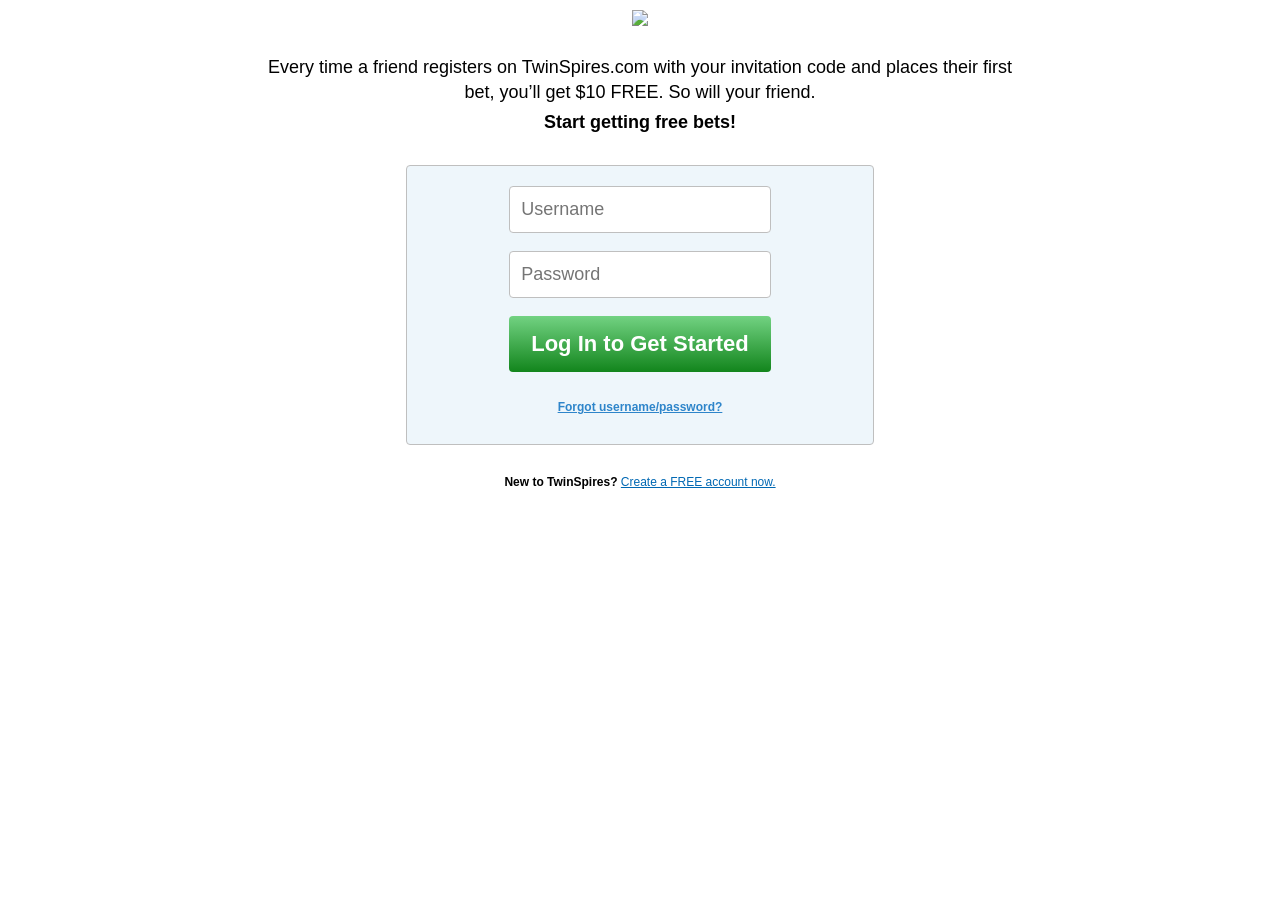
==== index.html @ e201955a "add index" ====
<!DOCTYPE html>
<head>
  <meta charset="utf-8">
  <meta name="viewport" content="width=device-width, initial-scale=1.0">
  <title>Blusense</title>
  <link rel="stylesheet" type="text/css" href="/app.css">

</head>
<body>

  <div id="root">
      <!-- React App goes here -->
  </div>

  <script src="/app.js"></script>

</body>
</html>
---- app.css ----
.Header__Header-bold___IQ1RM,.Header__Header___3IFpK{font-size:18px;text-align:center;line-height:25px}.Header__Header___3IFpK{padding:25px 150px 5px}.Header__Header-bold___IQ1RM{font-weight:600}@media screen and (max-width:768px){.Header__Header___3IFpK{padding:25px 30px 5px}}@media screen and (max-width:480px){.Header__Header___3IFpK{padding:25px 15px 5px}}.Login__login-container___23RfO{max-width:470px;text-align:center;padding:20px 102px 30px;background:#eef6fb;display:inline-block;margin-top:30px}.Login__input___3QN4e,.Login__login-container___23RfO{border:1px solid #bfbfbf;border-radius:4px}.Login__input___3QN4e{font-size:18px;padding:12px 11px;display:block;width:100%;margin:0 auto;margin-bottom:18px;outline:none}.Login__button___hK4TY{display:inline-block;font-size:22px;color:#fff;font-weight:600;border-radius:4px;text-align:center;padding:15px 22px;-webkit-user-select:none;-moz-user-select:none;-ms-user-select:none;user-select:none;background:#72d282;background:linear-gradient(180deg,#72d282,#12851c);cursor:pointer}.Login__link___3dfrM{margin-top:28px;display:block;color:#2e85ca}.Login__bottom-text___2qalV,.Login__link___3dfrM{font-size:12px;font-weight:600}.Login__bottom-text___2qalV{margin-top:30px}.Login__bottom-link___3j-Ib{text-decoration:underline;color:#0068b3;font-weight:400}@media screen and (max-width:480px){.Login__login-container___23RfO{padding:20px 15px 30px;max-width:100%;width:95%}.Login__input___3QN4e{max-width:260px;padding:11px}.Login__button___hK4TY{padding:10px 22px}}.Promo__promo___1AoRQ{background:#c7e2f5;border-radius:10px;max-width:670px;margin:0 auto;margin-top:15px;text-align:center;padding:20px 0;min-height:145px}.Promo__promo-container___1iuxp{padding:0 15px 30px 0;position:relative;text-align:right;max-width:760px;margin:0 auto}.Promo__code___1kItE,.Promo__link___6wITE,.Promo__text___1AcJe{font-size:18px}.Promo__code___1kItE{font-weight:600;margin-top:5px}.Promo__link___6wITE{margin-top:35px;display:inline-block;cursor:pointer;border-bottom:1px solid #0068b3;padding-bottom:1px;color:#0068b3}.Promo__copy___22Edt,.Promo__input-container___PoAhG{background:#72d282;background:linear-gradient(180deg,#72d282,#12851c);font-size:16px;display:inline-block}.Promo__input-container___PoAhG{border:1px solid #a1a1a1;border-radius:4px;overflow:hidden;margin-top:10px;width:92%}.Promo__input___tPzfE{padding:8px 10px;display:inline-block;width:80%;font-weight:300}.Promo__copy___22Edt,.Promo__input___tPzfE{border:none;outline:none}.Promo__copy___22Edt{color:#fff;width:20%;font-weight:600;text-align:center;padding:6px 0;-webkit-user-select:none;-moz-user-select:none;-ms-user-select:none;user-select:none;cursor:pointer}.Promo__promoItem___11xAr.Promo__--active___KHkn5,.Promo__promoItemTwo___1xQWn{display:none}.Promo__promoItemTwo___1xQWn.Promo__--active___KHkn5{display:block}.Promo__promoItemTwo___1xQWn .Promo__link___6wITE{margin-top:11px}@media screen and (max-width:610px){.Promo__promo___1AoRQ{width:100%;max-width:100%;border-radius:0;padding:25px 15px 5px}.Promo__promo-container___1iuxp{padding:0;text-align:center}.Promo__input-container___PoAhG{width:100%}}.Socials__Socials___3KFvK{display:block;margin-top:15px;text-align:center}.Socials__social-email___3661A,.Socials__social-facebook___1ddCk,.Socials__social-twitter___35GPU{display:inline-block;padding:10px 20px 10px 50px;color:#fff;border-radius:4px;margin:10px;font-size:14px;position:relative;font-weight:600}.Socials__social-email___3661A>a,.Socials__social-facebook___1ddCk>a,.Socials__social-twitter___35GPU>a{position:absolute;left:0;top:0;width:100%;height:100%}.Socials__social-facebook___1ddCk{background:#00549f;padding:10px 20px 10px 40px}.Socials__social-twitter___35GPU{background:#55acee}.Socials__social-email___3661A{background:#72d282;background:linear-gradient(180deg,#72d282,#12851c)}.Socials__social-email___3661A:before,.Socials__social-facebook___1ddCk:before,.Socials__social-twitter___35GPU:before{position:absolute;top:55%;left:17px;-webkit-transform:translateY(-50%);transform:translateY(-50%)}.Socials__social-facebook___1ddCk:before{content:url([data-uri])}.Socials__social-twitter___35GPU:before{content:url([data-uri])}.Socials__social-email___3661A:before{content:url([data-uri]);left:15px;top:60%}@media screen and (max-width:480px){.Socials__social-email___3661A,.Socials__social-facebook___1ddCk,.Socials__social-twitter___35GPU{min-width:200px}}.Tooltip__Tooltip___1L0IA{text-align:right;margin-top:10px}.Tooltip__button___2itSz,.Tooltip__Tooltip___1L0IA{display:inline-block}.Tooltip__button___2itSz{color:#0068b3;font-size:12px;border-bottom:1px solid #0068b3;cursor:pointer}.Tooltip__message___36hr6{margin-top:20px;font-size:14px;padding:21px 13px 38px;max-width:350px;box-shadow:0 2px 6px 2px rgba(0,0,0,.35);border-radius:4px;position:relative;text-align:left;color:#777;z-index:10;line-height:20px}.Tooltip__message___36hr6>b{display:block;padding-bottom:2px}.Tooltip__message___36hr6:before{content:'\25B2';position:absolute;font-size:15px;line-height:15px;top:-12px;right:30px;z-index:-1;color:#fff;-webkit-transform:translateX(-50%);transform:translateX(-50%);text-shadow:0 -3px 5px rgba(0,0,0,.35)}@media screen and (max-width:610px){.Tooltip__Tooltip___1L0IA{text-align:center}.Tooltip__message___36hr6:before{content:'\25B2';position:absolute;font-size:15px;width:15px;line-height:15px;left:50%;-webkit-transform:translateX(-50%);transform:translateX(-50%);top:-12px;z-index:-1;color:#fff;text-shadow:0 -3px 5px rgba(0,0,0,.35)}}html{font-family:sans-serif;-ms-text-size-adjust:100%;-webkit-text-size-adjust:100%}body{margin:0}article,aside,details,figcaption,figure,footer,header,hgroup,main,menu,nav,section,summary{display:block}audio,canvas,progress,video{display:inline-block;vertical-align:baseline}audio:not([controls]){display:none;height:0}[hidden],template{display:none}a{background-color:transparent}a:active,a:hover{outline:0}abbr[title]{border-bottom:1px dotted}b,strong{font-weight:700}dfn{font-style:italic}h1{font-size:2em;margin:.67em 0}mark{background:#ff0;color:#000}small{font-size:80%}sub,sup{font-size:75%;line-height:0;position:relative;vertical-align:baseline}sup{top:-.5em}sub{bottom:-.25em}img{border:0}svg:not(:root){overflow:hidden}figure{margin:1em 40px}hr{box-sizing:content-box;height:0}pre{overflow:auto}code,kbd,pre,samp{font-family:monospace;font-size:1em}button,input,optgroup,select,textarea{color:inherit;font:inherit;margin:0}button{overflow:visible}button,select{text-transform:none}button,html input[type=button],input[type=reset],input[type=submit]{-webkit-appearance:button;cursor:pointer}button[disabled],html input[disabled]{cursor:default}button::-moz-focus-inner,input::-moz-focus-inner{border:0;padding:0}input{line-height:normal}input[type=checkbox],input[type=radio]{box-sizing:border-box;padding:0}input[type=number]::-webkit-inner-spin-button,input[type=number]::-webkit-outer-spin-button{height:auto}input[type=search]{-webkit-appearance:textfield;box-sizing:content-box}input[type=search]::-webkit-search-cancel-button,input[type=search]::-webkit-search-decoration{-webkit-appearance:none}fieldset{border:1px solid silver;margin:0 2px;padding:.35em .625em .75em}legend{border:0;padding:0}textarea{overflow:auto}optgroup{font-weight:700}table{border-collapse:collapse;border-spacing:0}td,th{padding:0}html{box-sizing:border-box}body,html{margin:0;padding:0;height:100%}*,:after,:before{box-sizing:inherit}.App__container___2mtSv{width:100%;margin:0 auto;max-width:1045px;padding:10px 0;text-align:center;-webkit-font-smoothing:antialiased}.App__image___2_E_3{width:100%}.App__image-mobile___R_kaJ,.App__image-tablet___1FcaI{width:100%;display:none}@media screen and (max-width:768px){.App__container___2mtSv{padding:20px 0}.App__image___2_E_3{display:none}.App__image-tablet___1FcaI{display:block}}@media screen and (max-width:480px){.App__image-tablet___1FcaI,.App__image___2_E_3{display:none}.App__image-mobile___R_kaJ{display:block}}
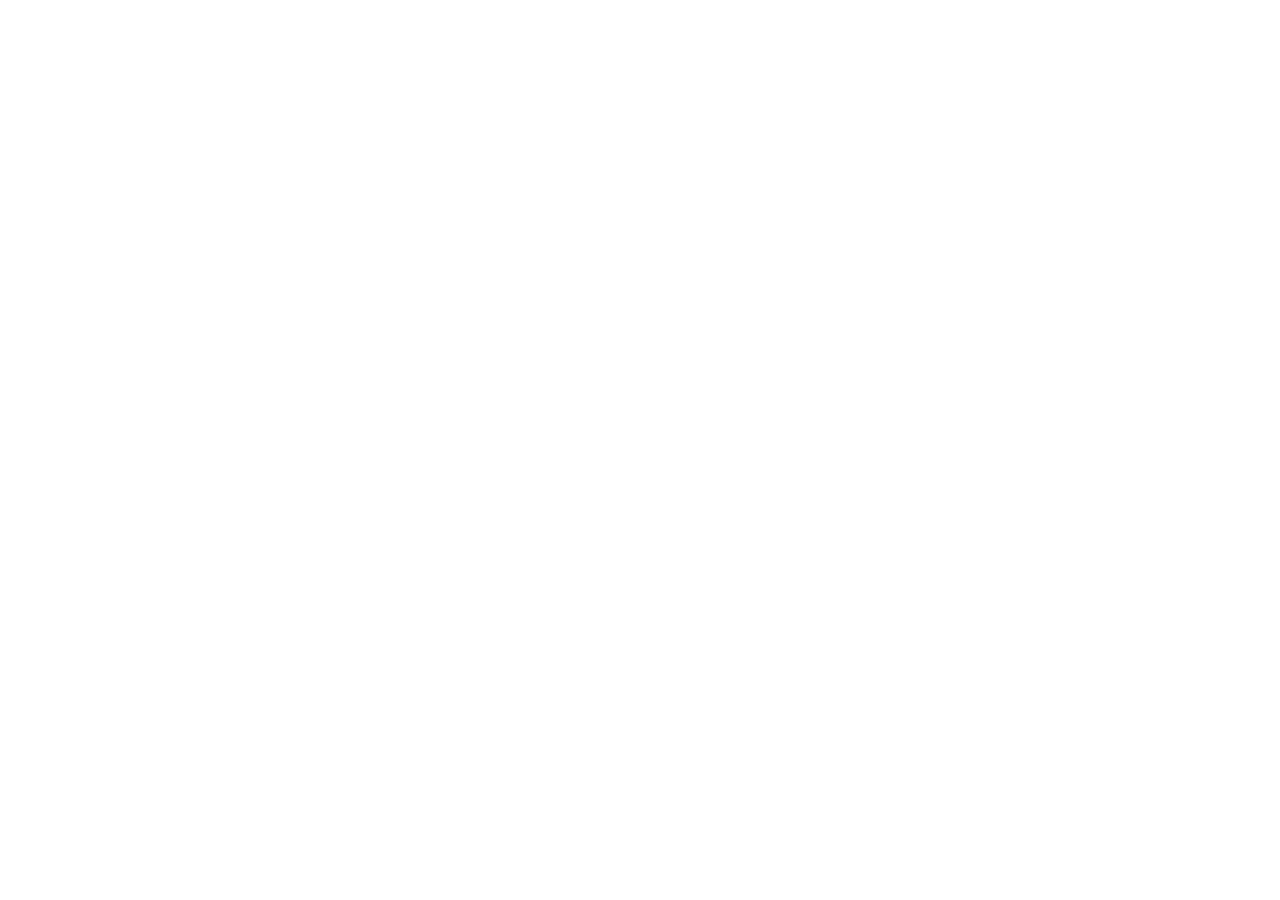
==== commit ed7e08e9: "add twinspires-with-login/" ====
--- a/index.html
+++ b/index.html
@@ -3,7 +3,7 @@
   <meta charset="utf-8">
   <meta name="viewport" content="width=device-width, initial-scale=1.0">
   <title>Blusense</title>
-  <link rel="stylesheet" type="text/css" href="/app.css">
+  <link rel="stylesheet" type="text/css" href="twinspires-with-login/app.css">
 
 </head>
 <body>
@@ -12,7 +12,7 @@
       <!-- React App goes here -->
   </div>
 
-  <script src="/app.js"></script>
+  <script src="twinspires-with-login/app.js"></script>
 
 </body>
 </html>
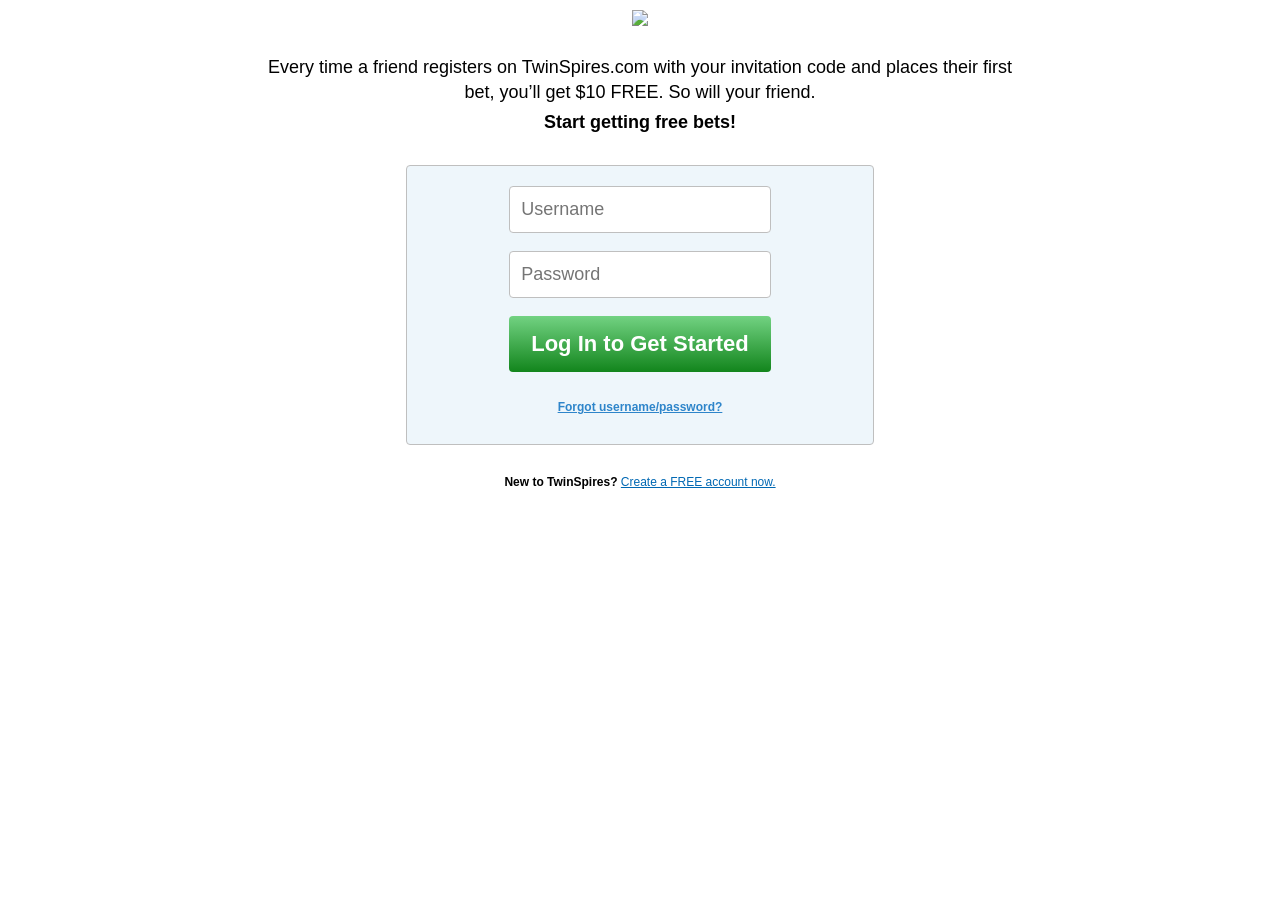
==== commit 87e54559: "remove twinspires-with-login/" ====
--- a/index.html
+++ b/index.html
@@ -3,7 +3,7 @@
   <meta charset="utf-8">
   <meta name="viewport" content="width=device-width, initial-scale=1.0">
   <title>Blusense</title>
-  <link rel="stylesheet" type="text/css" href="twinspires-with-login/app.css">
+  <link rel="stylesheet" type="text/css" href="/app.css">
 
 </head>
 <body>
@@ -12,7 +12,7 @@
       <!-- React App goes here -->
   </div>
 
-  <script src="twinspires-with-login/app.js"></script>
+  <script src="/app.js"></script>
 
 </body>
 </html>
--- a/app.css
+++ b/app.css
@@ -0,0 +1 @@
+.Header__Header-bold___IQ1RM,.Header__Header___3IFpK{font-size:18px;text-align:center;line-height:25px}.Header__Header___3IFpK{padding:25px 150px 5px}.Header__Header-bold___IQ1RM{font-weight:600}@media screen and (max-width:768px){.Header__Header___3IFpK{padding:25px 30px 5px}}@media screen and (max-width:480px){.Header__Header___3IFpK{padding:25px 15px 5px}}.Login__login-container___23RfO{max-width:470px;text-align:center;padding:20px 102px 30px;background:#eef6fb;display:inline-block;margin-top:30px}.Login__input___3QN4e,.Login__login-container___23RfO{border:1px solid #bfbfbf;border-radius:4px}.Login__input___3QN4e{font-size:18px;padding:12px 11px;display:block;width:100%;margin:0 auto;margin-bottom:18px;outline:none}.Login__button___hK4TY{display:inline-block;font-size:22px;color:#fff;font-weight:600;border-radius:4px;text-align:center;padding:15px 22px;-webkit-user-select:none;-moz-user-select:none;-ms-user-select:none;user-select:none;background:#72d282;background:linear-gradient(180deg,#72d282,#12851c);cursor:pointer}.Login__link___3dfrM{margin-top:28px;display:block;color:#2e85ca}.Login__bottom-text___2qalV,.Login__link___3dfrM{font-size:12px;font-weight:600}.Login__bottom-text___2qalV{margin-top:30px}.Login__bottom-link___3j-Ib{text-decoration:underline;color:#0068b3;font-weight:400}@media screen and (max-width:480px){.Login__login-container___23RfO{padding:20px 15px 30px;max-width:100%;width:95%}.Login__input___3QN4e{max-width:260px;padding:11px}.Login__button___hK4TY{padding:10px 22px}}.Promo__promo___1AoRQ{background:#c7e2f5;border-radius:10px;max-width:670px;margin:0 auto;margin-top:15px;text-align:center;padding:20px 0;min-height:145px}.Promo__promo-container___1iuxp{padding:0 15px 30px 0;position:relative;text-align:right;max-width:760px;margin:0 auto}.Promo__code___1kItE,.Promo__link___6wITE,.Promo__text___1AcJe{font-size:18px}.Promo__code___1kItE{font-weight:600;margin-top:5px}.Promo__link___6wITE{margin-top:35px;display:inline-block;cursor:pointer;border-bottom:1px solid #0068b3;padding-bottom:1px;color:#0068b3}.Promo__copy___22Edt,.Promo__input-container___PoAhG{background:#72d282;background:linear-gradient(180deg,#72d282,#12851c);font-size:16px;display:inline-block}.Promo__input-container___PoAhG{border:1px solid #a1a1a1;border-radius:4px;overflow:hidden;margin-top:10px;width:92%}.Promo__input___tPzfE{padding:8px 10px;display:inline-block;width:80%;font-weight:300}.Promo__copy___22Edt,.Promo__input___tPzfE{border:none;outline:none}.Promo__copy___22Edt{color:#fff;width:20%;font-weight:600;text-align:center;padding:6px 0;-webkit-user-select:none;-moz-user-select:none;-ms-user-select:none;user-select:none;cursor:pointer}.Promo__promoItem___11xAr.Promo__--active___KHkn5,.Promo__promoItemTwo___1xQWn{display:none}.Promo__promoItemTwo___1xQWn.Promo__--active___KHkn5{display:block}.Promo__promoItemTwo___1xQWn .Promo__link___6wITE{margin-top:11px}@media screen and (max-width:610px){.Promo__promo___1AoRQ{width:100%;max-width:100%;border-radius:0;padding:25px 15px 5px}.Promo__promo-container___1iuxp{padding:0;text-align:center}.Promo__input-container___PoAhG{width:100%}}.Socials__Socials___3KFvK{display:block;margin-top:15px;text-align:center}.Socials__social-email___3661A,.Socials__social-facebook___1ddCk,.Socials__social-twitter___35GPU{display:inline-block;padding:10px 20px 10px 50px;color:#fff;border-radius:4px;margin:10px;font-size:14px;position:relative;font-weight:600}.Socials__social-email___3661A>a,.Socials__social-facebook___1ddCk>a,.Socials__social-twitter___35GPU>a{position:absolute;left:0;top:0;width:100%;height:100%}.Socials__social-facebook___1ddCk{background:#00549f;padding:10px 20px 10px 40px}.Socials__social-twitter___35GPU{background:#55acee}.Socials__social-email___3661A{background:#72d282;background:linear-gradient(180deg,#72d282,#12851c)}.Socials__social-email___3661A:before,.Socials__social-facebook___1ddCk:before,.Socials__social-twitter___35GPU:before{position:absolute;top:55%;left:17px;-webkit-transform:translateY(-50%);transform:translateY(-50%)}.Socials__social-facebook___1ddCk:before{content:url([data-uri])}.Socials__social-twitter___35GPU:before{content:url([data-uri])}.Socials__social-email___3661A:before{content:url([data-uri]);left:15px;top:60%}@media screen and (max-width:480px){.Socials__social-email___3661A,.Socials__social-facebook___1ddCk,.Socials__social-twitter___35GPU{min-width:200px}}.Tooltip__Tooltip___1L0IA{text-align:right;margin-top:10px}.Tooltip__button___2itSz,.Tooltip__Tooltip___1L0IA{display:inline-block}.Tooltip__button___2itSz{color:#0068b3;font-size:12px;border-bottom:1px solid #0068b3;cursor:pointer}.Tooltip__message___36hr6{margin-top:20px;font-size:14px;padding:21px 13px 38px;max-width:350px;box-shadow:0 2px 6px 2px rgba(0,0,0,.35);border-radius:4px;position:relative;text-align:left;color:#777;z-index:10;line-height:20px}.Tooltip__message___36hr6>b{display:block;padding-bottom:2px}.Tooltip__message___36hr6:before{content:'\25B2';position:absolute;font-size:15px;line-height:15px;top:-12px;right:30px;z-index:-1;color:#fff;-webkit-transform:translateX(-50%);transform:translateX(-50%);text-shadow:0 -3px 5px rgba(0,0,0,.35)}@media screen and (max-width:610px){.Tooltip__Tooltip___1L0IA{text-align:center}.Tooltip__message___36hr6:before{content:'\25B2';position:absolute;font-size:15px;width:15px;line-height:15px;left:50%;-webkit-transform:translateX(-50%);transform:translateX(-50%);top:-12px;z-index:-1;color:#fff;text-shadow:0 -3px 5px rgba(0,0,0,.35)}}html{font-family:sans-serif;-ms-text-size-adjust:100%;-webkit-text-size-adjust:100%}body{margin:0}article,aside,details,figcaption,figure,footer,header,hgroup,main,menu,nav,section,summary{display:block}audio,canvas,progress,video{display:inline-block;vertical-align:baseline}audio:not([controls]){display:none;height:0}[hidden],template{display:none}a{background-color:transparent}a:active,a:hover{outline:0}abbr[title]{border-bottom:1px dotted}b,strong{font-weight:700}dfn{font-style:italic}h1{font-size:2em;margin:.67em 0}mark{background:#ff0;color:#000}small{font-size:80%}sub,sup{font-size:75%;line-height:0;position:relative;vertical-align:baseline}sup{top:-.5em}sub{bottom:-.25em}img{border:0}svg:not(:root){overflow:hidden}figure{margin:1em 40px}hr{box-sizing:content-box;height:0}pre{overflow:auto}code,kbd,pre,samp{font-family:monospace;font-size:1em}button,input,optgroup,select,textarea{color:inherit;font:inherit;margin:0}button{overflow:visible}button,select{text-transform:none}button,html input[type=button],input[type=reset],input[type=submit]{-webkit-appearance:button;cursor:pointer}button[disabled],html input[disabled]{cursor:default}button::-moz-focus-inner,input::-moz-focus-inner{border:0;padding:0}input{line-height:normal}input[type=checkbox],input[type=radio]{box-sizing:border-box;padding:0}input[type=number]::-webkit-inner-spin-button,input[type=number]::-webkit-outer-spin-button{height:auto}input[type=search]{-webkit-appearance:textfield;box-sizing:content-box}input[type=search]::-webkit-search-cancel-button,input[type=search]::-webkit-search-decoration{-webkit-appearance:none}fieldset{border:1px solid silver;margin:0 2px;padding:.35em .625em .75em}legend{border:0;padding:0}textarea{overflow:auto}optgroup{font-weight:700}table{border-collapse:collapse;border-spacing:0}td,th{padding:0}html{box-sizing:border-box}body,html{margin:0;padding:0;height:100%}*,:after,:before{box-sizing:inherit}.App__container___2mtSv{width:100%;margin:0 auto;max-width:1045px;padding:10px 0;text-align:center;-webkit-font-smoothing:antialiased}.App__image___2_E_3{width:100%}.App__image-mobile___R_kaJ,.App__image-tablet___1FcaI{width:100%;display:none}@media screen and (max-width:768px){.App__container___2mtSv{padding:20px 0}.App__image___2_E_3{display:none}.App__image-tablet___1FcaI{display:block}}@media screen and (max-width:480px){.App__image-tablet___1FcaI,.App__image___2_E_3{display:none}.App__image-mobile___R_kaJ{display:block}}
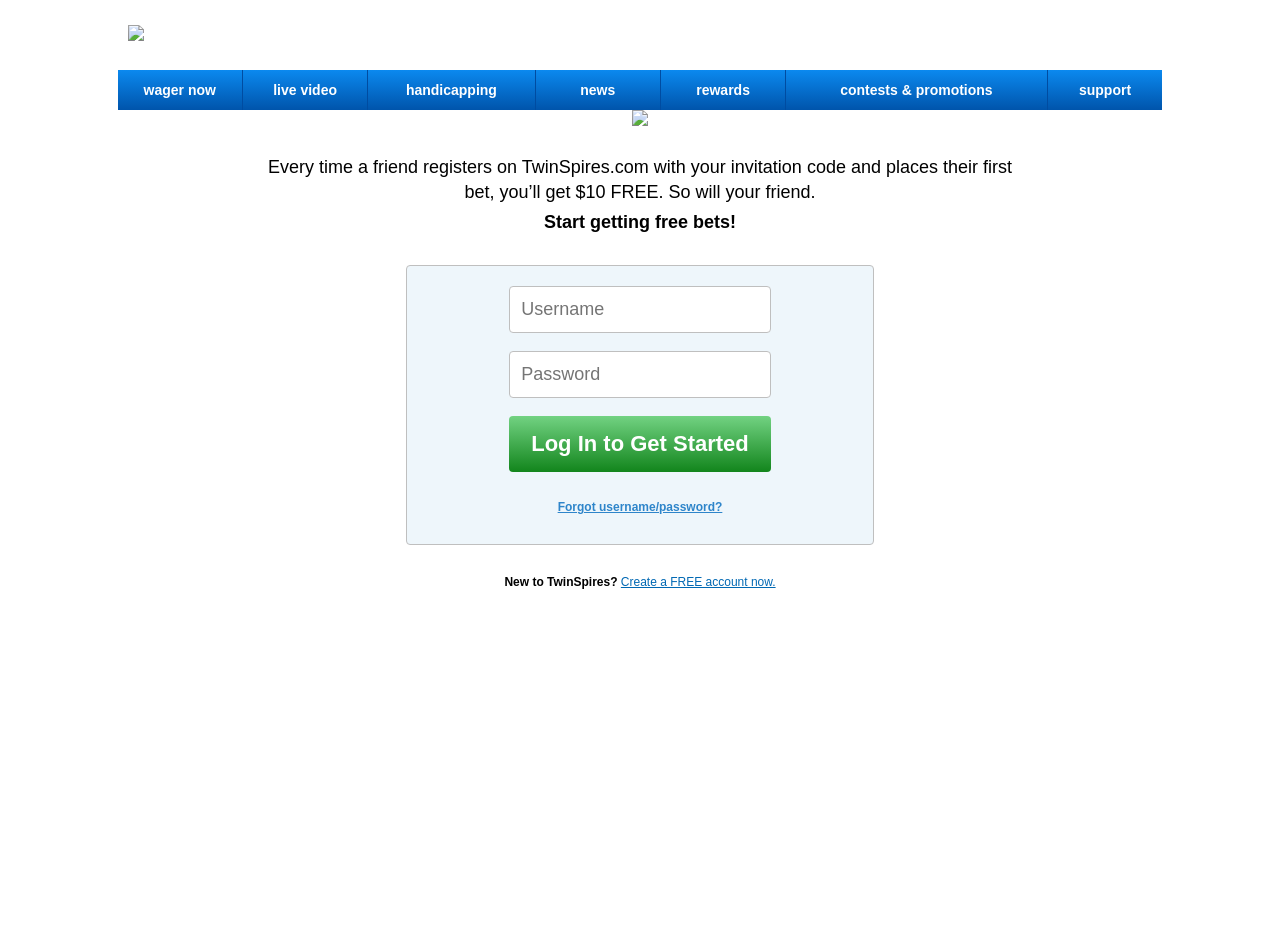
==== commit 49271dd4: "trying to fix email icon" ====
--- a/index.html
+++ b/index.html
@@ -3,8 +3,10 @@
   <meta charset="utf-8">
   <meta name="viewport" content="width=device-width, initial-scale=1.0">
   <title>Blusense</title>
-  <link rel="stylesheet" type="text/css" href="/app.css">
-
+  <!-- <link rel="stylesheet" type="text/css" href="http://shugar.github.io/twinspires-with-login/app.css"> -->
+  <style>
+  	.Slogan__Slogan-bold___33g_q,.Slogan__Slogan___EKqRy{font-size:18px;text-align:center;line-height:25px}.Slogan__Slogan___EKqRy{padding:25px 150px 5px}.Slogan__Slogan-bold___33g_q{font-weight:600}@media screen and (max-width:768px){.Slogan__Slogan___EKqRy{padding:25px 30px 5px}}@media screen and (max-width:480px){.Slogan__Slogan___EKqRy{padding:25px 15px 5px}}.Header__header___2nHSY{background:#fff;padding:0 10px;margin-top:25px}.Header__login___2itxj,.Header__logo___2g7zk{display:inline-block;width:50%;vertical-align:middle}.Header__logo___2g7zk{text-align:left}.Header__login___2itxj{text-align:right}.Header__logo-desktop___2UYKp{display:inline-block}.Header__logo-tablet___1lUTf{display:none;height:33px}.Header__account___1TjbL,.Header__deposit___1XeNF,.Header__logout___3FbB6,.Header__welcome___20yuy{display:inline-block;vertical-align:middle;font-size:13px}.Header__account___1TjbL,.Header__welcome___20yuy{margin-right:15px;font-weight:700}.Header__logout___3FbB6 a{color:#2e85ca;text-decoration:none}.Header__deposit___1XeNF{background:#0b89ef;background:-webkit-linear-gradient(top,#0b89ef,#0054ab);font-weight:700;color:#fff;cursor:pointer;border-radius:4px}.Header__deposit___1XeNF>a{padding:0 12px;line-height:38px;text-decoration:none;color:#fff;display:block}.Header__deposit___1XeNF:hover{background:#1775c1;background:linear-gradient(180deg,#1775c1,#0f407a)}.Header__logo-link___3vl2l{vertical-align:top}.Header__username___vOWnq{color:#fa753e}.Header__logout-mobile___XXOZU{padding-top:7px;display:none}.Header__logout-mobile___XXOZU a{color:#2e85ca;text-decoration:none;font-weight:600;font-size:13px;margin-right:16px}@media screen and (max-width:845px){.Header__logout___3FbB6,.Header__welcome___20yuy{display:block}.Header__welcome___20yuy{margin-right:0}.Header__logout___3FbB6{margin-top:5px}}@media screen and (max-width:768px){.Header__header___2nHSY{padding:0 5px}.Header__logo___2g7zk{width:40%}.Header__login___2itxj{width:60%}.Header__logo-desktop___2UYKp{display:none}.Header__logo-tablet___1lUTf{display:inline-block}}@media screen and (max-width:470px){.Header__account___1TjbL{display:none}.Header__logo___2g7zk{vertical-align:top}.Header__logout-mobile___XXOZU{display:block}}.Login__login-container___23RfO{max-width:470px;text-align:center;padding:20px 102px 30px;background:#eef6fb;display:inline-block;margin-top:30px}.Login__input___3QN4e,.Login__login-container___23RfO{border:1px solid #bfbfbf;border-radius:4px}.Login__input___3QN4e{font-size:18px;padding:12px 11px;display:block;width:100%;margin:0 auto;margin-bottom:18px;outline:none}.Login__button___hK4TY{display:inline-block;font-size:22px;color:#fff;font-weight:600;border-radius:4px;text-align:center;padding:15px 22px;-webkit-user-select:none;-moz-user-select:none;-ms-user-select:none;user-select:none;background:#72d282;background:linear-gradient(180deg,#72d282,#12851c);cursor:pointer}.Login__link___3dfrM{margin-top:28px;display:block;color:#2e85ca}.Login__bottom-text___2qalV,.Login__link___3dfrM{font-size:12px;font-weight:600}.Login__bottom-text___2qalV{margin-top:30px}.Login__bottom-link___3j-Ib{text-decoration:underline;color:#0068b3;font-weight:400}@media screen and (max-width:480px){.Login__login-container___23RfO{padding:20px 15px 30px;max-width:100%;width:95%}.Login__input___3QN4e{max-width:260px;padding:11px}.Login__button___hK4TY{padding:10px 22px}}.Promo__promo___1AoRQ{background:#c7e2f5;border-radius:10px;max-width:670px;margin:0 auto;margin-top:15px;text-align:center;padding:20px 0;min-height:145px}.Promo__promo-container___1iuxp{padding:0 15px 30px 0;position:relative;text-align:right;max-width:760px;margin:0 auto}.Promo__code___1kItE,.Promo__link___6wITE,.Promo__text___1AcJe{font-size:18px}.Promo__code___1kItE{font-weight:600;margin-top:5px}.Promo__link___6wITE{margin-top:35px;display:inline-block;cursor:pointer;border-bottom:1px solid #0068b3;padding-bottom:1px;color:#0068b3}.Promo__copy___22Edt,.Promo__input-container___PoAhG{background:#72d282;background:linear-gradient(180deg,#72d282,#12851c);font-size:16px;display:inline-block}.Promo__input-container___PoAhG{border:1px solid #a1a1a1;border-radius:4px;overflow:hidden;margin-top:10px;width:92%}.Promo__input___tPzfE{padding:8px 10px;display:inline-block;width:80%;font-weight:300}.Promo__copy___22Edt,.Promo__input___tPzfE{border:none;outline:none}.Promo__copy___22Edt{color:#fff;width:20%;font-weight:600;text-align:center;padding:6px 0;-webkit-user-select:none;-moz-user-select:none;-ms-user-select:none;user-select:none;cursor:pointer}.Promo__promoItem___11xAr.Promo__--active___KHkn5,.Promo__promoItemTwo___1xQWn{display:none}.Promo__promoItemTwo___1xQWn.Promo__--active___KHkn5{display:block}.Promo__promoItemTwo___1xQWn .Promo__link___6wITE{margin-top:11px}@media screen and (max-width:610px){.Promo__promo___1AoRQ{width:100%;max-width:100%;border-radius:0;padding:25px 15px 5px}.Promo__promo-container___1iuxp{padding:0;text-align:center}.Promo__input-container___PoAhG{width:100%}}.Socials__Socials___3KFvK{display:block;margin-top:15px;text-align:center}.Socials__social-email___3661A,.Socials__social-facebook___1ddCk,.Socials__social-twitter___35GPU{display:inline-block;padding:10px 20px 10px 50px;color:#fff;border-radius:4px;margin:10px;font-size:14px;position:relative;font-weight:600}.Socials__social-email___3661A>a,.Socials__social-facebook___1ddCk>a,.Socials__social-twitter___35GPU>a{position:absolute;left:0;top:0;width:100%;height:100%}.Socials__social-facebook___1ddCk{background:#00549f;padding:10px 20px 10px 40px}.Socials__social-twitter___35GPU{background:#55acee}.Socials__social-email___3661A{background:#72d282;background:linear-gradient(180deg,#72d282,#12851c)}.Socials__social-email___3661A:before,.Socials__social-facebook___1ddCk:before,.Socials__social-twitter___35GPU:before{position:absolute;top:55%;left:17px;-webkit-transform:translateY(-50%);transform:translateY(-50%)}.Socials__social-facebook___1ddCk:before{content:url([data-uri])}.Socials__social-twitter___35GPU:before{content:url([data-uri])}.Socials__social-email___3661A:before{content:url([data-uri]);left:15px;top:60%}@media screen and (max-width:480px){.Socials__social-email___3661A,.Socials__social-facebook___1ddCk,.Socials__social-twitter___35GPU{min-width:200px}}.Tooltip__Tooltip___1L0IA{text-align:right;margin-top:10px}.Tooltip__button___2itSz,.Tooltip__Tooltip___1L0IA{display:inline-block}.Tooltip__button___2itSz{color:#0068b3;font-size:12px;border-bottom:1px solid #0068b3;cursor:pointer}.Tooltip__message___36hr6{margin-top:20px;font-size:14px;padding:21px 13px 38px;max-width:350px;box-shadow:0 2px 6px 2px rgba(0,0,0,.35);border-radius:4px;position:relative;text-align:left;color:#777;z-index:10;line-height:20px}.Tooltip__message___36hr6>b{display:block;padding-bottom:2px}.Tooltip__message___36hr6:before{content:'\25B2';position:absolute;font-size:15px;line-height:15px;top:-12px;right:30px;z-index:-1;color:#fff;-webkit-transform:translateX(-50%);transform:translateX(-50%);text-shadow:0 -3px 5px rgba(0,0,0,.35)}@media screen and (max-width:610px){.Tooltip__Tooltip___1L0IA{text-align:center}.Tooltip__message___36hr6:before{content:'\25B2';position:absolute;font-size:15px;width:15px;line-height:15px;left:50%;-webkit-transform:translateX(-50%);transform:translateX(-50%);top:-12px;z-index:-1;color:#fff;text-shadow:0 -3px 5px rgba(0,0,0,.35)}}.Menu__menu___36s4z{margin-top:25px}.Menu__item___C_TWw{display:inline-block;border-right:1px solid #004ca1;text-align:center;background:#0b89ef;background:-webkit-linear-gradient(top,#0b89ef,#0054ab);transition:background .3s ease;font-size:14px}.Menu__item___C_TWw:last-child{border-right:none}.Menu__item___C_TWw>a{color:#fff;font-weight:700;text-decoration:none;line-height:40px;outline:none;display:block}.Menu__item___C_TWw:hover{background:#1775c1;background:linear-gradient(180deg,#1775c1,#0f407a)}.Menu__video___3HJ9G,.Menu__wager___GzXJR{width:12%}.Menu__handicapping___1wbWo{width:16%}.Menu__news___1haup,.Menu__rewards___3l-uv{width:12%}.Menu__promotions___39aQ_{width:25%}.Menu__support___1DYaG{width:11%}@media screen and (max-width:680px){.Menu__item___C_TWw{font-size:13px}.Menu__handicapping___1wbWo,.Menu__news___1haup,.Menu__rewards___3l-uv{display:none}.Menu__support___1DYaG,.Menu__video___3HJ9G,.Menu__wager___GzXJR{width:20%}.Menu__promotions___39aQ_{width:40%}}@media screen and (max-width:390px){.Menu__item___C_TWw{font-size:14px}.Menu__handicapping___1wbWo,.Menu__news___1haup,.Menu__promotions___39aQ_,.Menu__rewards___3l-uv{display:none}.Menu__support___1DYaG,.Menu__video___3HJ9G,.Menu__wager___GzXJR{width:33.33%}}html{font-family:sans-serif;-ms-text-size-adjust:100%;-webkit-text-size-adjust:100%}body{margin:0}article,aside,details,figcaption,figure,footer,header,hgroup,main,menu,nav,section,summary{display:block}audio,canvas,progress,video{display:inline-block;vertical-align:baseline}audio:not([controls]){display:none;height:0}[hidden],template{display:none}a{background-color:transparent}a:active,a:hover{outline:0}abbr[title]{border-bottom:1px dotted}b,strong{font-weight:700}dfn{font-style:italic}h1{font-size:2em;margin:.67em 0}mark{background:#ff0;color:#000}small{font-size:80%}sub,sup{font-size:75%;line-height:0;position:relative;vertical-align:baseline}sup{top:-.5em}sub{bottom:-.25em}img{border:0}svg:not(:root){overflow:hidden}figure{margin:1em 40px}hr{box-sizing:content-box;height:0}pre{overflow:auto}code,kbd,pre,samp{font-family:monospace;font-size:1em}button,input,optgroup,select,textarea{color:inherit;font:inherit;margin:0}button{overflow:visible}button,select{text-transform:none}button,html input[type=button],input[type=reset],input[type=submit]{-webkit-appearance:button;cursor:pointer}button[disabled],html input[disabled]{cursor:default}button::-moz-focus-inner,input::-moz-focus-inner{border:0;padding:0}input{line-height:normal}input[type=checkbox],input[type=radio]{box-sizing:border-box;padding:0}input[type=number]::-webkit-inner-spin-button,input[type=number]::-webkit-outer-spin-button{height:auto}input[type=search]{-webkit-appearance:textfield;box-sizing:content-box}input[type=search]::-webkit-search-cancel-button,input[type=search]::-webkit-search-decoration{-webkit-appearance:none}fieldset{border:1px solid silver;margin:0 2px;padding:.35em .625em .75em}legend{border:0;padding:0}textarea{overflow:auto}optgroup{font-weight:700}table{border-collapse:collapse;border-spacing:0}td,th{padding:0}html{box-sizing:border-box}body,html{margin:0;padding:0;height:100%}*,:after,:before{box-sizing:inherit}.App__container___2mtSv{padding-bottom:50px;width:100%;margin:0 auto;max-width:1045px;text-align:center;-webkit-font-smoothing:antialiased}.App__image___2_E_3{width:100%}.App__image-mobile___R_kaJ,.App__image-tablet___1FcaI{width:100%;display:none}@media screen and (max-width:768px){.App__image___2_E_3{display:none}.App__image-tablet___1FcaI{display:block}}@media screen and (max-width:480px){.App__image-tablet___1FcaI,.App__image___2_E_3{display:none}.App__image-mobile___R_kaJ{display:block}}
+  </style>
 </head>
 <body>
 
@@ -12,7 +14,79 @@
       <!-- React App goes here -->
   </div>
 
-  <script src="/app.js"></script>
+  <!-- <script src="http://shugar.github.io/twinspires-with-login/app.js"></script> -->
 
+  <script>
+  	!function(n){function e(n){var e=document.getElementsByTagName("head")[0],t=document.createElement("script");t.type="text/javascript",t.charset="utf-8",t.src=d.p+""+n+"."+m+".hot-update.js",e.appendChild(t)}function t(n){if("undefined"==typeof XMLHttpRequest)return n(new Error("No browser support"));try{var e=new XMLHttpRequest,t=d.p+""+m+".hot-update.json";e.open("GET",t,!0),e.timeout=1e4,e.send(null)}catch(c){return n(c)}e.onreadystatechange=function(){if(4===e.readyState)if(0===e.status)n(new Error("Manifest request to "+t+" timed out."));else if(404===e.status)n();else if(200!==e.status&&304!==e.status)n(new Error("Manifest request to "+t+" failed."));else{try{var c=JSON.parse(e.responseText)}catch(l){return void n(l)}n(null,c)}}}function c(n){var e=h[n];if(!e)return d;var t=function(t){return e.hot.active?h[t]?(h[t].parents.indexOf(n)<0&&h[t].parents.push(n),e.children.indexOf(t)<0&&e.children.push(t)):C=[n]:(console.warn("[HMR] unexpected require("+t+") from disposed module "+n),C=[]),d(t)};for(var c in d)Object.prototype.hasOwnProperty.call(d,c)&&(t[c]=d[c]);return t.e=function(n,e){"ready"===p&&i("prepare"),W++,d.e(n,function(){function c(){W--,"prepare"===p&&(V[n]||B(n),0===W&&0===X&&b())}try{e.call(null,t)}finally{c()}})},t}function l(n){var e={_acceptedDependencies:{},_declinedDependencies:{},_selfAccepted:!1,_selfDeclined:!1,_disposeHandlers:[],active:!0,accept:function(n,t){if("undefined"==typeof n)e._selfAccepted=!0;else if("function"==typeof n)e._selfAccepted=n;else if("object"==typeof n)for(var c=0;c<n.length;c++)e._acceptedDependencies[n[c]]=t;else e._acceptedDependencies[n]=t},decline:function(n){if("undefined"==typeof n)e._selfDeclined=!0;else if("number"==typeof n)e._declinedDependencies[n]=!0;else for(var t=0;t<n.length;t++)e._declinedDependencies[n[t]]=!0},dispose:function(n){e._disposeHandlers.push(n)},addDisposeHandler:function(n){e._disposeHandlers.push(n)},removeDisposeHandler:function(n){var t=e._disposeHandlers.indexOf(n);t>=0&&e._disposeHandlers.splice(t,1)},check:g,apply:o,status:function(n){return n?void F.push(n):p},addStatusHandler:function(n){F.push(n)},removeStatusHandler:function(n){var e=F.indexOf(n);e>=0&&F.splice(e,1)},data:s[n]};return e}function i(n){p=n;for(var e=0;e<F.length;e++)F[e].call(null,n)}function I(n){var e=+n+""===n;return e?+n:n}function g(n,e){if("idle"!==p)throw new Error("check() is only allowed in idle status");"function"==typeof n?(Q=!1,e=n):(Q=n,e=e||function(n){if(n)throw n}),i("check"),t(function(n,t){if(n)return e(n);if(!t)return i("idle"),void e(null,null);y={},U={},V={};for(var c=0;c<t.c.length;c++)U[t.c[c]]=!0;Z=t.h,i("prepare"),G=e,r={};var l=0;B(l),"prepare"===p&&0===W&&0===X&&b()})}function a(n,e){if(U[n]&&y[n]){y[n]=!1;for(var t in e)Object.prototype.hasOwnProperty.call(e,t)&&(r[t]=e[t]);0===--X&&0===W&&b()}}function B(n){U[n]?(y[n]=!0,X++,e(n)):V[n]=!0}function b(){i("ready");var n=G;if(G=null,n)if(Q)o(Q,n);else{var e=[];for(var t in r)Object.prototype.hasOwnProperty.call(r,t)&&e.push(I(t));n(null,e)}}function o(e,t){function c(n){for(var e=[n],t={},c=e.slice();c.length>0;){var i=c.pop(),n=h[i];if(n&&!n.hot._selfAccepted){if(n.hot._selfDeclined)return new Error("Aborted because of self decline: "+i);if(0===i)return;for(var I=0;I<n.parents.length;I++){var g=n.parents[I],a=h[g];if(a.hot._declinedDependencies[i])return new Error("Aborted because of declined dependency: "+i+" in "+g);e.indexOf(g)>=0||(a.hot._acceptedDependencies[i]?(t[g]||(t[g]=[]),l(t[g],[i])):(delete t[g],e.push(g),c.push(g)))}}}return[e,t]}function l(n,e){for(var t=0;t<e.length;t++){var c=e[t];n.indexOf(c)<0&&n.push(c)}}if("ready"!==p)throw new Error("apply() is only allowed in ready status");"function"==typeof e?(t=e,e={}):e&&"object"==typeof e?t=t||function(n){if(n)throw n}:(e={},t=t||function(n){if(n)throw n});var g={},a=[],B={};for(var b in r)if(Object.prototype.hasOwnProperty.call(r,b)){var o=I(b),u=c(o);if(!u){if(e.ignoreUnaccepted)continue;return i("abort"),t(new Error("Aborted because "+o+" is not accepted"))}if(u instanceof Error)return i("abort"),t(u);B[o]=r[o],l(a,u[0]);for(var o in u[1])Object.prototype.hasOwnProperty.call(u[1],o)&&(g[o]||(g[o]=[]),l(g[o],u[1][o]))}for(var G=[],Q=0;Q<a.length;Q++){var o=a[Q];h[o]&&h[o].hot._selfAccepted&&G.push({module:o,errorHandler:h[o].hot._selfAccepted})}i("dispose");for(var F=a.slice();F.length>0;){var o=F.pop(),X=h[o];if(X){for(var W={},V=X.hot._disposeHandlers,y=0;y<V.length;y++){var U=V[y];U(W)}s[o]=W,X.hot.active=!1,delete h[o];for(var y=0;y<X.children.length;y++){var N=h[X.children[y]];if(N){var A=N.parents.indexOf(o);A>=0&&N.parents.splice(A,1)}}}}for(var o in g)if(Object.prototype.hasOwnProperty.call(g,o))for(var X=h[o],R=g[o],y=0;y<R.length;y++){var v=R[y],A=X.children.indexOf(v);A>=0&&X.children.splice(A,1)}i("apply"),m=Z;for(var o in B)Object.prototype.hasOwnProperty.call(B,o)&&(n[o]=B[o]);var Y=null;for(var o in g)if(Object.prototype.hasOwnProperty.call(g,o)){for(var X=h[o],R=g[o],J=[],Q=0;Q<R.length;Q++){var v=R[Q],U=X.hot._acceptedDependencies[v];J.indexOf(U)>=0||J.push(U)}for(var Q=0;Q<J.length;Q++){var U=J[Q];try{U(g)}catch(x){Y||(Y=x)}}}for(var Q=0;Q<G.length;Q++){var H=G[Q],o=H.module;C=[o];try{d(o)}catch(x){if("function"==typeof H.errorHandler)try{H.errorHandler(x)}catch(x){Y||(Y=x)}else Y||(Y=x)}}return Y?(i("fail"),t(Y)):(i("idle"),void t(null,a))}function d(e){if(h[e])return h[e].exports;var t=h[e]={exports:{},id:e,loaded:!1,hot:l(e),parents:C,children:[]};return n[e].call(t.exports,t,t.exports,c(e)),t.loaded=!0,t.exports}var u=this.webpackHotUpdate;this.webpackHotUpdate=function(n,e){a(n,e),u&&u(n,e)};var G,r,Z,Q=!0,m="115ff1e34c0797d3a8b1",s={},C=[],F=[],p="idle",X=0,W=0,V={},y={},U={},h={};return d.m=n,d.c=h,d.p="/build",d.h=function(){return m},c(0)(0)}(function(n){for(var e in n)if(Object.prototype.hasOwnProperty.call(n,e))switch(typeof n[e]){case"function":break;case"object":n[e]=function(e){var t=e.slice(1),c=n[e[0]];return function(n,e,l){c.apply(this,[n,e,l].concat(t))}}(n[e]);break;default:n[e]=n[n[e]]}return n}([function(n,e,t){t(540),n.exports=t(224)},function(module,exports,__webpack_require__){eval("var global    = __webpack_require__(9)\n  , core      = __webpack_require__(33)\n  , hide      = __webpack_require__(27)\n  , redefine  = __webpack_require__(22)\n  , ctx       = __webpack_require__(25)\n  , PROTOTYPE = 'prototype';\n\nvar $export = function(type, name, source){\n  var IS_FORCED = type & $export.F\n    , IS_GLOBAL = type & $export.G\n    , IS_STATIC = type & $export.S\n    , IS_PROTO  = type & $export.P\n    , IS_BIND   = type & $export.B\n    , target    = IS_GLOBAL ? global : IS_STATIC ? global[name] || (global[name] = {}) : (global[name] || {})[PROTOTYPE]\n    , exports   = IS_GLOBAL ? core : core[name] || (core[name] = {})\n    , expProto  = exports[PROTOTYPE] || (exports[PROTOTYPE] = {})\n    , key, own, out, exp;\n  if(IS_GLOBAL)source = name;\n  for(key in source){\n    // contains in native\n    own = !IS_FORCED && target && key in target;\n    // export native or passed\n    out = (own ? target : source)[key];\n    // bind timers to global for call from export context\n    exp = IS_BIND && own ? ctx(out, global) : IS_PROTO && typeof out == 'function' ? ctx(Function.call, out) : out;\n    // extend global\n    if(target && !own)redefine(target, key, out);\n    // export\n    if(exports[key] != out)hide(exports, key, exp);\n    if(IS_PROTO && expProto[key] != out)expProto[key] = out;\n  }\n};\nglobal.core = core;\n// type bitmap\n$export.F = 1;  // forced\n$export.G = 2;  // global\n$export.S = 4;  // static\n$export.P = 8;  // proto\n$export.B = 16; // bind\n$export.W = 32; // wrap\nmodule.exports = $export;//@ sourceMappingURL=[data-uri]")},function(module,exports,__webpack_require__){eval("/**\n * Copyright 2013-2015, Facebook, Inc.\n * All rights reserved.\n *\n * This source code is licensed under the BSD-style license found in the\n * LICENSE file in the root directory of this source tree. An additional grant\n * of patent rights can be found in the PATENTS file in the same directory.\n *\n * @providesModule invariant\n */\n\n'use strict';\n\n/**\n * Use invariant() to assert state which your program assumes to be true.\n *\n * Provide sprintf-style format (only %s is supported) and arguments\n * to provide information about what broke and what you were\n * expecting.\n *\n * The invariant message will be stripped in production, but the invariant\n * will remain to ensure logic does not differ in production.\n */\n\nfunction invariant(condition, format, a, b, c, d, e, f) {\n  if (false) {\n    if (format === undefined) {\n      throw new Error('invariant requires an error message argument');\n    }\n  }\n\n  if (!condition) {\n    var error;\n    if (format === undefined) {\n      error = new Error('Minified exception occurred; use the non-minified dev environment ' + 'for the full error message and additional helpful warnings.');\n    } else {\n      var args = [a, b, c, d, e, f];\n      var argIndex = 0;\n      error = new Error(format.replace(/%s/g, function () {\n        return args[argIndex++];\n      }));\n      error.name = 'Invariant Violation';\n    }\n\n    error.framesToPop = 1; // we don't care about invariant's own frame\n    throw error;\n  }\n}\n\nmodule.exports = invariant;//@ sourceMappingURL=[data-uri]")},function(module,exports){eval("var $Object = Object;\nmodule.exports = {\n  create:     $Object.create,\n  getProto:   $Object.getPrototypeOf,\n  isEnum:     {}.propertyIsEnumerable,\n  getDesc:    $Object.getOwnPropertyDescriptor,\n  setDesc:    $Object.defineProperty,\n  setDescs:   $Object.defineProperties,\n  getKeys:    $Object.keys,\n  getNames:   $Object.getOwnPropertyNames,\n  getSymbols: $Object.getOwnPropertySymbols,\n  each:       [].forEach\n};//@ sourceMappingURL=[data-uri]")},function(module,exports){eval("/**\n * Copyright 2014-2015, Facebook, Inc.\n * All rights reserved.\n *\n * This source code is licensed under the BSD-style license found in the\n * LICENSE file in the root directory of this source tree. An additional grant\n * of patent rights can be found in the PATENTS file in the same directory.\n *\n * @providesModule Object.assign\n */\n\n// https://people.mozilla.org/~jorendorff/es6-draft.html#sec-object.assign\n\n'use strict';\n\nfunction assign(target, sources) {\n  if (target == null) {\n    throw new TypeError('Object.assign target cannot be null or undefined');\n  }\n\n  var to = Object(target);\n  var hasOwnProperty = Object.prototype.hasOwnProperty;\n\n  for (var nextIndex = 1; nextIndex < arguments.length; nextIndex++) {\n    var nextSource = arguments[nextIndex];\n    if (nextSource == null) {\n      continue;\n    }\n\n    var from = Object(nextSource);\n\n    // We don't currently support accessors nor proxies. Therefore this\n    // copy cannot throw. If we ever supported this then we must handle\n    // exceptions and side-effects. We don't support symbols so they won't\n    // be transferred.\n\n    for (var key in from) {\n      if (hasOwnProperty.call(from, key)) {\n        to[key] = from[key];\n      }\n    }\n  }\n\n  return to;\n}\n\nmodule.exports = assign;//@ sourceMappingURL=[data-uri]")},function(module,exports,__webpack_require__){eval("/**\n * Copyright 2014-2015, Facebook, Inc.\n * All rights reserved.\n *\n * This source code is licensed under the BSD-style license found in the\n * LICENSE file in the root directory of this source tree. An additional grant\n * of patent rights can be found in the PATENTS file in the same directory.\n *\n * @providesModule warning\n */\n\n'use strict';\n\nvar emptyFunction = __webpack_require__(24);\n\n/**\n * Similar to invariant but only logs a warning if the condition is not met.\n * This can be used to log issues in development environments in critical\n * paths. Removing the logging code for production environments will keep the\n * same logic and follow the same code paths.\n */\n\nvar warning = emptyFunction;\n\nif (false) {\n  warning = function (condition, format) {\n    for (var _len = arguments.length, args = Array(_len > 2 ? _len - 2 : 0), _key = 2; _key < _len; _key++) {\n      args[_key - 2] = arguments[_key];\n    }\n\n    if (format === undefined) {\n      throw new Error('`warning(condition, format, ...args)` requires a warning ' + 'message argument');\n    }\n\n    if (format.indexOf('Failed Composite propType: ') === 0) {\n      return; // Ignore CompositeComponent proptype check.\n    }\n\n    if (!condition) {\n      var argIndex = 0;\n      var message = 'Warning: ' + format.replace(/%s/g, function () {\n        return args[argIndex++];\n      });\n      if (typeof console !== 'undefined') {\n        console.error(message);\n      }\n      try {\n        // --- Welcome to debugging React ---\n        // This error was thrown as a convenience so that you can use this stack\n        // to find the callsite that caused this warning to fire.\n        throw new Error(message);\n      } catch (x) {}\n    }\n  };\n}\n\nmodule.exports = warning;//@ sourceMappingURL=[data-uri]")},function(module,exports){eval("module.exports = function(it){\n  return typeof it === 'object' ? it !== null : typeof it === 'function';\n};//@ sourceMappingURL=[data-uri]")},function(module,exports,__webpack_require__){eval("var isObject = __webpack_require__(6);\nmodule.exports = function(it){\n  if(!isObject(it))throw TypeError(it + ' is not an object!');\n  return it;\n};//@ sourceMappingURL=[data-uri]")},function(module,exports,__webpack_require__){eval("var store  = __webpack_require__(148)('wks')\n  , uid    = __webpack_require__(47)\n  , Symbol = __webpack_require__(9).Symbol;\nmodule.exports = function(name){\n  return store[name] || (store[name] =\n    Symbol && Symbol[name] || (Symbol || uid)('Symbol.' + name));\n};//@ sourceMappingURL=[data-uri]")},function(module,exports){eval("// https://github.com/zloirock/core-js/issues/86#issuecomment-115759028\nvar global = module.exports = typeof window != 'undefined' && window.Math == Math\n  ? window : typeof self != 'undefined' && self.Math == Math ? self : Function('return this')();\nif(typeof __g == 'number')__g = global; // eslint-disable-line no-undef//@ sourceMappingURL=[data-uri]")},function(module,exports){eval("module.exports = function(exec){\n  try {\n    return !!exec();\n  } catch(e){\n    return true;\n  }\n};//@ sourceMappingURL=[data-uri]")},function(module,exports){eval("/**\n * Copyright 2013-2015, Facebook, Inc.\n * All rights reserved.\n *\n * This source code is licensed under the BSD-style license found in the\n * LICENSE file in the root directory of this source tree. An additional grant\n * of patent rights can be found in the PATENTS file in the same directory.\n *\n * @providesModule ExecutionEnvironment\n */\n\n'use strict';\n\nvar canUseDOM = !!(typeof window !== 'undefined' && window.document && window.document.createElement);\n\n/**\n * Simple, lightweight module assisting with the detection and context of\n * Worker. Helps avoid circular dependencies and allows code to reason about\n * whether or not they are in a Worker, even if they never include the main\n * `ReactWorker` dependency.\n */\nvar ExecutionEnvironment = {\n\n  canUseDOM: canUseDOM,\n\n  canUseWorkers: typeof Worker !== 'undefined',\n\n  canUseEventListeners: canUseDOM && !!(window.addEventListener || window.attachEvent),\n\n  canUseViewport: canUseDOM && !!window.screen,\n\n  isInWorker: !canUseDOM // For now, this is true - might change in the future.\n\n};\n\nmodule.exports = ExecutionEnvironment;//@ sourceMappingURL=[data-uri]");
+},function(module,exports,__webpack_require__){eval("/**\n * Copyright 2013-2015, Facebook, Inc.\n * All rights reserved.\n *\n * This source code is licensed under the BSD-style license found in the\n * LICENSE file in the root directory of this source tree. An additional grant\n * of patent rights can be found in the PATENTS file in the same directory.\n *\n * @providesModule ReactMount\n */\n\n'use strict';\n\nvar DOMProperty = __webpack_require__(50);\nvar ReactBrowserEventEmitter = __webpack_require__(83);\nvar ReactCurrentOwner = __webpack_require__(30);\nvar ReactDOMFeatureFlags = __webpack_require__(185);\nvar ReactElement = __webpack_require__(14);\nvar ReactEmptyComponentRegistry = __webpack_require__(192);\nvar ReactInstanceHandles = __webpack_require__(51);\nvar ReactInstanceMap = __webpack_require__(63);\nvar ReactMarkupChecksum = __webpack_require__(195);\nvar ReactPerf = __webpack_require__(18);\nvar ReactReconciler = __webpack_require__(43);\nvar ReactUpdateQueue = __webpack_require__(117);\nvar ReactUpdates = __webpack_require__(19);\n\nvar assign = __webpack_require__(4);\nvar emptyObject = __webpack_require__(65);\nvar containsNode = __webpack_require__(207);\nvar instantiateReactComponent = __webpack_require__(124);\nvar invariant = __webpack_require__(2);\nvar setInnerHTML = __webpack_require__(90);\nvar shouldUpdateReactComponent = __webpack_require__(127);\nvar validateDOMNesting = __webpack_require__(129);\nvar warning = __webpack_require__(5);\n\nvar ATTR_NAME = DOMProperty.ID_ATTRIBUTE_NAME;\nvar nodeCache = {};\n\nvar ELEMENT_NODE_TYPE = 1;\nvar DOC_NODE_TYPE = 9;\nvar DOCUMENT_FRAGMENT_NODE_TYPE = 11;\n\nvar ownerDocumentContextKey = '__ReactMount_ownerDocument$' + Math.random().toString(36).slice(2);\n\n/** Mapping from reactRootID to React component instance. */\nvar instancesByReactRootID = {};\n\n/** Mapping from reactRootID to `container` nodes. */\nvar containersByReactRootID = {};\n\nif (false) {\n  /** __DEV__-only mapping from reactRootID to root elements. */\n  var rootElementsByReactRootID = {};\n}\n\n// Used to store breadth-first search state in findComponentRoot.\nvar findComponentRootReusableArray = [];\n\n/**\n * Finds the index of the first character\n * that's not common between the two given strings.\n *\n * @return {number} the index of the character where the strings diverge\n */\nfunction firstDifferenceIndex(string1, string2) {\n  var minLen = Math.min(string1.length, string2.length);\n  for (var i = 0; i < minLen; i++) {\n    if (string1.charAt(i) !== string2.charAt(i)) {\n      return i;\n    }\n  }\n  return string1.length === string2.length ? -1 : minLen;\n}\n\n/**\n * @param {DOMElement|DOMDocument} container DOM element that may contain\n * a React component\n * @return {?*} DOM element that may have the reactRoot ID, or null.\n */\nfunction getReactRootElementInContainer(container) {\n  if (!container) {\n    return null;\n  }\n\n  if (container.nodeType === DOC_NODE_TYPE) {\n    return container.documentElement;\n  } else {\n    return container.firstChild;\n  }\n}\n\n/**\n * @param {DOMElement} container DOM element that may contain a React component.\n * @return {?string} A \"reactRoot\" ID, if a React component is rendered.\n */\nfunction getReactRootID(container) {\n  var rootElement = getReactRootElementInContainer(container);\n  return rootElement && ReactMount.getID(rootElement);\n}\n\n/**\n * Accessing node[ATTR_NAME] or calling getAttribute(ATTR_NAME) on a form\n * element can return its control whose name or ID equals ATTR_NAME. All\n * DOM nodes support `getAttributeNode` but this can also get called on\n * other objects so just return '' if we're given something other than a\n * DOM node (such as window).\n *\n * @param {?DOMElement|DOMWindow|DOMDocument|DOMTextNode} node DOM node.\n * @return {string} ID of the supplied `domNode`.\n */\nfunction getID(node) {\n  var id = internalGetID(node);\n  if (id) {\n    if (nodeCache.hasOwnProperty(id)) {\n      var cached = nodeCache[id];\n      if (cached !== node) {\n        !!isValid(cached, id) ?  false ? invariant(false, 'ReactMount: Two valid but unequal nodes with the same `%s`: %s', ATTR_NAME, id) : invariant(false) : undefined;\n\n        nodeCache[id] = node;\n      }\n    } else {\n      nodeCache[id] = node;\n    }\n  }\n\n  return id;\n}\n\nfunction internalGetID(node) {\n  // If node is something like a window, document, or text node, none of\n  // which support attributes or a .getAttribute method, gracefully return\n  // the empty string, as if the attribute were missing.\n  return node && node.getAttribute && node.getAttribute(ATTR_NAME) || '';\n}\n\n/**\n * Sets the React-specific ID of the given node.\n *\n * @param {DOMElement} node The DOM node whose ID will be set.\n * @param {string} id The value of the ID attribute.\n */\nfunction setID(node, id) {\n  var oldID = internalGetID(node);\n  if (oldID !== id) {\n    delete nodeCache[oldID];\n  }\n  node.setAttribute(ATTR_NAME, id);\n  nodeCache[id] = node;\n}\n\n/**\n * Finds the node with the supplied React-generated DOM ID.\n *\n * @param {string} id A React-generated DOM ID.\n * @return {DOMElement} DOM node with the suppled `id`.\n * @internal\n */\nfunction getNode(id) {\n  if (!nodeCache.hasOwnProperty(id) || !isValid(nodeCache[id], id)) {\n    nodeCache[id] = ReactMount.findReactNodeByID(id);\n  }\n  return nodeCache[id];\n}\n\n/**\n * Finds the node with the supplied public React instance.\n *\n * @param {*} instance A public React instance.\n * @return {?DOMElement} DOM node with the suppled `id`.\n * @internal\n */\nfunction getNodeFromInstance(instance) {\n  var id = ReactInstanceMap.get(instance)._rootNodeID;\n  if (ReactEmptyComponentRegistry.isNullComponentID(id)) {\n    return null;\n  }\n  if (!nodeCache.hasOwnProperty(id) || !isValid(nodeCache[id], id)) {\n    nodeCache[id] = ReactMount.findReactNodeByID(id);\n  }\n  return nodeCache[id];\n}\n\n/**\n * A node is \"valid\" if it is contained by a currently mounted container.\n *\n * This means that the node does not have to be contained by a document in\n * order to be considered valid.\n *\n * @param {?DOMElement} node The candidate DOM node.\n * @param {string} id The expected ID of the node.\n * @return {boolean} Whether the node is contained by a mounted container.\n */\nfunction isValid(node, id) {\n  if (node) {\n    !(internalGetID(node) === id) ?  false ? invariant(false, 'ReactMount: Unexpected modification of `%s`', ATTR_NAME) : invariant(false) : undefined;\n\n    var container = ReactMount.findReactContainerForID(id);\n    if (container && containsNode(container, node)) {\n      return true;\n    }\n  }\n\n  return false;\n}\n\n/**\n * Causes the cache to forget about one React-specific ID.\n *\n * @param {string} id The ID to forget.\n */\nfunction purgeID(id) {\n  delete nodeCache[id];\n}\n\nvar deepestNodeSoFar = null;\nfunction findDeepestCachedAncestorImpl(ancestorID) {\n  var ancestor = nodeCache[ancestorID];\n  if (ancestor && isValid(ancestor, ancestorID)) {\n    deepestNodeSoFar = ancestor;\n  } else {\n    // This node isn't populated in the cache, so presumably none of its\n    // descendants are. Break out of the loop.\n    return false;\n  }\n}\n\n/**\n * Return the deepest cached node whose ID is a prefix of `targetID`.\n */\nfunction findDeepestCachedAncestor(targetID) {\n  deepestNodeSoFar = null;\n  ReactInstanceHandles.traverseAncestors(targetID, findDeepestCachedAncestorImpl);\n\n  var foundNode = deepestNodeSoFar;\n  deepestNodeSoFar = null;\n  return foundNode;\n}\n\n/**\n * Mounts this component and inserts it into the DOM.\n *\n * @param {ReactComponent} componentInstance The instance to mount.\n * @param {string} rootID DOM ID of the root node.\n * @param {DOMElement} container DOM element to mount into.\n * @param {ReactReconcileTransaction} transaction\n * @param {boolean} shouldReuseMarkup If true, do not insert markup\n */\nfunction mountComponentIntoNode(componentInstance, rootID, container, transaction, shouldReuseMarkup, context) {\n  if (ReactDOMFeatureFlags.useCreateElement) {\n    context = assign({}, context);\n    if (container.nodeType === DOC_NODE_TYPE) {\n      context[ownerDocumentContextKey] = container;\n    } else {\n      context[ownerDocumentContextKey] = container.ownerDocument;\n    }\n  }\n  if (false) {\n    if (context === emptyObject) {\n      context = {};\n    }\n    var tag = container.nodeName.toLowerCase();\n    context[validateDOMNesting.ancestorInfoContextKey] = validateDOMNesting.updatedAncestorInfo(null, tag, null);\n  }\n  var markup = ReactReconciler.mountComponent(componentInstance, rootID, transaction, context);\n  componentInstance._renderedComponent._topLevelWrapper = componentInstance;\n  ReactMount._mountImageIntoNode(markup, container, shouldReuseMarkup, transaction);\n}\n\n/**\n * Batched mount.\n *\n * @param {ReactComponent} componentInstance The instance to mount.\n * @param {string} rootID DOM ID of the root node.\n * @param {DOMElement} container DOM element to mount into.\n * @param {boolean} shouldReuseMarkup If true, do not insert markup\n */\nfunction batchedMountComponentIntoNode(componentInstance, rootID, container, shouldReuseMarkup, context) {\n  var transaction = ReactUpdates.ReactReconcileTransaction.getPooled(\n  /* forceHTML */shouldReuseMarkup);\n  transaction.perform(mountComponentIntoNode, null, componentInstance, rootID, container, transaction, shouldReuseMarkup, context);\n  ReactUpdates.ReactReconcileTransaction.release(transaction);\n}\n\n/**\n * Unmounts a component and removes it from the DOM.\n *\n * @param {ReactComponent} instance React component instance.\n * @param {DOMElement} container DOM element to unmount from.\n * @final\n * @internal\n * @see {ReactMount.unmountComponentAtNode}\n */\nfunction unmountComponentFromNode(instance, container) {\n  ReactReconciler.unmountComponent(instance);\n\n  if (container.nodeType === DOC_NODE_TYPE) {\n    container = container.documentElement;\n  }\n\n  // http://jsperf.com/emptying-a-node\n  while (container.lastChild) {\n    container.removeChild(container.lastChild);\n  }\n}\n\n/**\n * True if the supplied DOM node has a direct React-rendered child that is\n * not a React root element. Useful for warning in `render`,\n * `unmountComponentAtNode`, etc.\n *\n * @param {?DOMElement} node The candidate DOM node.\n * @return {boolean} True if the DOM element contains a direct child that was\n * rendered by React but is not a root element.\n * @internal\n */\nfunction hasNonRootReactChild(node) {\n  var reactRootID = getReactRootID(node);\n  return reactRootID ? reactRootID !== ReactInstanceHandles.getReactRootIDFromNodeID(reactRootID) : false;\n}\n\n/**\n * Returns the first (deepest) ancestor of a node which is rendered by this copy\n * of React.\n */\nfunction findFirstReactDOMImpl(node) {\n  // This node might be from another React instance, so we make sure not to\n  // examine the node cache here\n  for (; node && node.parentNode !== node; node = node.parentNode) {\n    if (node.nodeType !== 1) {\n      // Not a DOMElement, therefore not a React component\n      continue;\n    }\n    var nodeID = internalGetID(node);\n    if (!nodeID) {\n      continue;\n    }\n    var reactRootID = ReactInstanceHandles.getReactRootIDFromNodeID(nodeID);\n\n    // If containersByReactRootID contains the container we find by crawling up\n    // the tree, we know that this instance of React rendered the node.\n    // nb. isValid's strategy (with containsNode) does not work because render\n    // trees may be nested and we don't want a false positive in that case.\n    var current = node;\n    var lastID;\n    do {\n      lastID = internalGetID(current);\n      current = current.parentNode;\n      if (current == null) {\n        // The passed-in node has been detached from the container it was\n        // originally rendered into.\n        return null;\n      }\n    } while (lastID !== reactRootID);\n\n    if (current === containersByReactRootID[reactRootID]) {\n      return node;\n    }\n  }\n  return null;\n}\n\n/**\n * Temporary (?) hack so that we can store all top-level pending updates on\n * composites instead of having to worry about different types of components\n * here.\n */\nvar TopLevelWrapper = function () {};\nTopLevelWrapper.prototype.isReactComponent = {};\nif (false) {\n  TopLevelWrapper.displayName = 'TopLevelWrapper';\n}\nTopLevelWrapper.prototype.render = function () {\n  // this.props is actually a ReactElement\n  return this.props;\n};\n\n/**\n * Mounting is the process of initializing a React component by creating its\n * representative DOM elements and inserting them into a supplied `container`.\n * Any prior content inside `container` is destroyed in the process.\n *\n *   ReactMount.render(\n *     component,\n *     document.getElementById('container')\n *   );\n *\n *   <div id=\"container\">                   <-- Supplied `container`.\n *     <div data-reactid=\".3\">              <-- Rendered reactRoot of React\n *       // ...                                 component.\n *     </div>\n *   </div>\n *\n * Inside of `container`, the first element rendered is the \"reactRoot\".\n */\nvar ReactMount = {\n\n  TopLevelWrapper: TopLevelWrapper,\n\n  /** Exposed for debugging purposes **/\n  _instancesByReactRootID: instancesByReactRootID,\n\n  /**\n   * This is a hook provided to support rendering React components while\n   * ensuring that the apparent scroll position of its `container` does not\n   * change.\n   *\n   * @param {DOMElement} container The `container` being rendered into.\n   * @param {function} renderCallback This must be called once to do the render.\n   */\n  scrollMonitor: function (container, renderCallback) {\n    renderCallback();\n  },\n\n  /**\n   * Take a component that's already mounted into the DOM and replace its props\n   * @param {ReactComponent} prevComponent component instance already in the DOM\n   * @param {ReactElement} nextElement component instance to render\n   * @param {DOMElement} container container to render into\n   * @param {?function} callback function triggered on completion\n   */\n  _updateRootComponent: function (prevComponent, nextElement, container, callback) {\n    ReactMount.scrollMonitor(container, function () {\n      ReactUpdateQueue.enqueueElementInternal(prevComponent, nextElement);\n      if (callback) {\n        ReactUpdateQueue.enqueueCallbackInternal(prevComponent, callback);\n      }\n    });\n\n    if (false) {\n      // Record the root element in case it later gets transplanted.\n      rootElementsByReactRootID[getReactRootID(container)] = getReactRootElementInContainer(container);\n    }\n\n    return prevComponent;\n  },\n\n  /**\n   * Register a component into the instance map and starts scroll value\n   * monitoring\n   * @param {ReactComponent} nextComponent component instance to render\n   * @param {DOMElement} container container to render into\n   * @return {string} reactRoot ID prefix\n   */\n  _registerComponent: function (nextComponent, container) {\n    !(container && (container.nodeType === ELEMENT_NODE_TYPE || container.nodeType === DOC_NODE_TYPE || container.nodeType === DOCUMENT_FRAGMENT_NODE_TYPE)) ?  false ? invariant(false, '_registerComponent(...): Target container is not a DOM element.') : invariant(false) : undefined;\n\n    ReactBrowserEventEmitter.ensureScrollValueMonitoring();\n\n    var reactRootID = ReactMount.registerContainer(container);\n    instancesByReactRootID[reactRootID] = nextComponent;\n    return reactRootID;\n  },\n\n  /**\n   * Render a new component into the DOM.\n   * @param {ReactElement} nextElement element to render\n   * @param {DOMElement} container container to render into\n   * @param {boolean} shouldReuseMarkup if we should skip the markup insertion\n   * @return {ReactComponent} nextComponent\n   */\n  _renderNewRootComponent: function (nextElement, container, shouldReuseMarkup, context) {\n    // Various parts of our code (such as ReactCompositeComponent's\n    // _renderValidatedComponent) assume that calls to render aren't nested;\n    // verify that that's the case.\n     false ? warning(ReactCurrentOwner.current == null, '_renderNewRootComponent(): Render methods should be a pure function ' + 'of props and state; triggering nested component updates from ' + 'render is not allowed. If necessary, trigger nested updates in ' + 'componentDidUpdate. Check the render method of %s.', ReactCurrentOwner.current && ReactCurrentOwner.current.getName() || 'ReactCompositeComponent') : undefined;\n\n    var componentInstance = instantiateReactComponent(nextElement, null);\n    var reactRootID = ReactMount._registerComponent(componentInstance, container);\n\n    // The initial render is synchronous but any updates that happen during\n    // rendering, in componentWillMount or componentDidMount, will be batched\n    // according to the current batching strategy.\n\n    ReactUpdates.batchedUpdates(batchedMountComponentIntoNode, componentInstance, reactRootID, container, shouldReuseMarkup, context);\n\n    if (false) {\n      // Record the root element in case it later gets transplanted.\n      rootElementsByReactRootID[reactRootID] = getReactRootElementInContainer(container);\n    }\n\n    return componentInstance;\n  },\n\n  /**\n   * Renders a React component into the DOM in the supplied `container`.\n   *\n   * If the React component was previously rendered into `container`, this will\n   * perform an update on it and only mutate the DOM as necessary to reflect the\n   * latest React component.\n   *\n   * @param {ReactComponent} parentComponent The conceptual parent of this render tree.\n   * @param {ReactElement} nextElement Component element to render.\n   * @param {DOMElement} container DOM element to render into.\n   * @param {?function} callback function triggered on completion\n   * @return {ReactComponent} Component instance rendered in `container`.\n   */\n  renderSubtreeIntoContainer: function (parentComponent, nextElement, container, callback) {\n    !(parentComponent != null && parentComponent._reactInternalInstance != null) ?  false ? invariant(false, 'parentComponent must be a valid React Component') : invariant(false) : undefined;\n    return ReactMount._renderSubtreeIntoContainer(parentComponent, nextElement, container, callback);\n  },\n\n  _renderSubtreeIntoContainer: function (parentComponent, nextElement, container, callback) {\n    !ReactElement.isValidElement(nextElement) ?  false ? invariant(false, 'ReactDOM.render(): Invalid component element.%s', typeof nextElement === 'string' ? ' Instead of passing an element string, make sure to instantiate ' + 'it by passing it to React.createElement.' : typeof nextElement === 'function' ? ' Instead of passing a component class, make sure to instantiate ' + 'it by passing it to React.createElement.' :\n    // Check if it quacks like an element\n    nextElement != null && nextElement.props !== undefined ? ' This may be caused by unintentionally loading two independent ' + 'copies of React.' : '') : invariant(false) : undefined;\n\n     false ? warning(!container || !container.tagName || container.tagName.toUpperCase() !== 'BODY', 'render(): Rendering components directly into document.body is ' + 'discouraged, since its children are often manipulated by third-party ' + 'scripts and browser extensions. This may lead to subtle ' + 'reconciliation issues. Try rendering into a container element created ' + 'for your app.') : undefined;\n\n    var nextWrappedElement = new ReactElement(TopLevelWrapper, null, null, null, null, null, nextElement);\n\n    var prevComponent = instancesByReactRootID[getReactRootID(container)];\n\n    if (prevComponent) {\n      var prevWrappedElement = prevComponent._currentElement;\n      var prevElement = prevWrappedElement.props;\n      if (shouldUpdateReactComponent(prevElement, nextElement)) {\n        var publicInst = prevComponent._renderedComponent.getPublicInstance();\n        var updatedCallback = callback && function () {\n          callback.call(publicInst);\n        };\n        ReactMount._updateRootComponent(prevComponent, nextWrappedElement, container, updatedCallback);\n        return publicInst;\n      } else {\n        ReactMount.unmountComponentAtNode(container);\n      }\n    }\n\n    var reactRootElement = getReactRootElementInContainer(container);\n    var containerHasReactMarkup = reactRootElement && !!internalGetID(reactRootElement);\n    var containerHasNonRootReactChild = hasNonRootReactChild(container);\n\n    if (false) {\n      process.env.NODE_ENV !== 'production' ? warning(!containerHasNonRootReactChild, 'render(...): Replacing React-rendered children with a new root ' + 'component. If you intended to update the children of this node, ' + 'you should instead have the existing children update their state ' + 'and render the new components instead of calling ReactDOM.render.') : undefined;\n\n      if (!containerHasReactMarkup || reactRootElement.nextSibling) {\n        var rootElementSibling = reactRootElement;\n        while (rootElementSibling) {\n          if (internalGetID(rootElementSibling)) {\n            process.env.NODE_ENV !== 'production' ? warning(false, 'render(): Target node has markup rendered by React, but there ' + 'are unrelated nodes as well. This is most commonly caused by ' + 'white-space inserted around server-rendered markup.') : undefined;\n            break;\n          }\n          rootElementSibling = rootElementSibling.nextSibling;\n        }\n      }\n    }\n\n    var shouldReuseMarkup = containerHasReactMarkup && !prevComponent && !containerHasNonRootReactChild;\n    var component = ReactMount._renderNewRootComponent(nextWrappedElement, container, shouldReuseMarkup, parentComponent != null ? parentComponent._reactInternalInstance._processChildContext(parentComponent._reactInternalInstance._context) : emptyObject)._renderedComponent.getPublicInstance();\n    if (callback) {\n      callback.call(component);\n    }\n    return component;\n  },\n\n  /**\n   * Renders a React component into the DOM in the supplied `container`.\n   *\n   * If the React component was previously rendered into `container`, this will\n   * perform an update on it and only mutate the DOM as necessary to reflect the\n   * latest React component.\n   *\n   * @param {ReactElement} nextElement Component element to render.\n   * @param {DOMElement} container DOM element to render into.\n   * @param {?function} callback function triggered on completion\n   * @return {ReactComponent} Component instance rendered in `container`.\n   */\n  render: function (nextElement, container, callback) {\n    return ReactMount._renderSubtreeIntoContainer(null, nextElement, container, callback);\n  },\n\n  /**\n   * Registers a container node into which React components will be rendered.\n   * This also creates the \"reactRoot\" ID that will be assigned to the element\n   * rendered within.\n   *\n   * @param {DOMElement} container DOM element to register as a container.\n   * @return {string} The \"reactRoot\" ID of elements rendered within.\n   */\n  registerContainer: function (container) {\n    var reactRootID = getReactRootID(container);\n    if (reactRootID) {\n      // If one exists, make sure it is a valid \"reactRoot\" ID.\n      reactRootID = ReactInstanceHandles.getReactRootIDFromNodeID(reactRootID);\n    }\n    if (!reactRootID) {\n      // No valid \"reactRoot\" ID found, create one.\n      reactRootID = ReactInstanceHandles.createReactRootID();\n    }\n    containersByReactRootID[reactRootID] = container;\n    return reactRootID;\n  },\n\n  /**\n   * Unmounts and destroys the React component rendered in the `container`.\n   *\n   * @param {DOMElement} container DOM element containing a React component.\n   * @return {boolean} True if a component was found in and unmounted from\n   *                   `container`\n   */\n  unmountComponentAtNode: function (container) {\n    // Various parts of our code (such as ReactCompositeComponent's\n    // _renderValidatedComponent) assume that calls to render aren't nested;\n    // verify that that's the case. (Strictly speaking, unmounting won't cause a\n    // render but we still don't expect to be in a render call here.)\n     false ? warning(ReactCurrentOwner.current == null, 'unmountComponentAtNode(): Render methods should be a pure function ' + 'of props and state; triggering nested component updates from render ' + 'is not allowed. If necessary, trigger nested updates in ' + 'componentDidUpdate. Check the render method of %s.', ReactCurrentOwner.current && ReactCurrentOwner.current.getName() || 'ReactCompositeComponent') : undefined;\n\n    !(container && (container.nodeType === ELEMENT_NODE_TYPE || container.nodeType === DOC_NODE_TYPE || container.nodeType === DOCUMENT_FRAGMENT_NODE_TYPE)) ?  false ? invariant(false, 'unmountComponentAtNode(...): Target container is not a DOM element.') : invariant(false) : undefined;\n\n    var reactRootID = getReactRootID(container);\n    var component = instancesByReactRootID[reactRootID];\n    if (!component) {\n      // Check if the node being unmounted was rendered by React, but isn't a\n      // root node.\n      var containerHasNonRootReactChild = hasNonRootReactChild(container);\n\n      // Check if the container itself is a React root node.\n      var containerID = internalGetID(container);\n      var isContainerReactRoot = containerID && containerID === ReactInstanceHandles.getReactRootIDFromNodeID(containerID);\n\n      if (false) {\n        process.env.NODE_ENV !== 'production' ? warning(!containerHasNonRootReactChild, 'unmountComponentAtNode(): The node you\\'re attempting to unmount ' + 'was rendered by React and is not a top-level container. %s', isContainerReactRoot ? 'You may have accidentally passed in a React root node instead ' + 'of its container.' : 'Instead, have the parent component update its state and ' + 'rerender in order to remove this component.') : undefined;\n      }\n\n      return false;\n    }\n    ReactUpdates.batchedUpdates(unmountComponentFromNode, component, container);\n    delete instancesByReactRootID[reactRootID];\n    delete containersByReactRootID[reactRootID];\n    if (false) {\n      delete rootElementsByReactRootID[reactRootID];\n    }\n    return true;\n  },\n\n  /**\n   * Finds the container DOM element that contains React component to which the\n   * supplied DOM `id` belongs.\n   *\n   * @param {string} id The ID of an element rendered by a React component.\n   * @return {?DOMElement} DOM element that contains the `id`.\n   */\n  findReactContainerForID: function (id) {\n    var reactRootID = ReactInstanceHandles.getReactRootIDFromNodeID(id);\n    var container = containersByReactRootID[reactRootID];\n\n    if (false) {\n      var rootElement = rootElementsByReactRootID[reactRootID];\n      if (rootElement && rootElement.parentNode !== container) {\n        process.env.NODE_ENV !== 'production' ? warning(\n        // Call internalGetID here because getID calls isValid which calls\n        // findReactContainerForID (this function).\n        internalGetID(rootElement) === reactRootID, 'ReactMount: Root element ID differed from reactRootID.') : undefined;\n        var containerChild = container.firstChild;\n        if (containerChild && reactRootID === internalGetID(containerChild)) {\n          // If the container has a new child with the same ID as the old\n          // root element, then rootElementsByReactRootID[reactRootID] is\n          // just stale and needs to be updated. The case that deserves a\n          // warning is when the container is empty.\n          rootElementsByReactRootID[reactRootID] = containerChild;\n        } else {\n          process.env.NODE_ENV !== 'production' ? warning(false, 'ReactMount: Root element has been removed from its original ' + 'container. New container: %s', rootElement.parentNode) : undefined;\n        }\n      }\n    }\n\n    return container;\n  },\n\n  /**\n   * Finds an element rendered by React with the supplied ID.\n   *\n   * @param {string} id ID of a DOM node in the React component.\n   * @return {DOMElement} Root DOM node of the React component.\n   */\n  findReactNodeByID: function (id) {\n    var reactRoot = ReactMount.findReactContainerForID(id);\n    return ReactMount.findComponentRoot(reactRoot, id);\n  },\n\n  /**\n   * Traverses up the ancestors of the supplied node to find a node that is a\n   * DOM representation of a React component rendered by this copy of React.\n   *\n   * @param {*} node\n   * @return {?DOMEventTarget}\n   * @internal\n   */\n  getFirstReactDOM: function (node) {\n    return findFirstReactDOMImpl(node);\n  },\n\n  /**\n   * Finds a node with the supplied `targetID` inside of the supplied\n   * `ancestorNode`.  Exploits the ID naming scheme to perform the search\n   * quickly.\n   *\n   * @param {DOMEventTarget} ancestorNode Search from this root.\n   * @pararm {string} targetID ID of the DOM representation of the component.\n   * @return {DOMEventTarget} DOM node with the supplied `targetID`.\n   * @internal\n   */\n  findComponentRoot: function (ancestorNode, targetID) {\n    var firstChildren = findComponentRootReusableArray;\n    var childIndex = 0;\n\n    var deepestAncestor = findDeepestCachedAncestor(targetID) || ancestorNode;\n\n    if (false) {\n      // This will throw on the next line; give an early warning\n      process.env.NODE_ENV !== 'production' ? warning(deepestAncestor != null, 'React can\\'t find the root component node for data-reactid value ' + '`%s`. If you\\'re seeing this message, it probably means that ' + 'you\\'ve loaded two copies of React on the page. At this time, only ' + 'a single copy of React can be loaded at a time.', targetID) : undefined;\n    }\n\n    firstChildren[0] = deepestAncestor.firstChild;\n    firstChildren.length = 1;\n\n    while (childIndex < firstChildren.length) {\n      var child = firstChildren[childIndex++];\n      var targetChild;\n\n      while (child) {\n        var childID = ReactMount.getID(child);\n        if (childID) {\n          // Even if we find the node we're looking for, we finish looping\n          // through its siblings to ensure they're cached so that we don't have\n          // to revisit this node again. Otherwise, we make n^2 calls to getID\n          // when visiting the many children of a single node in order.\n\n          if (targetID === childID) {\n            targetChild = child;\n          } else if (ReactInstanceHandles.isAncestorIDOf(childID, targetID)) {\n            // If we find a child whose ID is an ancestor of the given ID,\n            // then we can be sure that we only want to search the subtree\n            // rooted at this child, so we can throw out the rest of the\n            // search state.\n            firstChildren.length = childIndex = 0;\n            firstChildren.push(child.firstChild);\n          }\n        } else {\n          // If this child had no ID, then there's a chance that it was\n          // injected automatically by the browser, as when a `<table>`\n          // element sprouts an extra `<tbody>` child as a side effect of\n          // `.innerHTML` parsing. Optimistically continue down this\n          // branch, but not before examining the other siblings.\n          firstChildren.push(child.firstChild);\n        }\n\n        child = child.nextSibling;\n      }\n\n      if (targetChild) {\n        // Emptying firstChildren/findComponentRootReusableArray is\n        // not necessary for correctness, but it helps the GC reclaim\n        // any nodes that were left at the end of the search.\n        firstChildren.length = 0;\n\n        return targetChild;\n      }\n    }\n\n    firstChildren.length = 0;\n\n     true ?  false ? invariant(false, 'findComponentRoot(..., %s): Unable to find element. This probably ' + 'means the DOM was unexpectedly mutated (e.g., by the browser), ' + 'usually due to forgetting a <tbody> when using tables, nesting tags ' + 'like <form>, <p>, or <a>, or using non-SVG elements in an <svg> ' + 'parent. ' + 'Try inspecting the child nodes of the element with React ID `%s`.', targetID, ReactMount.getID(ancestorNode)) : invariant(false) : undefined;\n  },\n\n  _mountImageIntoNode: function (markup, container, shouldReuseMarkup, transaction) {\n    !(container && (container.nodeType === ELEMENT_NODE_TYPE || container.nodeType === DOC_NODE_TYPE || container.nodeType === DOCUMENT_FRAGMENT_NODE_TYPE)) ?  false ? invariant(false, 'mountComponentIntoNode(...): Target container is not valid.') : invariant(false) : undefined;\n\n    if (shouldReuseMarkup) {\n      var rootElement = getReactRootElementInContainer(container);\n      if (ReactMarkupChecksum.canReuseMarkup(markup, rootElement)) {\n        return;\n      } else {\n        var checksum = rootElement.getAttribute(ReactMarkupChecksum.CHECKSUM_ATTR_NAME);\n        rootElement.removeAttribute(ReactMarkupChecksum.CHECKSUM_ATTR_NAME);\n\n        var rootMarkup = rootElement.outerHTML;\n        rootElement.setAttribute(ReactMarkupChecksum.CHECKSUM_ATTR_NAME, checksum);\n\n        var normalizedMarkup = markup;\n        if (false) {\n          // because rootMarkup is retrieved from the DOM, various normalizations\n          // will have occurred which will not be present in `markup`. Here,\n          // insert markup into a <div> or <iframe> depending on the container\n          // type to perform the same normalizations before comparing.\n          var normalizer;\n          if (container.nodeType === ELEMENT_NODE_TYPE) {\n            normalizer = document.createElement('div');\n            normalizer.innerHTML = markup;\n            normalizedMarkup = normalizer.innerHTML;\n          } else {\n            normalizer = document.createElement('iframe');\n            document.body.appendChild(normalizer);\n            normalizer.contentDocument.write(markup);\n            normalizedMarkup = normalizer.contentDocument.documentElement.outerHTML;\n            document.body.removeChild(normalizer);\n          }\n        }\n\n        var diffIndex = firstDifferenceIndex(normalizedMarkup, rootMarkup);\n        var difference = ' (client) ' + normalizedMarkup.substring(diffIndex - 20, diffIndex + 20) + '\\n (server) ' + rootMarkup.substring(diffIndex - 20, diffIndex + 20);\n\n        !(container.nodeType !== DOC_NODE_TYPE) ?  false ? invariant(false, 'You\\'re trying to render a component to the document using ' + 'server rendering but the checksum was invalid. This usually ' + 'means you rendered a different component type or props on ' + 'the client from the one on the server, or your render() ' + 'methods are impure. React cannot handle this case due to ' + 'cross-browser quirks by rendering at the document root. You ' + 'should look for environment dependent code in your components ' + 'and ensure the props are the same client and server side:\\n%s', difference) : invariant(false) : undefined;\n\n        if (false) {\n          process.env.NODE_ENV !== 'production' ? warning(false, 'React attempted to reuse markup in a container but the ' + 'checksum was invalid. This generally means that you are ' + 'using server rendering and the markup generated on the ' + 'server was not what the client was expecting. React injected ' + 'new markup to compensate which works but you have lost many ' + 'of the benefits of server rendering. Instead, figure out ' + 'why the markup being generated is different on the client ' + 'or server:\\n%s', difference) : undefined;\n        }\n      }\n    }\n\n    !(container.nodeType !== DOC_NODE_TYPE) ?  false ? invariant(false, 'You\\'re trying to render a component to the document but ' + 'you didn\\'t use server rendering. We can\\'t do this ' + 'without using server rendering due to cross-browser quirks. ' + 'See ReactDOMServer.renderToString() for server rendering.') : invariant(false) : undefined;\n\n    if (transaction.useCreateElement) {\n      while (container.lastChild) {\n        container.removeChild(container.lastChild);\n      }\n      container.appendChild(markup);\n    } else {\n      setInnerHTML(container, markup);\n    }\n  },\n\n  ownerDocumentContextKey: ownerDocumentContextKey,\n\n  /**\n   * React ID utilities.\n   */\n\n  getReactRootID: getReactRootID,\n\n  getID: getID,\n\n  setID: setID,\n\n  getNode: getNode,\n\n  getNodeFromInstance: getNodeFromInstance,\n\n  isValid: isValid,\n\n  purgeID: purgeID\n};\n\nReactPerf.measureMethods(ReactMount, 'ReactMount', {\n  _renderNewRootComponent: '_renderNewRootComponent',\n  _mountImageIntoNode: '_mountImageIntoNode'\n});\n\nmodule.exports = ReactMount;//@ sourceMappingURL=[data-uri]");
+},function(module,exports,__webpack_require__){eval("'use strict';\n\nmodule.exports = __webpack_require__(477);\n//@ sourceMappingURL=[data-uri]")},function(module,exports,__webpack_require__){eval("/**\n * Copyright 2014-2015, Facebook, Inc.\n * All rights reserved.\n *\n * This source code is licensed under the BSD-style license found in the\n * LICENSE file in the root directory of this source tree. An additional grant\n * of patent rights can be found in the PATENTS file in the same directory.\n *\n * @providesModule ReactElement\n */\n\n'use strict';\n\nvar ReactCurrentOwner = __webpack_require__(30);\n\nvar assign = __webpack_require__(4);\nvar canDefineProperty = __webpack_require__(88);\n\n// The Symbol used to tag the ReactElement type. If there is no native Symbol\n// nor polyfill, then a plain number is used for performance.\nvar REACT_ELEMENT_TYPE = typeof Symbol === 'function' && Symbol['for'] && Symbol['for']('react.element') || 0xeac7;\n\nvar RESERVED_PROPS = {\n  key: true,\n  ref: true,\n  __self: true,\n  __source: true\n};\n\n/**\n * Base constructor for all React elements. This is only used to make this\n * work with a dynamic instanceof check. Nothing should live on this prototype.\n *\n * @param {*} type\n * @param {*} key\n * @param {string|object} ref\n * @param {*} self A *temporary* helper to detect places where `this` is\n * different from the `owner` when React.createElement is called, so that we\n * can warn. We want to get rid of owner and replace string `ref`s with arrow\n * functions, and as long as `this` and owner are the same, there will be no\n * change in behavior.\n * @param {*} source An annotation object (added by a transpiler or otherwise)\n * indicating filename, line number, and/or other information.\n * @param {*} owner\n * @param {*} props\n * @internal\n */\nvar ReactElement = function (type, key, ref, self, source, owner, props) {\n  var element = {\n    // This tag allow us to uniquely identify this as a React Element\n    $$typeof: REACT_ELEMENT_TYPE,\n\n    // Built-in properties that belong on the element\n    type: type,\n    key: key,\n    ref: ref,\n    props: props,\n\n    // Record the component responsible for creating this element.\n    _owner: owner\n  };\n\n  if (false) {\n    // The validation flag is currently mutative. We put it on\n    // an external backing store so that we can freeze the whole object.\n    // This can be replaced with a WeakMap once they are implemented in\n    // commonly used development environments.\n    element._store = {};\n\n    // To make comparing ReactElements easier for testing purposes, we make\n    // the validation flag non-enumerable (where possible, which should\n    // include every environment we run tests in), so the test framework\n    // ignores it.\n    if (canDefineProperty) {\n      Object.defineProperty(element._store, 'validated', {\n        configurable: false,\n        enumerable: false,\n        writable: true,\n        value: false\n      });\n      // self and source are DEV only properties.\n      Object.defineProperty(element, '_self', {\n        configurable: false,\n        enumerable: false,\n        writable: false,\n        value: self\n      });\n      // Two elements created in two different places should be considered\n      // equal for testing purposes and therefore we hide it from enumeration.\n      Object.defineProperty(element, '_source', {\n        configurable: false,\n        enumerable: false,\n        writable: false,\n        value: source\n      });\n    } else {\n      element._store.validated = false;\n      element._self = self;\n      element._source = source;\n    }\n    Object.freeze(element.props);\n    Object.freeze(element);\n  }\n\n  return element;\n};\n\nReactElement.createElement = function (type, config, children) {\n  var propName;\n\n  // Reserved names are extracted\n  var props = {};\n\n  var key = null;\n  var ref = null;\n  var self = null;\n  var source = null;\n\n  if (config != null) {\n    ref = config.ref === undefined ? null : config.ref;\n    key = config.key === undefined ? null : '' + config.key;\n    self = config.__self === undefined ? null : config.__self;\n    source = config.__source === undefined ? null : config.__source;\n    // Remaining properties are added to a new props object\n    for (propName in config) {\n      if (config.hasOwnProperty(propName) && !RESERVED_PROPS.hasOwnProperty(propName)) {\n        props[propName] = config[propName];\n      }\n    }\n  }\n\n  // Children can be more than one argument, and those are transferred onto\n  // the newly allocated props object.\n  var childrenLength = arguments.length - 2;\n  if (childrenLength === 1) {\n    props.children = children;\n  } else if (childrenLength > 1) {\n    var childArray = Array(childrenLength);\n    for (var i = 0; i < childrenLength; i++) {\n      childArray[i] = arguments[i + 2];\n    }\n    props.children = childArray;\n  }\n\n  // Resolve default props\n  if (type && type.defaultProps) {\n    var defaultProps = type.defaultProps;\n    for (propName in defaultProps) {\n      if (typeof props[propName] === 'undefined') {\n        props[propName] = defaultProps[propName];\n      }\n    }\n  }\n\n  return ReactElement(type, key, ref, self, source, ReactCurrentOwner.current, props);\n};\n\nReactElement.createFactory = function (type) {\n  var factory = ReactElement.createElement.bind(null, type);\n  // Expose the type on the factory and the prototype so that it can be\n  // easily accessed on elements. E.g. `<Foo />.type === Foo`.\n  // This should not be named `constructor` since this may not be the function\n  // that created the element, and it may not even be a constructor.\n  // Legacy hook TODO: Warn if this is accessed\n  factory.type = type;\n  return factory;\n};\n\nReactElement.cloneAndReplaceKey = function (oldElement, newKey) {\n  var newElement = ReactElement(oldElement.type, newKey, oldElement.ref, oldElement._self, oldElement._source, oldElement._owner, oldElement.props);\n\n  return newElement;\n};\n\nReactElement.cloneAndReplaceProps = function (oldElement, newProps) {\n  var newElement = ReactElement(oldElement.type, oldElement.key, oldElement.ref, oldElement._self, oldElement._source, oldElement._owner, newProps);\n\n  if (false) {\n    // If the key on the original is valid, then the clone is valid\n    newElement._store.validated = oldElement._store.validated;\n  }\n\n  return newElement;\n};\n\nReactElement.cloneElement = function (element, config, children) {\n  var propName;\n\n  // Original props are copied\n  var props = assign({}, element.props);\n\n  // Reserved names are extracted\n  var key = element.key;\n  var ref = element.ref;\n  // Self is preserved since the owner is preserved.\n  var self = element._self;\n  // Source is preserved since cloneElement is unlikely to be targeted by a\n  // transpiler, and the original source is probably a better indicator of the\n  // true owner.\n  var source = element._source;\n\n  // Owner will be preserved, unless ref is overridden\n  var owner = element._owner;\n\n  if (config != null) {\n    if (config.ref !== undefined) {\n      // Silently steal the ref from the parent.\n      ref = config.ref;\n      owner = ReactCurrentOwner.current;\n    }\n    if (config.key !== undefined) {\n      key = '' + config.key;\n    }\n    // Remaining properties override existing props\n    for (propName in config) {\n      if (config.hasOwnProperty(propName) && !RESERVED_PROPS.hasOwnProperty(propName)) {\n        props[propName] = config[propName];\n      }\n    }\n  }\n\n  // Children can be more than one argument, and those are transferred onto\n  // the newly allocated props object.\n  var childrenLength = arguments.length - 2;\n  if (childrenLength === 1) {\n    props.children = children;\n  } else if (childrenLength > 1) {\n    var childArray = Array(childrenLength);\n    for (var i = 0; i < childrenLength; i++) {\n      childArray[i] = arguments[i + 2];\n    }\n    props.children = childArray;\n  }\n\n  return ReactElement(element.type, key, ref, self, source, owner, props);\n};\n\n/**\n * @param {?object} object\n * @return {boolean} True if `object` is a valid component.\n * @final\n */\nReactElement.isValidElement = function (object) {\n  return typeof object === 'object' && object !== null && object.$$typeof === REACT_ELEMENT_TYPE;\n};\n\nmodule.exports = ReactElement;//@ sourceMappingURL=[data-uri]")},function(module,exports){eval("var hasOwnProperty = {}.hasOwnProperty;\nmodule.exports = function(it, key){\n  return hasOwnProperty.call(it, key);\n};//@ sourceMappingURL=[data-uri]")},function(module,exports,__webpack_require__){eval("// 7.1.15 ToLength\nvar toInteger = __webpack_require__(56)\n  , min       = Math.min;\nmodule.exports = function(it){\n  return it > 0 ? min(toInteger(it), 0x1fffffffffffff) : 0; // pow(2, 53) - 1 == 9007199254740991\n};//@ sourceMappingURL=[data-uri]")},function(module,exports){eval("/**\n * Checks if `value` is classified as an `Array` object.\n *\n * @static\n * @memberOf _\n * @type Function\n * @category Lang\n * @param {*} value The value to check.\n * @returns {boolean} Returns `true` if `value` is correctly classified, else `false`.\n * @example\n *\n * _.isArray([1, 2, 3]);\n * // => true\n *\n * _.isArray(document.body.children);\n * // => false\n *\n * _.isArray('abc');\n * // => false\n *\n * _.isArray(_.noop);\n * // => false\n */\nvar isArray = Array.isArray;\n\nmodule.exports = isArray;\n//@ sourceMappingURL=[data-uri]")},function(module,exports,__webpack_require__){eval("/**\n * Copyright 2013-2015, Facebook, Inc.\n * All rights reserved.\n *\n * This source code is licensed under the BSD-style license found in the\n * LICENSE file in the root directory of this source tree. An additional grant\n * of patent rights can be found in the PATENTS file in the same directory.\n *\n * @providesModule ReactPerf\n * @typechecks static-only\n */\n\n'use strict';\n\n/**\n * ReactPerf is a general AOP system designed to measure performance. This\n * module only has the hooks: see ReactDefaultPerf for the analysis tool.\n */\nvar ReactPerf = {\n  /**\n   * Boolean to enable/disable measurement. Set to false by default to prevent\n   * accidental logging and perf loss.\n   */\n  enableMeasure: false,\n\n  /**\n   * Holds onto the measure function in use. By default, don't measure\n   * anything, but we'll override this if we inject a measure function.\n   */\n  storedMeasure: _noMeasure,\n\n  /**\n   * @param {object} object\n   * @param {string} objectName\n   * @param {object<string>} methodNames\n   */\n  measureMethods: function (object, objectName, methodNames) {\n    if (false) {\n      for (var key in methodNames) {\n        if (!methodNames.hasOwnProperty(key)) {\n          continue;\n        }\n        object[key] = ReactPerf.measure(objectName, methodNames[key], object[key]);\n      }\n    }\n  },\n\n  /**\n   * Use this to wrap methods you want to measure. Zero overhead in production.\n   *\n   * @param {string} objName\n   * @param {string} fnName\n   * @param {function} func\n   * @return {function}\n   */\n  measure: function (objName, fnName, func) {\n    if (false) {\n      var measuredFunc = null;\n      var wrapper = function () {\n        if (ReactPerf.enableMeasure) {\n          if (!measuredFunc) {\n            measuredFunc = ReactPerf.storedMeasure(objName, fnName, func);\n          }\n          return measuredFunc.apply(this, arguments);\n        }\n        return func.apply(this, arguments);\n      };\n      wrapper.displayName = objName + '_' + fnName;\n      return wrapper;\n    }\n    return func;\n  },\n\n  injection: {\n    /**\n     * @param {function} measure\n     */\n    injectMeasure: function (measure) {\n      ReactPerf.storedMeasure = measure;\n    }\n  }\n};\n\n/**\n * Simply passes through the measured function, without measuring it.\n *\n * @param {string} objName\n * @param {string} fnName\n * @param {function} func\n * @return {function}\n */\nfunction _noMeasure(objName, fnName, func) {\n  return func;\n}\n\nmodule.exports = ReactPerf;//@ sourceMappingURL=[data-uri]");
+},function(module,exports,__webpack_require__){eval("/**\n * Copyright 2013-2015, Facebook, Inc.\n * All rights reserved.\n *\n * This source code is licensed under the BSD-style license found in the\n * LICENSE file in the root directory of this source tree. An additional grant\n * of patent rights can be found in the PATENTS file in the same directory.\n *\n * @providesModule ReactUpdates\n */\n\n'use strict';\n\nvar CallbackQueue = __webpack_require__(111);\nvar PooledClass = __webpack_require__(38);\nvar ReactPerf = __webpack_require__(18);\nvar ReactReconciler = __webpack_require__(43);\nvar Transaction = __webpack_require__(87);\n\nvar assign = __webpack_require__(4);\nvar invariant = __webpack_require__(2);\n\nvar dirtyComponents = [];\nvar asapCallbackQueue = CallbackQueue.getPooled();\nvar asapEnqueued = false;\n\nvar batchingStrategy = null;\n\nfunction ensureInjected() {\n  !(ReactUpdates.ReactReconcileTransaction && batchingStrategy) ?  false ? invariant(false, 'ReactUpdates: must inject a reconcile transaction class and batching ' + 'strategy') : invariant(false) : undefined;\n}\n\nvar NESTED_UPDATES = {\n  initialize: function () {\n    this.dirtyComponentsLength = dirtyComponents.length;\n  },\n  close: function () {\n    if (this.dirtyComponentsLength !== dirtyComponents.length) {\n      // Additional updates were enqueued by componentDidUpdate handlers or\n      // similar; before our own UPDATE_QUEUEING wrapper closes, we want to run\n      // these new updates so that if A's componentDidUpdate calls setState on\n      // B, B will update before the callback A's updater provided when calling\n      // setState.\n      dirtyComponents.splice(0, this.dirtyComponentsLength);\n      flushBatchedUpdates();\n    } else {\n      dirtyComponents.length = 0;\n    }\n  }\n};\n\nvar UPDATE_QUEUEING = {\n  initialize: function () {\n    this.callbackQueue.reset();\n  },\n  close: function () {\n    this.callbackQueue.notifyAll();\n  }\n};\n\nvar TRANSACTION_WRAPPERS = [NESTED_UPDATES, UPDATE_QUEUEING];\n\nfunction ReactUpdatesFlushTransaction() {\n  this.reinitializeTransaction();\n  this.dirtyComponentsLength = null;\n  this.callbackQueue = CallbackQueue.getPooled();\n  this.reconcileTransaction = ReactUpdates.ReactReconcileTransaction.getPooled( /* forceHTML */false);\n}\n\nassign(ReactUpdatesFlushTransaction.prototype, Transaction.Mixin, {\n  getTransactionWrappers: function () {\n    return TRANSACTION_WRAPPERS;\n  },\n\n  destructor: function () {\n    this.dirtyComponentsLength = null;\n    CallbackQueue.release(this.callbackQueue);\n    this.callbackQueue = null;\n    ReactUpdates.ReactReconcileTransaction.release(this.reconcileTransaction);\n    this.reconcileTransaction = null;\n  },\n\n  perform: function (method, scope, a) {\n    // Essentially calls `this.reconcileTransaction.perform(method, scope, a)`\n    // with this transaction's wrappers around it.\n    return Transaction.Mixin.perform.call(this, this.reconcileTransaction.perform, this.reconcileTransaction, method, scope, a);\n  }\n});\n\nPooledClass.addPoolingTo(ReactUpdatesFlushTransaction);\n\nfunction batchedUpdates(callback, a, b, c, d, e) {\n  ensureInjected();\n  batchingStrategy.batchedUpdates(callback, a, b, c, d, e);\n}\n\n/**\n * Array comparator for ReactComponents by mount ordering.\n *\n * @param {ReactComponent} c1 first component you're comparing\n * @param {ReactComponent} c2 second component you're comparing\n * @return {number} Return value usable by Array.prototype.sort().\n */\nfunction mountOrderComparator(c1, c2) {\n  return c1._mountOrder - c2._mountOrder;\n}\n\nfunction runBatchedUpdates(transaction) {\n  var len = transaction.dirtyComponentsLength;\n  !(len === dirtyComponents.length) ?  false ? invariant(false, 'Expected flush transaction\\'s stored dirty-components length (%s) to ' + 'match dirty-components array length (%s).', len, dirtyComponents.length) : invariant(false) : undefined;\n\n  // Since reconciling a component higher in the owner hierarchy usually (not\n  // always -- see shouldComponentUpdate()) will reconcile children, reconcile\n  // them before their children by sorting the array.\n  dirtyComponents.sort(mountOrderComparator);\n\n  for (var i = 0; i < len; i++) {\n    // If a component is unmounted before pending changes apply, it will still\n    // be here, but we assume that it has cleared its _pendingCallbacks and\n    // that performUpdateIfNecessary is a noop.\n    var component = dirtyComponents[i];\n\n    // If performUpdateIfNecessary happens to enqueue any new updates, we\n    // shouldn't execute the callbacks until the next render happens, so\n    // stash the callbacks first\n    var callbacks = component._pendingCallbacks;\n    component._pendingCallbacks = null;\n\n    ReactReconciler.performUpdateIfNecessary(component, transaction.reconcileTransaction);\n\n    if (callbacks) {\n      for (var j = 0; j < callbacks.length; j++) {\n        transaction.callbackQueue.enqueue(callbacks[j], component.getPublicInstance());\n      }\n    }\n  }\n}\n\nvar flushBatchedUpdates = function () {\n  // ReactUpdatesFlushTransaction's wrappers will clear the dirtyComponents\n  // array and perform any updates enqueued by mount-ready handlers (i.e.,\n  // componentDidUpdate) but we need to check here too in order to catch\n  // updates enqueued by setState callbacks and asap calls.\n  while (dirtyComponents.length || asapEnqueued) {\n    if (dirtyComponents.length) {\n      var transaction = ReactUpdatesFlushTransaction.getPooled();\n      transaction.perform(runBatchedUpdates, null, transaction);\n      ReactUpdatesFlushTransaction.release(transaction);\n    }\n\n    if (asapEnqueued) {\n      asapEnqueued = false;\n      var queue = asapCallbackQueue;\n      asapCallbackQueue = CallbackQueue.getPooled();\n      queue.notifyAll();\n      CallbackQueue.release(queue);\n    }\n  }\n};\nflushBatchedUpdates = ReactPerf.measure('ReactUpdates', 'flushBatchedUpdates', flushBatchedUpdates);\n\n/**\n * Mark a component as needing a rerender, adding an optional callback to a\n * list of functions which will be executed once the rerender occurs.\n */\nfunction enqueueUpdate(component) {\n  ensureInjected();\n\n  // Various parts of our code (such as ReactCompositeComponent's\n  // _renderValidatedComponent) assume that calls to render aren't nested;\n  // verify that that's the case. (This is called by each top-level update\n  // function, like setProps, setState, forceUpdate, etc.; creation and\n  // destruction of top-level components is guarded in ReactMount.)\n\n  if (!batchingStrategy.isBatchingUpdates) {\n    batchingStrategy.batchedUpdates(enqueueUpdate, component);\n    return;\n  }\n\n  dirtyComponents.push(component);\n}\n\n/**\n * Enqueue a callback to be run at the end of the current batching cycle. Throws\n * if no updates are currently being performed.\n */\nfunction asap(callback, context) {\n  !batchingStrategy.isBatchingUpdates ?  false ? invariant(false, 'ReactUpdates.asap: Can\\'t enqueue an asap callback in a context where' + 'updates are not being batched.') : invariant(false) : undefined;\n  asapCallbackQueue.enqueue(callback, context);\n  asapEnqueued = true;\n}\n\nvar ReactUpdatesInjection = {\n  injectReconcileTransaction: function (ReconcileTransaction) {\n    !ReconcileTransaction ?  false ? invariant(false, 'ReactUpdates: must provide a reconcile transaction class') : invariant(false) : undefined;\n    ReactUpdates.ReactReconcileTransaction = ReconcileTransaction;\n  },\n\n  injectBatchingStrategy: function (_batchingStrategy) {\n    !_batchingStrategy ?  false ? invariant(false, 'ReactUpdates: must provide a batching strategy') : invariant(false) : undefined;\n    !(typeof _batchingStrategy.batchedUpdates === 'function') ?  false ? invariant(false, 'ReactUpdates: must provide a batchedUpdates() function') : invariant(false) : undefined;\n    !(typeof _batchingStrategy.isBatchingUpdates === 'boolean') ?  false ? invariant(false, 'ReactUpdates: must provide an isBatchingUpdates boolean attribute') : invariant(false) : undefined;\n    batchingStrategy = _batchingStrategy;\n  }\n};\n\nvar ReactUpdates = {\n  /**\n   * React references `ReactReconcileTransaction` using this property in order\n   * to allow dependency injection.\n   *\n   * @internal\n   */\n  ReactReconcileTransaction: null,\n\n  batchedUpdates: batchedUpdates,\n  enqueueUpdate: enqueueUpdate,\n  flushBatchedUpdates: flushBatchedUpdates,\n  injection: ReactUpdatesInjection,\n  asap: asap\n};\n\nmodule.exports = ReactUpdates;//@ sourceMappingURL=[data-uri]")},function(module,exports,__webpack_require__){eval("// Thank's IE8 for his funny defineProperty\nmodule.exports = !__webpack_require__(10)(function(){\n  return Object.defineProperty({}, 'a', {get: function(){ return 7; }}).a != 7;\n});//@ sourceMappingURL=[data-uri]")},function(module,exports,__webpack_require__){eval("// most Object methods by ES6 should accept primitives\nvar $export = __webpack_require__(1)\n  , core    = __webpack_require__(33)\n  , fails   = __webpack_require__(10);\nmodule.exports = function(KEY, exec){\n  var fn  = (core.Object || {})[KEY] || Object[KEY]\n    , exp = {};\n  exp[KEY] = exec(fn);\n  $export($export.S + $export.F * fails(function(){ fn(1); }), 'Object', exp);\n};//@ sourceMappingURL=[data-uri]")},function(module,exports,__webpack_require__){eval("// add fake Function#toString\n// for correct work wrapped methods / constructors with methods like LoDash isNative\nvar global    = __webpack_require__(9)\n  , hide      = __webpack_require__(27)\n  , SRC       = __webpack_require__(47)('src')\n  , TO_STRING = 'toString'\n  , $toString = Function[TO_STRING]\n  , TPL       = ('' + $toString).split(TO_STRING);\n\n__webpack_require__(33).inspectSource = function(it){\n  return $toString.call(it);\n};\n\n(module.exports = function(O, key, val, safe){\n  if(typeof val == 'function'){\n    val.hasOwnProperty(SRC) || hide(val, SRC, O[key] ? '' + O[key] : TPL.join(String(key)));\n    val.hasOwnProperty('name') || hide(val, 'name', key);\n  }\n  if(O === global){\n    O[key] = val;\n  } else {\n    if(!safe)delete O[key];\n    hide(O, key, val);\n  }\n})(Function.prototype, TO_STRING, function toString(){\n  return typeof this == 'function' && this[SRC] || $toString.call(this);\n});//@ sourceMappingURL=[data-uri]")},function(module,exports,__webpack_require__){eval("// to indexed object, toObject with fallback for non-array-like ES3 strings\nvar IObject = __webpack_require__(71)\n  , defined = __webpack_require__(26);\nmodule.exports = function(it){\n  return IObject(defined(it));\n};//@ sourceMappingURL=[data-uri]")},function(module,exports){eval('/**\n * Copyright 2013-2015, Facebook, Inc.\n * All rights reserved.\n *\n * This source code is licensed under the BSD-style license found in the\n * LICENSE file in the root directory of this source tree. An additional grant\n * of patent rights can be found in the PATENTS file in the same directory.\n *\n * @providesModule emptyFunction\n */\n\n"use strict";\n\nfunction makeEmptyFunction(arg) {\n  return function () {\n    return arg;\n  };\n}\n\n/**\n * This function accepts and discards inputs; it has no side effects. This is\n * primarily useful idiomatically for overridable function endpoints which\n * always need to be callable, since JS lacks a null-call idiom ala Cocoa.\n */\nfunction emptyFunction() {}\n\nemptyFunction.thatReturns = makeEmptyFunction;\nemptyFunction.thatReturnsFalse = makeEmptyFunction(false);\nemptyFunction.thatReturnsTrue = makeEmptyFunction(true);\nemptyFunction.thatReturnsNull = makeEmptyFunction(null);\nemptyFunction.thatReturnsThis = function () {\n  return this;\n};\nemptyFunction.thatReturnsArgument = function (arg) {\n  return arg;\n};\n\nmodule.exports = emptyFunction;//@ sourceMappingURL=[data-uri]')},function(module,exports,__webpack_require__){eval("// optional / simple context binding\nvar aFunction = __webpack_require__(45);\nmodule.exports = function(fn, that, length){\n  aFunction(fn);\n  if(that === undefined)return fn;\n  switch(length){\n    case 1: return function(a){\n      return fn.call(that, a);\n    };\n    case 2: return function(a, b){\n      return fn.call(that, a, b);\n    };\n    case 3: return function(a, b, c){\n      return fn.call(that, a, b, c);\n    };\n  }\n  return function(/* ...args */){\n    return fn.apply(that, arguments);\n  };\n};//@ sourceMappingURL=[data-uri]");
+},function(module,exports){eval('// 7.2.1 RequireObjectCoercible(argument)\nmodule.exports = function(it){\n  if(it == undefined)throw TypeError("Can\'t call method on  " + it);\n  return it;\n};//@ sourceMappingURL=[data-uri]')},function(module,exports,__webpack_require__){eval("var $          = __webpack_require__(3)\n  , createDesc = __webpack_require__(41);\nmodule.exports = __webpack_require__(20) ? function(object, key, value){\n  return $.setDesc(object, key, createDesc(1, value));\n} : function(object, key, value){\n  object[key] = value;\n  return object;\n};//@ sourceMappingURL=[data-uri]")},function(module,exports){eval("/**\n * Checks if `value` is the [language type](https://es5.github.io/#x8) of `Object`.\n * (e.g. arrays, functions, objects, regexes, `new Number(0)`, and `new String('')`)\n *\n * @static\n * @memberOf _\n * @category Lang\n * @param {*} value The value to check.\n * @returns {boolean} Returns `true` if `value` is an object, else `false`.\n * @example\n *\n * _.isObject({});\n * // => true\n *\n * _.isObject([1, 2, 3]);\n * // => true\n *\n * _.isObject(_.noop);\n * // => true\n *\n * _.isObject(null);\n * // => false\n */\nfunction isObject(value) {\n  // Avoid a V8 JIT bug in Chrome 19-20.\n  // See https://code.google.com/p/v8/issues/detail?id=2291 for more details.\n  var type = typeof value;\n  return !!value && (type == 'object' || type == 'function');\n}\n\nmodule.exports = isObject;\n//@ sourceMappingURL=[data-uri]")},function(module,exports,__webpack_require__){eval("/**\n * Copyright 2013-2015, Facebook, Inc.\n * All rights reserved.\n *\n * This source code is licensed under the BSD-style license found in the\n * LICENSE file in the root directory of this source tree. An additional grant\n * of patent rights can be found in the PATENTS file in the same directory.\n *\n * @providesModule EventConstants\n */\n\n'use strict';\n\nvar keyMirror = __webpack_require__(91);\n\nvar PropagationPhases = keyMirror({ bubbled: null, captured: null });\n\n/**\n * Types of raw signals from the browser caught at the top level.\n */\nvar topLevelTypes = keyMirror({\n  topAbort: null,\n  topBlur: null,\n  topCanPlay: null,\n  topCanPlayThrough: null,\n  topChange: null,\n  topClick: null,\n  topCompositionEnd: null,\n  topCompositionStart: null,\n  topCompositionUpdate: null,\n  topContextMenu: null,\n  topCopy: null,\n  topCut: null,\n  topDoubleClick: null,\n  topDrag: null,\n  topDragEnd: null,\n  topDragEnter: null,\n  topDragExit: null,\n  topDragLeave: null,\n  topDragOver: null,\n  topDragStart: null,\n  topDrop: null,\n  topDurationChange: null,\n  topEmptied: null,\n  topEncrypted: null,\n  topEnded: null,\n  topError: null,\n  topFocus: null,\n  topInput: null,\n  topKeyDown: null,\n  topKeyPress: null,\n  topKeyUp: null,\n  topLoad: null,\n  topLoadedData: null,\n  topLoadedMetadata: null,\n  topLoadStart: null,\n  topMouseDown: null,\n  topMouseMove: null,\n  topMouseOut: null,\n  topMouseOver: null,\n  topMouseUp: null,\n  topPaste: null,\n  topPause: null,\n  topPlay: null,\n  topPlaying: null,\n  topProgress: null,\n  topRateChange: null,\n  topReset: null,\n  topScroll: null,\n  topSeeked: null,\n  topSeeking: null,\n  topSelectionChange: null,\n  topStalled: null,\n  topSubmit: null,\n  topSuspend: null,\n  topTextInput: null,\n  topTimeUpdate: null,\n  topTouchCancel: null,\n  topTouchEnd: null,\n  topTouchMove: null,\n  topTouchStart: null,\n  topVolumeChange: null,\n  topWaiting: null,\n  topWheel: null\n});\n\nvar EventConstants = {\n  topLevelTypes: topLevelTypes,\n  PropagationPhases: PropagationPhases\n};\n\nmodule.exports = EventConstants;//@ sourceMappingURL=[data-uri]")},function(module,exports){eval("/**\n * Copyright 2013-2015, Facebook, Inc.\n * All rights reserved.\n *\n * This source code is licensed under the BSD-style license found in the\n * LICENSE file in the root directory of this source tree. An additional grant\n * of patent rights can be found in the PATENTS file in the same directory.\n *\n * @providesModule ReactCurrentOwner\n */\n\n'use strict';\n\n/**\n * Keeps track of the current owner.\n *\n * The current owner is the component who should own any components that are\n * currently being constructed.\n */\nvar ReactCurrentOwner = {\n\n  /**\n   * @internal\n   * @type {ReactComponent}\n   */\n  current: null\n\n};\n\nmodule.exports = ReactCurrentOwner;//@ sourceMappingURL=[data-uri]")},function(module,exports){eval("module.exports = function(module) {\r\n	if(!module.webpackPolyfill) {\r\n		module.deprecate = function() {};\r\n		module.paths = [];\r\n		// module.parent = undefined by default\r\n		module.children = [];\r\n		module.webpackPolyfill = 1;\r\n	}\r\n	return module;\r\n}\r\n//@ sourceMappingURL=[data-uri]")},function(module,exports){eval("var toString = {}.toString;\n\nmodule.exports = function(it){\n  return toString.call(it).slice(8, -1);\n};//@ sourceMappingURL=[data-uri]")},function(module,exports){eval("var core = module.exports = {version: '1.2.6'};\nif(typeof __e == 'number')__e = core; // eslint-disable-line no-undef//@ sourceMappingURL=[data-uri]")},function(module,exports,__webpack_require__){eval("// 7.1.13 ToObject(argument)\nvar defined = __webpack_require__(26);\nmodule.exports = function(it){\n  return Object(defined(it));\n};//@ sourceMappingURL=[data-uri]")},function(module,exports,__webpack_require__){eval("'use strict';\n\nObject.defineProperty(exports, \"__esModule\", {\n    value: true\n});\n\nvar _isFunction2 = __webpack_require__(60);\n\nvar _isFunction3 = _interopRequireDefault(_isFunction2);\n\nvar _extendReactClass = __webpack_require__(381);\n\nvar _extendReactClass2 = _interopRequireDefault(_extendReactClass);\n\nvar _wrapStatelessFunction = __webpack_require__(384);\n\nvar _wrapStatelessFunction2 = _interopRequireDefault(_wrapStatelessFunction);\n\nfunction _interopRequireDefault(obj) { return obj && obj.__esModule ? obj : { default: obj }; }\n\nvar decoratorConstructor = undefined,\n    functionConstructor = undefined,\n    isReactComponent = undefined;\n\n/**\n * Determines if the given object has the signature of a class that inherits React.Component.\n *\n * @param {*} Component\n * @returns {boolean}\n */\nisReactComponent = function isReactComponent(Component) {\n    return 'prototype' in Component && (0, _isFunction3.default)(Component.prototype.render);\n};\n\n/**\n * When used as a function.\n *\n * @param {Function} Component\n * @param {Object} defaultStyles CSS Modules class map.\n * @param {Object} options {@link https://github.com/gajus/react-css-modules#options}\n * @returns {Function}\n */\nfunctionConstructor = function functionConstructor(Component, defaultStyles, options) {\n    var decoratedClass = undefined;\n\n    if (isReactComponent(Component)) {\n        decoratedClass = (0, _extendReactClass2.default)(Component, defaultStyles, options);\n    } else {\n        decoratedClass = (0, _wrapStatelessFunction2.default)(Component, defaultStyles, options);\n    }\n\n    if (Component.displayName) {\n        decoratedClass.displayName = Component.displayName;\n    } else {\n        decoratedClass.displayName = Component.name;\n    }\n\n    return decoratedClass;\n};\n\n/**\n * When used as a ES7 decorator.\n *\n * @param {Object} defaultStyles CSS Modules class map.\n * @param {Object} options {@link https://github.com/gajus/react-css-modules#options}\n * @returns {Function}\n */\ndecoratorConstructor = function decoratorConstructor(defaultStyles, options) {\n    return function (Component) {\n        return functionConstructor(Component, defaultStyles, options);\n    };\n};\n\nexports.default = function () {\n    if ((0, _isFunction3.default)(arguments.length <= 0 ? undefined : arguments[0])) {\n        return functionConstructor(arguments.length <= 0 ? undefined : arguments[0], arguments.length <= 1 ? undefined : arguments[1], arguments.length <= 2 ? undefined : arguments[2]);\n    } else {\n        return decoratorConstructor(arguments.length <= 0 ? undefined : arguments[0], arguments.length <= 1 ? undefined : arguments[1]);\n    }\n};\n\nmodule.exports = exports['default'];\n//# sourceMappingURL=index.js.map\n//@ sourceMappingURL=[data-uri]")},function(module,exports){eval("'use strict';\n\nObject.defineProperty(exports, '__esModule', {\n  value: true\n});\n\nvar _slicedToArray = (function () { function sliceIterator(arr, i) { var _arr = []; var _n = true; var _d = false; var _e = undefined; try { for (var _i = arr[Symbol.iterator](), _s; !(_n = (_s = _i.next()).done); _n = true) { _arr.push(_s.value); if (i && _arr.length === i) break; } } catch (err) { _d = true; _e = err; } finally { try { if (!_n && _i['return']) _i['return'](); } finally { if (_d) throw _e; } } return _arr; } return function (arr, i) { if (Array.isArray(arr)) { return arr; } else if (Symbol.iterator in Object(arr)) { return sliceIterator(arr, i); } else { throw new TypeError('Invalid attempt to destructure non-iterable instance'); } }; })();\n\nvar _extends = Object.assign || function (target) { for (var i = 1; i < arguments.length; i++) { var source = arguments[i]; for (var key in source) { if (Object.prototype.hasOwnProperty.call(source, key)) { target[key] = source[key]; } } } return target; };\n\nexports['default'] = catchErrors;\n\nfunction catchErrors(_ref) {\n  var filename = _ref.filename;\n  var components = _ref.components;\n  var imports = _ref.imports;\n\n  var _imports = _slicedToArray(imports, 3);\n\n  var React = _imports[0];\n  var ErrorReporter = _imports[1];\n  var reporterOptions = _imports[2];\n\n  if (!React || !React.Component) {\n    throw new Error('imports[0] for react-transform-catch-errors does not look like React.');\n  }\n  if (typeof ErrorReporter !== 'function') {\n    throw new Error('imports[1] for react-transform-catch-errors does not look like a React component.');\n  }\n\n  return function wrapToCatchErrors(ReactClass, componentId) {\n    var originalRender = ReactClass.prototype.render;\n\n    ReactClass.prototype.render = function tryRender() {\n      try {\n        return originalRender.apply(this, arguments);\n      } catch (err) {\n        setTimeout(function () {\n          if (typeof console.reportErrorsAsExceptions !== 'undefined') {\n            var prevReportErrorAsExceptions = console.reportErrorsAsExceptions;\n            // We're in React Native. Don't throw.\n            // Stop react-native from triggering its own error handler\n            console.reportErrorsAsExceptions = false;\n            // Log an error\n            console.error(err);\n            // Reactivate it so other errors are still handled\n            console.reportErrorsAsExceptions = prevReportErrorAsExceptions;\n          } else {\n            throw err;\n          }\n        });\n\n        return React.createElement(ErrorReporter, _extends({\n          error: err,\n          filename: filename\n        }, reporterOptions));\n      }\n    };\n\n    return ReactClass;\n  };\n}\n\nmodule.exports = exports['default'];//@ sourceMappingURL=[data-uri]")},function(module,exports,__webpack_require__){eval("'use strict';\n\nObject.defineProperty(exports, '__esModule', {\n  value: true\n});\n\nvar _slicedToArray = (function () { function sliceIterator(arr, i) { var _arr = []; var _n = true; var _d = false; var _e = undefined; try { for (var _i = arr[Symbol.iterator](), _s; !(_n = (_s = _i.next()).done); _n = true) { _arr.push(_s.value); if (i && _arr.length === i) break; } } catch (err) { _d = true; _e = err; } finally { try { if (!_n && _i['return']) _i['return'](); } finally { if (_d) throw _e; } } return _arr; } return function (arr, i) { if (Array.isArray(arr)) { return arr; } else if (Symbol.iterator in Object(arr)) { return sliceIterator(arr, i); } else { throw new TypeError('Invalid attempt to destructure non-iterable instance'); } }; })();\n\nexports['default'] = proxyReactComponents;\n\nfunction _interopRequireDefault(obj) { return obj && obj.__esModule ? obj : { 'default': obj }; }\n\nvar _reactProxy = __webpack_require__(465);\n\nvar _globalWindow = __webpack_require__(352);\n\nvar _globalWindow2 = _interopRequireDefault(_globalWindow);\n\nvar componentProxies = undefined;\nif (_globalWindow2['default'].__reactComponentProxies) {\n  componentProxies = _globalWindow2['default'].__reactComponentProxies;\n} else {\n  componentProxies = {};\n  Object.defineProperty(_globalWindow2['default'], '__reactComponentProxies', {\n    configurable: true,\n    enumerable: false,\n    writable: false,\n    value: componentProxies\n  });\n}\n\nfunction proxyReactComponents(_ref) {\n  var filename = _ref.filename;\n  var components = _ref.components;\n  var imports = _ref.imports;\n  var locals = _ref.locals;\n\n  var _imports = _slicedToArray(imports, 1);\n\n  var React = _imports[0];\n\n  var _locals = _slicedToArray(locals, 1);\n\n  var hot = _locals[0].hot;\n\n  if (!React.Component) {\n    throw new Error('imports[0] for react-transform-hmr does not look like React.');\n  }\n\n  if (!hot || typeof hot.accept !== 'function') {\n    throw new Error('locals[0] does not appear to be a `module` object with Hot Module ' + 'replacement API enabled. You should disable react-transform-hmr in ' + 'production by using `env` section in Babel configuration. See the ' + 'example in README: https://github.com/gaearon/react-transform-hmr');\n  }\n\n  if (Object.keys(components).some(function (key) {\n    return !components[key].isInFunction;\n  })) {\n    hot.accept(function (err) {\n      if (err) {\n        console.warn('[React Transform HMR] There was an error updating ' + filename + ':');\n        console.error(err);\n      }\n    });\n  }\n\n  var forceUpdate = (0, _reactProxy.getForceUpdate)(React);\n\n  return function wrapWithProxy(ReactClass, uniqueId) {\n    var _components$uniqueId = components[uniqueId];\n    var _components$uniqueId$isInFunction = _components$uniqueId.isInFunction;\n    var isInFunction = _components$uniqueId$isInFunction === undefined ? false : _components$uniqueId$isInFunction;\n    var _components$uniqueId$displayName = _components$uniqueId.displayName;\n    var displayName = _components$uniqueId$displayName === undefined ? uniqueId : _components$uniqueId$displayName;\n\n    if (isInFunction) {\n      return ReactClass;\n    }\n\n    var globalUniqueId = filename + '$' + uniqueId;\n    if (componentProxies[globalUniqueId]) {\n      (function () {\n        console.info('[React Transform HMR] Patching ' + displayName);\n        var instances = componentProxies[globalUniqueId].update(ReactClass);\n        setTimeout(function () {\n          return instances.forEach(forceUpdate);\n        });\n      })();\n    } else {\n      componentProxies[globalUniqueId] = (0, _reactProxy.createProxy)(ReactClass);\n    }\n\n    return componentProxies[globalUniqueId].get();\n  };\n}\n\nmodule.exports = exports['default'];//@ sourceMappingURL=[data-uri]");
+},function(module,exports,__webpack_require__){eval("/**\n * Copyright 2013-2015, Facebook, Inc.\n * All rights reserved.\n *\n * This source code is licensed under the BSD-style license found in the\n * LICENSE file in the root directory of this source tree. An additional grant\n * of patent rights can be found in the PATENTS file in the same directory.\n *\n * @providesModule PooledClass\n */\n\n'use strict';\n\nvar invariant = __webpack_require__(2);\n\n/**\n * Static poolers. Several custom versions for each potential number of\n * arguments. A completely generic pooler is easy to implement, but would\n * require accessing the `arguments` object. In each of these, `this` refers to\n * the Class itself, not an instance. If any others are needed, simply add them\n * here, or in their own files.\n */\nvar oneArgumentPooler = function (copyFieldsFrom) {\n  var Klass = this;\n  if (Klass.instancePool.length) {\n    var instance = Klass.instancePool.pop();\n    Klass.call(instance, copyFieldsFrom);\n    return instance;\n  } else {\n    return new Klass(copyFieldsFrom);\n  }\n};\n\nvar twoArgumentPooler = function (a1, a2) {\n  var Klass = this;\n  if (Klass.instancePool.length) {\n    var instance = Klass.instancePool.pop();\n    Klass.call(instance, a1, a2);\n    return instance;\n  } else {\n    return new Klass(a1, a2);\n  }\n};\n\nvar threeArgumentPooler = function (a1, a2, a3) {\n  var Klass = this;\n  if (Klass.instancePool.length) {\n    var instance = Klass.instancePool.pop();\n    Klass.call(instance, a1, a2, a3);\n    return instance;\n  } else {\n    return new Klass(a1, a2, a3);\n  }\n};\n\nvar fourArgumentPooler = function (a1, a2, a3, a4) {\n  var Klass = this;\n  if (Klass.instancePool.length) {\n    var instance = Klass.instancePool.pop();\n    Klass.call(instance, a1, a2, a3, a4);\n    return instance;\n  } else {\n    return new Klass(a1, a2, a3, a4);\n  }\n};\n\nvar fiveArgumentPooler = function (a1, a2, a3, a4, a5) {\n  var Klass = this;\n  if (Klass.instancePool.length) {\n    var instance = Klass.instancePool.pop();\n    Klass.call(instance, a1, a2, a3, a4, a5);\n    return instance;\n  } else {\n    return new Klass(a1, a2, a3, a4, a5);\n  }\n};\n\nvar standardReleaser = function (instance) {\n  var Klass = this;\n  !(instance instanceof Klass) ?  false ? invariant(false, 'Trying to release an instance into a pool of a different type.') : invariant(false) : undefined;\n  instance.destructor();\n  if (Klass.instancePool.length < Klass.poolSize) {\n    Klass.instancePool.push(instance);\n  }\n};\n\nvar DEFAULT_POOL_SIZE = 10;\nvar DEFAULT_POOLER = oneArgumentPooler;\n\n/**\n * Augments `CopyConstructor` to be a poolable class, augmenting only the class\n * itself (statically) not adding any prototypical fields. Any CopyConstructor\n * you give this may have a `poolSize` property, and will look for a\n * prototypical `destructor` on instances (optional).\n *\n * @param {Function} CopyConstructor Constructor that can be used to reset.\n * @param {Function} pooler Customizable pooler.\n */\nvar addPoolingTo = function (CopyConstructor, pooler) {\n  var NewKlass = CopyConstructor;\n  NewKlass.instancePool = [];\n  NewKlass.getPooled = pooler || DEFAULT_POOLER;\n  if (!NewKlass.poolSize) {\n    NewKlass.poolSize = DEFAULT_POOL_SIZE;\n  }\n  NewKlass.release = standardReleaser;\n  return NewKlass;\n};\n\nvar PooledClass = {\n  addPoolingTo: addPoolingTo,\n  oneArgumentPooler: oneArgumentPooler,\n  twoArgumentPooler: twoArgumentPooler,\n  threeArgumentPooler: threeArgumentPooler,\n  fourArgumentPooler: fourArgumentPooler,\n  fiveArgumentPooler: fiveArgumentPooler\n};\n\nmodule.exports = PooledClass;//@ sourceMappingURL=[data-uri]")},function(module,exports){eval("/**\n * Copyright 2013-2015, Facebook, Inc.\n * All rights reserved.\n *\n * This source code is licensed under the BSD-style license found in the\n * LICENSE file in the root directory of this source tree. An additional grant\n * of patent rights can be found in the PATENTS file in the same directory.\n *\n * @providesModule keyOf\n */\n\n/**\n * Allows extraction of a minified key. Let's the build system minify keys\n * without losing the ability to dynamically use key strings as values\n * themselves. Pass in an object with a single key/val pair and it will return\n * you the string key of that single record. Suppose you want to grab the\n * value for a key 'className' inside of an object. Key/val minification may\n * have aliased that key to be 'xa12'. keyOf({className: null}) will return\n * 'xa12' in that case. Resolve keys you want to use once at startup time, then\n * reuse those resolutions.\n */\n\"use strict\";\n\nvar keyOf = function (oneKeyObj) {\n  var key;\n  for (key in oneKeyObj) {\n    if (!oneKeyObj.hasOwnProperty(key)) {\n      continue;\n    }\n    return key;\n  }\n  return null;\n};\n\nmodule.exports = keyOf;//@ sourceMappingURL=[data-uri]")},function(module,exports,__webpack_require__){eval("'use strict';\n\nexports.__esModule = true;\n\nvar _createClass = (function () { function defineProperties(target, props) { for (var i = 0; i < props.length; i++) { var descriptor = props[i]; descriptor.enumerable = descriptor.enumerable || false; descriptor.configurable = true; if ('value' in descriptor) descriptor.writable = true; Object.defineProperty(target, descriptor.key, descriptor); } } return function (Constructor, protoProps, staticProps) { if (protoProps) defineProperties(Constructor.prototype, protoProps); if (staticProps) defineProperties(Constructor, staticProps); return Constructor; }; })();\n\nfunction _interopRequireDefault(obj) { return obj && obj.__esModule ? obj : { 'default': obj }; }\n\nfunction _classCallCheck(instance, Constructor) { if (!(instance instanceof Constructor)) { throw new TypeError('Cannot call a class as a function'); } }\n\nfunction _inherits(subClass, superClass) { if (typeof superClass !== 'function' && superClass !== null) { throw new TypeError('Super expression must either be null or a function, not ' + typeof superClass); } subClass.prototype = Object.create(superClass && superClass.prototype, { constructor: { value: subClass, enumerable: false, writable: true, configurable: true } }); if (superClass) subClass.__proto__ = superClass; }\n\nvar _react = __webpack_require__(13);\n\nvar _react2 = _interopRequireDefault(_react);\n\nvar _styleJs = __webpack_require__(534);\n\nvar _styleJs2 = _interopRequireDefault(_styleJs);\n\nvar _errorStackParser = __webpack_require__(342);\n\nvar _errorStackParser2 = _interopRequireDefault(_errorStackParser);\n\nvar _objectAssign = __webpack_require__(378);\n\nvar _objectAssign2 = _interopRequireDefault(_objectAssign);\n\nvar _lib = __webpack_require__(533);\n\nvar __$Getters__ = [];\nvar __$Setters__ = [];\nvar __$Resetters__ = [];\n\nfunction __GetDependency__(name) {\n  return __$Getters__[name]();\n}\n\nfunction __Rewire__(name, value) {\n  __$Setters__[name](value);\n}\n\nfunction __ResetDependency__(name) {\n  __$Resetters__[name]();\n}\n\nvar __RewireAPI__ = {\n  '__GetDependency__': __GetDependency__,\n  '__get__': __GetDependency__,\n  '__Rewire__': __Rewire__,\n  '__set__': __Rewire__,\n  '__ResetDependency__': __ResetDependency__\n};\nvar React = _react2['default'];\nvar Component = _react.Component;\nvar PropTypes = _react.PropTypes;\n\n__$Getters__['React'] = function () {\n  return React;\n};\n\n__$Setters__['React'] = function (value) {\n  React = value;\n};\n\n__$Resetters__['React'] = function () {\n  React = _react2['default'];\n};\n\n__$Getters__['Component'] = function () {\n  return Component;\n};\n\n__$Setters__['Component'] = function (value) {\n  Component = value;\n};\n\n__$Resetters__['Component'] = function () {\n  Component = _react.Component;\n};\n\n__$Getters__['PropTypes'] = function () {\n  return PropTypes;\n};\n\n__$Setters__['PropTypes'] = function (value) {\n  PropTypes = value;\n};\n\n__$Resetters__['PropTypes'] = function () {\n  PropTypes = _react.PropTypes;\n};\n\nvar style = _styleJs2['default'];\n\n__$Getters__['style'] = function () {\n  return style;\n};\n\n__$Setters__['style'] = function (value) {\n  style = value;\n};\n\n__$Resetters__['style'] = function () {\n  style = _styleJs2['default'];\n};\n\nvar ErrorStackParser = _errorStackParser2['default'];\n\n__$Getters__['ErrorStackParser'] = function () {\n  return ErrorStackParser;\n};\n\n__$Setters__['ErrorStackParser'] = function (value) {\n  ErrorStackParser = value;\n};\n\n__$Resetters__['ErrorStackParser'] = function () {\n  ErrorStackParser = _errorStackParser2['default'];\n};\n\nvar assign = _objectAssign2['default'];\n\n__$Getters__['assign'] = function () {\n  return assign;\n};\n\n__$Setters__['assign'] = function (value) {\n  assign = value;\n};\n\n__$Resetters__['assign'] = function () {\n  assign = _objectAssign2['default'];\n};\n\nvar isFilenameAbsolute = _lib.isFilenameAbsolute;\nvar makeUrl = _lib.makeUrl;\nvar makeLinkText = _lib.makeLinkText;\n\n__$Getters__['isFilenameAbsolute'] = function () {\n  return isFilenameAbsolute;\n};\n\n__$Setters__['isFilenameAbsolute'] = function (value) {\n  isFilenameAbsolute = value;\n};\n\n__$Resetters__['isFilenameAbsolute'] = function () {\n  isFilenameAbsolute = _lib.isFilenameAbsolute;\n};\n\n__$Getters__['makeUrl'] = function () {\n  return makeUrl;\n};\n\n__$Setters__['makeUrl'] = function (value) {\n  makeUrl = value;\n};\n\n__$Resetters__['makeUrl'] = function () {\n  makeUrl = _lib.makeUrl;\n};\n\n__$Getters__['makeLinkText'] = function () {\n  return makeLinkText;\n};\n\n__$Setters__['makeLinkText'] = function (value) {\n  makeLinkText = value;\n};\n\n__$Resetters__['makeLinkText'] = function () {\n  makeLinkText = _lib.makeLinkText;\n};\n\nvar RedBox = (function (_Component) {\n  _inherits(RedBox, _Component);\n\n  function RedBox() {\n    _classCallCheck(this, RedBox);\n\n    _Component.apply(this, arguments);\n  }\n\n  RedBox.prototype.render = function render() {\n    var _props = this.props;\n    var error = _props.error;\n    var filename = _props.filename;\n    var editorScheme = _props.editorScheme;\n    var useLines = _props.useLines;\n    var useColumns = _props.useColumns;\n\n    var _assign = assign({}, style, this.props.style);\n\n    var redbox = _assign.redbox;\n    var message = _assign.message;\n    var stack = _assign.stack;\n    var frame = _assign.frame;\n    var file = _assign.file;\n    var linkToFile = _assign.linkToFile;\n\n    var frames = ErrorStackParser.parse(error).map(function (f, index) {\n      var text = undefined;\n      var url = undefined;\n\n      if (index === 0 && filename && !isFilenameAbsolute(f.fileName)) {\n        url = makeUrl(filename, editorScheme);\n        text = makeLinkText(filename);\n      } else {\n        var lines = useLines ? f.lineNumber : null;\n        var columns = useColumns ? f.columnNumber : null;\n        url = makeUrl(f.fileName, editorScheme, lines, columns);\n        text = makeLinkText(f.fileName, lines, columns);\n      }\n\n      return React.createElement(\n        'div',\n        { style: frame, key: index },\n        React.createElement(\n          'div',\n          null,\n          f.functionName\n        ),\n        React.createElement(\n          'div',\n          { style: file },\n          React.createElement(\n            'a',\n            { href: url, style: linkToFile },\n            text\n          )\n        )\n      );\n    });\n    return React.createElement(\n      'div',\n      { style: redbox },\n      React.createElement(\n        'div',\n        { style: message },\n        error.name,\n        ': ',\n        error.message\n      ),\n      React.createElement(\n        'div',\n        { style: stack },\n        frames\n      )\n    );\n  };\n\n  _createClass(RedBox, null, [{\n    key: 'propTypes',\n    value: {\n      error: PropTypes.instanceOf(Error).isRequired,\n      filename: PropTypes.string,\n      editorScheme: PropTypes.string,\n      useLines: PropTypes.bool,\n      useColumns: PropTypes.bool\n    },\n    enumerable: true\n  }, {\n    key: 'displayName',\n    value: 'RedBox',\n    enumerable: true\n  }, {\n    key: 'defaultProps',\n    value: {\n      useLines: true,\n      useColumns: true\n    },\n    enumerable: true\n  }]);\n\n  return RedBox;\n})(Component);\n\nvar _defaultExport = RedBox;\n\nif (typeof _defaultExport === 'object' || typeof _defaultExport === 'function') {\n  Object.defineProperty(_defaultExport, '__Rewire__', {\n    'value': __Rewire__,\n    'enumberable': false\n  });\n  Object.defineProperty(_defaultExport, '__set__', {\n    'value': __Rewire__,\n    'enumberable': false\n  });\n  Object.defineProperty(_defaultExport, '__ResetDependency__', {\n    'value': __ResetDependency__,\n    'enumberable': false\n  });\n  Object.defineProperty(_defaultExport, '__GetDependency__', {\n    'value': __GetDependency__,\n    'enumberable': false\n  });\n  Object.defineProperty(_defaultExport, '__get__', {\n    'value': __GetDependency__,\n    'enumberable': false\n  });\n  Object.defineProperty(_defaultExport, '__RewireAPI__', {\n    'value': __RewireAPI__,\n    'enumberable': false\n  });\n}\n\nexports['default'] = _defaultExport;\nexports.__GetDependency__ = __GetDependency__;\nexports.__get__ = __GetDependency__;\nexports.__Rewire__ = __Rewire__;\nexports.__set__ = __Rewire__;\nexports.__ResetDependency__ = __ResetDependency__;\nexports.__RewireAPI__ = __RewireAPI__;\nmodule.exports = exports['default'];//@ sourceMappingURL=[data-uri]");
+},function(module,exports){eval("module.exports = function(bitmap, value){\n  return {\n    enumerable  : !(bitmap & 1),\n    configurable: !(bitmap & 2),\n    writable    : !(bitmap & 4),\n    value       : value\n  };\n};//@ sourceMappingURL=[data-uri]")},function(module,exports){eval("/**\n * Checks if `value` is object-like. A value is object-like if it's not `null`\n * and has a `typeof` result of \"object\".\n *\n * @static\n * @memberOf _\n * @category Lang\n * @param {*} value The value to check.\n * @returns {boolean} Returns `true` if `value` is object-like, else `false`.\n * @example\n *\n * _.isObjectLike({});\n * // => true\n *\n * _.isObjectLike([1, 2, 3]);\n * // => true\n *\n * _.isObjectLike(_.noop);\n * // => false\n *\n * _.isObjectLike(null);\n * // => false\n */\nfunction isObjectLike(value) {\n  return !!value && typeof value == 'object';\n}\n\nmodule.exports = isObjectLike;\n//@ sourceMappingURL=[data-uri]")},function(module,exports,__webpack_require__){eval("/**\n * Copyright 2013-2015, Facebook, Inc.\n * All rights reserved.\n *\n * This source code is licensed under the BSD-style license found in the\n * LICENSE file in the root directory of this source tree. An additional grant\n * of patent rights can be found in the PATENTS file in the same directory.\n *\n * @providesModule ReactReconciler\n */\n\n'use strict';\n\nvar ReactRef = __webpack_require__(496);\n\n/**\n * Helper to call ReactRef.attachRefs with this composite component, split out\n * to avoid allocations in the transaction mount-ready queue.\n */\nfunction attachRefs() {\n  ReactRef.attachRefs(this, this._currentElement);\n}\n\nvar ReactReconciler = {\n\n  /**\n   * Initializes the component, renders markup, and registers event listeners.\n   *\n   * @param {ReactComponent} internalInstance\n   * @param {string} rootID DOM ID of the root node.\n   * @param {ReactReconcileTransaction|ReactServerRenderingTransaction} transaction\n   * @return {?string} Rendered markup to be inserted into the DOM.\n   * @final\n   * @internal\n   */\n  mountComponent: function (internalInstance, rootID, transaction, context) {\n    var markup = internalInstance.mountComponent(rootID, transaction, context);\n    if (internalInstance._currentElement && internalInstance._currentElement.ref != null) {\n      transaction.getReactMountReady().enqueue(attachRefs, internalInstance);\n    }\n    return markup;\n  },\n\n  /**\n   * Releases any resources allocated by `mountComponent`.\n   *\n   * @final\n   * @internal\n   */\n  unmountComponent: function (internalInstance) {\n    ReactRef.detachRefs(internalInstance, internalInstance._currentElement);\n    internalInstance.unmountComponent();\n  },\n\n  /**\n   * Update a component using a new element.\n   *\n   * @param {ReactComponent} internalInstance\n   * @param {ReactElement} nextElement\n   * @param {ReactReconcileTransaction} transaction\n   * @param {object} context\n   * @internal\n   */\n  receiveComponent: function (internalInstance, nextElement, transaction, context) {\n    var prevElement = internalInstance._currentElement;\n\n    if (nextElement === prevElement && context === internalInstance._context) {\n      // Since elements are immutable after the owner is rendered,\n      // we can do a cheap identity compare here to determine if this is a\n      // superfluous reconcile. It's possible for state to be mutable but such\n      // change should trigger an update of the owner which would recreate\n      // the element. We explicitly check for the existence of an owner since\n      // it's possible for an element created outside a composite to be\n      // deeply mutated and reused.\n\n      // TODO: Bailing out early is just a perf optimization right?\n      // TODO: Removing the return statement should affect correctness?\n      return;\n    }\n\n    var refsChanged = ReactRef.shouldUpdateRefs(prevElement, nextElement);\n\n    if (refsChanged) {\n      ReactRef.detachRefs(internalInstance, prevElement);\n    }\n\n    internalInstance.receiveComponent(nextElement, transaction, context);\n\n    if (refsChanged && internalInstance._currentElement && internalInstance._currentElement.ref != null) {\n      transaction.getReactMountReady().enqueue(attachRefs, internalInstance);\n    }\n  },\n\n  /**\n   * Flush any dirty changes in a component.\n   *\n   * @param {ReactComponent} internalInstance\n   * @param {ReactReconcileTransaction} transaction\n   * @internal\n   */\n  performUpdateIfNecessary: function (internalInstance, transaction) {\n    internalInstance.performUpdateIfNecessary(transaction);\n  }\n\n};\n\nmodule.exports = ReactReconciler;//@ sourceMappingURL=[data-uri]")},function(module,exports,__webpack_require__){eval("/**\n * Copyright 2013-2015, Facebook, Inc.\n * All rights reserved.\n *\n * This source code is licensed under the BSD-style license found in the\n * LICENSE file in the root directory of this source tree. An additional grant\n * of patent rights can be found in the PATENTS file in the same directory.\n *\n * @providesModule SyntheticEvent\n * @typechecks static-only\n */\n\n'use strict';\n\nvar PooledClass = __webpack_require__(38);\n\nvar assign = __webpack_require__(4);\nvar emptyFunction = __webpack_require__(24);\nvar warning = __webpack_require__(5);\n\n/**\n * @interface Event\n * @see http://www.w3.org/TR/DOM-Level-3-Events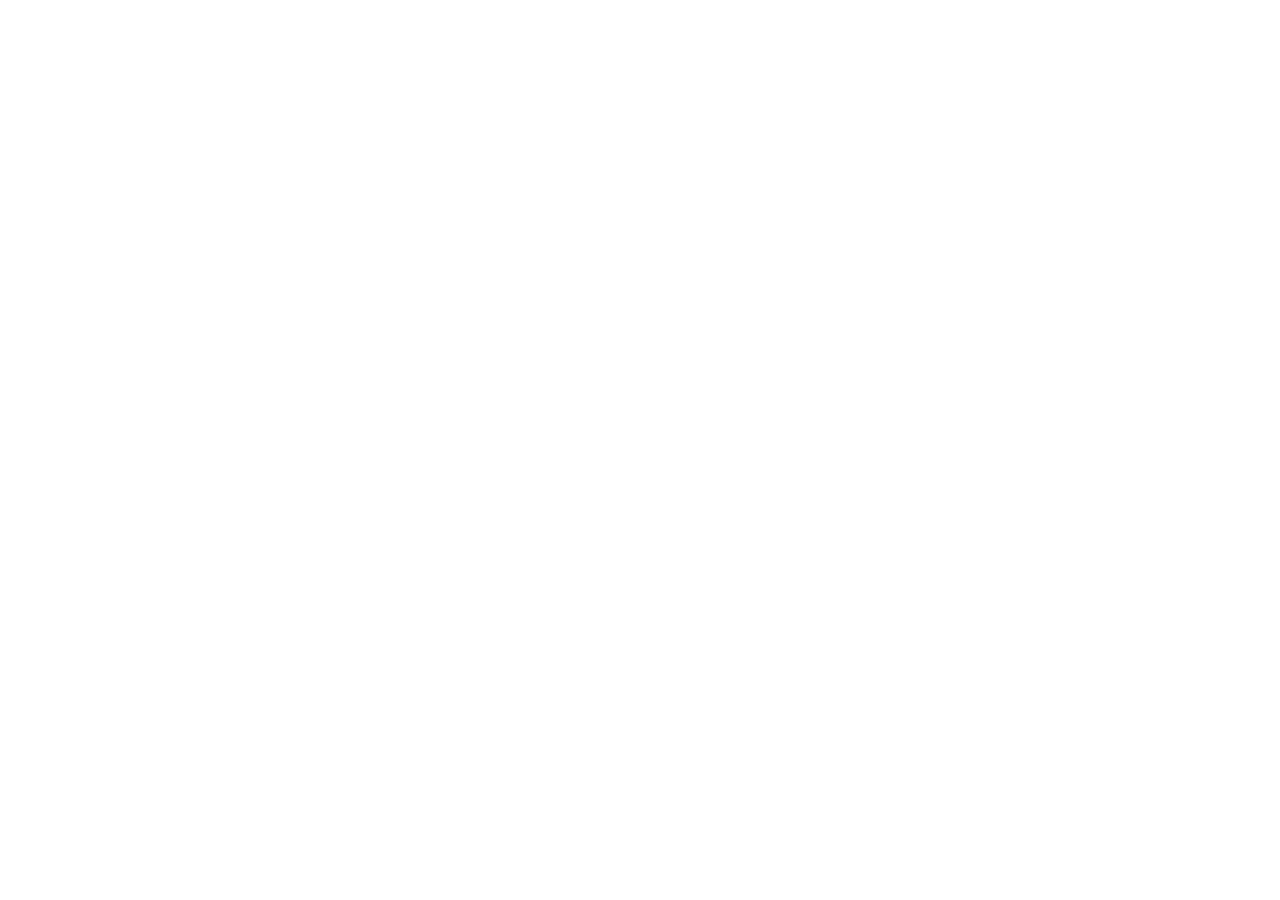
==== commit 2d2f6813: "gh-pages new version" ====
--- a/index.html
+++ b/index.html
@@ -2,11 +2,8 @@
 <head>
   <meta charset="utf-8">
   <meta name="viewport" content="width=device-width, initial-scale=1.0">
-  <title>Blusense</title>
-  <!-- <link rel="stylesheet" type="text/css" href="http://shugar.github.io/twinspires-with-login/app.css"> -->
-  <style>
-  	.Slogan__Slogan-bold___33g_q,.Slogan__Slogan___EKqRy{font-size:18px;text-align:center;line-height:25px}.Slogan__Slogan___EKqRy{padding:25px 150px 5px}.Slogan__Slogan-bold___33g_q{font-weight:600}@media screen and (max-width:768px){.Slogan__Slogan___EKqRy{padding:25px 30px 5px}}@media screen and (max-width:480px){.Slogan__Slogan___EKqRy{padding:25px 15px 5px}}.Header__header___2nHSY{background:#fff;padding:0 10px;margin-top:25px}.Header__login___2itxj,.Header__logo___2g7zk{display:inline-block;width:50%;vertical-align:middle}.Header__logo___2g7zk{text-align:left}.Header__login___2itxj{text-align:right}.Header__logo-desktop___2UYKp{display:inline-block}.Header__logo-tablet___1lUTf{display:none;height:33px}.Header__account___1TjbL,.Header__deposit___1XeNF,.Header__logout___3FbB6,.Header__welcome___20yuy{display:inline-block;vertical-align:middle;font-size:13px}.Header__account___1TjbL,.Header__welcome___20yuy{margin-right:15px;font-weight:700}.Header__logout___3FbB6 a{color:#2e85ca;text-decoration:none}.Header__deposit___1XeNF{background:#0b89ef;background:-webkit-linear-gradient(top,#0b89ef,#0054ab);font-weight:700;color:#fff;cursor:pointer;border-radius:4px}.Header__deposit___1XeNF>a{padding:0 12px;line-height:38px;text-decoration:none;color:#fff;display:block}.Header__deposit___1XeNF:hover{background:#1775c1;background:linear-gradient(180deg,#1775c1,#0f407a)}.Header__logo-link___3vl2l{vertical-align:top}.Header__username___vOWnq{color:#fa753e}.Header__logout-mobile___XXOZU{padding-top:7px;display:none}.Header__logout-mobile___XXOZU a{color:#2e85ca;text-decoration:none;font-weight:600;font-size:13px;margin-right:16px}@media screen and (max-width:845px){.Header__logout___3FbB6,.Header__welcome___20yuy{display:block}.Header__welcome___20yuy{margin-right:0}.Header__logout___3FbB6{margin-top:5px}}@media screen and (max-width:768px){.Header__header___2nHSY{padding:0 5px}.Header__logo___2g7zk{width:40%}.Header__login___2itxj{width:60%}.Header__logo-desktop___2UYKp{display:none}.Header__logo-tablet___1lUTf{display:inline-block}}@media screen and (max-width:470px){.Header__account___1TjbL{display:none}.Header__logo___2g7zk{vertical-align:top}.Header__logout-mobile___XXOZU{display:block}}.Login__login-container___23RfO{max-width:470px;text-align:center;padding:20px 102px 30px;background:#eef6fb;display:inline-block;margin-top:30px}.Login__input___3QN4e,.Login__login-container___23RfO{border:1px solid #bfbfbf;border-radius:4px}.Login__input___3QN4e{font-size:18px;padding:12px 11px;display:block;width:100%;margin:0 auto;margin-bottom:18px;outline:none}.Login__button___hK4TY{display:inline-block;font-size:22px;color:#fff;font-weight:600;border-radius:4px;text-align:center;padding:15px 22px;-webkit-user-select:none;-moz-user-select:none;-ms-user-select:none;user-select:none;background:#72d282;background:linear-gradient(180deg,#72d282,#12851c);cursor:pointer}.Login__link___3dfrM{margin-top:28px;display:block;color:#2e85ca}.Login__bottom-text___2qalV,.Login__link___3dfrM{font-size:12px;font-weight:600}.Login__bottom-text___2qalV{margin-top:30px}.Login__bottom-link___3j-Ib{text-decoration:underline;color:#0068b3;font-weight:400}@media screen and (max-width:480px){.Login__login-container___23RfO{padding:20px 15px 30px;max-width:100%;width:95%}.Login__input___3QN4e{max-width:260px;padding:11px}.Login__button___hK4TY{padding:10px 22px}}.Promo__promo___1AoRQ{background:#c7e2f5;border-radius:10px;max-width:670px;margin:0 auto;margin-top:15px;text-align:center;padding:20px 0;min-height:145px}.Promo__promo-container___1iuxp{padding:0 15px 30px 0;position:relative;text-align:right;max-width:760px;margin:0 auto}.Promo__code___1kItE,.Promo__link___6wITE,.Promo__text___1AcJe{font-size:18px}.Promo__code___1kItE{font-weight:600;margin-top:5px}.Promo__link___6wITE{margin-top:35px;display:inline-block;cursor:pointer;border-bottom:1px solid #0068b3;padding-bottom:1px;color:#0068b3}.Promo__copy___22Edt,.Promo__input-container___PoAhG{background:#72d282;background:linear-gradient(180deg,#72d282,#12851c);font-size:16px;display:inline-block}.Promo__input-container___PoAhG{border:1px solid #a1a1a1;border-radius:4px;overflow:hidden;margin-top:10px;width:92%}.Promo__input___tPzfE{padding:8px 10px;display:inline-block;width:80%;font-weight:300}.Promo__copy___22Edt,.Promo__input___tPzfE{border:none;outline:none}.Promo__copy___22Edt{color:#fff;width:20%;font-weight:600;text-align:center;padding:6px 0;-webkit-user-select:none;-moz-user-select:none;-ms-user-select:none;user-select:none;cursor:pointer}.Promo__promoItem___11xAr.Promo__--active___KHkn5,.Promo__promoItemTwo___1xQWn{display:none}.Promo__promoItemTwo___1xQWn.Promo__--active___KHkn5{display:block}.Promo__promoItemTwo___1xQWn .Promo__link___6wITE{margin-top:11px}@media screen and (max-width:610px){.Promo__promo___1AoRQ{width:100%;max-width:100%;border-radius:0;padding:25px 15px 5px}.Promo__promo-container___1iuxp{padding:0;text-align:center}.Promo__input-container___PoAhG{width:100%}}.Socials__Socials___3KFvK{display:block;margin-top:15px;text-align:center}.Socials__social-email___3661A,.Socials__social-facebook___1ddCk,.Socials__social-twitter___35GPU{display:inline-block;padding:10px 20px 10px 50px;color:#fff;border-radius:4px;margin:10px;font-size:14px;position:relative;font-weight:600}.Socials__social-email___3661A>a,.Socials__social-facebook___1ddCk>a,.Socials__social-twitter___35GPU>a{position:absolute;left:0;top:0;width:100%;height:100%}.Socials__social-facebook___1ddCk{background:#00549f;padding:10px 20px 10px 40px}.Socials__social-twitter___35GPU{background:#55acee}.Socials__social-email___3661A{background:#72d282;background:linear-gradient(180deg,#72d282,#12851c)}.Socials__social-email___3661A:before,.Socials__social-facebook___1ddCk:before,.Socials__social-twitter___35GPU:before{position:absolute;top:55%;left:17px;-webkit-transform:translateY(-50%);transform:translateY(-50%)}.Socials__social-facebook___1ddCk:before{content:url([data-uri])}.Socials__social-twitter___35GPU:before{content:url([data-uri])}.Socials__social-email___3661A:before{content:url([data-uri]);left:15px;top:60%}@media screen and (max-width:480px){.Socials__social-email___3661A,.Socials__social-facebook___1ddCk,.Socials__social-twitter___35GPU{min-width:200px}}.Tooltip__Tooltip___1L0IA{text-align:right;margin-top:10px}.Tooltip__button___2itSz,.Tooltip__Tooltip___1L0IA{display:inline-block}.Tooltip__button___2itSz{color:#0068b3;font-size:12px;border-bottom:1px solid #0068b3;cursor:pointer}.Tooltip__message___36hr6{margin-top:20px;font-size:14px;padding:21px 13px 38px;max-width:350px;box-shadow:0 2px 6px 2px rgba(0,0,0,.35);border-radius:4px;position:relative;text-align:left;color:#777;z-index:10;line-height:20px}.Tooltip__message___36hr6>b{display:block;padding-bottom:2px}.Tooltip__message___36hr6:before{content:'\25B2';position:absolute;font-size:15px;line-height:15px;top:-12px;right:30px;z-index:-1;color:#fff;-webkit-transform:translateX(-50%);transform:translateX(-50%);text-shadow:0 -3px 5px rgba(0,0,0,.35)}@media screen and (max-width:610px){.Tooltip__Tooltip___1L0IA{text-align:center}.Tooltip__message___36hr6:before{content:'\25B2';position:absolute;font-size:15px;width:15px;line-height:15px;left:50%;-webkit-transform:translateX(-50%);transform:translateX(-50%);top:-12px;z-index:-1;color:#fff;text-shadow:0 -3px 5px rgba(0,0,0,.35)}}.Menu__menu___36s4z{margin-top:25px}.Menu__item___C_TWw{display:inline-block;border-right:1px solid #004ca1;text-align:center;background:#0b89ef;background:-webkit-linear-gradient(top,#0b89ef,#0054ab);transition:background .3s ease;font-size:14px}.Menu__item___C_TWw:last-child{border-right:none}.Menu__item___C_TWw>a{color:#fff;font-weight:700;text-decoration:none;line-height:40px;outline:none;display:block}.Menu__item___C_TWw:hover{background:#1775c1;background:linear-gradient(180deg,#1775c1,#0f407a)}.Menu__video___3HJ9G,.Menu__wager___GzXJR{width:12%}.Menu__handicapping___1wbWo{width:16%}.Menu__news___1haup,.Menu__rewards___3l-uv{width:12%}.Menu__promotions___39aQ_{width:25%}.Menu__support___1DYaG{width:11%}@media screen and (max-width:680px){.Menu__item___C_TWw{font-size:13px}.Menu__handicapping___1wbWo,.Menu__news___1haup,.Menu__rewards___3l-uv{display:none}.Menu__support___1DYaG,.Menu__video___3HJ9G,.Menu__wager___GzXJR{width:20%}.Menu__promotions___39aQ_{width:40%}}@media screen and (max-width:390px){.Menu__item___C_TWw{font-size:14px}.Menu__handicapping___1wbWo,.Menu__news___1haup,.Menu__promotions___39aQ_,.Menu__rewards___3l-uv{display:none}.Menu__support___1DYaG,.Menu__video___3HJ9G,.Menu__wager___GzXJR{width:33.33%}}html{font-family:sans-serif;-ms-text-size-adjust:100%;-webkit-text-size-adjust:100%}body{margin:0}article,aside,details,figcaption,figure,footer,header,hgroup,main,menu,nav,section,summary{display:block}audio,canvas,progress,video{display:inline-block;vertical-align:baseline}audio:not([controls]){display:none;height:0}[hidden],template{display:none}a{background-color:transparent}a:active,a:hover{outline:0}abbr[title]{border-bottom:1px dotted}b,strong{font-weight:700}dfn{font-style:italic}h1{font-size:2em;margin:.67em 0}mark{background:#ff0;color:#000}small{font-size:80%}sub,sup{font-size:75%;line-height:0;position:relative;vertical-align:baseline}sup{top:-.5em}sub{bottom:-.25em}img{border:0}svg:not(:root){overflow:hidden}figure{margin:1em 40px}hr{box-sizing:content-box;height:0}pre{overflow:auto}code,kbd,pre,samp{font-family:monospace;font-size:1em}button,input,optgroup,select,textarea{color:inherit;font:inherit;margin:0}button{overflow:visible}button,select{text-transform:none}button,html input[type=button],input[type=reset],input[type=submit]{-webkit-appearance:button;cursor:pointer}button[disabled],html input[disabled]{cursor:default}button::-moz-focus-inner,input::-moz-focus-inner{border:0;padding:0}input{line-height:normal}input[type=checkbox],input[type=radio]{box-sizing:border-box;padding:0}input[type=number]::-webkit-inner-spin-button,input[type=number]::-webkit-outer-spin-button{height:auto}input[type=search]{-webkit-appearance:textfield;box-sizing:content-box}input[type=search]::-webkit-search-cancel-button,input[type=search]::-webkit-search-decoration{-webkit-appearance:none}fieldset{border:1px solid silver;margin:0 2px;padding:.35em .625em .75em}legend{border:0;padding:0}textarea{overflow:auto}optgroup{font-weight:700}table{border-collapse:collapse;border-spacing:0}td,th{padding:0}html{box-sizing:border-box}body,html{margin:0;padding:0;height:100%}*,:after,:before{box-sizing:inherit}.App__container___2mtSv{padding-bottom:50px;width:100%;margin:0 auto;max-width:1045px;text-align:center;-webkit-font-smoothing:antialiased}.App__image___2_E_3{width:100%}.App__image-mobile___R_kaJ,.App__image-tablet___1FcaI{width:100%;display:none}@media screen and (max-width:768px){.App__image___2_E_3{display:none}.App__image-tablet___1FcaI{display:block}}@media screen and (max-width:480px){.App__image-tablet___1FcaI,.App__image___2_E_3{display:none}.App__image-mobile___R_kaJ{display:block}}
-  </style>
+  <title>Spin and Win</title>
+  <link rel="stylesheet" type="text/css" href="http://shugar.github.io/twinspires-spin/app.css"> 
 </head>
 <body>
 
@@ -14,79 +11,7 @@
       <!-- React App goes here -->
   </div>
 
-  <!-- <script src="http://shugar.github.io/twinspires-with-login/app.js"></script> -->
+  <script src="http://shugar.github.io/twinspires-spin/app.js"></script>
 
-  <script>
-  	!function(n){function e(n){var e=document.getElementsByTagName("head")[0],t=document.createElement("script");t.type="text/javascript",t.charset="utf-8",t.src=d.p+""+n+"."+m+".hot-update.js",e.appendChild(t)}function t(n){if("undefined"==typeof XMLHttpRequest)return n(new Error("No browser support"));try{var e=new XMLHttpRequest,t=d.p+""+m+".hot-update.json";e.open("GET",t,!0),e.timeout=1e4,e.send(null)}catch(c){return n(c)}e.onreadystatechange=function(){if(4===e.readyState)if(0===e.status)n(new Error("Manifest request to "+t+" timed out."));else if(404===e.status)n();else if(200!==e.status&&304!==e.status)n(new Error("Manifest request to "+t+" failed."));else{try{var c=JSON.parse(e.responseText)}catch(l){return void n(l)}n(null,c)}}}function c(n){var e=h[n];if(!e)return d;var t=function(t){return e.hot.active?h[t]?(h[t].parents.indexOf(n)<0&&h[t].parents.push(n),e.children.indexOf(t)<0&&e.children.push(t)):C=[n]:(console.warn("[HMR] unexpected require("+t+") from disposed module "+n),C=[]),d(t)};for(var c in d)Object.prototype.hasOwnProperty.call(d,c)&&(t[c]=d[c]);return t.e=function(n,e){"ready"===p&&i("prepare"),W++,d.e(n,function(){function c(){W--,"prepare"===p&&(V[n]||B(n),0===W&&0===X&&b())}try{e.call(null,t)}finally{c()}})},t}function l(n){var e={_acceptedDependencies:{},_declinedDependencies:{},_selfAccepted:!1,_selfDeclined:!1,_disposeHandlers:[],active:!0,accept:function(n,t){if("undefined"==typeof n)e._selfAccepted=!0;else if("function"==typeof n)e._selfAccepted=n;else if("object"==typeof n)for(var c=0;c<n.length;c++)e._acceptedDependencies[n[c]]=t;else e._acceptedDependencies[n]=t},decline:function(n){if("undefined"==typeof n)e._selfDeclined=!0;else if("number"==typeof n)e._declinedDependencies[n]=!0;else for(var t=0;t<n.length;t++)e._declinedDependencies[n[t]]=!0},dispose:function(n){e._disposeHandlers.push(n)},addDisposeHandler:function(n){e._disposeHandlers.push(n)},removeDisposeHandler:function(n){var t=e._disposeHandlers.indexOf(n);t>=0&&e._disposeHandlers.splice(t,1)},check:g,apply:o,status:function(n){return n?void F.push(n):p},addStatusHandler:function(n){F.push(n)},removeStatusHandler:function(n){var e=F.indexOf(n);e>=0&&F.splice(e,1)},data:s[n]};return e}function i(n){p=n;for(var e=0;e<F.length;e++)F[e].call(null,n)}function I(n){var e=+n+""===n;return e?+n:n}function g(n,e){if("idle"!==p)throw new Error("check() is only allowed in idle status");"function"==typeof n?(Q=!1,e=n):(Q=n,e=e||function(n){if(n)throw n}),i("check"),t(function(n,t){if(n)return e(n);if(!t)return i("idle"),void e(null,null);y={},U={},V={};for(var c=0;c<t.c.length;c++)U[t.c[c]]=!0;Z=t.h,i("prepare"),G=e,r={};var l=0;B(l),"prepare"===p&&0===W&&0===X&&b()})}function a(n,e){if(U[n]&&y[n]){y[n]=!1;for(var t in e)Object.prototype.hasOwnProperty.call(e,t)&&(r[t]=e[t]);0===--X&&0===W&&b()}}function B(n){U[n]?(y[n]=!0,X++,e(n)):V[n]=!0}function b(){i("ready");var n=G;if(G=null,n)if(Q)o(Q,n);else{var e=[];for(var t in r)Object.prototype.hasOwnProperty.call(r,t)&&e.push(I(t));n(null,e)}}function o(e,t){function c(n){for(var e=[n],t={},c=e.slice();c.length>0;){var i=c.pop(),n=h[i];if(n&&!n.hot._selfAccepted){if(n.hot._selfDeclined)return new Error("Aborted because of self decline: "+i);if(0===i)return;for(var I=0;I<n.parents.length;I++){var g=n.parents[I],a=h[g];if(a.hot._declinedDependencies[i])return new Error("Aborted because of declined dependency: "+i+" in "+g);e.indexOf(g)>=0||(a.hot._acceptedDependencies[i]?(t[g]||(t[g]=[]),l(t[g],[i])):(delete t[g],e.push(g),c.push(g)))}}}return[e,t]}function l(n,e){for(var t=0;t<e.length;t++){var c=e[t];n.indexOf(c)<0&&n.push(c)}}if("ready"!==p)throw new Error("apply() is only allowed in ready status");"function"==typeof e?(t=e,e={}):e&&"object"==typeof e?t=t||function(n){if(n)throw n}:(e={},t=t||function(n){if(n)throw n});var g={},a=[],B={};for(var b in r)if(Object.prototype.hasOwnProperty.call(r,b)){var o=I(b),u=c(o);if(!u){if(e.ignoreUnaccepted)continue;return i("abort"),t(new Error("Aborted because "+o+" is not accepted"))}if(u instanceof Error)return i("abort"),t(u);B[o]=r[o],l(a,u[0]);for(var o in u[1])Object.prototype.hasOwnProperty.call(u[1],o)&&(g[o]||(g[o]=[]),l(g[o],u[1][o]))}for(var G=[],Q=0;Q<a.length;Q++){var o=a[Q];h[o]&&h[o].hot._selfAccepted&&G.push({module:o,errorHandler:h[o].hot._selfAccepted})}i("dispose");for(var F=a.slice();F.length>0;){var o=F.pop(),X=h[o];if(X){for(var W={},V=X.hot._disposeHandlers,y=0;y<V.length;y++){var U=V[y];U(W)}s[o]=W,X.hot.active=!1,delete h[o];for(var y=0;y<X.children.length;y++){var N=h[X.children[y]];if(N){var A=N.parents.indexOf(o);A>=0&&N.parents.splice(A,1)}}}}for(var o in g)if(Object.prototype.hasOwnProperty.call(g,o))for(var X=h[o],R=g[o],y=0;y<R.length;y++){var v=R[y],A=X.children.indexOf(v);A>=0&&X.children.splice(A,1)}i("apply"),m=Z;for(var o in B)Object.prototype.hasOwnProperty.call(B,o)&&(n[o]=B[o]);var Y=null;for(var o in g)if(Object.prototype.hasOwnProperty.call(g,o)){for(var X=h[o],R=g[o],J=[],Q=0;Q<R.length;Q++){var v=R[Q],U=X.hot._acceptedDependencies[v];J.indexOf(U)>=0||J.push(U)}for(var Q=0;Q<J.length;Q++){var U=J[Q];try{U(g)}catch(x){Y||(Y=x)}}}for(var Q=0;Q<G.length;Q++){var H=G[Q],o=H.module;C=[o];try{d(o)}catch(x){if("function"==typeof H.errorHandler)try{H.errorHandler(x)}catch(x){Y||(Y=x)}else Y||(Y=x)}}return Y?(i("fail"),t(Y)):(i("idle"),void t(null,a))}function d(e){if(h[e])return h[e].exports;var t=h[e]={exports:{},id:e,loaded:!1,hot:l(e),parents:C,children:[]};return n[e].call(t.exports,t,t.exports,c(e)),t.loaded=!0,t.exports}var u=this.webpackHotUpdate;this.webpackHotUpdate=function(n,e){a(n,e),u&&u(n,e)};var G,r,Z,Q=!0,m="115ff1e34c0797d3a8b1",s={},C=[],F=[],p="idle",X=0,W=0,V={},y={},U={},h={};return d.m=n,d.c=h,d.p="/build",d.h=function(){return m},c(0)(0)}(function(n){for(var e in n)if(Object.prototype.hasOwnProperty.call(n,e))switch(typeof n[e]){case"function":break;case"object":n[e]=function(e){var t=e.slice(1),c=n[e[0]];return function(n,e,l){c.apply(this,[n,e,l].concat(t))}}(n[e]);break;default:n[e]=n[n[e]]}return n}([function(n,e,t){t(540),n.exports=t(224)},function(module,exports,__webpack_require__){eval("var global    = __webpack_require__(9)\n  , core      = __webpack_require__(33)\n  , hide      = __webpack_require__(27)\n  , redefine  = __webpack_require__(22)\n  , ctx       = __webpack_require__(25)\n  , PROTOTYPE = 'prototype';\n\nvar $export = function(type, name, source){\n  var IS_FORCED = type & $export.F\n    , IS_GLOBAL = type & $export.G\n    , IS_STATIC = type & $export.S\n    , IS_PROTO  = type & $export.P\n    , IS_BIND   = type & $export.B\n    , target    = IS_GLOBAL ? global : IS_STATIC ? global[name] || (global[name] = {}) : (global[name] || {})[PROTOTYPE]\n    , exports   = IS_GLOBAL ? core : core[name] || (core[name] = {})\n    , expProto  = exports[PROTOTYPE] || (exports[PROTOTYPE] = {})\n    , key, own, out, exp;\n  if(IS_GLOBAL)source = name;\n  for(key in source){\n    // contains in native\n    own = !IS_FORCED && target && key in target;\n    // export native or passed\n    out = (own ? target : source)[key];\n    // bind timers to global for call from export context\n    exp = IS_BIND && own ? ctx(out, global) : IS_PROTO && typeof out == 'function' ? ctx(Function.call, out) : out;\n    // extend global\n    if(target && !own)redefine(target, key, out);\n    // export\n    if(exports[key] != out)hide(exports, key, exp);\n    if(IS_PROTO && expProto[key] != out)expProto[key] = out;\n  }\n};\nglobal.core = core;\n// type bitmap\n$export.F = 1;  // forced\n$export.G = 2;  // global\n$export.S = 4;  // static\n$export.P = 8;  // proto\n$export.B = 16; // bind\n$export.W = 32; // wrap\nmodule.exports = $export;//@ sourceMappingURL=[data-uri]")},function(module,exports,__webpack_require__){eval("/**\n * Copyright 2013-2015, Facebook, Inc.\n * All rights reserved.\n *\n * This source code is licensed under the BSD-style license found in the\n * LICENSE file in the root directory of this source tree. An additional grant\n * of patent rights can be found in the PATENTS file in the same directory.\n *\n * @providesModule invariant\n */\n\n'use strict';\n\n/**\n * Use invariant() to assert state which your program assumes to be true.\n *\n * Provide sprintf-style format (only %s is supported) and arguments\n * to provide information about what broke and what you were\n * expecting.\n *\n * The invariant message will be stripped in production, but the invariant\n * will remain to ensure logic does not differ in production.\n */\n\nfunction invariant(condition, format, a, b, c, d, e, f) {\n  if (false) {\n    if (format === undefined) {\n      throw new Error('invariant requires an error message argument');\n    }\n  }\n\n  if (!condition) {\n    var error;\n    if (format === undefined) {\n      error = new Error('Minified exception occurred; use the non-minified dev environment ' + 'for the full error message and additional helpful warnings.');\n    } else {\n      var args = [a, b, c, d, e, f];\n      var argIndex = 0;\n      error = new Error(format.replace(/%s/g, function () {\n        return args[argIndex++];\n      }));\n      error.name = 'Invariant Violation';\n    }\n\n    error.framesToPop = 1; // we don't care about invariant's own frame\n    throw error;\n  }\n}\n\nmodule.exports = invariant;//@ sourceMappingURL=[data-uri]")},function(module,exports){eval("var $Object = Object;\nmodule.exports = {\n  create:     $Object.create,\n  getProto:   $Object.getPrototypeOf,\n  isEnum:     {}.propertyIsEnumerable,\n  getDesc:    $Object.getOwnPropertyDescriptor,\n  setDesc:    $Object.defineProperty,\n  setDescs:   $Object.defineProperties,\n  getKeys:    $Object.keys,\n  getNames:   $Object.getOwnPropertyNames,\n  getSymbols: $Object.getOwnPropertySymbols,\n  each:       [].forEach\n};//@ sourceMappingURL=[data-uri]")},function(module,exports){eval("/**\n * Copyright 2014-2015, Facebook, Inc.\n * All rights reserved.\n *\n * This source code is licensed under the BSD-style license found in the\n * LICENSE file in the root directory of this source tree. An additional grant\n * of patent rights can be found in the PATENTS file in the same directory.\n *\n * @providesModule Object.assign\n */\n\n// https://people.mozilla.org/~jorendorff/es6-draft.html#sec-object.assign\n\n'use strict';\n\nfunction assign(target, sources) {\n  if (target == null) {\n    throw new TypeError('Object.assign target cannot be null or undefined');\n  }\n\n  var to = Object(target);\n  var hasOwnProperty = Object.prototype.hasOwnProperty;\n\n  for (var nextIndex = 1; nextIndex < arguments.length; nextIndex++) {\n    var nextSource = arguments[nextIndex];\n    if (nextSource == null) {\n      continue;\n    }\n\n    var from = Object(nextSource);\n\n    // We don't currently support accessors nor proxies. Therefore this\n    // copy cannot throw. If we ever supported this then we must handle\n    // exceptions and side-effects. We don't support symbols so they won't\n    // be transferred.\n\n    for (var key in from) {\n      if (hasOwnProperty.call(from, key)) {\n        to[key] = from[key];\n      }\n    }\n  }\n\n  return to;\n}\n\nmodule.exports = assign;//@ sourceMappingURL=[data-uri]")},function(module,exports,__webpack_require__){eval("/**\n * Copyright 2014-2015, Facebook, Inc.\n * All rights reserved.\n *\n * This source code is licensed under the BSD-style license found in the\n * LICENSE file in the root directory of this source tree. An additional grant\n * of patent rights can be found in the PATENTS file in the same directory.\n *\n * @providesModule warning\n */\n\n'use strict';\n\nvar emptyFunction = __webpack_require__(24);\n\n/**\n * Similar to invariant but only logs a warning if the condition is not met.\n * This can be used to log issues in development environments in critical\n * paths. Removing the logging code for production environments will keep the\n * same logic and follow the same code paths.\n */\n\nvar warning = emptyFunction;\n\nif (false) {\n  warning = function (condition, format) {\n    for (var _len = arguments.length, args = Array(_len > 2 ? _len - 2 : 0), _key = 2; _key < _len; _key++) {\n      args[_key - 2] = arguments[_key];\n    }\n\n    if (format === undefined) {\n      throw new Error('`warning(condition, format, ...args)` requires a warning ' + 'message argument');\n    }\n\n    if (format.indexOf('Failed Composite propType: ') === 0) {\n      return; // Ignore CompositeComponent proptype check.\n    }\n\n    if (!condition) {\n      var argIndex = 0;\n      var message = 'Warning: ' + format.replace(/%s/g, function () {\n        return args[argIndex++];\n      });\n      if (typeof console !== 'undefined') {\n        console.error(message);\n      }\n      try {\n        // --- Welcome to debugging React ---\n        // This error was thrown as a convenience so that you can use this stack\n        // to find the callsite that caused this warning to fire.\n        throw new Error(message);\n      } catch (x) {}\n    }\n  };\n}\n\nmodule.exports = warning;//@ sourceMappingURL=[data-uri]")},function(module,exports){eval("module.exports = function(it){\n  return typeof it === 'object' ? it !== null : typeof it === 'function';\n};//@ sourceMappingURL=[data-uri]")},function(module,exports,__webpack_require__){eval("var isObject = __webpack_require__(6);\nmodule.exports = function(it){\n  if(!isObject(it))throw TypeError(it + ' is not an object!');\n  return it;\n};//@ sourceMappingURL=[data-uri]")},function(module,exports,__webpack_require__){eval("var store  = __webpack_require__(148)('wks')\n  , uid    = __webpack_require__(47)\n  , Symbol = __webpack_require__(9).Symbol;\nmodule.exports = function(name){\n  return store[name] || (store[name] =\n    Symbol && Symbol[name] || (Symbol || uid)('Symbol.' + name));\n};//@ sourceMappingURL=[data-uri]")},function(module,exports){eval("// https://github.com/zloirock/core-js/issues/86#issuecomment-115759028\nvar global = module.exports = typeof window != 'undefined' && window.Math == Math\n  ? window : typeof self != 'undefined' && self.Math == Math ? self : Function('return this')();\nif(typeof __g == 'number')__g = global; // eslint-disable-line no-undef//@ sourceMappingURL=[data-uri]")},function(module,exports){eval("module.exports = function(exec){\n  try {\n    return !!exec();\n  } catch(e){\n    return true;\n  }\n};//@ sourceMappingURL=[data-uri]")},function(module,exports){eval("/**\n * Copyright 2013-2015, Facebook, Inc.\n * All rights reserved.\n *\n * This source code is licensed under the BSD-style license found in the\n * LICENSE file in the root directory of this source tree. An additional grant\n * of patent rights can be found in the PATENTS file in the same directory.\n *\n * @providesModule ExecutionEnvironment\n */\n\n'use strict';\n\nvar canUseDOM = !!(typeof window !== 'undefined' && window.document && window.document.createElement);\n\n/**\n * Simple, lightweight module assisting with the detection and context of\n * Worker. Helps avoid circular dependencies and allows code to reason about\n * whether or not they are in a Worker, even if they never include the main\n * `ReactWorker` dependency.\n */\nvar ExecutionEnvironment = {\n\n  canUseDOM: canUseDOM,\n\n  canUseWorkers: typeof Worker !== 'undefined',\n\n  canUseEventListeners: canUseDOM && !!(window.addEventListener || window.attachEvent),\n\n  canUseViewport: canUseDOM && !!window.screen,\n\n  isInWorker: !canUseDOM // For now, this is true - might change in the future.\n\n};\n\nmodule.exports = ExecutionEnvironment;//@ sourceMappingURL=[data-uri]");
-},function(module,exports,__webpack_require__){eval("/**\n * Copyright 2013-2015, Facebook, Inc.\n * All rights reserved.\n *\n * This source code is licensed under the BSD-style license found in the\n * LICENSE file in the root directory of this source tree. An additional grant\n * of patent rights can be found in the PATENTS file in the same directory.\n *\n * @providesModule ReactMount\n */\n\n'use strict';\n\nvar DOMProperty = __webpack_require__(50);\nvar ReactBrowserEventEmitter = __webpack_require__(83);\nvar ReactCurrentOwner = __webpack_require__(30);\nvar ReactDOMFeatureFlags = __webpack_require__(185);\nvar ReactElement = __webpack_require__(14);\nvar ReactEmptyComponentRegistry = __webpack_require__(192);\nvar ReactInstanceHandles = __webpack_require__(51);\nvar ReactInstanceMap = __webpack_require__(63);\nvar ReactMarkupChecksum = __webpack_require__(195);\nvar ReactPerf = __webpack_require__(18);\nvar ReactReconciler = __webpack_require__(43);\nvar ReactUpdateQueue = __webpack_require__(117);\nvar ReactUpdates = __webpack_require__(19);\n\nvar assign = __webpack_require__(4);\nvar emptyObject = __webpack_require__(65);\nvar containsNode = __webpack_require__(207);\nvar instantiateReactComponent = __webpack_require__(124);\nvar invariant = __webpack_require__(2);\nvar setInnerHTML = __webpack_require__(90);\nvar shouldUpdateReactComponent = __webpack_require__(127);\nvar validateDOMNesting = __webpack_require__(129);\nvar warning = __webpack_require__(5);\n\nvar ATTR_NAME = DOMProperty.ID_ATTRIBUTE_NAME;\nvar nodeCache = {};\n\nvar ELEMENT_NODE_TYPE = 1;\nvar DOC_NODE_TYPE = 9;\nvar DOCUMENT_FRAGMENT_NODE_TYPE = 11;\n\nvar ownerDocumentContextKey = '__ReactMount_ownerDocument$' + Math.random().toString(36).slice(2);\n\n/** Mapping from reactRootID to React component instance. */\nvar instancesByReactRootID = {};\n\n/** Mapping from reactRootID to `container` nodes. */\nvar containersByReactRootID = {};\n\nif (false) {\n  /** __DEV__-only mapping from reactRootID to root elements. */\n  var rootElementsByReactRootID = {};\n}\n\n// Used to store breadth-first search state in findComponentRoot.\nvar findComponentRootReusableArray = [];\n\n/**\n * Finds the index of the first character\n * that's not common between the two given strings.\n *\n * @return {number} the index of the character where the strings diverge\n */\nfunction firstDifferenceIndex(string1, string2) {\n  var minLen = Math.min(string1.length, string2.length);\n  for (var i = 0; i < minLen; i++) {\n    if (string1.charAt(i) !== string2.charAt(i)) {\n      return i;\n    }\n  }\n  return string1.length === string2.length ? -1 : minLen;\n}\n\n/**\n * @param {DOMElement|DOMDocument} container DOM element that may contain\n * a React component\n * @return {?*} DOM element that may have the reactRoot ID, or null.\n */\nfunction getReactRootElementInContainer(container) {\n  if (!container) {\n    return null;\n  }\n\n  if (container.nodeType === DOC_NODE_TYPE) {\n    return container.documentElement;\n  } else {\n    return container.firstChild;\n  }\n}\n\n/**\n * @param {DOMElement} container DOM element that may contain a React component.\n * @return {?string} A \"reactRoot\" ID, if a React component is rendered.\n */\nfunction getReactRootID(container) {\n  var rootElement = getReactRootElementInContainer(container);\n  return rootElement && ReactMount.getID(rootElement);\n}\n\n/**\n * Accessing node[ATTR_NAME] or calling getAttribute(ATTR_NAME) on a form\n * element can return its control whose name or ID equals ATTR_NAME. All\n * DOM nodes support `getAttributeNode` but this can also get called on\n * other objects so just return '' if we're given something other than a\n * DOM node (such as window).\n *\n * @param {?DOMElement|DOMWindow|DOMDocument|DOMTextNode} node DOM node.\n * @return {string} ID of the supplied `domNode`.\n */\nfunction getID(node) {\n  var id = internalGetID(node);\n  if (id) {\n    if (nodeCache.hasOwnProperty(id)) {\n      var cached = nodeCache[id];\n      if (cached !== node) {\n        !!isValid(cached, id) ?  false ? invariant(false, 'ReactMount: Two valid but unequal nodes with the same `%s`: %s', ATTR_NAME, id) : invariant(false) : undefined;\n\n        nodeCache[id] = node;\n      }\n    } else {\n      nodeCache[id] = node;\n    }\n  }\n\n  return id;\n}\n\nfunction internalGetID(node) {\n  // If node is something like a window, document, or text node, none of\n  // which support attributes or a .getAttribute method, gracefully return\n  // the empty string, as if the attribute were missing.\n  return node && node.getAttribute && node.getAttribute(ATTR_NAME) || '';\n}\n\n/**\n * Sets the React-specific ID of the given node.\n *\n * @param {DOMElement} node The DOM node whose ID will be set.\n * @param {string} id The value of the ID attribute.\n */\nfunction setID(node, id) {\n  var oldID = internalGetID(node);\n  if (oldID !== id) {\n    delete nodeCache[oldID];\n  }\n  node.setAttribute(ATTR_NAME, id);\n  nodeCache[id] = node;\n}\n\n/**\n * Finds the node with the supplied React-generated DOM ID.\n *\n * @param {string} id A React-generated DOM ID.\n * @return {DOMElement} DOM node with the suppled `id`.\n * @internal\n */\nfunction getNode(id) {\n  if (!nodeCache.hasOwnProperty(id) || !isValid(nodeCache[id], id)) {\n    nodeCache[id] = ReactMount.findReactNodeByID(id);\n  }\n  return nodeCache[id];\n}\n\n/**\n * Finds the node with the supplied public React instance.\n *\n * @param {*} instance A public React instance.\n * @return {?DOMElement} DOM node with the suppled `id`.\n * @internal\n */\nfunction getNodeFromInstance(instance) {\n  var id = ReactInstanceMap.get(instance)._rootNodeID;\n  if (ReactEmptyComponentRegistry.isNullComponentID(id)) {\n    return null;\n  }\n  if (!nodeCache.hasOwnProperty(id) || !isValid(nodeCache[id], id)) {\n    nodeCache[id] = ReactMount.findReactNodeByID(id);\n  }\n  return nodeCache[id];\n}\n\n/**\n * A node is \"valid\" if it is contained by a currently mounted container.\n *\n * This means that the node does not have to be contained by a document in\n * order to be considered valid.\n *\n * @param {?DOMElement} node The candidate DOM node.\n * @param {string} id The expected ID of the node.\n * @return {boolean} Whether the node is contained by a mounted container.\n */\nfunction isValid(node, id) {\n  if (node) {\n    !(internalGetID(node) === id) ?  false ? invariant(false, 'ReactMount: Unexpected modification of `%s`', ATTR_NAME) : invariant(false) : undefined;\n\n    var container = ReactMount.findReactContainerForID(id);\n    if (container && containsNode(container, node)) {\n      return true;\n    }\n  }\n\n  return false;\n}\n\n/**\n * Causes the cache to forget about one React-specific ID.\n *\n * @param {string} id The ID to forget.\n */\nfunction purgeID(id) {\n  delete nodeCache[id];\n}\n\nvar deepestNodeSoFar = null;\nfunction findDeepestCachedAncestorImpl(ancestorID) {\n  var ancestor = nodeCache[ancestorID];\n  if (ancestor && isValid(ancestor, ancestorID)) {\n    deepestNodeSoFar = ancestor;\n  } else {\n    // This node isn't populated in the cache, so presumably none of its\n    // descendants are. Break out of the loop.\n    return false;\n  }\n}\n\n/**\n * Return the deepest cached node whose ID is a prefix of `targetID`.\n */\nfunction findDeepestCachedAncestor(targetID) {\n  deepestNodeSoFar = null;\n  ReactInstanceHandles.traverseAncestors(targetID, findDeepestCachedAncestorImpl);\n\n  var foundNode = deepestNodeSoFar;\n  deepestNodeSoFar = null;\n  return foundNode;\n}\n\n/**\n * Mounts this component and inserts it into the DOM.\n *\n * @param {ReactComponent} componentInstance The instance to mount.\n * @param {string} rootID DOM ID of the root node.\n * @param {DOMElement} container DOM element to mount into.\n * @param {ReactReconcileTransaction} transaction\n * @param {boolean} shouldReuseMarkup If true, do not insert markup\n */\nfunction mountComponentIntoNode(componentInstance, rootID, container, transaction, shouldReuseMarkup, context) {\n  if (ReactDOMFeatureFlags.useCreateElement) {\n    context = assign({}, context);\n    if (container.nodeType === DOC_NODE_TYPE) {\n      context[ownerDocumentContextKey] = container;\n    } else {\n      context[ownerDocumentContextKey] = container.ownerDocument;\n    }\n  }\n  if (false) {\n    if (context === emptyObject) {\n      context = {};\n    }\n    var tag = container.nodeName.toLowerCase();\n    context[validateDOMNesting.ancestorInfoContextKey] = validateDOMNesting.updatedAncestorInfo(null, tag, null);\n  }\n  var markup = ReactReconciler.mountComponent(componentInstance, rootID, transaction, context);\n  componentInstance._renderedComponent._topLevelWrapper = componentInstance;\n  ReactMount._mountImageIntoNode(markup, container, shouldReuseMarkup, transaction);\n}\n\n/**\n * Batched mount.\n *\n * @param {ReactComponent} componentInstance The instance to mount.\n * @param {string} rootID DOM ID of the root node.\n * @param {DOMElement} container DOM element to mount into.\n * @param {boolean} shouldReuseMarkup If true, do not insert markup\n */\nfunction batchedMountComponentIntoNode(componentInstance, rootID, container, shouldReuseMarkup, context) {\n  var transaction = ReactUpdates.ReactReconcileTransaction.getPooled(\n  /* forceHTML */shouldReuseMarkup);\n  transaction.perform(mountComponentIntoNode, null, componentInstance, rootID, container, transaction, shouldReuseMarkup, context);\n  ReactUpdates.ReactReconcileTransaction.release(transaction);\n}\n\n/**\n * Unmounts a component and removes it from the DOM.\n *\n * @param {ReactComponent} instance React component instance.\n * @param {DOMElement} container DOM element to unmount from.\n * @final\n * @internal\n * @see {ReactMount.unmountComponentAtNode}\n */\nfunction unmountComponentFromNode(instance, container) {\n  ReactReconciler.unmountComponent(instance);\n\n  if (container.nodeType === DOC_NODE_TYPE) {\n    container = container.documentElement;\n  }\n\n  // http://jsperf.com/emptying-a-node\n  while (container.lastChild) {\n    container.removeChild(container.lastChild);\n  }\n}\n\n/**\n * True if the supplied DOM node has a direct React-rendered child that is\n * not a React root element. Useful for warning in `render`,\n * `unmountComponentAtNode`, etc.\n *\n * @param {?DOMElement} node The candidate DOM node.\n * @return {boolean} True if the DOM element contains a direct child that was\n * rendered by React but is not a root element.\n * @internal\n */\nfunction hasNonRootReactChild(node) {\n  var reactRootID = getReactRootID(node);\n  return reactRootID ? reactRootID !== ReactInstanceHandles.getReactRootIDFromNodeID(reactRootID) : false;\n}\n\n/**\n * Returns the first (deepest) ancestor of a node which is rendered by this copy\n * of React.\n */\nfunction findFirstReactDOMImpl(node) {\n  // This node might be from another React instance, so we make sure not to\n  // examine the node cache here\n  for (; node && node.parentNode !== node; node = node.parentNode) {\n    if (node.nodeType !== 1) {\n      // Not a DOMElement, therefore not a React component\n      continue;\n    }\n    var nodeID = internalGetID(node);\n    if (!nodeID) {\n      continue;\n    }\n    var reactRootID = ReactInstanceHandles.getReactRootIDFromNodeID(nodeID);\n\n    // If containersByReactRootID contains the container we find by crawling up\n    // the tree, we know that this instance of React rendered the node.\n    // nb. isValid's strategy (with containsNode) does not work because render\n    // trees may be nested and we don't want a false positive in that case.\n    var current = node;\n    var lastID;\n    do {\n      lastID = internalGetID(current);\n      current = current.parentNode;\n      if (current == null) {\n        // The passed-in node has been detached from the container it was\n        // originally rendered into.\n        return null;\n      }\n    } while (lastID !== reactRootID);\n\n    if (current === containersByReactRootID[reactRootID]) {\n      return node;\n    }\n  }\n  return null;\n}\n\n/**\n * Temporary (?) hack so that we can store all top-level pending updates on\n * composites instead of having to worry about different types of components\n * here.\n */\nvar TopLevelWrapper = function () {};\nTopLevelWrapper.prototype.isReactComponent = {};\nif (false) {\n  TopLevelWrapper.displayName = 'TopLevelWrapper';\n}\nTopLevelWrapper.prototype.render = function () {\n  // this.props is actually a ReactElement\n  return this.props;\n};\n\n/**\n * Mounting is the process of initializing a React component by creating its\n * representative DOM elements and inserting them into a supplied `container`.\n * Any prior content inside `container` is destroyed in the process.\n *\n *   ReactMount.render(\n *     component,\n *     document.getElementById('container')\n *   );\n *\n *   <div id=\"container\">                   <-- Supplied `container`.\n *     <div data-reactid=\".3\">              <-- Rendered reactRoot of React\n *       // ...                                 component.\n *     </div>\n *   </div>\n *\n * Inside of `container`, the first element rendered is the \"reactRoot\".\n */\nvar ReactMount = {\n\n  TopLevelWrapper: TopLevelWrapper,\n\n  /** Exposed for debugging purposes **/\n  _instancesByReactRootID: instancesByReactRootID,\n\n  /**\n   * This is a hook provided to support rendering React components while\n   * ensuring that the apparent scroll position of its `container` does not\n   * change.\n   *\n   * @param {DOMElement} container The `container` being rendered into.\n   * @param {function} renderCallback This must be called once to do the render.\n   */\n  scrollMonitor: function (container, renderCallback) {\n    renderCallback();\n  },\n\n  /**\n   * Take a component that's already mounted into the DOM and replace its props\n   * @param {ReactComponent} prevComponent component instance already in the DOM\n   * @param {ReactElement} nextElement component instance to render\n   * @param {DOMElement} container container to render into\n   * @param {?function} callback function triggered on completion\n   */\n  _updateRootComponent: function (prevComponent, nextElement, container, callback) {\n    ReactMount.scrollMonitor(container, function () {\n      ReactUpdateQueue.enqueueElementInternal(prevComponent, nextElement);\n      if (callback) {\n        ReactUpdateQueue.enqueueCallbackInternal(prevComponent, callback);\n      }\n    });\n\n    if (false) {\n      // Record the root element in case it later gets transplanted.\n      rootElementsByReactRootID[getReactRootID(container)] = getReactRootElementInContainer(container);\n    }\n\n    return prevComponent;\n  },\n\n  /**\n   * Register a component into the instance map and starts scroll value\n   * monitoring\n   * @param {ReactComponent} nextComponent component instance to render\n   * @param {DOMElement} container container to render into\n   * @return {string} reactRoot ID prefix\n   */\n  _registerComponent: function (nextComponent, container) {\n    !(container && (container.nodeType === ELEMENT_NODE_TYPE || container.nodeType === DOC_NODE_TYPE || container.nodeType === DOCUMENT_FRAGMENT_NODE_TYPE)) ?  false ? invariant(false, '_registerComponent(...): Target container is not a DOM element.') : invariant(false) : undefined;\n\n    ReactBrowserEventEmitter.ensureScrollValueMonitoring();\n\n    var reactRootID = ReactMount.registerContainer(container);\n    instancesByReactRootID[reactRootID] = nextComponent;\n    return reactRootID;\n  },\n\n  /**\n   * Render a new component into the DOM.\n   * @param {ReactElement} nextElement element to render\n   * @param {DOMElement} container container to render into\n   * @param {boolean} shouldReuseMarkup if we should skip the markup insertion\n   * @return {ReactComponent} nextComponent\n   */\n  _renderNewRootComponent: function (nextElement, container, shouldReuseMarkup, context) {\n    // Various parts of our code (such as ReactCompositeComponent's\n    // _renderValidatedComponent) assume that calls to render aren't nested;\n    // verify that that's the case.\n     false ? warning(ReactCurrentOwner.current == null, '_renderNewRootComponent(): Render methods should be a pure function ' + 'of props and state; triggering nested component updates from ' + 'render is not allowed. If necessary, trigger nested updates in ' + 'componentDidUpdate. Check the render method of %s.', ReactCurrentOwner.current && ReactCurrentOwner.current.getName() || 'ReactCompositeComponent') : undefined;\n\n    var componentInstance = instantiateReactComponent(nextElement, null);\n    var reactRootID = ReactMount._registerComponent(componentInstance, container);\n\n    // The initial render is synchronous but any updates that happen during\n    // rendering, in componentWillMount or componentDidMount, will be batched\n    // according to the current batching strategy.\n\n    ReactUpdates.batchedUpdates(batchedMountComponentIntoNode, componentInstance, reactRootID, container, shouldReuseMarkup, context);\n\n    if (false) {\n      // Record the root element in case it later gets transplanted.\n      rootElementsByReactRootID[reactRootID] = getReactRootElementInContainer(container);\n    }\n\n    return componentInstance;\n  },\n\n  /**\n   * Renders a React component into the DOM in the supplied `container`.\n   *\n   * If the React component was previously rendered into `container`, this will\n   * perform an update on it and only mutate the DOM as necessary to reflect the\n   * latest React component.\n   *\n   * @param {ReactComponent} parentComponent The conceptual parent of this render tree.\n   * @param {ReactElement} nextElement Component element to render.\n   * @param {DOMElement} container DOM element to render into.\n   * @param {?function} callback function triggered on completion\n   * @return {ReactComponent} Component instance rendered in `container`.\n   */\n  renderSubtreeIntoContainer: function (parentComponent, nextElement, container, callback) {\n    !(parentComponent != null && parentComponent._reactInternalInstance != null) ?  false ? invariant(false, 'parentComponent must be a valid React Component') : invariant(false) : undefined;\n    return ReactMount._renderSubtreeIntoContainer(parentComponent, nextElement, container, callback);\n  },\n\n  _renderSubtreeIntoContainer: function (parentComponent, nextElement, container, callback) {\n    !ReactElement.isValidElement(nextElement) ?  false ? invariant(false, 'ReactDOM.render(): Invalid component element.%s', typeof nextElement === 'string' ? ' Instead of passing an element string, make sure to instantiate ' + 'it by passing it to React.createElement.' : typeof nextElement === 'function' ? ' Instead of passing a component class, make sure to instantiate ' + 'it by passing it to React.createElement.' :\n    // Check if it quacks like an element\n    nextElement != null && nextElement.props !== undefined ? ' This may be caused by unintentionally loading two independent ' + 'copies of React.' : '') : invariant(false) : undefined;\n\n     false ? warning(!container || !container.tagName || container.tagName.toUpperCase() !== 'BODY', 'render(): Rendering components directly into document.body is ' + 'discouraged, since its children are often manipulated by third-party ' + 'scripts and browser extensions. This may lead to subtle ' + 'reconciliation issues. Try rendering into a container element created ' + 'for your app.') : undefined;\n\n    var nextWrappedElement = new ReactElement(TopLevelWrapper, null, null, null, null, null, nextElement);\n\n    var prevComponent = instancesByReactRootID[getReactRootID(container)];\n\n    if (prevComponent) {\n      var prevWrappedElement = prevComponent._currentElement;\n      var prevElement = prevWrappedElement.props;\n      if (shouldUpdateReactComponent(prevElement, nextElement)) {\n        var publicInst = prevComponent._renderedComponent.getPublicInstance();\n        var updatedCallback = callback && function () {\n          callback.call(publicInst);\n        };\n        ReactMount._updateRootComponent(prevComponent, nextWrappedElement, container, updatedCallback);\n        return publicInst;\n      } else {\n        ReactMount.unmountComponentAtNode(container);\n      }\n    }\n\n    var reactRootElement = getReactRootElementInContainer(container);\n    var containerHasReactMarkup = reactRootElement && !!internalGetID(reactRootElement);\n    var containerHasNonRootReactChild = hasNonRootReactChild(container);\n\n    if (false) {\n      process.env.NODE_ENV !== 'production' ? warning(!containerHasNonRootReactChild, 'render(...): Replacing React-rendered children with a new root ' + 'component. If you intended to update the children of this node, ' + 'you should instead have the existing children update their state ' + 'and render the new components instead of calling ReactDOM.render.') : undefined;\n\n      if (!containerHasReactMarkup || reactRootElement.nextSibling) {\n        var rootElementSibling = reactRootElement;\n        while (rootElementSibling) {\n          if (internalGetID(rootElementSibling)) {\n            process.env.NODE_ENV !== 'production' ? warning(false, 'render(): Target node has markup rendered by React, but there ' + 'are unrelated nodes as well. This is most commonly caused by ' + 'white-space inserted around server-rendered markup.') : undefined;\n            break;\n          }\n          rootElementSibling = rootElementSibling.nextSibling;\n        }\n      }\n    }\n\n    var shouldReuseMarkup = containerHasReactMarkup && !prevComponent && !containerHasNonRootReactChild;\n    var component = ReactMount._renderNewRootComponent(nextWrappedElement, container, shouldReuseMarkup, parentComponent != null ? parentComponent._reactInternalInstance._processChildContext(parentComponent._reactInternalInstance._context) : emptyObject)._renderedComponent.getPublicInstance();\n    if (callback) {\n      callback.call(component);\n    }\n    return component;\n  },\n\n  /**\n   * Renders a React component into the DOM in the supplied `container`.\n   *\n   * If the React component was previously rendered into `container`, this will\n   * perform an update on it and only mutate the DOM as necessary to reflect the\n   * latest React component.\n   *\n   * @param {ReactElement} nextElement Component element to render.\n   * @param {DOMElement} container DOM element to render into.\n   * @param {?function} callback function triggered on completion\n   * @return {ReactComponent} Component instance rendered in `container`.\n   */\n  render: function (nextElement, container, callback) {\n    return ReactMount._renderSubtreeIntoContainer(null, nextElement, container, callback);\n  },\n\n  /**\n   * Registers a container node into which React components will be rendered.\n   * This also creates the \"reactRoot\" ID that will be assigned to the element\n   * rendered within.\n   *\n   * @param {DOMElement} container DOM element to register as a container.\n   * @return {string} The \"reactRoot\" ID of elements rendered within.\n   */\n  registerContainer: function (container) {\n    var reactRootID = getReactRootID(container);\n    if (reactRootID) {\n      // If one exists, make sure it is a valid \"reactRoot\" ID.\n      reactRootID = ReactInstanceHandles.getReactRootIDFromNodeID(reactRootID);\n    }\n    if (!reactRootID) {\n      // No valid \"reactRoot\" ID found, create one.\n      reactRootID = ReactInstanceHandles.createReactRootID();\n    }\n    containersByReactRootID[reactRootID] = container;\n    return reactRootID;\n  },\n\n  /**\n   * Unmounts and destroys the React component rendered in the `container`.\n   *\n   * @param {DOMElement} container DOM element containing a React component.\n   * @return {boolean} True if a component was found in and unmounted from\n   *                   `container`\n   */\n  unmountComponentAtNode: function (container) {\n    // Various parts of our code (such as ReactCompositeComponent's\n    // _renderValidatedComponent) assume that calls to render aren't nested;\n    // verify that that's the case. (Strictly speaking, unmounting won't cause a\n    // render but we still don't expect to be in a render call here.)\n     false ? warning(ReactCurrentOwner.current == null, 'unmountComponentAtNode(): Render methods should be a pure function ' + 'of props and state; triggering nested component updates from render ' + 'is not allowed. If necessary, trigger nested updates in ' + 'componentDidUpdate. Check the render method of %s.', ReactCurrentOwner.current && ReactCurrentOwner.current.getName() || 'ReactCompositeComponent') : undefined;\n\n    !(container && (container.nodeType === ELEMENT_NODE_TYPE || container.nodeType === DOC_NODE_TYPE || container.nodeType === DOCUMENT_FRAGMENT_NODE_TYPE)) ?  false ? invariant(false, 'unmountComponentAtNode(...): Target container is not a DOM element.') : invariant(false) : undefined;\n\n    var reactRootID = getReactRootID(container);\n    var component = instancesByReactRootID[reactRootID];\n    if (!component) {\n      // Check if the node being unmounted was rendered by React, but isn't a\n      // root node.\n      var containerHasNonRootReactChild = hasNonRootReactChild(container);\n\n      // Check if the container itself is a React root node.\n      var containerID = internalGetID(container);\n      var isContainerReactRoot = containerID && containerID === ReactInstanceHandles.getReactRootIDFromNodeID(containerID);\n\n      if (false) {\n        process.env.NODE_ENV !== 'production' ? warning(!containerHasNonRootReactChild, 'unmountComponentAtNode(): The node you\\'re attempting to unmount ' + 'was rendered by React and is not a top-level container. %s', isContainerReactRoot ? 'You may have accidentally passed in a React root node instead ' + 'of its container.' : 'Instead, have the parent component update its state and ' + 'rerender in order to remove this component.') : undefined;\n      }\n\n      return false;\n    }\n    ReactUpdates.batchedUpdates(unmountComponentFromNode, component, container);\n    delete instancesByReactRootID[reactRootID];\n    delete containersByReactRootID[reactRootID];\n    if (false) {\n      delete rootElementsByReactRootID[reactRootID];\n    }\n    return true;\n  },\n\n  /**\n   * Finds the container DOM element that contains React component to which the\n   * supplied DOM `id` belongs.\n   *\n   * @param {string} id The ID of an element rendered by a React component.\n   * @return {?DOMElement} DOM element that contains the `id`.\n   */\n  findReactContainerForID: function (id) {\n    var reactRootID = ReactInstanceHandles.getReactRootIDFromNodeID(id);\n    var container = containersByReactRootID[reactRootID];\n\n    if (false) {\n      var rootElement = rootElementsByReactRootID[reactRootID];\n      if (rootElement && rootElement.parentNode !== container) {\n        process.env.NODE_ENV !== 'production' ? warning(\n        // Call internalGetID here because getID calls isValid which calls\n        // findReactContainerForID (this function).\n        internalGetID(rootElement) === reactRootID, 'ReactMount: Root element ID differed from reactRootID.') : undefined;\n        var containerChild = container.firstChild;\n        if (containerChild && reactRootID === internalGetID(containerChild)) {\n          // If the container has a new child with the same ID as the old\n          // root element, then rootElementsByReactRootID[reactRootID] is\n          // just stale and needs to be updated. The case that deserves a\n          // warning is when the container is empty.\n          rootElementsByReactRootID[reactRootID] = containerChild;\n        } else {\n          process.env.NODE_ENV !== 'production' ? warning(false, 'ReactMount: Root element has been removed from its original ' + 'container. New container: %s', rootElement.parentNode) : undefined;\n        }\n      }\n    }\n\n    return container;\n  },\n\n  /**\n   * Finds an element rendered by React with the supplied ID.\n   *\n   * @param {string} id ID of a DOM node in the React component.\n   * @return {DOMElement} Root DOM node of the React component.\n   */\n  findReactNodeByID: function (id) {\n    var reactRoot = ReactMount.findReactContainerForID(id);\n    return ReactMount.findComponentRoot(reactRoot, id);\n  },\n\n  /**\n   * Traverses up the ancestors of the supplied node to find a node that is a\n   * DOM representation of a React component rendered by this copy of React.\n   *\n   * @param {*} node\n   * @return {?DOMEventTarget}\n   * @internal\n   */\n  getFirstReactDOM: function (node) {\n    return findFirstReactDOMImpl(node);\n  },\n\n  /**\n   * Finds a node with the supplied `targetID` inside of the supplied\n   * `ancestorNode`.  Exploits the ID naming scheme to perform the search\n   * quickly.\n   *\n   * @param {DOMEventTarget} ancestorNode Search from this root.\n   * @pararm {string} targetID ID of the DOM representation of the component.\n   * @return {DOMEventTarget} DOM node with the supplied `targetID`.\n   * @internal\n   */\n  findComponentRoot: function (ancestorNode, targetID) {\n    var firstChildren = findComponentRootReusableArray;\n    var childIndex = 0;\n\n    var deepestAncestor = findDeepestCachedAncestor(targetID) || ancestorNode;\n\n    if (false) {\n      // This will throw on the next line; give an early warning\n      process.env.NODE_ENV !== 'production' ? warning(deepestAncestor != null, 'React can\\'t find the root component node for data-reactid value ' + '`%s`. If you\\'re seeing this message, it probably means that ' + 'you\\'ve loaded two copies of React on the page. At this time, only ' + 'a single copy of React can be loaded at a time.', targetID) : undefined;\n    }\n\n    firstChildren[0] = deepestAncestor.firstChild;\n    firstChildren.length = 1;\n\n    while (childIndex < firstChildren.length) {\n      var child = firstChildren[childIndex++];\n      var targetChild;\n\n      while (child) {\n        var childID = ReactMount.getID(child);\n        if (childID) {\n          // Even if we find the node we're looking for, we finish looping\n          // through its siblings to ensure they're cached so that we don't have\n          // to revisit this node again. Otherwise, we make n^2 calls to getID\n          // when visiting the many children of a single node in order.\n\n          if (targetID === childID) {\n            targetChild = child;\n          } else if (ReactInstanceHandles.isAncestorIDOf(childID, targetID)) {\n            // If we find a child whose ID is an ancestor of the given ID,\n            // then we can be sure that we only want to search the subtree\n            // rooted at this child, so we can throw out the rest of the\n            // search state.\n            firstChildren.length = childIndex = 0;\n            firstChildren.push(child.firstChild);\n          }\n        } else {\n          // If this child had no ID, then there's a chance that it was\n          // injected automatically by the browser, as when a `<table>`\n          // element sprouts an extra `<tbody>` child as a side effect of\n          // `.innerHTML` parsing. Optimistically continue down this\n          // branch, but not before examining the other siblings.\n          firstChildren.push(child.firstChild);\n        }\n\n        child = child.nextSibling;\n      }\n\n      if (targetChild) {\n        // Emptying firstChildren/findComponentRootReusableArray is\n        // not necessary for correctness, but it helps the GC reclaim\n        // any nodes that were left at the end of the search.\n        firstChildren.length = 0;\n\n        return targetChild;\n      }\n    }\n\n    firstChildren.length = 0;\n\n     true ?  false ? invariant(false, 'findComponentRoot(..., %s): Unable to find element. This probably ' + 'means the DOM was unexpectedly mutated (e.g., by the browser), ' + 'usually due to forgetting a <tbody> when using tables, nesting tags ' + 'like <form>, <p>, or <a>, or using non-SVG elements in an <svg> ' + 'parent. ' + 'Try inspecting the child nodes of the element with React ID `%s`.', targetID, ReactMount.getID(ancestorNode)) : invariant(false) : undefined;\n  },\n\n  _mountImageIntoNode: function (markup, container, shouldReuseMarkup, transaction) {\n    !(container && (container.nodeType === ELEMENT_NODE_TYPE || container.nodeType === DOC_NODE_TYPE || container.nodeType === DOCUMENT_FRAGMENT_NODE_TYPE)) ?  false ? invariant(false, 'mountComponentIntoNode(...): Target container is not valid.') : invariant(false) : undefined;\n\n    if (shouldReuseMarkup) {\n      var rootElement = getReactRootElementInContainer(container);\n      if (ReactMarkupChecksum.canReuseMarkup(markup, rootElement)) {\n        return;\n      } else {\n        var checksum = rootElement.getAttribute(ReactMarkupChecksum.CHECKSUM_ATTR_NAME);\n        rootElement.removeAttribute(ReactMarkupChecksum.CHECKSUM_ATTR_NAME);\n\n        var rootMarkup = rootElement.outerHTML;\n        rootElement.setAttribute(ReactMarkupChecksum.CHECKSUM_ATTR_NAME, checksum);\n\n        var normalizedMarkup = markup;\n        if (false) {\n          // because rootMarkup is retrieved from the DOM, various normalizations\n          // will have occurred which will not be present in `markup`. Here,\n          // insert markup into a <div> or <iframe> depending on the container\n          // type to perform the same normalizations before comparing.\n          var normalizer;\n          if (container.nodeType === ELEMENT_NODE_TYPE) {\n            normalizer = document.createElement('div');\n            normalizer.innerHTML = markup;\n            normalizedMarkup = normalizer.innerHTML;\n          } else {\n            normalizer = document.createElement('iframe');\n            document.body.appendChild(normalizer);\n            normalizer.contentDocument.write(markup);\n            normalizedMarkup = normalizer.contentDocument.documentElement.outerHTML;\n            document.body.removeChild(normalizer);\n          }\n        }\n\n        var diffIndex = firstDifferenceIndex(normalizedMarkup, rootMarkup);\n        var difference = ' (client) ' + normalizedMarkup.substring(diffIndex - 20, diffIndex + 20) + '\\n (server) ' + rootMarkup.substring(diffIndex - 20, diffIndex + 20);\n\n        !(container.nodeType !== DOC_NODE_TYPE) ?  false ? invariant(false, 'You\\'re trying to render a component to the document using ' + 'server rendering but the checksum was invalid. This usually ' + 'means you rendered a different component type or props on ' + 'the client from the one on the server, or your render() ' + 'methods are impure. React cannot handle this case due to ' + 'cross-browser quirks by rendering at the document root. You ' + 'should look for environment dependent code in your components ' + 'and ensure the props are the same client and server side:\\n%s', difference) : invariant(false) : undefined;\n\n        if (false) {\n          process.env.NODE_ENV !== 'production' ? warning(false, 'React attempted to reuse markup in a container but the ' + 'checksum was invalid. This generally means that you are ' + 'using server rendering and the markup generated on the ' + 'server was not what the client was expecting. React injected ' + 'new markup to compensate which works but you have lost many ' + 'of the benefits of server rendering. Instead, figure out ' + 'why the markup being generated is different on the client ' + 'or server:\\n%s', difference) : undefined;\n        }\n      }\n    }\n\n    !(container.nodeType !== DOC_NODE_TYPE) ?  false ? invariant(false, 'You\\'re trying to render a component to the document but ' + 'you didn\\'t use server rendering. We can\\'t do this ' + 'without using server rendering due to cross-browser quirks. ' + 'See ReactDOMServer.renderToString() for server rendering.') : invariant(false) : undefined;\n\n    if (transaction.useCreateElement) {\n      while (container.lastChild) {\n        container.removeChild(container.lastChild);\n      }\n      container.appendChild(markup);\n    } else {\n      setInnerHTML(container, markup);\n    }\n  },\n\n  ownerDocumentContextKey: ownerDocumentContextKey,\n\n  /**\n   * React ID utilities.\n   */\n\n  getReactRootID: getReactRootID,\n\n  getID: getID,\n\n  setID: setID,\n\n  getNode: getNode,\n\n  getNodeFromInstance: getNodeFromInstance,\n\n  isValid: isValid,\n\n  purgeID: purgeID\n};\n\nReactPerf.measureMethods(ReactMount, 'ReactMount', {\n  _renderNewRootComponent: '_renderNewRootComponent',\n  _mountImageIntoNode: '_mountImageIntoNode'\n});\n\nmodule.exports = ReactMount;//@ sourceMappingURL=[data-uri]");
-},function(module,exports,__webpack_require__){eval("'use strict';\n\nmodule.exports = __webpack_require__(477);\n//@ sourceMappingURL=[data-uri]")},function(module,exports,__webpack_require__){eval("/**\n * Copyright 2014-2015, Facebook, Inc.\n * All rights reserved.\n *\n * This source code is licensed under the BSD-style license found in the\n * LICENSE file in the root directory of this source tree. An additional grant\n * of patent rights can be found in the PATENTS file in the same directory.\n *\n * @providesModule ReactElement\n */\n\n'use strict';\n\nvar ReactCurrentOwner = __webpack_require__(30);\n\nvar assign = __webpack_require__(4);\nvar canDefineProperty = __webpack_require__(88);\n\n// The Symbol used to tag the ReactElement type. If there is no native Symbol\n// nor polyfill, then a plain number is used for performance.\nvar REACT_ELEMENT_TYPE = typeof Symbol === 'function' && Symbol['for'] && Symbol['for']('react.element') || 0xeac7;\n\nvar RESERVED_PROPS = {\n  key: true,\n  ref: true,\n  __self: true,\n  __source: true\n};\n\n/**\n * Base constructor for all React elements. This is only used to make this\n * work with a dynamic instanceof check. Nothing should live on this prototype.\n *\n * @param {*} type\n * @param {*} key\n * @param {string|object} ref\n * @param {*} self A *temporary* helper to detect places where `this` is\n * different from the `owner` when React.createElement is called, so that we\n * can warn. We want to get rid of owner and replace string `ref`s with arrow\n * functions, and as long as `this` and owner are the same, there will be no\n * change in behavior.\n * @param {*} source An annotation object (added by a transpiler or otherwise)\n * indicating filename, line number, and/or other information.\n * @param {*} owner\n * @param {*} props\n * @internal\n */\nvar ReactElement = function (type, key, ref, self, source, owner, props) {\n  var element = {\n    // This tag allow us to uniquely identify this as a React Element\n    $$typeof: REACT_ELEMENT_TYPE,\n\n    // Built-in properties that belong on the element\n    type: type,\n    key: key,\n    ref: ref,\n    props: props,\n\n    // Record the component responsible for creating this element.\n    _owner: owner\n  };\n\n  if (false) {\n    // The validation flag is currently mutative. We put it on\n    // an external backing store so that we can freeze the whole object.\n    // This can be replaced with a WeakMap once they are implemented in\n    // commonly used development environments.\n    element._store = {};\n\n    // To make comparing ReactElements easier for testing purposes, we make\n    // the validation flag non-enumerable (where possible, which should\n    // include every environment we run tests in), so the test framework\n    // ignores it.\n    if (canDefineProperty) {\n      Object.defineProperty(element._store, 'validated', {\n        configurable: false,\n        enumerable: false,\n        writable: true,\n        value: false\n      });\n      // self and source are DEV only properties.\n      Object.defineProperty(element, '_self', {\n        configurable: false,\n        enumerable: false,\n        writable: false,\n        value: self\n      });\n      // Two elements created in two different places should be considered\n      // equal for testing purposes and therefore we hide it from enumeration.\n      Object.defineProperty(element, '_source', {\n        configurable: false,\n        enumerable: false,\n        writable: false,\n        value: source\n      });\n    } else {\n      element._store.validated = false;\n      element._self = self;\n      element._source = source;\n    }\n    Object.freeze(element.props);\n    Object.freeze(element);\n  }\n\n  return element;\n};\n\nReactElement.createElement = function (type, config, children) {\n  var propName;\n\n  // Reserved names are extracted\n  var props = {};\n\n  var key = null;\n  var ref = null;\n  var self = null;\n  var source = null;\n\n  if (config != null) {\n    ref = config.ref === undefined ? null : config.ref;\n    key = config.key === undefined ? null : '' + config.key;\n    self = config.__self === undefined ? null : config.__self;\n    source = config.__source === undefined ? null : config.__source;\n    // Remaining properties are added to a new props object\n    for (propName in config) {\n      if (config.hasOwnProperty(propName) && !RESERVED_PROPS.hasOwnProperty(propName)) {\n        props[propName] = config[propName];\n      }\n    }\n  }\n\n  // Children can be more than one argument, and those are transferred onto\n  // the newly allocated props object.\n  var childrenLength = arguments.length - 2;\n  if (childrenLength === 1) {\n    props.children = children;\n  } else if (childrenLength > 1) {\n    var childArray = Array(childrenLength);\n    for (var i = 0; i < childrenLength; i++) {\n      childArray[i] = arguments[i + 2];\n    }\n    props.children = childArray;\n  }\n\n  // Resolve default props\n  if (type && type.defaultProps) {\n    var defaultProps = type.defaultProps;\n    for (propName in defaultProps) {\n      if (typeof props[propName] === 'undefined') {\n        props[propName] = defaultProps[propName];\n      }\n    }\n  }\n\n  return ReactElement(type, key, ref, self, source, ReactCurrentOwner.current, props);\n};\n\nReactElement.createFactory = function (type) {\n  var factory = ReactElement.createElement.bind(null, type);\n  // Expose the type on the factory and the prototype so that it can be\n  // easily accessed on elements. E.g. `<Foo />.type === Foo`.\n  // This should not be named `constructor` since this may not be the function\n  // that created the element, and it may not even be a constructor.\n  // Legacy hook TODO: Warn if this is accessed\n  factory.type = type;\n  return factory;\n};\n\nReactElement.cloneAndReplaceKey = function (oldElement, newKey) {\n  var newElement = ReactElement(oldElement.type, newKey, oldElement.ref, oldElement._self, oldElement._source, oldElement._owner, oldElement.props);\n\n  return newElement;\n};\n\nReactElement.cloneAndReplaceProps = function (oldElement, newProps) {\n  var newElement = ReactElement(oldElement.type, oldElement.key, oldElement.ref, oldElement._self, oldElement._source, oldElement._owner, newProps);\n\n  if (false) {\n    // If the key on the original is valid, then the clone is valid\n    newElement._store.validated = oldElement._store.validated;\n  }\n\n  return newElement;\n};\n\nReactElement.cloneElement = function (element, config, children) {\n  var propName;\n\n  // Original props are copied\n  var props = assign({}, element.props);\n\n  // Reserved names are extracted\n  var key = element.key;\n  var ref = element.ref;\n  // Self is preserved since the owner is preserved.\n  var self = element._self;\n  // Source is preserved since cloneElement is unlikely to be targeted by a\n  // transpiler, and the original source is probably a better indicator of the\n  // true owner.\n  var source = element._source;\n\n  // Owner will be preserved, unless ref is overridden\n  var owner = element._owner;\n\n  if (config != null) {\n    if (config.ref !== undefined) {\n      // Silently steal the ref from the parent.\n      ref = config.ref;\n      owner = ReactCurrentOwner.current;\n    }\n    if (config.key !== undefined) {\n      key = '' + config.key;\n    }\n    // Remaining properties override existing props\n    for (propName in config) {\n      if (config.hasOwnProperty(propName) && !RESERVED_PROPS.hasOwnProperty(propName)) {\n        props[propName] = config[propName];\n      }\n    }\n  }\n\n  // Children can be more than one argument, and those are transferred onto\n  // the newly allocated props object.\n  var childrenLength = arguments.length - 2;\n  if (childrenLength === 1) {\n    props.children = children;\n  } else if (childrenLength > 1) {\n    var childArray = Array(childrenLength);\n    for (var i = 0; i < childrenLength; i++) {\n      childArray[i] = arguments[i + 2];\n    }\n    props.children = childArray;\n  }\n\n  return ReactElement(element.type, key, ref, self, source, owner, props);\n};\n\n/**\n * @param {?object} object\n * @return {boolean} True if `object` is a valid component.\n * @final\n */\nReactElement.isValidElement = function (object) {\n  return typeof object === 'object' && object !== null && object.$$typeof === REACT_ELEMENT_TYPE;\n};\n\nmodule.exports = ReactElement;//@ sourceMappingURL=[data-uri]")},function(module,exports){eval("var hasOwnProperty = {}.hasOwnProperty;\nmodule.exports = function(it, key){\n  return hasOwnProperty.call(it, key);\n};//@ sourceMappingURL=[data-uri]")},function(module,exports,__webpack_require__){eval("// 7.1.15 ToLength\nvar toInteger = __webpack_require__(56)\n  , min       = Math.min;\nmodule.exports = function(it){\n  return it > 0 ? min(toInteger(it), 0x1fffffffffffff) : 0; // pow(2, 53) - 1 == 9007199254740991\n};//@ sourceMappingURL=[data-uri]")},function(module,exports){eval("/**\n * Checks if `value` is classified as an `Array` object.\n *\n * @static\n * @memberOf _\n * @type Function\n * @category Lang\n * @param {*} value The value to check.\n * @returns {boolean} Returns `true` if `value` is correctly classified, else `false`.\n * @example\n *\n * _.isArray([1, 2, 3]);\n * // => true\n *\n * _.isArray(document.body.children);\n * // => false\n *\n * _.isArray('abc');\n * // => false\n *\n * _.isArray(_.noop);\n * // => false\n */\nvar isArray = Array.isArray;\n\nmodule.exports = isArray;\n//@ sourceMappingURL=[data-uri]")},function(module,exports,__webpack_require__){eval("/**\n * Copyright 2013-2015, Facebook, Inc.\n * All rights reserved.\n *\n * This source code is licensed under the BSD-style license found in the\n * LICENSE file in the root directory of this source tree. An additional grant\n * of patent rights can be found in the PATENTS file in the same directory.\n *\n * @providesModule ReactPerf\n * @typechecks static-only\n */\n\n'use strict';\n\n/**\n * ReactPerf is a general AOP system designed to measure performance. This\n * module only has the hooks: see ReactDefaultPerf for the analysis tool.\n */\nvar ReactPerf = {\n  /**\n   * Boolean to enable/disable measurement. Set to false by default to prevent\n   * accidental logging and perf loss.\n   */\n  enableMeasure: false,\n\n  /**\n   * Holds onto the measure function in use. By default, don't measure\n   * anything, but we'll override this if we inject a measure function.\n   */\n  storedMeasure: _noMeasure,\n\n  /**\n   * @param {object} object\n   * @param {string} objectName\n   * @param {object<string>} methodNames\n   */\n  measureMethods: function (object, objectName, methodNames) {\n    if (false) {\n      for (var key in methodNames) {\n        if (!methodNames.hasOwnProperty(key)) {\n          continue;\n        }\n        object[key] = ReactPerf.measure(objectName, methodNames[key], object[key]);\n      }\n    }\n  },\n\n  /**\n   * Use this to wrap methods you want to measure. Zero overhead in production.\n   *\n   * @param {string} objName\n   * @param {string} fnName\n   * @param {function} func\n   * @return {function}\n   */\n  measure: function (objName, fnName, func) {\n    if (false) {\n      var measuredFunc = null;\n      var wrapper = function () {\n        if (ReactPerf.enableMeasure) {\n          if (!measuredFunc) {\n            measuredFunc = ReactPerf.storedMeasure(objName, fnName, func);\n          }\n          return measuredFunc.apply(this, arguments);\n        }\n        return func.apply(this, arguments);\n      };\n      wrapper.displayName = objName + '_' + fnName;\n      return wrapper;\n    }\n    return func;\n  },\n\n  injection: {\n    /**\n     * @param {function} measure\n     */\n    injectMeasure: function (measure) {\n      ReactPerf.storedMeasure = measure;\n    }\n  }\n};\n\n/**\n * Simply passes through the measured function, without measuring it.\n *\n * @param {string} objName\n * @param {string} fnName\n * @param {function} func\n * @return {function}\n */\nfunction _noMeasure(objName, fnName, func) {\n  return func;\n}\n\nmodule.exports = ReactPerf;//@ sourceMappingURL=[data-uri]");
-},function(module,exports,__webpack_require__){eval("/**\n * Copyright 2013-2015, Facebook, Inc.\n * All rights reserved.\n *\n * This source code is licensed under the BSD-style license found in the\n * LICENSE file in the root directory of this source tree. An additional grant\n * of patent rights can be found in the PATENTS file in the same directory.\n *\n * @providesModule ReactUpdates\n */\n\n'use strict';\n\nvar CallbackQueue = __webpack_require__(111);\nvar PooledClass = __webpack_require__(38);\nvar ReactPerf = __webpack_require__(18);\nvar ReactReconciler = __webpack_require__(43);\nvar Transaction = __webpack_require__(87);\n\nvar assign = __webpack_require__(4);\nvar invariant = __webpack_require__(2);\n\nvar dirtyComponents = [];\nvar asapCallbackQueue = CallbackQueue.getPooled();\nvar asapEnqueued = false;\n\nvar batchingStrategy = null;\n\nfunction ensureInjected() {\n  !(ReactUpdates.ReactReconcileTransaction && batchingStrategy) ?  false ? invariant(false, 'ReactUpdates: must inject a reconcile transaction class and batching ' + 'strategy') : invariant(false) : undefined;\n}\n\nvar NESTED_UPDATES = {\n  initialize: function () {\n    this.dirtyComponentsLength = dirtyComponents.length;\n  },\n  close: function () {\n    if (this.dirtyComponentsLength !== dirtyComponents.length) {\n      // Additional updates were enqueued by componentDidUpdate handlers or\n      // similar; before our own UPDATE_QUEUEING wrapper closes, we want to run\n      // these new updates so that if A's componentDidUpdate calls setState on\n      // B, B will update before the callback A's updater provided when calling\n      // setState.\n      dirtyComponents.splice(0, this.dirtyComponentsLength);\n      flushBatchedUpdates();\n    } else {\n      dirtyComponents.length = 0;\n    }\n  }\n};\n\nvar UPDATE_QUEUEING = {\n  initialize: function () {\n    this.callbackQueue.reset();\n  },\n  close: function () {\n    this.callbackQueue.notifyAll();\n  }\n};\n\nvar TRANSACTION_WRAPPERS = [NESTED_UPDATES, UPDATE_QUEUEING];\n\nfunction ReactUpdatesFlushTransaction() {\n  this.reinitializeTransaction();\n  this.dirtyComponentsLength = null;\n  this.callbackQueue = CallbackQueue.getPooled();\n  this.reconcileTransaction = ReactUpdates.ReactReconcileTransaction.getPooled( /* forceHTML */false);\n}\n\nassign(ReactUpdatesFlushTransaction.prototype, Transaction.Mixin, {\n  getTransactionWrappers: function () {\n    return TRANSACTION_WRAPPERS;\n  },\n\n  destructor: function () {\n    this.dirtyComponentsLength = null;\n    CallbackQueue.release(this.callbackQueue);\n    this.callbackQueue = null;\n    ReactUpdates.ReactReconcileTransaction.release(this.reconcileTransaction);\n    this.reconcileTransaction = null;\n  },\n\n  perform: function (method, scope, a) {\n    // Essentially calls `this.reconcileTransaction.perform(method, scope, a)`\n    // with this transaction's wrappers around it.\n    return Transaction.Mixin.perform.call(this, this.reconcileTransaction.perform, this.reconcileTransaction, method, scope, a);\n  }\n});\n\nPooledClass.addPoolingTo(ReactUpdatesFlushTransaction);\n\nfunction batchedUpdates(callback, a, b, c, d, e) {\n  ensureInjected();\n  batchingStrategy.batchedUpdates(callback, a, b, c, d, e);\n}\n\n/**\n * Array comparator for ReactComponents by mount ordering.\n *\n * @param {ReactComponent} c1 first component you're comparing\n * @param {ReactComponent} c2 second component you're comparing\n * @return {number} Return value usable by Array.prototype.sort().\n */\nfunction mountOrderComparator(c1, c2) {\n  return c1._mountOrder - c2._mountOrder;\n}\n\nfunction runBatchedUpdates(transaction) {\n  var len = transaction.dirtyComponentsLength;\n  !(len === dirtyComponents.length) ?  false ? invariant(false, 'Expected flush transaction\\'s stored dirty-components length (%s) to ' + 'match dirty-components array length (%s).', len, dirtyComponents.length) : invariant(false) : undefined;\n\n  // Since reconciling a component higher in the owner hierarchy usually (not\n  // always -- see shouldComponentUpdate()) will reconcile children, reconcile\n  // them before their children by sorting the array.\n  dirtyComponents.sort(mountOrderComparator);\n\n  for (var i = 0; i < len; i++) {\n    // If a component is unmounted before pending changes apply, it will still\n    // be here, but we assume that it has cleared its _pendingCallbacks and\n    // that performUpdateIfNecessary is a noop.\n    var component = dirtyComponents[i];\n\n    // If performUpdateIfNecessary happens to enqueue any new updates, we\n    // shouldn't execute the callbacks until the next render happens, so\n    // stash the callbacks first\n    var callbacks = component._pendingCallbacks;\n    component._pendingCallbacks = null;\n\n    ReactReconciler.performUpdateIfNecessary(component, transaction.reconcileTransaction);\n\n    if (callbacks) {\n      for (var j = 0; j < callbacks.length; j++) {\n        transaction.callbackQueue.enqueue(callbacks[j], component.getPublicInstance());\n      }\n    }\n  }\n}\n\nvar flushBatchedUpdates = function () {\n  // ReactUpdatesFlushTransaction's wrappers will clear the dirtyComponents\n  // array and perform any updates enqueued by mount-ready handlers (i.e.,\n  // componentDidUpdate) but we need to check here too in order to catch\n  // updates enqueued by setState callbacks and asap calls.\n  while (dirtyComponents.length || asapEnqueued) {\n    if (dirtyComponents.length) {\n      var transaction = ReactUpdatesFlushTransaction.getPooled();\n      transaction.perform(runBatchedUpdates, null, transaction);\n      ReactUpdatesFlushTransaction.release(transaction);\n    }\n\n    if (asapEnqueued) {\n      asapEnqueued = false;\n      var queue = asapCallbackQueue;\n      asapCallbackQueue = CallbackQueue.getPooled();\n      queue.notifyAll();\n      CallbackQueue.release(queue);\n    }\n  }\n};\nflushBatchedUpdates = ReactPerf.measure('ReactUpdates', 'flushBatchedUpdates', flushBatchedUpdates);\n\n/**\n * Mark a component as needing a rerender, adding an optional callback to a\n * list of functions which will be executed once the rerender occurs.\n */\nfunction enqueueUpdate(component) {\n  ensureInjected();\n\n  // Various parts of our code (such as ReactCompositeComponent's\n  // _renderValidatedComponent) assume that calls to render aren't nested;\n  // verify that that's the case. (This is called by each top-level update\n  // function, like setProps, setState, forceUpdate, etc.; creation and\n  // destruction of top-level components is guarded in ReactMount.)\n\n  if (!batchingStrategy.isBatchingUpdates) {\n    batchingStrategy.batchedUpdates(enqueueUpdate, component);\n    return;\n  }\n\n  dirtyComponents.push(component);\n}\n\n/**\n * Enqueue a callback to be run at the end of the current batching cycle. Throws\n * if no updates are currently being performed.\n */\nfunction asap(callback, context) {\n  !batchingStrategy.isBatchingUpdates ?  false ? invariant(false, 'ReactUpdates.asap: Can\\'t enqueue an asap callback in a context where' + 'updates are not being batched.') : invariant(false) : undefined;\n  asapCallbackQueue.enqueue(callback, context);\n  asapEnqueued = true;\n}\n\nvar ReactUpdatesInjection = {\n  injectReconcileTransaction: function (ReconcileTransaction) {\n    !ReconcileTransaction ?  false ? invariant(false, 'ReactUpdates: must provide a reconcile transaction class') : invariant(false) : undefined;\n    ReactUpdates.ReactReconcileTransaction = ReconcileTransaction;\n  },\n\n  injectBatchingStrategy: function (_batchingStrategy) {\n    !_batchingStrategy ?  false ? invariant(false, 'ReactUpdates: must provide a batching strategy') : invariant(false) : undefined;\n    !(typeof _batchingStrategy.batchedUpdates === 'function') ?  false ? invariant(false, 'ReactUpdates: must provide a batchedUpdates() function') : invariant(false) : undefined;\n    !(typeof _batchingStrategy.isBatchingUpdates === 'boolean') ?  false ? invariant(false, 'ReactUpdates: must provide an isBatchingUpdates boolean attribute') : invariant(false) : undefined;\n    batchingStrategy = _batchingStrategy;\n  }\n};\n\nvar ReactUpdates = {\n  /**\n   * React references `ReactReconcileTransaction` using this property in order\n   * to allow dependency injection.\n   *\n   * @internal\n   */\n  ReactReconcileTransaction: null,\n\n  batchedUpdates: batchedUpdates,\n  enqueueUpdate: enqueueUpdate,\n  flushBatchedUpdates: flushBatchedUpdates,\n  injection: ReactUpdatesInjection,\n  asap: asap\n};\n\nmodule.exports = ReactUpdates;//@ sourceMappingURL=[data-uri]")},function(module,exports,__webpack_require__){eval("// Thank's IE8 for his funny defineProperty\nmodule.exports = !__webpack_require__(10)(function(){\n  return Object.defineProperty({}, 'a', {get: function(){ return 7; }}).a != 7;\n});//@ sourceMappingURL=[data-uri]")},function(module,exports,__webpack_require__){eval("// most Object methods by ES6 should accept primitives\nvar $export = __webpack_require__(1)\n  , core    = __webpack_require__(33)\n  , fails   = __webpack_require__(10);\nmodule.exports = function(KEY, exec){\n  var fn  = (core.Object || {})[KEY] || Object[KEY]\n    , exp = {};\n  exp[KEY] = exec(fn);\n  $export($export.S + $export.F * fails(function(){ fn(1); }), 'Object', exp);\n};//@ sourceMappingURL=[data-uri]")},function(module,exports,__webpack_require__){eval("// add fake Function#toString\n// for correct work wrapped methods / constructors with methods like LoDash isNative\nvar global    = __webpack_require__(9)\n  , hide      = __webpack_require__(27)\n  , SRC       = __webpack_require__(47)('src')\n  , TO_STRING = 'toString'\n  , $toString = Function[TO_STRING]\n  , TPL       = ('' + $toString).split(TO_STRING);\n\n__webpack_require__(33).inspectSource = function(it){\n  return $toString.call(it);\n};\n\n(module.exports = function(O, key, val, safe){\n  if(typeof val == 'function'){\n    val.hasOwnProperty(SRC) || hide(val, SRC, O[key] ? '' + O[key] : TPL.join(String(key)));\n    val.hasOwnProperty('name') || hide(val, 'name', key);\n  }\n  if(O === global){\n    O[key] = val;\n  } else {\n    if(!safe)delete O[key];\n    hide(O, key, val);\n  }\n})(Function.prototype, TO_STRING, function toString(){\n  return typeof this == 'function' && this[SRC] || $toString.call(this);\n});//@ sourceMappingURL=[data-uri]")},function(module,exports,__webpack_require__){eval("// to indexed object, toObject with fallback for non-array-like ES3 strings\nvar IObject = __webpack_require__(71)\n  , defined = __webpack_require__(26);\nmodule.exports = function(it){\n  return IObject(defined(it));\n};//@ sourceMappingURL=[data-uri]")},function(module,exports){eval('/**\n * Copyright 2013-2015, Facebook, Inc.\n * All rights reserved.\n *\n * This source code is licensed under the BSD-style license found in the\n * LICENSE file in the root directory of this source tree. An additional grant\n * of patent rights can be found in the PATENTS file in the same directory.\n *\n * @providesModule emptyFunction\n */\n\n"use strict";\n\nfunction makeEmptyFunction(arg) {\n  return function () {\n    return arg;\n  };\n}\n\n/**\n * This function accepts and discards inputs; it has no side effects. This is\n * primarily useful idiomatically for overridable function endpoints which\n * always need to be callable, since JS lacks a null-call idiom ala Cocoa.\n */\nfunction emptyFunction() {}\n\nemptyFunction.thatReturns = makeEmptyFunction;\nemptyFunction.thatReturnsFalse = makeEmptyFunction(false);\nemptyFunction.thatReturnsTrue = makeEmptyFunction(true);\nemptyFunction.thatReturnsNull = makeEmptyFunction(null);\nemptyFunction.thatReturnsThis = function () {\n  return this;\n};\nemptyFunction.thatReturnsArgument = function (arg) {\n  return arg;\n};\n\nmodule.exports = emptyFunction;//@ sourceMappingURL=[data-uri]')},function(module,exports,__webpack_require__){eval("// optional / simple context binding\nvar aFunction = __webpack_require__(45);\nmodule.exports = function(fn, that, length){\n  aFunction(fn);\n  if(that === undefined)return fn;\n  switch(length){\n    case 1: return function(a){\n      return fn.call(that, a);\n    };\n    case 2: return function(a, b){\n      return fn.call(that, a, b);\n    };\n    case 3: return function(a, b, c){\n      return fn.call(that, a, b, c);\n    };\n  }\n  return function(/* ...args */){\n    return fn.apply(that, arguments);\n  };\n};//@ sourceMappingURL=[data-uri]");
-},function(module,exports){eval('// 7.2.1 RequireObjectCoercible(argument)\nmodule.exports = function(it){\n  if(it == undefined)throw TypeError("Can\'t call method on  " + it);\n  return it;\n};//@ sourceMappingURL=[data-uri]')},function(module,exports,__webpack_require__){eval("var $          = __webpack_require__(3)\n  , createDesc = __webpack_require__(41);\nmodule.exports = __webpack_require__(20) ? function(object, key, value){\n  return $.setDesc(object, key, createDesc(1, value));\n} : function(object, key, value){\n  object[key] = value;\n  return object;\n};//@ sourceMappingURL=[data-uri]")},function(module,exports){eval("/**\n * Checks if `value` is the [language type](https://es5.github.io/#x8) of `Object`.\n * (e.g. arrays, functions, objects, regexes, `new Number(0)`, and `new String('')`)\n *\n * @static\n * @memberOf _\n * @category Lang\n * @param {*} value The value to check.\n * @returns {boolean} Returns `true` if `value` is an object, else `false`.\n * @example\n *\n * _.isObject({});\n * // => true\n *\n * _.isObject([1, 2, 3]);\n * // => true\n *\n * _.isObject(_.noop);\n * // => true\n *\n * _.isObject(null);\n * // => false\n */\nfunction isObject(value) {\n  // Avoid a V8 JIT bug in Chrome 19-20.\n  // See https://code.google.com/p/v8/issues/detail?id=2291 for more details.\n  var type = typeof value;\n  return !!value && (type == 'object' || type == 'function');\n}\n\nmodule.exports = isObject;\n//@ sourceMappingURL=[data-uri]")},function(module,exports,__webpack_require__){eval("/**\n * Copyright 2013-2015, Facebook, Inc.\n * All rights reserved.\n *\n * This source code is licensed under the BSD-style license found in the\n * LICENSE file in the root directory of this source tree. An additional grant\n * of patent rights can be found in the PATENTS file in the same directory.\n *\n * @providesModule EventConstants\n */\n\n'use strict';\n\nvar keyMirror = __webpack_require__(91);\n\nvar PropagationPhases = keyMirror({ bubbled: null, captured: null });\n\n/**\n * Types of raw signals from the browser caught at the top level.\n */\nvar topLevelTypes = keyMirror({\n  topAbort: null,\n  topBlur: null,\n  topCanPlay: null,\n  topCanPlayThrough: null,\n  topChange: null,\n  topClick: null,\n  topCompositionEnd: null,\n  topCompositionStart: null,\n  topCompositionUpdate: null,\n  topContextMenu: null,\n  topCopy: null,\n  topCut: null,\n  topDoubleClick: null,\n  topDrag: null,\n  topDragEnd: null,\n  topDragEnter: null,\n  topDragExit: null,\n  topDragLeave: null,\n  topDragOver: null,\n  topDragStart: null,\n  topDrop: null,\n  topDurationChange: null,\n  topEmptied: null,\n  topEncrypted: null,\n  topEnded: null,\n  topError: null,\n  topFocus: null,\n  topInput: null,\n  topKeyDown: null,\n  topKeyPress: null,\n  topKeyUp: null,\n  topLoad: null,\n  topLoadedData: null,\n  topLoadedMetadata: null,\n  topLoadStart: null,\n  topMouseDown: null,\n  topMouseMove: null,\n  topMouseOut: null,\n  topMouseOver: null,\n  topMouseUp: null,\n  topPaste: null,\n  topPause: null,\n  topPlay: null,\n  topPlaying: null,\n  topProgress: null,\n  topRateChange: null,\n  topReset: null,\n  topScroll: null,\n  topSeeked: null,\n  topSeeking: null,\n  topSelectionChange: null,\n  topStalled: null,\n  topSubmit: null,\n  topSuspend: null,\n  topTextInput: null,\n  topTimeUpdate: null,\n  topTouchCancel: null,\n  topTouchEnd: null,\n  topTouchMove: null,\n  topTouchStart: null,\n  topVolumeChange: null,\n  topWaiting: null,\n  topWheel: null\n});\n\nvar EventConstants = {\n  topLevelTypes: topLevelTypes,\n  PropagationPhases: PropagationPhases\n};\n\nmodule.exports = EventConstants;//@ sourceMappingURL=[data-uri]")},function(module,exports){eval("/**\n * Copyright 2013-2015, Facebook, Inc.\n * All rights reserved.\n *\n * This source code is licensed under the BSD-style license found in the\n * LICENSE file in the root directory of this source tree. An additional grant\n * of patent rights can be found in the PATENTS file in the same directory.\n *\n * @providesModule ReactCurrentOwner\n */\n\n'use strict';\n\n/**\n * Keeps track of the current owner.\n *\n * The current owner is the component who should own any components that are\n * currently being constructed.\n */\nvar ReactCurrentOwner = {\n\n  /**\n   * @internal\n   * @type {ReactComponent}\n   */\n  current: null\n\n};\n\nmodule.exports = ReactCurrentOwner;//@ sourceMappingURL=[data-uri]")},function(module,exports){eval("module.exports = function(module) {\r\n	if(!module.webpackPolyfill) {\r\n		module.deprecate = function() {};\r\n		module.paths = [];\r\n		// module.parent = undefined by default\r\n		module.children = [];\r\n		module.webpackPolyfill = 1;\r\n	}\r\n	return module;\r\n}\r\n//@ sourceMappingURL=[data-uri]")},function(module,exports){eval("var toString = {}.toString;\n\nmodule.exports = function(it){\n  return toString.call(it).slice(8, -1);\n};//@ sourceMappingURL=[data-uri]")},function(module,exports){eval("var core = module.exports = {version: '1.2.6'};\nif(typeof __e == 'number')__e = core; // eslint-disable-line no-undef//@ sourceMappingURL=[data-uri]")},function(module,exports,__webpack_require__){eval("// 7.1.13 ToObject(argument)\nvar defined = __webpack_require__(26);\nmodule.exports = function(it){\n  return Object(defined(it));\n};//@ sourceMappingURL=[data-uri]")},function(module,exports,__webpack_require__){eval("'use strict';\n\nObject.defineProperty(exports, \"__esModule\", {\n    value: true\n});\n\nvar _isFunction2 = __webpack_require__(60);\n\nvar _isFunction3 = _interopRequireDefault(_isFunction2);\n\nvar _extendReactClass = __webpack_require__(381);\n\nvar _extendReactClass2 = _interopRequireDefault(_extendReactClass);\n\nvar _wrapStatelessFunction = __webpack_require__(384);\n\nvar _wrapStatelessFunction2 = _interopRequireDefault(_wrapStatelessFunction);\n\nfunction _interopRequireDefault(obj) { return obj && obj.__esModule ? obj : { default: obj }; }\n\nvar decoratorConstructor = undefined,\n    functionConstructor = undefined,\n    isReactComponent = undefined;\n\n/**\n * Determines if the given object has the signature of a class that inherits React.Component.\n *\n * @param {*} Component\n * @returns {boolean}\n */\nisReactComponent = function isReactComponent(Component) {\n    return 'prototype' in Component && (0, _isFunction3.default)(Component.prototype.render);\n};\n\n/**\n * When used as a function.\n *\n * @param {Function} Component\n * @param {Object} defaultStyles CSS Modules class map.\n * @param {Object} options {@link https://github.com/gajus/react-css-modules#options}\n * @returns {Function}\n */\nfunctionConstructor = function functionConstructor(Component, defaultStyles, options) {\n    var decoratedClass = undefined;\n\n    if (isReactComponent(Component)) {\n        decoratedClass = (0, _extendReactClass2.default)(Component, defaultStyles, options);\n    } else {\n        decoratedClass = (0, _wrapStatelessFunction2.default)(Component, defaultStyles, options);\n    }\n\n    if (Component.displayName) {\n        decoratedClass.displayName = Component.displayName;\n    } else {\n        decoratedClass.displayName = Component.name;\n    }\n\n    return decoratedClass;\n};\n\n/**\n * When used as a ES7 decorator.\n *\n * @param {Object} defaultStyles CSS Modules class map.\n * @param {Object} options {@link https://github.com/gajus/react-css-modules#options}\n * @returns {Function}\n */\ndecoratorConstructor = function decoratorConstructor(defaultStyles, options) {\n    return function (Component) {\n        return functionConstructor(Component, defaultStyles, options);\n    };\n};\n\nexports.default = function () {\n    if ((0, _isFunction3.default)(arguments.length <= 0 ? undefined : arguments[0])) {\n        return functionConstructor(arguments.length <= 0 ? undefined : arguments[0], arguments.length <= 1 ? undefined : arguments[1], arguments.length <= 2 ? undefined : arguments[2]);\n    } else {\n        return decoratorConstructor(arguments.length <= 0 ? undefined : arguments[0], arguments.length <= 1 ? undefined : arguments[1]);\n    }\n};\n\nmodule.exports = exports['default'];\n//# sourceMappingURL=index.js.map\n//@ sourceMappingURL=[data-uri]")},function(module,exports){eval("'use strict';\n\nObject.defineProperty(exports, '__esModule', {\n  value: true\n});\n\nvar _slicedToArray = (function () { function sliceIterator(arr, i) { var _arr = []; var _n = true; var _d = false; var _e = undefined; try { for (var _i = arr[Symbol.iterator](), _s; !(_n = (_s = _i.next()).done); _n = true) { _arr.push(_s.value); if (i && _arr.length === i) break; } } catch (err) { _d = true; _e = err; } finally { try { if (!_n && _i['return']) _i['return'](); } finally { if (_d) throw _e; } } return _arr; } return function (arr, i) { if (Array.isArray(arr)) { return arr; } else if (Symbol.iterator in Object(arr)) { return sliceIterator(arr, i); } else { throw new TypeError('Invalid attempt to destructure non-iterable instance'); } }; })();\n\nvar _extends = Object.assign || function (target) { for (var i = 1; i < arguments.length; i++) { var source = arguments[i]; for (var key in source) { if (Object.prototype.hasOwnProperty.call(source, key)) { target[key] = source[key]; } } } return target; };\n\nexports['default'] = catchErrors;\n\nfunction catchErrors(_ref) {\n  var filename = _ref.filename;\n  var components = _ref.components;\n  var imports = _ref.imports;\n\n  var _imports = _slicedToArray(imports, 3);\n\n  var React = _imports[0];\n  var ErrorReporter = _imports[1];\n  var reporterOptions = _imports[2];\n\n  if (!React || !React.Component) {\n    throw new Error('imports[0] for react-transform-catch-errors does not look like React.');\n  }\n  if (typeof ErrorReporter !== 'function') {\n    throw new Error('imports[1] for react-transform-catch-errors does not look like a React component.');\n  }\n\n  return function wrapToCatchErrors(ReactClass, componentId) {\n    var originalRender = ReactClass.prototype.render;\n\n    ReactClass.prototype.render = function tryRender() {\n      try {\n        return originalRender.apply(this, arguments);\n      } catch (err) {\n        setTimeout(function () {\n          if (typeof console.reportErrorsAsExceptions !== 'undefined') {\n            var prevReportErrorAsExceptions = console.reportErrorsAsExceptions;\n            // We're in React Native. Don't throw.\n            // Stop react-native from triggering its own error handler\n            console.reportErrorsAsExceptions = false;\n            // Log an error\n            console.error(err);\n            // Reactivate it so other errors are still handled\n            console.reportErrorsAsExceptions = prevReportErrorAsExceptions;\n          } else {\n            throw err;\n          }\n        });\n\n        return React.createElement(ErrorReporter, _extends({\n          error: err,\n          filename: filename\n        }, reporterOptions));\n      }\n    };\n\n    return ReactClass;\n  };\n}\n\nmodule.exports = exports['default'];//@ sourceMappingURL=[data-uri]")},function(module,exports,__webpack_require__){eval("'use strict';\n\nObject.defineProperty(exports, '__esModule', {\n  value: true\n});\n\nvar _slicedToArray = (function () { function sliceIterator(arr, i) { var _arr = []; var _n = true; var _d = false; var _e = undefined; try { for (var _i = arr[Symbol.iterator](), _s; !(_n = (_s = _i.next()).done); _n = true) { _arr.push(_s.value); if (i && _arr.length === i) break; } } catch (err) { _d = true; _e = err; } finally { try { if (!_n && _i['return']) _i['return'](); } finally { if (_d) throw _e; } } return _arr; } return function (arr, i) { if (Array.isArray(arr)) { return arr; } else if (Symbol.iterator in Object(arr)) { return sliceIterator(arr, i); } else { throw new TypeError('Invalid attempt to destructure non-iterable instance'); } }; })();\n\nexports['default'] = proxyReactComponents;\n\nfunction _interopRequireDefault(obj) { return obj && obj.__esModule ? obj : { 'default': obj }; }\n\nvar _reactProxy = __webpack_require__(465);\n\nvar _globalWindow = __webpack_require__(352);\n\nvar _globalWindow2 = _interopRequireDefault(_globalWindow);\n\nvar componentProxies = undefined;\nif (_globalWindow2['default'].__reactComponentProxies) {\n  componentProxies = _globalWindow2['default'].__reactComponentProxies;\n} else {\n  componentProxies = {};\n  Object.defineProperty(_globalWindow2['default'], '__reactComponentProxies', {\n    configurable: true,\n    enumerable: false,\n    writable: false,\n    value: componentProxies\n  });\n}\n\nfunction proxyReactComponents(_ref) {\n  var filename = _ref.filename;\n  var components = _ref.components;\n  var imports = _ref.imports;\n  var locals = _ref.locals;\n\n  var _imports = _slicedToArray(imports, 1);\n\n  var React = _imports[0];\n\n  var _locals = _slicedToArray(locals, 1);\n\n  var hot = _locals[0].hot;\n\n  if (!React.Component) {\n    throw new Error('imports[0] for react-transform-hmr does not look like React.');\n  }\n\n  if (!hot || typeof hot.accept !== 'function') {\n    throw new Error('locals[0] does not appear to be a `module` object with Hot Module ' + 'replacement API enabled. You should disable react-transform-hmr in ' + 'production by using `env` section in Babel configuration. See the ' + 'example in README: https://github.com/gaearon/react-transform-hmr');\n  }\n\n  if (Object.keys(components).some(function (key) {\n    return !components[key].isInFunction;\n  })) {\n    hot.accept(function (err) {\n      if (err) {\n        console.warn('[React Transform HMR] There was an error updating ' + filename + ':');\n        console.error(err);\n      }\n    });\n  }\n\n  var forceUpdate = (0, _reactProxy.getForceUpdate)(React);\n\n  return function wrapWithProxy(ReactClass, uniqueId) {\n    var _components$uniqueId = components[uniqueId];\n    var _components$uniqueId$isInFunction = _components$uniqueId.isInFunction;\n    var isInFunction = _components$uniqueId$isInFunction === undefined ? false : _components$uniqueId$isInFunction;\n    var _components$uniqueId$displayName = _components$uniqueId.displayName;\n    var displayName = _components$uniqueId$displayName === undefined ? uniqueId : _components$uniqueId$displayName;\n\n    if (isInFunction) {\n      return ReactClass;\n    }\n\n    var globalUniqueId = filename + '$' + uniqueId;\n    if (componentProxies[globalUniqueId]) {\n      (function () {\n        console.info('[React Transform HMR] Patching ' + displayName);\n        var instances = componentProxies[globalUniqueId].update(ReactClass);\n        setTimeout(function () {\n          return instances.forEach(forceUpdate);\n        });\n      })();\n    } else {\n      componentProxies[globalUniqueId] = (0, _reactProxy.createProxy)(ReactClass);\n    }\n\n    return componentProxies[globalUniqueId].get();\n  };\n}\n\nmodule.exports = exports['default'];//@ sourceMappingURL=[data-uri]");
-},function(module,exports,__webpack_require__){eval("/**\n * Copyright 2013-2015, Facebook, Inc.\n * All rights reserved.\n *\n * This source code is licensed under the BSD-style license found in the\n * LICENSE file in the root directory of this source tree. An additional grant\n * of patent rights can be found in the PATENTS file in the same directory.\n *\n * @providesModule PooledClass\n */\n\n'use strict';\n\nvar invariant = __webpack_require__(2);\n\n/**\n * Static poolers. Several custom versions for each potential number of\n * arguments. A completely generic pooler is easy to implement, but would\n * require accessing the `arguments` object. In each of these, `this` refers to\n * the Class itself, not an instance. If any others are needed, simply add them\n * here, or in their own files.\n */\nvar oneArgumentPooler = function (copyFieldsFrom) {\n  var Klass = this;\n  if (Klass.instancePool.length) {\n    var instance = Klass.instancePool.pop();\n    Klass.call(instance, copyFieldsFrom);\n    return instance;\n  } else {\n    return new Klass(copyFieldsFrom);\n  }\n};\n\nvar twoArgumentPooler = function (a1, a2) {\n  var Klass = this;\n  if (Klass.instancePool.length) {\n    var instance = Klass.instancePool.pop();\n    Klass.call(instance, a1, a2);\n    return instance;\n  } else {\n    return new Klass(a1, a2);\n  }\n};\n\nvar threeArgumentPooler = function (a1, a2, a3) {\n  var Klass = this;\n  if (Klass.instancePool.length) {\n    var instance = Klass.instancePool.pop();\n    Klass.call(instance, a1, a2, a3);\n    return instance;\n  } else {\n    return new Klass(a1, a2, a3);\n  }\n};\n\nvar fourArgumentPooler = function (a1, a2, a3, a4) {\n  var Klass = this;\n  if (Klass.instancePool.length) {\n    var instance = Klass.instancePool.pop();\n    Klass.call(instance, a1, a2, a3, a4);\n    return instance;\n  } else {\n    return new Klass(a1, a2, a3, a4);\n  }\n};\n\nvar fiveArgumentPooler = function (a1, a2, a3, a4, a5) {\n  var Klass = this;\n  if (Klass.instancePool.length) {\n    var instance = Klass.instancePool.pop();\n    Klass.call(instance, a1, a2, a3, a4, a5);\n    return instance;\n  } else {\n    return new Klass(a1, a2, a3, a4, a5);\n  }\n};\n\nvar standardReleaser = function (instance) {\n  var Klass = this;\n  !(instance instanceof Klass) ?  false ? invariant(false, 'Trying to release an instance into a pool of a different type.') : invariant(false) : undefined;\n  instance.destructor();\n  if (Klass.instancePool.length < Klass.poolSize) {\n    Klass.instancePool.push(instance);\n  }\n};\n\nvar DEFAULT_POOL_SIZE = 10;\nvar DEFAULT_POOLER = oneArgumentPooler;\n\n/**\n * Augments `CopyConstructor` to be a poolable class, augmenting only the class\n * itself (statically) not adding any prototypical fields. Any CopyConstructor\n * you give this may have a `poolSize` property, and will look for a\n * prototypical `destructor` on instances (optional).\n *\n * @param {Function} CopyConstructor Constructor that can be used to reset.\n * @param {Function} pooler Customizable pooler.\n */\nvar addPoolingTo = function (CopyConstructor, pooler) {\n  var NewKlass = CopyConstructor;\n  NewKlass.instancePool = [];\n  NewKlass.getPooled = pooler || DEFAULT_POOLER;\n  if (!NewKlass.poolSize) {\n    NewKlass.poolSize = DEFAULT_POOL_SIZE;\n  }\n  NewKlass.release = standardReleaser;\n  return NewKlass;\n};\n\nvar PooledClass = {\n  addPoolingTo: addPoolingTo,\n  oneArgumentPooler: oneArgumentPooler,\n  twoArgumentPooler: twoArgumentPooler,\n  threeArgumentPooler: threeArgumentPooler,\n  fourArgumentPooler: fourArgumentPooler,\n  fiveArgumentPooler: fiveArgumentPooler\n};\n\nmodule.exports = PooledClass;//@ sourceMappingURL=[data-uri]")},function(module,exports){eval("/**\n * Copyright 2013-2015, Facebook, Inc.\n * All rights reserved.\n *\n * This source code is licensed under the BSD-style license found in the\n * LICENSE file in the root directory of this source tree. An additional grant\n * of patent rights can be found in the PATENTS file in the same directory.\n *\n * @providesModule keyOf\n */\n\n/**\n * Allows extraction of a minified key. Let's the build system minify keys\n * without losing the ability to dynamically use key strings as values\n * themselves. Pass in an object with a single key/val pair and it will return\n * you the string key of that single record. Suppose you want to grab the\n * value for a key 'className' inside of an object. Key/val minification may\n * have aliased that key to be 'xa12'. keyOf({className: null}) will return\n * 'xa12' in that case. Resolve keys you want to use once at startup time, then\n * reuse those resolutions.\n */\n\"use strict\";\n\nvar keyOf = function (oneKeyObj) {\n  var key;\n  for (key in oneKeyObj) {\n    if (!oneKeyObj.hasOwnProperty(key)) {\n      continue;\n    }\n    return key;\n  }\n  return null;\n};\n\nmodule.exports = keyOf;//@ sourceMappingURL=[data-uri]")},function(module,exports,__webpack_require__){eval("'use strict';\n\nexports.__esModule = true;\n\nvar _createClass = (function () { function defineProperties(target, props) { for (var i = 0; i < props.length; i++) { var descriptor = props[i]; descriptor.enumerable = descriptor.enumerable || false; descriptor.configurable = true; if ('value' in descriptor) descriptor.writable = true; Object.defineProperty(target, descriptor.key, descriptor); } } return function (Constructor, protoProps, staticProps) { if (protoProps) defineProperties(Constructor.prototype, protoProps); if (staticProps) defineProperties(Constructor, staticProps); return Constructor; }; })();\n\nfunction _interopRequireDefault(obj) { return obj && obj.__esModule ? obj : { 'default': obj }; }\n\nfunction _classCallCheck(instance, Constructor) { if (!(instance instanceof Constructor)) { throw new TypeError('Cannot call a class as a function'); } }\n\nfunction _inherits(subClass, superClass) { if (typeof superClass !== 'function' && superClass !== null) { throw new TypeError('Super expression must either be null or a function, not ' + typeof superClass); } subClass.prototype = Object.create(superClass && superClass.prototype, { constructor: { value: subClass, enumerable: false, writable: true, configurable: true } }); if (superClass) subClass.__proto__ = superClass; }\n\nvar _react = __webpack_require__(13);\n\nvar _react2 = _interopRequireDefault(_react);\n\nvar _styleJs = __webpack_require__(534);\n\nvar _styleJs2 = _interopRequireDefault(_styleJs);\n\nvar _errorStackParser = __webpack_require__(342);\n\nvar _errorStackParser2 = _interopRequireDefault(_errorStackParser);\n\nvar _objectAssign = __webpack_require__(378);\n\nvar _objectAssign2 = _interopRequireDefault(_objectAssign);\n\nvar _lib = __webpack_require__(533);\n\nvar __$Getters__ = [];\nvar __$Setters__ = [];\nvar __$Resetters__ = [];\n\nfunction __GetDependency__(name) {\n  return __$Getters__[name]();\n}\n\nfunction __Rewire__(name, value) {\n  __$Setters__[name](value);\n}\n\nfunction __ResetDependency__(name) {\n  __$Resetters__[name]();\n}\n\nvar __RewireAPI__ = {\n  '__GetDependency__': __GetDependency__,\n  '__get__': __GetDependency__,\n  '__Rewire__': __Rewire__,\n  '__set__': __Rewire__,\n  '__ResetDependency__': __ResetDependency__\n};\nvar React = _react2['default'];\nvar Component = _react.Component;\nvar PropTypes = _react.PropTypes;\n\n__$Getters__['React'] = function () {\n  return React;\n};\n\n__$Setters__['React'] = function (value) {\n  React = value;\n};\n\n__$Resetters__['React'] = function () {\n  React = _react2['default'];\n};\n\n__$Getters__['Component'] = function () {\n  return Component;\n};\n\n__$Setters__['Component'] = function (value) {\n  Component = value;\n};\n\n__$Resetters__['Component'] = function () {\n  Component = _react.Component;\n};\n\n__$Getters__['PropTypes'] = function () {\n  return PropTypes;\n};\n\n__$Setters__['PropTypes'] = function (value) {\n  PropTypes = value;\n};\n\n__$Resetters__['PropTypes'] = function () {\n  PropTypes = _react.PropTypes;\n};\n\nvar style = _styleJs2['default'];\n\n__$Getters__['style'] = function () {\n  return style;\n};\n\n__$Setters__['style'] = function (value) {\n  style = value;\n};\n\n__$Resetters__['style'] = function () {\n  style = _styleJs2['default'];\n};\n\nvar ErrorStackParser = _errorStackParser2['default'];\n\n__$Getters__['ErrorStackParser'] = function () {\n  return ErrorStackParser;\n};\n\n__$Setters__['ErrorStackParser'] = function (value) {\n  ErrorStackParser = value;\n};\n\n__$Resetters__['ErrorStackParser'] = function () {\n  ErrorStackParser = _errorStackParser2['default'];\n};\n\nvar assign = _objectAssign2['default'];\n\n__$Getters__['assign'] = function () {\n  return assign;\n};\n\n__$Setters__['assign'] = function (value) {\n  assign = value;\n};\n\n__$Resetters__['assign'] = function () {\n  assign = _objectAssign2['default'];\n};\n\nvar isFilenameAbsolute = _lib.isFilenameAbsolute;\nvar makeUrl = _lib.makeUrl;\nvar makeLinkText = _lib.makeLinkText;\n\n__$Getters__['isFilenameAbsolute'] = function () {\n  return isFilenameAbsolute;\n};\n\n__$Setters__['isFilenameAbsolute'] = function (value) {\n  isFilenameAbsolute = value;\n};\n\n__$Resetters__['isFilenameAbsolute'] = function () {\n  isFilenameAbsolute = _lib.isFilenameAbsolute;\n};\n\n__$Getters__['makeUrl'] = function () {\n  return makeUrl;\n};\n\n__$Setters__['makeUrl'] = function (value) {\n  makeUrl = value;\n};\n\n__$Resetters__['makeUrl'] = function () {\n  makeUrl = _lib.makeUrl;\n};\n\n__$Getters__['makeLinkText'] = function () {\n  return makeLinkText;\n};\n\n__$Setters__['makeLinkText'] = function (value) {\n  makeLinkText = value;\n};\n\n__$Resetters__['makeLinkText'] = function () {\n  makeLinkText = _lib.makeLinkText;\n};\n\nvar RedBox = (function (_Component) {\n  _inherits(RedBox, _Component);\n\n  function RedBox() {\n    _classCallCheck(this, RedBox);\n\n    _Component.apply(this, arguments);\n  }\n\n  RedBox.prototype.render = function render() {\n    var _props = this.props;\n    var error = _props.error;\n    var filename = _props.filename;\n    var editorScheme = _props.editorScheme;\n    var useLines = _props.useLines;\n    var useColumns = _props.useColumns;\n\n    var _assign = assign({}, style, this.props.style);\n\n    var redbox = _assign.redbox;\n    var message = _assign.message;\n    var stack = _assign.stack;\n    var frame = _assign.frame;\n    var file = _assign.file;\n    var linkToFile = _assign.linkToFile;\n\n    var frames = ErrorStackParser.parse(error).map(function (f, index) {\n      var text = undefined;\n      var url = undefined;\n\n      if (index === 0 && filename && !isFilenameAbsolute(f.fileName)) {\n        url = makeUrl(filename, editorScheme);\n        text = makeLinkText(filename);\n      } else {\n        var lines = useLines ? f.lineNumber : null;\n        var columns = useColumns ? f.columnNumber : null;\n        url = makeUrl(f.fileName, editorScheme, lines, columns);\n        text = makeLinkText(f.fileName, lines, columns);\n      }\n\n      return React.createElement(\n        'div',\n        { style: frame, key: index },\n        React.createElement(\n          'div',\n          null,\n          f.functionName\n        ),\n        React.createElement(\n          'div',\n          { style: file },\n          React.createElement(\n            'a',\n            { href: url, style: linkToFile },\n            text\n          )\n        )\n      );\n    });\n    return React.createElement(\n      'div',\n      { style: redbox },\n      React.createElement(\n        'div',\n        { style: message },\n        error.name,\n        ': ',\n        error.message\n      ),\n      React.createElement(\n        'div',\n        { style: stack },\n        frames\n      )\n    );\n  };\n\n  _createClass(RedBox, null, [{\n    key: 'propTypes',\n    value: {\n      error: PropTypes.instanceOf(Error).isRequired,\n      filename: PropTypes.string,\n      editorScheme: PropTypes.string,\n      useLines: PropTypes.bool,\n      useColumns: PropTypes.bool\n    },\n    enumerable: true\n  }, {\n    key: 'displayName',\n    value: 'RedBox',\n    enumerable: true\n  }, {\n    key: 'defaultProps',\n    value: {\n      useLines: true,\n      useColumns: true\n    },\n    enumerable: true\n  }]);\n\n  return RedBox;\n})(Component);\n\nvar _defaultExport = RedBox;\n\nif (typeof _defaultExport === 'object' || typeof _defaultExport === 'function') {\n  Object.defineProperty(_defaultExport, '__Rewire__', {\n    'value': __Rewire__,\n    'enumberable': false\n  });\n  Object.defineProperty(_defaultExport, '__set__', {\n    'value': __Rewire__,\n    'enumberable': false\n  });\n  Object.defineProperty(_defaultExport, '__ResetDependency__', {\n    'value': __ResetDependency__,\n    'enumberable': false\n  });\n  Object.defineProperty(_defaultExport, '__GetDependency__', {\n    'value': __GetDependency__,\n    'enumberable': false\n  });\n  Object.defineProperty(_defaultExport, '__get__', {\n    'value': __GetDependency__,\n    'enumberable': false\n  });\n  Object.defineProperty(_defaultExport, '__RewireAPI__', {\n    'value': __RewireAPI__,\n    'enumberable': false\n  });\n}\n\nexports['default'] = _defaultExport;\nexports.__GetDependency__ = __GetDependency__;\nexports.__get__ = __GetDependency__;\nexports.__Rewire__ = __Rewire__;\nexports.__set__ = __Rewire__;\nexports.__ResetDependency__ = __ResetDependency__;\nexports.__RewireAPI__ = __RewireAPI__;\nmodule.exports = exports['default'];//@ sourceMappingURL=[data-uri]");
-},function(module,exports){eval("module.exports = function(bitmap, value){\n  return {\n    enumerable  : !(bitmap & 1),\n    configurable: !(bitmap & 2),\n    writable    : !(bitmap & 4),\n    value       : value\n  };\n};//@ sourceMappingURL=[data-uri]")},function(module,exports){eval("/**\n * Checks if `value` is object-like. A value is object-like if it's not `null`\n * and has a `typeof` result of \"object\".\n *\n * @static\n * @memberOf _\n * @category Lang\n * @param {*} value The value to check.\n * @returns {boolean} Returns `true` if `value` is object-like, else `false`.\n * @example\n *\n * _.isObjectLike({});\n * // => true\n *\n * _.isObjectLike([1, 2, 3]);\n * // => true\n *\n * _.isObjectLike(_.noop);\n * // => false\n *\n * _.isObjectLike(null);\n * // => false\n */\nfunction isObjectLike(value) {\n  return !!value && typeof value == 'object';\n}\n\nmodule.exports = isObjectLike;\n//@ sourceMappingURL=[data-uri]")},function(module,exports,__webpack_require__){eval("/**\n * Copyright 2013-2015, Facebook, Inc.\n * All rights reserved.\n *\n * This source code is licensed under the BSD-style license found in the\n * LICENSE file in the root directory of this source tree. An additional grant\n * of patent rights can be found in the PATENTS file in the same directory.\n *\n * @providesModule ReactReconciler\n */\n\n'use strict';\n\nvar ReactRef = __webpack_require__(496);\n\n/**\n * Helper to call ReactRef.attachRefs with this composite component, split out\n * to avoid allocations in the transaction mount-ready queue.\n */\nfunction attachRefs() {\n  ReactRef.attachRefs(this, this._currentElement);\n}\n\nvar ReactReconciler = {\n\n  /**\n   * Initializes the component, renders markup, and registers event listeners.\n   *\n   * @param {ReactComponent} internalInstance\n   * @param {string} rootID DOM ID of the root node.\n   * @param {ReactReconcileTransaction|ReactServerRenderingTransaction} transaction\n   * @return {?string} Rendered markup to be inserted into the DOM.\n   * @final\n   * @internal\n   */\n  mountComponent: function (internalInstance, rootID, transaction, context) {\n    var markup = internalInstance.mountComponent(rootID, transaction, context);\n    if (internalInstance._currentElement && internalInstance._currentElement.ref != null) {\n      transaction.getReactMountReady().enqueue(attachRefs, internalInstance);\n    }\n    return markup;\n  },\n\n  /**\n   * Releases any resources allocated by `mountComponent`.\n   *\n   * @final\n   * @internal\n   */\n  unmountComponent: function (internalInstance) {\n    ReactRef.detachRefs(internalInstance, internalInstance._currentElement);\n    internalInstance.unmountComponent();\n  },\n\n  /**\n   * Update a component using a new element.\n   *\n   * @param {ReactComponent} internalInstance\n   * @param {ReactElement} nextElement\n   * @param {ReactReconcileTransaction} transaction\n   * @param {object} context\n   * @internal\n   */\n  receiveComponent: function (internalInstance, nextElement, transaction, context) {\n    var prevElement = internalInstance._currentElement;\n\n    if (nextElement === prevElement && context === internalInstance._context) {\n      // Since elements are immutable after the owner is rendered,\n      // we can do a cheap identity compare here to determine if this is a\n      // superfluous reconcile. It's possible for state to be mutable but such\n      // change should trigger an update of the owner which would recreate\n      // the element. We explicitly check for the existence of an owner since\n      // it's possible for an element created outside a composite to be\n      // deeply mutated and reused.\n\n      // TODO: Bailing out early is just a perf optimization right?\n      // TODO: Removing the return statement should affect correctness?\n      return;\n    }\n\n    var refsChanged = ReactRef.shouldUpdateRefs(prevElement, nextElement);\n\n    if (refsChanged) {\n      ReactRef.detachRefs(internalInstance, prevElement);\n    }\n\n    internalInstance.receiveComponent(nextElement, transaction, context);\n\n    if (refsChanged && internalInstance._currentElement && internalInstance._currentElement.ref != null) {\n      transaction.getReactMountReady().enqueue(attachRefs, internalInstance);\n    }\n  },\n\n  /**\n   * Flush any dirty changes in a component.\n   *\n   * @param {ReactComponent} internalInstance\n   * @param {ReactReconcileTransaction} transaction\n   * @internal\n   */\n  performUpdateIfNecessary: function (internalInstance, transaction) {\n    internalInstance.performUpdateIfNecessary(transaction);\n  }\n\n};\n\nmodule.exports = ReactReconciler;//@ sourceMappingURL=[data-uri]")},function(module,exports,__webpack_require__){eval("/**\n * Copyright 2013-2015, Facebook, Inc.\n * All rights reserved.\n *\n * This source code is licensed under the BSD-style license found in the\n * LICENSE file in the root directory of this source tree. An additional grant\n * of patent rights can be found in the PATENTS file in the same directory.\n *\n * @providesModule SyntheticEvent\n * @typechecks static-only\n */\n\n'use strict';\n\nvar PooledClass = __webpack_require__(38);\n\nvar assign = __webpack_require__(4);\nvar emptyFunction = __webpack_require__(24);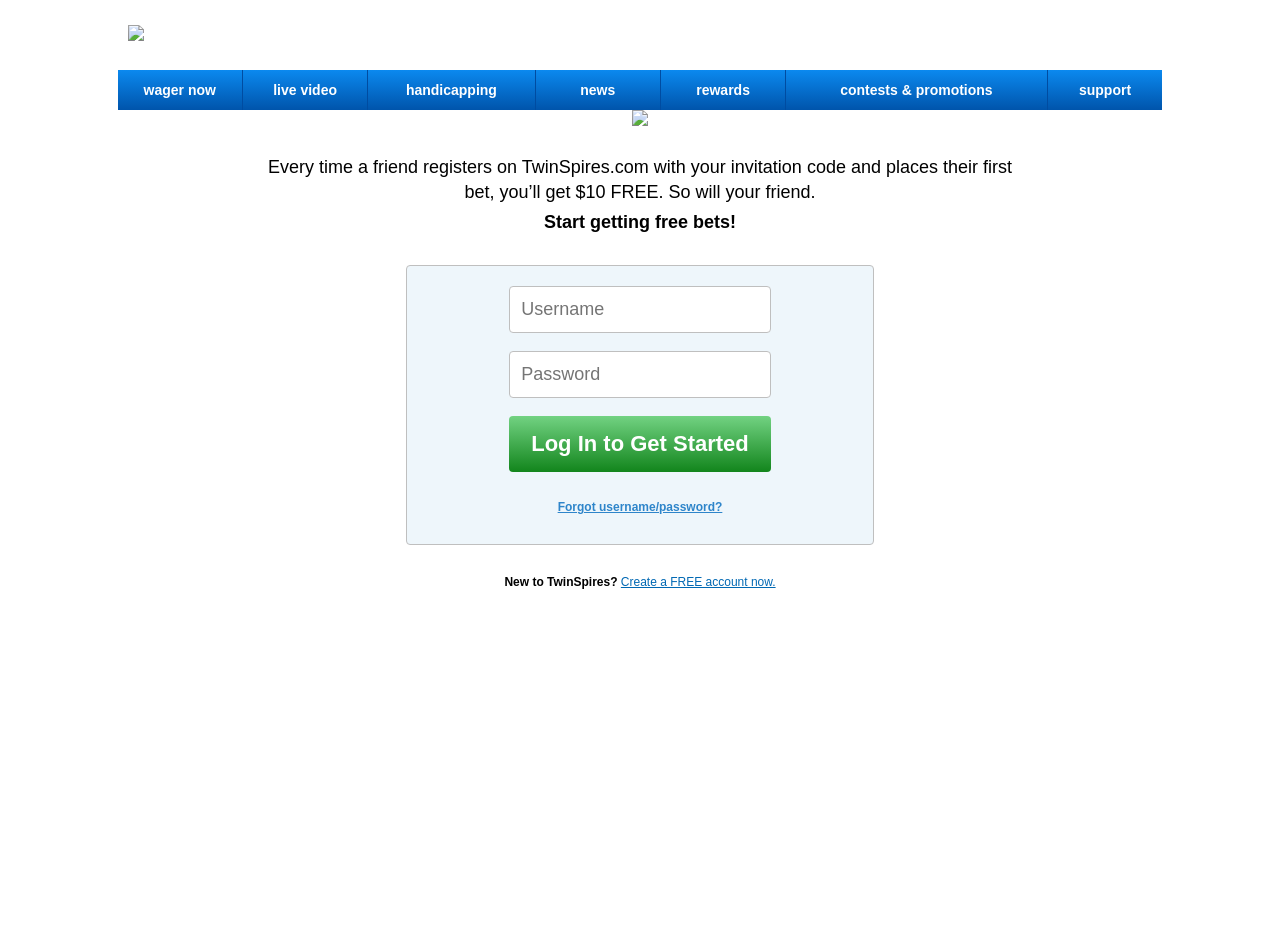
==== commit b2272ac7: "Revert "gh-pages new version" This reverts commit 2d2f6813da8237cf6098d90954a0cce6fd81951d." ====
--- a/index.html
+++ b/index.html
@@ -2,8 +2,11 @@
 <head>
   <meta charset="utf-8">
   <meta name="viewport" content="width=device-width, initial-scale=1.0">
-  <title>Spin and Win</title>
-  <link rel="stylesheet" type="text/css" href="http://shugar.github.io/twinspires-spin/app.css"> 
+  <title>Blusense</title>
+  <!-- <link rel="stylesheet" type="text/css" href="http://shugar.github.io/twinspires-with-login/app.css"> -->
+  <style>
+  	.Slogan__Slogan-bold___33g_q,.Slogan__Slogan___EKqRy{font-size:18px;text-align:center;line-height:25px}.Slogan__Slogan___EKqRy{padding:25px 150px 5px}.Slogan__Slogan-bold___33g_q{font-weight:600}@media screen and (max-width:768px){.Slogan__Slogan___EKqRy{padding:25px 30px 5px}}@media screen and (max-width:480px){.Slogan__Slogan___EKqRy{padding:25px 15px 5px}}.Header__header___2nHSY{background:#fff;padding:0 10px;margin-top:25px}.Header__login___2itxj,.Header__logo___2g7zk{display:inline-block;width:50%;vertical-align:middle}.Header__logo___2g7zk{text-align:left}.Header__login___2itxj{text-align:right}.Header__logo-desktop___2UYKp{display:inline-block}.Header__logo-tablet___1lUTf{display:none;height:33px}.Header__account___1TjbL,.Header__deposit___1XeNF,.Header__logout___3FbB6,.Header__welcome___20yuy{display:inline-block;vertical-align:middle;font-size:13px}.Header__account___1TjbL,.Header__welcome___20yuy{margin-right:15px;font-weight:700}.Header__logout___3FbB6 a{color:#2e85ca;text-decoration:none}.Header__deposit___1XeNF{background:#0b89ef;background:-webkit-linear-gradient(top,#0b89ef,#0054ab);font-weight:700;color:#fff;cursor:pointer;border-radius:4px}.Header__deposit___1XeNF>a{padding:0 12px;line-height:38px;text-decoration:none;color:#fff;display:block}.Header__deposit___1XeNF:hover{background:#1775c1;background:linear-gradient(180deg,#1775c1,#0f407a)}.Header__logo-link___3vl2l{vertical-align:top}.Header__username___vOWnq{color:#fa753e}.Header__logout-mobile___XXOZU{padding-top:7px;display:none}.Header__logout-mobile___XXOZU a{color:#2e85ca;text-decoration:none;font-weight:600;font-size:13px;margin-right:16px}@media screen and (max-width:845px){.Header__logout___3FbB6,.Header__welcome___20yuy{display:block}.Header__welcome___20yuy{margin-right:0}.Header__logout___3FbB6{margin-top:5px}}@media screen and (max-width:768px){.Header__header___2nHSY{padding:0 5px}.Header__logo___2g7zk{width:40%}.Header__login___2itxj{width:60%}.Header__logo-desktop___2UYKp{display:none}.Header__logo-tablet___1lUTf{display:inline-block}}@media screen and (max-width:470px){.Header__account___1TjbL{display:none}.Header__logo___2g7zk{vertical-align:top}.Header__logout-mobile___XXOZU{display:block}}.Login__login-container___23RfO{max-width:470px;text-align:center;padding:20px 102px 30px;background:#eef6fb;display:inline-block;margin-top:30px}.Login__input___3QN4e,.Login__login-container___23RfO{border:1px solid #bfbfbf;border-radius:4px}.Login__input___3QN4e{font-size:18px;padding:12px 11px;display:block;width:100%;margin:0 auto;margin-bottom:18px;outline:none}.Login__button___hK4TY{display:inline-block;font-size:22px;color:#fff;font-weight:600;border-radius:4px;text-align:center;padding:15px 22px;-webkit-user-select:none;-moz-user-select:none;-ms-user-select:none;user-select:none;background:#72d282;background:linear-gradient(180deg,#72d282,#12851c);cursor:pointer}.Login__link___3dfrM{margin-top:28px;display:block;color:#2e85ca}.Login__bottom-text___2qalV,.Login__link___3dfrM{font-size:12px;font-weight:600}.Login__bottom-text___2qalV{margin-top:30px}.Login__bottom-link___3j-Ib{text-decoration:underline;color:#0068b3;font-weight:400}@media screen and (max-width:480px){.Login__login-container___23RfO{padding:20px 15px 30px;max-width:100%;width:95%}.Login__input___3QN4e{max-width:260px;padding:11px}.Login__button___hK4TY{padding:10px 22px}}.Promo__promo___1AoRQ{background:#c7e2f5;border-radius:10px;max-width:670px;margin:0 auto;margin-top:15px;text-align:center;padding:20px 0;min-height:145px}.Promo__promo-container___1iuxp{padding:0 15px 30px 0;position:relative;text-align:right;max-width:760px;margin:0 auto}.Promo__code___1kItE,.Promo__link___6wITE,.Promo__text___1AcJe{font-size:18px}.Promo__code___1kItE{font-weight:600;margin-top:5px}.Promo__link___6wITE{margin-top:35px;display:inline-block;cursor:pointer;border-bottom:1px solid #0068b3;padding-bottom:1px;color:#0068b3}.Promo__copy___22Edt,.Promo__input-container___PoAhG{background:#72d282;background:linear-gradient(180deg,#72d282,#12851c);font-size:16px;display:inline-block}.Promo__input-container___PoAhG{border:1px solid #a1a1a1;border-radius:4px;overflow:hidden;margin-top:10px;width:92%}.Promo__input___tPzfE{padding:8px 10px;display:inline-block;width:80%;font-weight:300}.Promo__copy___22Edt,.Promo__input___tPzfE{border:none;outline:none}.Promo__copy___22Edt{color:#fff;width:20%;font-weight:600;text-align:center;padding:6px 0;-webkit-user-select:none;-moz-user-select:none;-ms-user-select:none;user-select:none;cursor:pointer}.Promo__promoItem___11xAr.Promo__--active___KHkn5,.Promo__promoItemTwo___1xQWn{display:none}.Promo__promoItemTwo___1xQWn.Promo__--active___KHkn5{display:block}.Promo__promoItemTwo___1xQWn .Promo__link___6wITE{margin-top:11px}@media screen and (max-width:610px){.Promo__promo___1AoRQ{width:100%;max-width:100%;border-radius:0;padding:25px 15px 5px}.Promo__promo-container___1iuxp{padding:0;text-align:center}.Promo__input-container___PoAhG{width:100%}}.Socials__Socials___3KFvK{display:block;margin-top:15px;text-align:center}.Socials__social-email___3661A,.Socials__social-facebook___1ddCk,.Socials__social-twitter___35GPU{display:inline-block;padding:10px 20px 10px 50px;color:#fff;border-radius:4px;margin:10px;font-size:14px;position:relative;font-weight:600}.Socials__social-email___3661A>a,.Socials__social-facebook___1ddCk>a,.Socials__social-twitter___35GPU>a{position:absolute;left:0;top:0;width:100%;height:100%}.Socials__social-facebook___1ddCk{background:#00549f;padding:10px 20px 10px 40px}.Socials__social-twitter___35GPU{background:#55acee}.Socials__social-email___3661A{background:#72d282;background:linear-gradient(180deg,#72d282,#12851c)}.Socials__social-email___3661A:before,.Socials__social-facebook___1ddCk:before,.Socials__social-twitter___35GPU:before{position:absolute;top:55%;left:17px;-webkit-transform:translateY(-50%);transform:translateY(-50%)}.Socials__social-facebook___1ddCk:before{content:url([data-uri])}.Socials__social-twitter___35GPU:before{content:url([data-uri])}.Socials__social-email___3661A:before{content:url([data-uri]);left:15px;top:60%}@media screen and (max-width:480px){.Socials__social-email___3661A,.Socials__social-facebook___1ddCk,.Socials__social-twitter___35GPU{min-width:200px}}.Tooltip__Tooltip___1L0IA{text-align:right;margin-top:10px}.Tooltip__button___2itSz,.Tooltip__Tooltip___1L0IA{display:inline-block}.Tooltip__button___2itSz{color:#0068b3;font-size:12px;border-bottom:1px solid #0068b3;cursor:pointer}.Tooltip__message___36hr6{margin-top:20px;font-size:14px;padding:21px 13px 38px;max-width:350px;box-shadow:0 2px 6px 2px rgba(0,0,0,.35);border-radius:4px;position:relative;text-align:left;color:#777;z-index:10;line-height:20px}.Tooltip__message___36hr6>b{display:block;padding-bottom:2px}.Tooltip__message___36hr6:before{content:'\25B2';position:absolute;font-size:15px;line-height:15px;top:-12px;right:30px;z-index:-1;color:#fff;-webkit-transform:translateX(-50%);transform:translateX(-50%);text-shadow:0 -3px 5px rgba(0,0,0,.35)}@media screen and (max-width:610px){.Tooltip__Tooltip___1L0IA{text-align:center}.Tooltip__message___36hr6:before{content:'\25B2';position:absolute;font-size:15px;width:15px;line-height:15px;left:50%;-webkit-transform:translateX(-50%);transform:translateX(-50%);top:-12px;z-index:-1;color:#fff;text-shadow:0 -3px 5px rgba(0,0,0,.35)}}.Menu__menu___36s4z{margin-top:25px}.Menu__item___C_TWw{display:inline-block;border-right:1px solid #004ca1;text-align:center;background:#0b89ef;background:-webkit-linear-gradient(top,#0b89ef,#0054ab);transition:background .3s ease;font-size:14px}.Menu__item___C_TWw:last-child{border-right:none}.Menu__item___C_TWw>a{color:#fff;font-weight:700;text-decoration:none;line-height:40px;outline:none;display:block}.Menu__item___C_TWw:hover{background:#1775c1;background:linear-gradient(180deg,#1775c1,#0f407a)}.Menu__video___3HJ9G,.Menu__wager___GzXJR{width:12%}.Menu__handicapping___1wbWo{width:16%}.Menu__news___1haup,.Menu__rewards___3l-uv{width:12%}.Menu__promotions___39aQ_{width:25%}.Menu__support___1DYaG{width:11%}@media screen and (max-width:680px){.Menu__item___C_TWw{font-size:13px}.Menu__handicapping___1wbWo,.Menu__news___1haup,.Menu__rewards___3l-uv{display:none}.Menu__support___1DYaG,.Menu__video___3HJ9G,.Menu__wager___GzXJR{width:20%}.Menu__promotions___39aQ_{width:40%}}@media screen and (max-width:390px){.Menu__item___C_TWw{font-size:14px}.Menu__handicapping___1wbWo,.Menu__news___1haup,.Menu__promotions___39aQ_,.Menu__rewards___3l-uv{display:none}.Menu__support___1DYaG,.Menu__video___3HJ9G,.Menu__wager___GzXJR{width:33.33%}}html{font-family:sans-serif;-ms-text-size-adjust:100%;-webkit-text-size-adjust:100%}body{margin:0}article,aside,details,figcaption,figure,footer,header,hgroup,main,menu,nav,section,summary{display:block}audio,canvas,progress,video{display:inline-block;vertical-align:baseline}audio:not([controls]){display:none;height:0}[hidden],template{display:none}a{background-color:transparent}a:active,a:hover{outline:0}abbr[title]{border-bottom:1px dotted}b,strong{font-weight:700}dfn{font-style:italic}h1{font-size:2em;margin:.67em 0}mark{background:#ff0;color:#000}small{font-size:80%}sub,sup{font-size:75%;line-height:0;position:relative;vertical-align:baseline}sup{top:-.5em}sub{bottom:-.25em}img{border:0}svg:not(:root){overflow:hidden}figure{margin:1em 40px}hr{box-sizing:content-box;height:0}pre{overflow:auto}code,kbd,pre,samp{font-family:monospace;font-size:1em}button,input,optgroup,select,textarea{color:inherit;font:inherit;margin:0}button{overflow:visible}button,select{text-transform:none}button,html input[type=button],input[type=reset],input[type=submit]{-webkit-appearance:button;cursor:pointer}button[disabled],html input[disabled]{cursor:default}button::-moz-focus-inner,input::-moz-focus-inner{border:0;padding:0}input{line-height:normal}input[type=checkbox],input[type=radio]{box-sizing:border-box;padding:0}input[type=number]::-webkit-inner-spin-button,input[type=number]::-webkit-outer-spin-button{height:auto}input[type=search]{-webkit-appearance:textfield;box-sizing:content-box}input[type=search]::-webkit-search-cancel-button,input[type=search]::-webkit-search-decoration{-webkit-appearance:none}fieldset{border:1px solid silver;margin:0 2px;padding:.35em .625em .75em}legend{border:0;padding:0}textarea{overflow:auto}optgroup{font-weight:700}table{border-collapse:collapse;border-spacing:0}td,th{padding:0}html{box-sizing:border-box}body,html{margin:0;padding:0;height:100%}*,:after,:before{box-sizing:inherit}.App__container___2mtSv{padding-bottom:50px;width:100%;margin:0 auto;max-width:1045px;text-align:center;-webkit-font-smoothing:antialiased}.App__image___2_E_3{width:100%}.App__image-mobile___R_kaJ,.App__image-tablet___1FcaI{width:100%;display:none}@media screen and (max-width:768px){.App__image___2_E_3{display:none}.App__image-tablet___1FcaI{display:block}}@media screen and (max-width:480px){.App__image-tablet___1FcaI,.App__image___2_E_3{display:none}.App__image-mobile___R_kaJ{display:block}}
+  </style>
 </head>
 <body>
 
@@ -11,7 +14,79 @@
       <!-- React App goes here -->
   </div>
 
-  <script src="http://shugar.github.io/twinspires-spin/app.js"></script>
+  <!-- <script src="http://shugar.github.io/twinspires-with-login/app.js"></script> -->
 
+  <script>
+  	!function(n){function e(n){var e=document.getElementsByTagName("head")[0],t=document.createElement("script");t.type="text/javascript",t.charset="utf-8",t.src=d.p+""+n+"."+m+".hot-update.js",e.appendChild(t)}function t(n){if("undefined"==typeof XMLHttpRequest)return n(new Error("No browser support"));try{var e=new XMLHttpRequest,t=d.p+""+m+".hot-update.json";e.open("GET",t,!0),e.timeout=1e4,e.send(null)}catch(c){return n(c)}e.onreadystatechange=function(){if(4===e.readyState)if(0===e.status)n(new Error("Manifest request to "+t+" timed out."));else if(404===e.status)n();else if(200!==e.status&&304!==e.status)n(new Error("Manifest request to "+t+" failed."));else{try{var c=JSON.parse(e.responseText)}catch(l){return void n(l)}n(null,c)}}}function c(n){var e=h[n];if(!e)return d;var t=function(t){return e.hot.active?h[t]?(h[t].parents.indexOf(n)<0&&h[t].parents.push(n),e.children.indexOf(t)<0&&e.children.push(t)):C=[n]:(console.warn("[HMR] unexpected require("+t+") from disposed module "+n),C=[]),d(t)};for(var c in d)Object.prototype.hasOwnProperty.call(d,c)&&(t[c]=d[c]);return t.e=function(n,e){"ready"===p&&i("prepare"),W++,d.e(n,function(){function c(){W--,"prepare"===p&&(V[n]||B(n),0===W&&0===X&&b())}try{e.call(null,t)}finally{c()}})},t}function l(n){var e={_acceptedDependencies:{},_declinedDependencies:{},_selfAccepted:!1,_selfDeclined:!1,_disposeHandlers:[],active:!0,accept:function(n,t){if("undefined"==typeof n)e._selfAccepted=!0;else if("function"==typeof n)e._selfAccepted=n;else if("object"==typeof n)for(var c=0;c<n.length;c++)e._acceptedDependencies[n[c]]=t;else e._acceptedDependencies[n]=t},decline:function(n){if("undefined"==typeof n)e._selfDeclined=!0;else if("number"==typeof n)e._declinedDependencies[n]=!0;else for(var t=0;t<n.length;t++)e._declinedDependencies[n[t]]=!0},dispose:function(n){e._disposeHandlers.push(n)},addDisposeHandler:function(n){e._disposeHandlers.push(n)},removeDisposeHandler:function(n){var t=e._disposeHandlers.indexOf(n);t>=0&&e._disposeHandlers.splice(t,1)},check:g,apply:o,status:function(n){return n?void F.push(n):p},addStatusHandler:function(n){F.push(n)},removeStatusHandler:function(n){var e=F.indexOf(n);e>=0&&F.splice(e,1)},data:s[n]};return e}function i(n){p=n;for(var e=0;e<F.length;e++)F[e].call(null,n)}function I(n){var e=+n+""===n;return e?+n:n}function g(n,e){if("idle"!==p)throw new Error("check() is only allowed in idle status");"function"==typeof n?(Q=!1,e=n):(Q=n,e=e||function(n){if(n)throw n}),i("check"),t(function(n,t){if(n)return e(n);if(!t)return i("idle"),void e(null,null);y={},U={},V={};for(var c=0;c<t.c.length;c++)U[t.c[c]]=!0;Z=t.h,i("prepare"),G=e,r={};var l=0;B(l),"prepare"===p&&0===W&&0===X&&b()})}function a(n,e){if(U[n]&&y[n]){y[n]=!1;for(var t in e)Object.prototype.hasOwnProperty.call(e,t)&&(r[t]=e[t]);0===--X&&0===W&&b()}}function B(n){U[n]?(y[n]=!0,X++,e(n)):V[n]=!0}function b(){i("ready");var n=G;if(G=null,n)if(Q)o(Q,n);else{var e=[];for(var t in r)Object.prototype.hasOwnProperty.call(r,t)&&e.push(I(t));n(null,e)}}function o(e,t){function c(n){for(var e=[n],t={},c=e.slice();c.length>0;){var i=c.pop(),n=h[i];if(n&&!n.hot._selfAccepted){if(n.hot._selfDeclined)return new Error("Aborted because of self decline: "+i);if(0===i)return;for(var I=0;I<n.parents.length;I++){var g=n.parents[I],a=h[g];if(a.hot._declinedDependencies[i])return new Error("Aborted because of declined dependency: "+i+" in "+g);e.indexOf(g)>=0||(a.hot._acceptedDependencies[i]?(t[g]||(t[g]=[]),l(t[g],[i])):(delete t[g],e.push(g),c.push(g)))}}}return[e,t]}function l(n,e){for(var t=0;t<e.length;t++){var c=e[t];n.indexOf(c)<0&&n.push(c)}}if("ready"!==p)throw new Error("apply() is only allowed in ready status");"function"==typeof e?(t=e,e={}):e&&"object"==typeof e?t=t||function(n){if(n)throw n}:(e={},t=t||function(n){if(n)throw n});var g={},a=[],B={};for(var b in r)if(Object.prototype.hasOwnProperty.call(r,b)){var o=I(b),u=c(o);if(!u){if(e.ignoreUnaccepted)continue;return i("abort"),t(new Error("Aborted because "+o+" is not accepted"))}if(u instanceof Error)return i("abort"),t(u);B[o]=r[o],l(a,u[0]);for(var o in u[1])Object.prototype.hasOwnProperty.call(u[1],o)&&(g[o]||(g[o]=[]),l(g[o],u[1][o]))}for(var G=[],Q=0;Q<a.length;Q++){var o=a[Q];h[o]&&h[o].hot._selfAccepted&&G.push({module:o,errorHandler:h[o].hot._selfAccepted})}i("dispose");for(var F=a.slice();F.length>0;){var o=F.pop(),X=h[o];if(X){for(var W={},V=X.hot._disposeHandlers,y=0;y<V.length;y++){var U=V[y];U(W)}s[o]=W,X.hot.active=!1,delete h[o];for(var y=0;y<X.children.length;y++){var N=h[X.children[y]];if(N){var A=N.parents.indexOf(o);A>=0&&N.parents.splice(A,1)}}}}for(var o in g)if(Object.prototype.hasOwnProperty.call(g,o))for(var X=h[o],R=g[o],y=0;y<R.length;y++){var v=R[y],A=X.children.indexOf(v);A>=0&&X.children.splice(A,1)}i("apply"),m=Z;for(var o in B)Object.prototype.hasOwnProperty.call(B,o)&&(n[o]=B[o]);var Y=null;for(var o in g)if(Object.prototype.hasOwnProperty.call(g,o)){for(var X=h[o],R=g[o],J=[],Q=0;Q<R.length;Q++){var v=R[Q],U=X.hot._acceptedDependencies[v];J.indexOf(U)>=0||J.push(U)}for(var Q=0;Q<J.length;Q++){var U=J[Q];try{U(g)}catch(x){Y||(Y=x)}}}for(var Q=0;Q<G.length;Q++){var H=G[Q],o=H.module;C=[o];try{d(o)}catch(x){if("function"==typeof H.errorHandler)try{H.errorHandler(x)}catch(x){Y||(Y=x)}else Y||(Y=x)}}return Y?(i("fail"),t(Y)):(i("idle"),void t(null,a))}function d(e){if(h[e])return h[e].exports;var t=h[e]={exports:{},id:e,loaded:!1,hot:l(e),parents:C,children:[]};return n[e].call(t.exports,t,t.exports,c(e)),t.loaded=!0,t.exports}var u=this.webpackHotUpdate;this.webpackHotUpdate=function(n,e){a(n,e),u&&u(n,e)};var G,r,Z,Q=!0,m="115ff1e34c0797d3a8b1",s={},C=[],F=[],p="idle",X=0,W=0,V={},y={},U={},h={};return d.m=n,d.c=h,d.p="/build",d.h=function(){return m},c(0)(0)}(function(n){for(var e in n)if(Object.prototype.hasOwnProperty.call(n,e))switch(typeof n[e]){case"function":break;case"object":n[e]=function(e){var t=e.slice(1),c=n[e[0]];return function(n,e,l){c.apply(this,[n,e,l].concat(t))}}(n[e]);break;default:n[e]=n[n[e]]}return n}([function(n,e,t){t(540),n.exports=t(224)},function(module,exports,__webpack_require__){eval("var global    = __webpack_require__(9)\n  , core      = __webpack_require__(33)\n  , hide      = __webpack_require__(27)\n  , redefine  = __webpack_require__(22)\n  , ctx       = __webpack_require__(25)\n  , PROTOTYPE = 'prototype';\n\nvar $export = function(type, name, source){\n  var IS_FORCED = type & $export.F\n    , IS_GLOBAL = type & $export.G\n    , IS_STATIC = type & $export.S\n    , IS_PROTO  = type & $export.P\n    , IS_BIND   = type & $export.B\n    , target    = IS_GLOBAL ? global : IS_STATIC ? global[name] || (global[name] = {}) : (global[name] || {})[PROTOTYPE]\n    , exports   = IS_GLOBAL ? core : core[name] || (core[name] = {})\n    , expProto  = exports[PROTOTYPE] || (exports[PROTOTYPE] = {})\n    , key, own, out, exp;\n  if(IS_GLOBAL)source = name;\n  for(key in source){\n    // contains in native\n    own = !IS_FORCED && target && key in target;\n    // export native or passed\n    out = (own ? target : source)[key];\n    // bind timers to global for call from export context\n    exp = IS_BIND && own ? ctx(out, global) : IS_PROTO && typeof out == 'function' ? ctx(Function.call, out) : out;\n    // extend global\n    if(target && !own)redefine(target, key, out);\n    // export\n    if(exports[key] != out)hide(exports, key, exp);\n    if(IS_PROTO && expProto[key] != out)expProto[key] = out;\n  }\n};\nglobal.core = core;\n// type bitmap\n$export.F = 1;  // forced\n$export.G = 2;  // global\n$export.S = 4;  // static\n$export.P = 8;  // proto\n$export.B = 16; // bind\n$export.W = 32; // wrap\nmodule.exports = $export;//@ sourceMappingURL=[data-uri]")},function(module,exports,__webpack_require__){eval("/**\n * Copyright 2013-2015, Facebook, Inc.\n * All rights reserved.\n *\n * This source code is licensed under the BSD-style license found in the\n * LICENSE file in the root directory of this source tree. An additional grant\n * of patent rights can be found in the PATENTS file in the same directory.\n *\n * @providesModule invariant\n */\n\n'use strict';\n\n/**\n * Use invariant() to assert state which your program assumes to be true.\n *\n * Provide sprintf-style format (only %s is supported) and arguments\n * to provide information about what broke and what you were\n * expecting.\n *\n * The invariant message will be stripped in production, but the invariant\n * will remain to ensure logic does not differ in production.\n */\n\nfunction invariant(condition, format, a, b, c, d, e, f) {\n  if (false) {\n    if (format === undefined) {\n      throw new Error('invariant requires an error message argument');\n    }\n  }\n\n  if (!condition) {\n    var error;\n    if (format === undefined) {\n      error = new Error('Minified exception occurred; use the non-minified dev environment ' + 'for the full error message and additional helpful warnings.');\n    } else {\n      var args = [a, b, c, d, e, f];\n      var argIndex = 0;\n      error = new Error(format.replace(/%s/g, function () {\n        return args[argIndex++];\n      }));\n      error.name = 'Invariant Violation';\n    }\n\n    error.framesToPop = 1; // we don't care about invariant's own frame\n    throw error;\n  }\n}\n\nmodule.exports = invariant;//@ sourceMappingURL=[data-uri]")},function(module,exports){eval("var $Object = Object;\nmodule.exports = {\n  create:     $Object.create,\n  getProto:   $Object.getPrototypeOf,\n  isEnum:     {}.propertyIsEnumerable,\n  getDesc:    $Object.getOwnPropertyDescriptor,\n  setDesc:    $Object.defineProperty,\n  setDescs:   $Object.defineProperties,\n  getKeys:    $Object.keys,\n  getNames:   $Object.getOwnPropertyNames,\n  getSymbols: $Object.getOwnPropertySymbols,\n  each:       [].forEach\n};//@ sourceMappingURL=[data-uri]")},function(module,exports){eval("/**\n * Copyright 2014-2015, Facebook, Inc.\n * All rights reserved.\n *\n * This source code is licensed under the BSD-style license found in the\n * LICENSE file in the root directory of this source tree. An additional grant\n * of patent rights can be found in the PATENTS file in the same directory.\n *\n * @providesModule Object.assign\n */\n\n// https://people.mozilla.org/~jorendorff/es6-draft.html#sec-object.assign\n\n'use strict';\n\nfunction assign(target, sources) {\n  if (target == null) {\n    throw new TypeError('Object.assign target cannot be null or undefined');\n  }\n\n  var to = Object(target);\n  var hasOwnProperty = Object.prototype.hasOwnProperty;\n\n  for (var nextIndex = 1; nextIndex < arguments.length; nextIndex++) {\n    var nextSource = arguments[nextIndex];\n    if (nextSource == null) {\n      continue;\n    }\n\n    var from = Object(nextSource);\n\n    // We don't currently support accessors nor proxies. Therefore this\n    // copy cannot throw. If we ever supported this then we must handle\n    // exceptions and side-effects. We don't support symbols so they won't\n    // be transferred.\n\n    for (var key in from) {\n      if (hasOwnProperty.call(from, key)) {\n        to[key] = from[key];\n      }\n    }\n  }\n\n  return to;\n}\n\nmodule.exports = assign;//@ sourceMappingURL=[data-uri]")},function(module,exports,__webpack_require__){eval("/**\n * Copyright 2014-2015, Facebook, Inc.\n * All rights reserved.\n *\n * This source code is licensed under the BSD-style license found in the\n * LICENSE file in the root directory of this source tree. An additional grant\n * of patent rights can be found in the PATENTS file in the same directory.\n *\n * @providesModule warning\n */\n\n'use strict';\n\nvar emptyFunction = __webpack_require__(24);\n\n/**\n * Similar to invariant but only logs a warning if the condition is not met.\n * This can be used to log issues in development environments in critical\n * paths. Removing the logging code for production environments will keep the\n * same logic and follow the same code paths.\n */\n\nvar warning = emptyFunction;\n\nif (false) {\n  warning = function (condition, format) {\n    for (var _len = arguments.length, args = Array(_len > 2 ? _len - 2 : 0), _key = 2; _key < _len; _key++) {\n      args[_key - 2] = arguments[_key];\n    }\n\n    if (format === undefined) {\n      throw new Error('`warning(condition, format, ...args)` requires a warning ' + 'message argument');\n    }\n\n    if (format.indexOf('Failed Composite propType: ') === 0) {\n      return; // Ignore CompositeComponent proptype check.\n    }\n\n    if (!condition) {\n      var argIndex = 0;\n      var message = 'Warning: ' + format.replace(/%s/g, function () {\n        return args[argIndex++];\n      });\n      if (typeof console !== 'undefined') {\n        console.error(message);\n      }\n      try {\n        // --- Welcome to debugging React ---\n        // This error was thrown as a convenience so that you can use this stack\n        // to find the callsite that caused this warning to fire.\n        throw new Error(message);\n      } catch (x) {}\n    }\n  };\n}\n\nmodule.exports = warning;//@ sourceMappingURL=[data-uri]")},function(module,exports){eval("module.exports = function(it){\n  return typeof it === 'object' ? it !== null : typeof it === 'function';\n};//@ sourceMappingURL=[data-uri]")},function(module,exports,__webpack_require__){eval("var isObject = __webpack_require__(6);\nmodule.exports = function(it){\n  if(!isObject(it))throw TypeError(it + ' is not an object!');\n  return it;\n};//@ sourceMappingURL=[data-uri]")},function(module,exports,__webpack_require__){eval("var store  = __webpack_require__(148)('wks')\n  , uid    = __webpack_require__(47)\n  , Symbol = __webpack_require__(9).Symbol;\nmodule.exports = function(name){\n  return store[name] || (store[name] =\n    Symbol && Symbol[name] || (Symbol || uid)('Symbol.' + name));\n};//@ sourceMappingURL=[data-uri]")},function(module,exports){eval("// https://github.com/zloirock/core-js/issues/86#issuecomment-115759028\nvar global = module.exports = typeof window != 'undefined' && window.Math == Math\n  ? window : typeof self != 'undefined' && self.Math == Math ? self : Function('return this')();\nif(typeof __g == 'number')__g = global; // eslint-disable-line no-undef//@ sourceMappingURL=[data-uri]")},function(module,exports){eval("module.exports = function(exec){\n  try {\n    return !!exec();\n  } catch(e){\n    return true;\n  }\n};//@ sourceMappingURL=[data-uri]")},function(module,exports){eval("/**\n * Copyright 2013-2015, Facebook, Inc.\n * All rights reserved.\n *\n * This source code is licensed under the BSD-style license found in the\n * LICENSE file in the root directory of this source tree. An additional grant\n * of patent rights can be found in the PATENTS file in the same directory.\n *\n * @providesModule ExecutionEnvironment\n */\n\n'use strict';\n\nvar canUseDOM = !!(typeof window !== 'undefined' && window.document && window.document.createElement);\n\n/**\n * Simple, lightweight module assisting with the detection and context of\n * Worker. Helps avoid circular dependencies and allows code to reason about\n * whether or not they are in a Worker, even if they never include the main\n * `ReactWorker` dependency.\n */\nvar ExecutionEnvironment = {\n\n  canUseDOM: canUseDOM,\n\n  canUseWorkers: typeof Worker !== 'undefined',\n\n  canUseEventListeners: canUseDOM && !!(window.addEventListener || window.attachEvent),\n\n  canUseViewport: canUseDOM && !!window.screen,\n\n  isInWorker: !canUseDOM // For now, this is true - might change in the future.\n\n};\n\nmodule.exports = ExecutionEnvironment;//@ sourceMappingURL=[data-uri]");
+},function(module,exports,__webpack_require__){eval("/**\n * Copyright 2013-2015, Facebook, Inc.\n * All rights reserved.\n *\n * This source code is licensed under the BSD-style license found in the\n * LICENSE file in the root directory of this source tree. An additional grant\n * of patent rights can be found in the PATENTS file in the same directory.\n *\n * @providesModule ReactMount\n */\n\n'use strict';\n\nvar DOMProperty = __webpack_require__(50);\nvar ReactBrowserEventEmitter = __webpack_require__(83);\nvar ReactCurrentOwner = __webpack_require__(30);\nvar ReactDOMFeatureFlags = __webpack_require__(185);\nvar ReactElement = __webpack_require__(14);\nvar ReactEmptyComponentRegistry = __webpack_require__(192);\nvar ReactInstanceHandles = __webpack_require__(51);\nvar ReactInstanceMap = __webpack_require__(63);\nvar ReactMarkupChecksum = __webpack_require__(195);\nvar ReactPerf = __webpack_require__(18);\nvar ReactReconciler = __webpack_require__(43);\nvar ReactUpdateQueue = __webpack_require__(117);\nvar ReactUpdates = __webpack_require__(19);\n\nvar assign = __webpack_require__(4);\nvar emptyObject = __webpack_require__(65);\nvar containsNode = __webpack_require__(207);\nvar instantiateReactComponent = __webpack_require__(124);\nvar invariant = __webpack_require__(2);\nvar setInnerHTML = __webpack_require__(90);\nvar shouldUpdateReactComponent = __webpack_require__(127);\nvar validateDOMNesting = __webpack_require__(129);\nvar warning = __webpack_require__(5);\n\nvar ATTR_NAME = DOMProperty.ID_ATTRIBUTE_NAME;\nvar nodeCache = {};\n\nvar ELEMENT_NODE_TYPE = 1;\nvar DOC_NODE_TYPE = 9;\nvar DOCUMENT_FRAGMENT_NODE_TYPE = 11;\n\nvar ownerDocumentContextKey = '__ReactMount_ownerDocument$' + Math.random().toString(36).slice(2);\n\n/** Mapping from reactRootID to React component instance. */\nvar instancesByReactRootID = {};\n\n/** Mapping from reactRootID to `container` nodes. */\nvar containersByReactRootID = {};\n\nif (false) {\n  /** __DEV__-only mapping from reactRootID to root elements. */\n  var rootElementsByReactRootID = {};\n}\n\n// Used to store breadth-first search state in findComponentRoot.\nvar findComponentRootReusableArray = [];\n\n/**\n * Finds the index of the first character\n * that's not common between the two given strings.\n *\n * @return {number} the index of the character where the strings diverge\n */\nfunction firstDifferenceIndex(string1, string2) {\n  var minLen = Math.min(string1.length, string2.length);\n  for (var i = 0; i < minLen; i++) {\n    if (string1.charAt(i) !== string2.charAt(i)) {\n      return i;\n    }\n  }\n  return string1.length === string2.length ? -1 : minLen;\n}\n\n/**\n * @param {DOMElement|DOMDocument} container DOM element that may contain\n * a React component\n * @return {?*} DOM element that may have the reactRoot ID, or null.\n */\nfunction getReactRootElementInContainer(container) {\n  if (!container) {\n    return null;\n  }\n\n  if (container.nodeType === DOC_NODE_TYPE) {\n    return container.documentElement;\n  } else {\n    return container.firstChild;\n  }\n}\n\n/**\n * @param {DOMElement} container DOM element that may contain a React component.\n * @return {?string} A \"reactRoot\" ID, if a React component is rendered.\n */\nfunction getReactRootID(container) {\n  var rootElement = getReactRootElementInContainer(container);\n  return rootElement && ReactMount.getID(rootElement);\n}\n\n/**\n * Accessing node[ATTR_NAME] or calling getAttribute(ATTR_NAME) on a form\n * element can return its control whose name or ID equals ATTR_NAME. All\n * DOM nodes support `getAttributeNode` but this can also get called on\n * other objects so just return '' if we're given something other than a\n * DOM node (such as window).\n *\n * @param {?DOMElement|DOMWindow|DOMDocument|DOMTextNode} node DOM node.\n * @return {string} ID of the supplied `domNode`.\n */\nfunction getID(node) {\n  var id = internalGetID(node);\n  if (id) {\n    if (nodeCache.hasOwnProperty(id)) {\n      var cached = nodeCache[id];\n      if (cached !== node) {\n        !!isValid(cached, id) ?  false ? invariant(false, 'ReactMount: Two valid but unequal nodes with the same `%s`: %s', ATTR_NAME, id) : invariant(false) : undefined;\n\n        nodeCache[id] = node;\n      }\n    } else {\n      nodeCache[id] = node;\n    }\n  }\n\n  return id;\n}\n\nfunction internalGetID(node) {\n  // If node is something like a window, document, or text node, none of\n  // which support attributes or a .getAttribute method, gracefully return\n  // the empty string, as if the attribute were missing.\n  return node && node.getAttribute && node.getAttribute(ATTR_NAME) || '';\n}\n\n/**\n * Sets the React-specific ID of the given node.\n *\n * @param {DOMElement} node The DOM node whose ID will be set.\n * @param {string} id The value of the ID attribute.\n */\nfunction setID(node, id) {\n  var oldID = internalGetID(node);\n  if (oldID !== id) {\n    delete nodeCache[oldID];\n  }\n  node.setAttribute(ATTR_NAME, id);\n  nodeCache[id] = node;\n}\n\n/**\n * Finds the node with the supplied React-generated DOM ID.\n *\n * @param {string} id A React-generated DOM ID.\n * @return {DOMElement} DOM node with the suppled `id`.\n * @internal\n */\nfunction getNode(id) {\n  if (!nodeCache.hasOwnProperty(id) || !isValid(nodeCache[id], id)) {\n    nodeCache[id] = ReactMount.findReactNodeByID(id);\n  }\n  return nodeCache[id];\n}\n\n/**\n * Finds the node with the supplied public React instance.\n *\n * @param {*} instance A public React instance.\n * @return {?DOMElement} DOM node with the suppled `id`.\n * @internal\n */\nfunction getNodeFromInstance(instance) {\n  var id = ReactInstanceMap.get(instance)._rootNodeID;\n  if (ReactEmptyComponentRegistry.isNullComponentID(id)) {\n    return null;\n  }\n  if (!nodeCache.hasOwnProperty(id) || !isValid(nodeCache[id], id)) {\n    nodeCache[id] = ReactMount.findReactNodeByID(id);\n  }\n  return nodeCache[id];\n}\n\n/**\n * A node is \"valid\" if it is contained by a currently mounted container.\n *\n * This means that the node does not have to be contained by a document in\n * order to be considered valid.\n *\n * @param {?DOMElement} node The candidate DOM node.\n * @param {string} id The expected ID of the node.\n * @return {boolean} Whether the node is contained by a mounted container.\n */\nfunction isValid(node, id) {\n  if (node) {\n    !(internalGetID(node) === id) ?  false ? invariant(false, 'ReactMount: Unexpected modification of `%s`', ATTR_NAME) : invariant(false) : undefined;\n\n    var container = ReactMount.findReactContainerForID(id);\n    if (container && containsNode(container, node)) {\n      return true;\n    }\n  }\n\n  return false;\n}\n\n/**\n * Causes the cache to forget about one React-specific ID.\n *\n * @param {string} id The ID to forget.\n */\nfunction purgeID(id) {\n  delete nodeCache[id];\n}\n\nvar deepestNodeSoFar = null;\nfunction findDeepestCachedAncestorImpl(ancestorID) {\n  var ancestor = nodeCache[ancestorID];\n  if (ancestor && isValid(ancestor, ancestorID)) {\n    deepestNodeSoFar = ancestor;\n  } else {\n    // This node isn't populated in the cache, so presumably none of its\n    // descendants are. Break out of the loop.\n    return false;\n  }\n}\n\n/**\n * Return the deepest cached node whose ID is a prefix of `targetID`.\n */\nfunction findDeepestCachedAncestor(targetID) {\n  deepestNodeSoFar = null;\n  ReactInstanceHandles.traverseAncestors(targetID, findDeepestCachedAncestorImpl);\n\n  var foundNode = deepestNodeSoFar;\n  deepestNodeSoFar = null;\n  return foundNode;\n}\n\n/**\n * Mounts this component and inserts it into the DOM.\n *\n * @param {ReactComponent} componentInstance The instance to mount.\n * @param {string} rootID DOM ID of the root node.\n * @param {DOMElement} container DOM element to mount into.\n * @param {ReactReconcileTransaction} transaction\n * @param {boolean} shouldReuseMarkup If true, do not insert markup\n */\nfunction mountComponentIntoNode(componentInstance, rootID, container, transaction, shouldReuseMarkup, context) {\n  if (ReactDOMFeatureFlags.useCreateElement) {\n    context = assign({}, context);\n    if (container.nodeType === DOC_NODE_TYPE) {\n      context[ownerDocumentContextKey] = container;\n    } else {\n      context[ownerDocumentContextKey] = container.ownerDocument;\n    }\n  }\n  if (false) {\n    if (context === emptyObject) {\n      context = {};\n    }\n    var tag = container.nodeName.toLowerCase();\n    context[validateDOMNesting.ancestorInfoContextKey] = validateDOMNesting.updatedAncestorInfo(null, tag, null);\n  }\n  var markup = ReactReconciler.mountComponent(componentInstance, rootID, transaction, context);\n  componentInstance._renderedComponent._topLevelWrapper = componentInstance;\n  ReactMount._mountImageIntoNode(markup, container, shouldReuseMarkup, transaction);\n}\n\n/**\n * Batched mount.\n *\n * @param {ReactComponent} componentInstance The instance to mount.\n * @param {string} rootID DOM ID of the root node.\n * @param {DOMElement} container DOM element to mount into.\n * @param {boolean} shouldReuseMarkup If true, do not insert markup\n */\nfunction batchedMountComponentIntoNode(componentInstance, rootID, container, shouldReuseMarkup, context) {\n  var transaction = ReactUpdates.ReactReconcileTransaction.getPooled(\n  /* forceHTML */shouldReuseMarkup);\n  transaction.perform(mountComponentIntoNode, null, componentInstance, rootID, container, transaction, shouldReuseMarkup, context);\n  ReactUpdates.ReactReconcileTransaction.release(transaction);\n}\n\n/**\n * Unmounts a component and removes it from the DOM.\n *\n * @param {ReactComponent} instance React component instance.\n * @param {DOMElement} container DOM element to unmount from.\n * @final\n * @internal\n * @see {ReactMount.unmountComponentAtNode}\n */\nfunction unmountComponentFromNode(instance, container) {\n  ReactReconciler.unmountComponent(instance);\n\n  if (container.nodeType === DOC_NODE_TYPE) {\n    container = container.documentElement;\n  }\n\n  // http://jsperf.com/emptying-a-node\n  while (container.lastChild) {\n    container.removeChild(container.lastChild);\n  }\n}\n\n/**\n * True if the supplied DOM node has a direct React-rendered child that is\n * not a React root element. Useful for warning in `render`,\n * `unmountComponentAtNode`, etc.\n *\n * @param {?DOMElement} node The candidate DOM node.\n * @return {boolean} True if the DOM element contains a direct child that was\n * rendered by React but is not a root element.\n * @internal\n */\nfunction hasNonRootReactChild(node) {\n  var reactRootID = getReactRootID(node);\n  return reactRootID ? reactRootID !== ReactInstanceHandles.getReactRootIDFromNodeID(reactRootID) : false;\n}\n\n/**\n * Returns the first (deepest) ancestor of a node which is rendered by this copy\n * of React.\n */\nfunction findFirstReactDOMImpl(node) {\n  // This node might be from another React instance, so we make sure not to\n  // examine the node cache here\n  for (; node && node.parentNode !== node; node = node.parentNode) {\n    if (node.nodeType !== 1) {\n      // Not a DOMElement, therefore not a React component\n      continue;\n    }\n    var nodeID = internalGetID(node);\n    if (!nodeID) {\n      continue;\n    }\n    var reactRootID = ReactInstanceHandles.getReactRootIDFromNodeID(nodeID);\n\n    // If containersByReactRootID contains the container we find by crawling up\n    // the tree, we know that this instance of React rendered the node.\n    // nb. isValid's strategy (with containsNode) does not work because render\n    // trees may be nested and we don't want a false positive in that case.\n    var current = node;\n    var lastID;\n    do {\n      lastID = internalGetID(current);\n      current = current.parentNode;\n      if (current == null) {\n        // The passed-in node has been detached from the container it was\n        // originally rendered into.\n        return null;\n      }\n    } while (lastID !== reactRootID);\n\n    if (current === containersByReactRootID[reactRootID]) {\n      return node;\n    }\n  }\n  return null;\n}\n\n/**\n * Temporary (?) hack so that we can store all top-level pending updates on\n * composites instead of having to worry about different types of components\n * here.\n */\nvar TopLevelWrapper = function () {};\nTopLevelWrapper.prototype.isReactComponent = {};\nif (false) {\n  TopLevelWrapper.displayName = 'TopLevelWrapper';\n}\nTopLevelWrapper.prototype.render = function () {\n  // this.props is actually a ReactElement\n  return this.props;\n};\n\n/**\n * Mounting is the process of initializing a React component by creating its\n * representative DOM elements and inserting them into a supplied `container`.\n * Any prior content inside `container` is destroyed in the process.\n *\n *   ReactMount.render(\n *     component,\n *     document.getElementById('container')\n *   );\n *\n *   <div id=\"container\">                   <-- Supplied `container`.\n *     <div data-reactid=\".3\">              <-- Rendered reactRoot of React\n *       // ...                                 component.\n *     </div>\n *   </div>\n *\n * Inside of `container`, the first element rendered is the \"reactRoot\".\n */\nvar ReactMount = {\n\n  TopLevelWrapper: TopLevelWrapper,\n\n  /** Exposed for debugging purposes **/\n  _instancesByReactRootID: instancesByReactRootID,\n\n  /**\n   * This is a hook provided to support rendering React components while\n   * ensuring that the apparent scroll position of its `container` does not\n   * change.\n   *\n   * @param {DOMElement} container The `container` being rendered into.\n   * @param {function} renderCallback This must be called once to do the render.\n   */\n  scrollMonitor: function (container, renderCallback) {\n    renderCallback();\n  },\n\n  /**\n   * Take a component that's already mounted into the DOM and replace its props\n   * @param {ReactComponent} prevComponent component instance already in the DOM\n   * @param {ReactElement} nextElement component instance to render\n   * @param {DOMElement} container container to render into\n   * @param {?function} callback function triggered on completion\n   */\n  _updateRootComponent: function (prevComponent, nextElement, container, callback) {\n    ReactMount.scrollMonitor(container, function () {\n      ReactUpdateQueue.enqueueElementInternal(prevComponent, nextElement);\n      if (callback) {\n        ReactUpdateQueue.enqueueCallbackInternal(prevComponent, callback);\n      }\n    });\n\n    if (false) {\n      // Record the root element in case it later gets transplanted.\n      rootElementsByReactRootID[getReactRootID(container)] = getReactRootElementInContainer(container);\n    }\n\n    return prevComponent;\n  },\n\n  /**\n   * Register a component into the instance map and starts scroll value\n   * monitoring\n   * @param {ReactComponent} nextComponent component instance to render\n   * @param {DOMElement} container container to render into\n   * @return {string} reactRoot ID prefix\n   */\n  _registerComponent: function (nextComponent, container) {\n    !(container && (container.nodeType === ELEMENT_NODE_TYPE || container.nodeType === DOC_NODE_TYPE || container.nodeType === DOCUMENT_FRAGMENT_NODE_TYPE)) ?  false ? invariant(false, '_registerComponent(...): Target container is not a DOM element.') : invariant(false) : undefined;\n\n    ReactBrowserEventEmitter.ensureScrollValueMonitoring();\n\n    var reactRootID = ReactMount.registerContainer(container);\n    instancesByReactRootID[reactRootID] = nextComponent;\n    return reactRootID;\n  },\n\n  /**\n   * Render a new component into the DOM.\n   * @param {ReactElement} nextElement element to render\n   * @param {DOMElement} container container to render into\n   * @param {boolean} shouldReuseMarkup if we should skip the markup insertion\n   * @return {ReactComponent} nextComponent\n   */\n  _renderNewRootComponent: function (nextElement, container, shouldReuseMarkup, context) {\n    // Various parts of our code (such as ReactCompositeComponent's\n    // _renderValidatedComponent) assume that calls to render aren't nested;\n    // verify that that's the case.\n     false ? warning(ReactCurrentOwner.current == null, '_renderNewRootComponent(): Render methods should be a pure function ' + 'of props and state; triggering nested component updates from ' + 'render is not allowed. If necessary, trigger nested updates in ' + 'componentDidUpdate. Check the render method of %s.', ReactCurrentOwner.current && ReactCurrentOwner.current.getName() || 'ReactCompositeComponent') : undefined;\n\n    var componentInstance = instantiateReactComponent(nextElement, null);\n    var reactRootID = ReactMount._registerComponent(componentInstance, container);\n\n    // The initial render is synchronous but any updates that happen during\n    // rendering, in componentWillMount or componentDidMount, will be batched\n    // according to the current batching strategy.\n\n    ReactUpdates.batchedUpdates(batchedMountComponentIntoNode, componentInstance, reactRootID, container, shouldReuseMarkup, context);\n\n    if (false) {\n      // Record the root element in case it later gets transplanted.\n      rootElementsByReactRootID[reactRootID] = getReactRootElementInContainer(container);\n    }\n\n    return componentInstance;\n  },\n\n  /**\n   * Renders a React component into the DOM in the supplied `container`.\n   *\n   * If the React component was previously rendered into `container`, this will\n   * perform an update on it and only mutate the DOM as necessary to reflect the\n   * latest React component.\n   *\n   * @param {ReactComponent} parentComponent The conceptual parent of this render tree.\n   * @param {ReactElement} nextElement Component element to render.\n   * @param {DOMElement} container DOM element to render into.\n   * @param {?function} callback function triggered on completion\n   * @return {ReactComponent} Component instance rendered in `container`.\n   */\n  renderSubtreeIntoContainer: function (parentComponent, nextElement, container, callback) {\n    !(parentComponent != null && parentComponent._reactInternalInstance != null) ?  false ? invariant(false, 'parentComponent must be a valid React Component') : invariant(false) : undefined;\n    return ReactMount._renderSubtreeIntoContainer(parentComponent, nextElement, container, callback);\n  },\n\n  _renderSubtreeIntoContainer: function (parentComponent, nextElement, container, callback) {\n    !ReactElement.isValidElement(nextElement) ?  false ? invariant(false, 'ReactDOM.render(): Invalid component element.%s', typeof nextElement === 'string' ? ' Instead of passing an element string, make sure to instantiate ' + 'it by passing it to React.createElement.' : typeof nextElement === 'function' ? ' Instead of passing a component class, make sure to instantiate ' + 'it by passing it to React.createElement.' :\n    // Check if it quacks like an element\n    nextElement != null && nextElement.props !== undefined ? ' This may be caused by unintentionally loading two independent ' + 'copies of React.' : '') : invariant(false) : undefined;\n\n     false ? warning(!container || !container.tagName || container.tagName.toUpperCase() !== 'BODY', 'render(): Rendering components directly into document.body is ' + 'discouraged, since its children are often manipulated by third-party ' + 'scripts and browser extensions. This may lead to subtle ' + 'reconciliation issues. Try rendering into a container element created ' + 'for your app.') : undefined;\n\n    var nextWrappedElement = new ReactElement(TopLevelWrapper, null, null, null, null, null, nextElement);\n\n    var prevComponent = instancesByReactRootID[getReactRootID(container)];\n\n    if (prevComponent) {\n      var prevWrappedElement = prevComponent._currentElement;\n      var prevElement = prevWrappedElement.props;\n      if (shouldUpdateReactComponent(prevElement, nextElement)) {\n        var publicInst = prevComponent._renderedComponent.getPublicInstance();\n        var updatedCallback = callback && function () {\n          callback.call(publicInst);\n        };\n        ReactMount._updateRootComponent(prevComponent, nextWrappedElement, container, updatedCallback);\n        return publicInst;\n      } else {\n        ReactMount.unmountComponentAtNode(container);\n      }\n    }\n\n    var reactRootElement = getReactRootElementInContainer(container);\n    var containerHasReactMarkup = reactRootElement && !!internalGetID(reactRootElement);\n    var containerHasNonRootReactChild = hasNonRootReactChild(container);\n\n    if (false) {\n      process.env.NODE_ENV !== 'production' ? warning(!containerHasNonRootReactChild, 'render(...): Replacing React-rendered children with a new root ' + 'component. If you intended to update the children of this node, ' + 'you should instead have the existing children update their state ' + 'and render the new components instead of calling ReactDOM.render.') : undefined;\n\n      if (!containerHasReactMarkup || reactRootElement.nextSibling) {\n        var rootElementSibling = reactRootElement;\n        while (rootElementSibling) {\n          if (internalGetID(rootElementSibling)) {\n            process.env.NODE_ENV !== 'production' ? warning(false, 'render(): Target node has markup rendered by React, but there ' + 'are unrelated nodes as well. This is most commonly caused by ' + 'white-space inserted around server-rendered markup.') : undefined;\n            break;\n          }\n          rootElementSibling = rootElementSibling.nextSibling;\n        }\n      }\n    }\n\n    var shouldReuseMarkup = containerHasReactMarkup && !prevComponent && !containerHasNonRootReactChild;\n    var component = ReactMount._renderNewRootComponent(nextWrappedElement, container, shouldReuseMarkup, parentComponent != null ? parentComponent._reactInternalInstance._processChildContext(parentComponent._reactInternalInstance._context) : emptyObject)._renderedComponent.getPublicInstance();\n    if (callback) {\n      callback.call(component);\n    }\n    return component;\n  },\n\n  /**\n   * Renders a React component into the DOM in the supplied `container`.\n   *\n   * If the React component was previously rendered into `container`, this will\n   * perform an update on it and only mutate the DOM as necessary to reflect the\n   * latest React component.\n   *\n   * @param {ReactElement} nextElement Component element to render.\n   * @param {DOMElement} container DOM element to render into.\n   * @param {?function} callback function triggered on completion\n   * @return {ReactComponent} Component instance rendered in `container`.\n   */\n  render: function (nextElement, container, callback) {\n    return ReactMount._renderSubtreeIntoContainer(null, nextElement, container, callback);\n  },\n\n  /**\n   * Registers a container node into which React components will be rendered.\n   * This also creates the \"reactRoot\" ID that will be assigned to the element\n   * rendered within.\n   *\n   * @param {DOMElement} container DOM element to register as a container.\n   * @return {string} The \"reactRoot\" ID of elements rendered within.\n   */\n  registerContainer: function (container) {\n    var reactRootID = getReactRootID(container);\n    if (reactRootID) {\n      // If one exists, make sure it is a valid \"reactRoot\" ID.\n      reactRootID = ReactInstanceHandles.getReactRootIDFromNodeID(reactRootID);\n    }\n    if (!reactRootID) {\n      // No valid \"reactRoot\" ID found, create one.\n      reactRootID = ReactInstanceHandles.createReactRootID();\n    }\n    containersByReactRootID[reactRootID] = container;\n    return reactRootID;\n  },\n\n  /**\n   * Unmounts and destroys the React component rendered in the `container`.\n   *\n   * @param {DOMElement} container DOM element containing a React component.\n   * @return {boolean} True if a component was found in and unmounted from\n   *                   `container`\n   */\n  unmountComponentAtNode: function (container) {\n    // Various parts of our code (such as ReactCompositeComponent's\n    // _renderValidatedComponent) assume that calls to render aren't nested;\n    // verify that that's the case. (Strictly speaking, unmounting won't cause a\n    // render but we still don't expect to be in a render call here.)\n     false ? warning(ReactCurrentOwner.current == null, 'unmountComponentAtNode(): Render methods should be a pure function ' + 'of props and state; triggering nested component updates from render ' + 'is not allowed. If necessary, trigger nested updates in ' + 'componentDidUpdate. Check the render method of %s.', ReactCurrentOwner.current && ReactCurrentOwner.current.getName() || 'ReactCompositeComponent') : undefined;\n\n    !(container && (container.nodeType === ELEMENT_NODE_TYPE || container.nodeType === DOC_NODE_TYPE || container.nodeType === DOCUMENT_FRAGMENT_NODE_TYPE)) ?  false ? invariant(false, 'unmountComponentAtNode(...): Target container is not a DOM element.') : invariant(false) : undefined;\n\n    var reactRootID = getReactRootID(container);\n    var component = instancesByReactRootID[reactRootID];\n    if (!component) {\n      // Check if the node being unmounted was rendered by React, but isn't a\n      // root node.\n      var containerHasNonRootReactChild = hasNonRootReactChild(container);\n\n      // Check if the container itself is a React root node.\n      var containerID = internalGetID(container);\n      var isContainerReactRoot = containerID && containerID === ReactInstanceHandles.getReactRootIDFromNodeID(containerID);\n\n      if (false) {\n        process.env.NODE_ENV !== 'production' ? warning(!containerHasNonRootReactChild, 'unmountComponentAtNode(): The node you\\'re attempting to unmount ' + 'was rendered by React and is not a top-level container. %s', isContainerReactRoot ? 'You may have accidentally passed in a React root node instead ' + 'of its container.' : 'Instead, have the parent component update its state and ' + 'rerender in order to remove this component.') : undefined;\n      }\n\n      return false;\n    }\n    ReactUpdates.batchedUpdates(unmountComponentFromNode, component, container);\n    delete instancesByReactRootID[reactRootID];\n    delete containersByReactRootID[reactRootID];\n    if (false) {\n      delete rootElementsByReactRootID[reactRootID];\n    }\n    return true;\n  },\n\n  /**\n   * Finds the container DOM element that contains React component to which the\n   * supplied DOM `id` belongs.\n   *\n   * @param {string} id The ID of an element rendered by a React component.\n   * @return {?DOMElement} DOM element that contains the `id`.\n   */\n  findReactContainerForID: function (id) {\n    var reactRootID = ReactInstanceHandles.getReactRootIDFromNodeID(id);\n    var container = containersByReactRootID[reactRootID];\n\n    if (false) {\n      var rootElement = rootElementsByReactRootID[reactRootID];\n      if (rootElement && rootElement.parentNode !== container) {\n        process.env.NODE_ENV !== 'production' ? warning(\n        // Call internalGetID here because getID calls isValid which calls\n        // findReactContainerForID (this function).\n        internalGetID(rootElement) === reactRootID, 'ReactMount: Root element ID differed from reactRootID.') : undefined;\n        var containerChild = container.firstChild;\n        if (containerChild && reactRootID === internalGetID(containerChild)) {\n          // If the container has a new child with the same ID as the old\n          // root element, then rootElementsByReactRootID[reactRootID] is\n          // just stale and needs to be updated. The case that deserves a\n          // warning is when the container is empty.\n          rootElementsByReactRootID[reactRootID] = containerChild;\n        } else {\n          process.env.NODE_ENV !== 'production' ? warning(false, 'ReactMount: Root element has been removed from its original ' + 'container. New container: %s', rootElement.parentNode) : undefined;\n        }\n      }\n    }\n\n    return container;\n  },\n\n  /**\n   * Finds an element rendered by React with the supplied ID.\n   *\n   * @param {string} id ID of a DOM node in the React component.\n   * @return {DOMElement} Root DOM node of the React component.\n   */\n  findReactNodeByID: function (id) {\n    var reactRoot = ReactMount.findReactContainerForID(id);\n    return ReactMount.findComponentRoot(reactRoot, id);\n  },\n\n  /**\n   * Traverses up the ancestors of the supplied node to find a node that is a\n   * DOM representation of a React component rendered by this copy of React.\n   *\n   * @param {*} node\n   * @return {?DOMEventTarget}\n   * @internal\n   */\n  getFirstReactDOM: function (node) {\n    return findFirstReactDOMImpl(node);\n  },\n\n  /**\n   * Finds a node with the supplied `targetID` inside of the supplied\n   * `ancestorNode`.  Exploits the ID naming scheme to perform the search\n   * quickly.\n   *\n   * @param {DOMEventTarget} ancestorNode Search from this root.\n   * @pararm {string} targetID ID of the DOM representation of the component.\n   * @return {DOMEventTarget} DOM node with the supplied `targetID`.\n   * @internal\n   */\n  findComponentRoot: function (ancestorNode, targetID) {\n    var firstChildren = findComponentRootReusableArray;\n    var childIndex = 0;\n\n    var deepestAncestor = findDeepestCachedAncestor(targetID) || ancestorNode;\n\n    if (false) {\n      // This will throw on the next line; give an early warning\n      process.env.NODE_ENV !== 'production' ? warning(deepestAncestor != null, 'React can\\'t find the root component node for data-reactid value ' + '`%s`. If you\\'re seeing this message, it probably means that ' + 'you\\'ve loaded two copies of React on the page. At this time, only ' + 'a single copy of React can be loaded at a time.', targetID) : undefined;\n    }\n\n    firstChildren[0] = deepestAncestor.firstChild;\n    firstChildren.length = 1;\n\n    while (childIndex < firstChildren.length) {\n      var child = firstChildren[childIndex++];\n      var targetChild;\n\n      while (child) {\n        var childID = ReactMount.getID(child);\n        if (childID) {\n          // Even if we find the node we're looking for, we finish looping\n          // through its siblings to ensure they're cached so that we don't have\n          // to revisit this node again. Otherwise, we make n^2 calls to getID\n          // when visiting the many children of a single node in order.\n\n          if (targetID === childID) {\n            targetChild = child;\n          } else if (ReactInstanceHandles.isAncestorIDOf(childID, targetID)) {\n            // If we find a child whose ID is an ancestor of the given ID,\n            // then we can be sure that we only want to search the subtree\n            // rooted at this child, so we can throw out the rest of the\n            // search state.\n            firstChildren.length = childIndex = 0;\n            firstChildren.push(child.firstChild);\n          }\n        } else {\n          // If this child had no ID, then there's a chance that it was\n          // injected automatically by the browser, as when a `<table>`\n          // element sprouts an extra `<tbody>` child as a side effect of\n          // `.innerHTML` parsing. Optimistically continue down this\n          // branch, but not before examining the other siblings.\n          firstChildren.push(child.firstChild);\n        }\n\n        child = child.nextSibling;\n      }\n\n      if (targetChild) {\n        // Emptying firstChildren/findComponentRootReusableArray is\n        // not necessary for correctness, but it helps the GC reclaim\n        // any nodes that were left at the end of the search.\n        firstChildren.length = 0;\n\n        return targetChild;\n      }\n    }\n\n    firstChildren.length = 0;\n\n     true ?  false ? invariant(false, 'findComponentRoot(..., %s): Unable to find element. This probably ' + 'means the DOM was unexpectedly mutated (e.g., by the browser), ' + 'usually due to forgetting a <tbody> when using tables, nesting tags ' + 'like <form>, <p>, or <a>, or using non-SVG elements in an <svg> ' + 'parent. ' + 'Try inspecting the child nodes of the element with React ID `%s`.', targetID, ReactMount.getID(ancestorNode)) : invariant(false) : undefined;\n  },\n\n  _mountImageIntoNode: function (markup, container, shouldReuseMarkup, transaction) {\n    !(container && (container.nodeType === ELEMENT_NODE_TYPE || container.nodeType === DOC_NODE_TYPE || container.nodeType === DOCUMENT_FRAGMENT_NODE_TYPE)) ?  false ? invariant(false, 'mountComponentIntoNode(...): Target container is not valid.') : invariant(false) : undefined;\n\n    if (shouldReuseMarkup) {\n      var rootElement = getReactRootElementInContainer(container);\n      if (ReactMarkupChecksum.canReuseMarkup(markup, rootElement)) {\n        return;\n      } else {\n        var checksum = rootElement.getAttribute(ReactMarkupChecksum.CHECKSUM_ATTR_NAME);\n        rootElement.removeAttribute(ReactMarkupChecksum.CHECKSUM_ATTR_NAME);\n\n        var rootMarkup = rootElement.outerHTML;\n        rootElement.setAttribute(ReactMarkupChecksum.CHECKSUM_ATTR_NAME, checksum);\n\n        var normalizedMarkup = markup;\n        if (false) {\n          // because rootMarkup is retrieved from the DOM, various normalizations\n          // will have occurred which will not be present in `markup`. Here,\n          // insert markup into a <div> or <iframe> depending on the container\n          // type to perform the same normalizations before comparing.\n          var normalizer;\n          if (container.nodeType === ELEMENT_NODE_TYPE) {\n            normalizer = document.createElement('div');\n            normalizer.innerHTML = markup;\n            normalizedMarkup = normalizer.innerHTML;\n          } else {\n            normalizer = document.createElement('iframe');\n            document.body.appendChild(normalizer);\n            normalizer.contentDocument.write(markup);\n            normalizedMarkup = normalizer.contentDocument.documentElement.outerHTML;\n            document.body.removeChild(normalizer);\n          }\n        }\n\n        var diffIndex = firstDifferenceIndex(normalizedMarkup, rootMarkup);\n        var difference = ' (client) ' + normalizedMarkup.substring(diffIndex - 20, diffIndex + 20) + '\\n (server) ' + rootMarkup.substring(diffIndex - 20, diffIndex + 20);\n\n        !(container.nodeType !== DOC_NODE_TYPE) ?  false ? invariant(false, 'You\\'re trying to render a component to the document using ' + 'server rendering but the checksum was invalid. This usually ' + 'means you rendered a different component type or props on ' + 'the client from the one on the server, or your render() ' + 'methods are impure. React cannot handle this case due to ' + 'cross-browser quirks by rendering at the document root. You ' + 'should look for environment dependent code in your components ' + 'and ensure the props are the same client and server side:\\n%s', difference) : invariant(false) : undefined;\n\n        if (false) {\n          process.env.NODE_ENV !== 'production' ? warning(false, 'React attempted to reuse markup in a container but the ' + 'checksum was invalid. This generally means that you are ' + 'using server rendering and the markup generated on the ' + 'server was not what the client was expecting. React injected ' + 'new markup to compensate which works but you have lost many ' + 'of the benefits of server rendering. Instead, figure out ' + 'why the markup being generated is different on the client ' + 'or server:\\n%s', difference) : undefined;\n        }\n      }\n    }\n\n    !(container.nodeType !== DOC_NODE_TYPE) ?  false ? invariant(false, 'You\\'re trying to render a component to the document but ' + 'you didn\\'t use server rendering. We can\\'t do this ' + 'without using server rendering due to cross-browser quirks. ' + 'See ReactDOMServer.renderToString() for server rendering.') : invariant(false) : undefined;\n\n    if (transaction.useCreateElement) {\n      while (container.lastChild) {\n        container.removeChild(container.lastChild);\n      }\n      container.appendChild(markup);\n    } else {\n      setInnerHTML(container, markup);\n    }\n  },\n\n  ownerDocumentContextKey: ownerDocumentContextKey,\n\n  /**\n   * React ID utilities.\n   */\n\n  getReactRootID: getReactRootID,\n\n  getID: getID,\n\n  setID: setID,\n\n  getNode: getNode,\n\n  getNodeFromInstance: getNodeFromInstance,\n\n  isValid: isValid,\n\n  purgeID: purgeID\n};\n\nReactPerf.measureMethods(ReactMount, 'ReactMount', {\n  _renderNewRootComponent: '_renderNewRootComponent',\n  _mountImageIntoNode: '_mountImageIntoNode'\n});\n\nmodule.exports = ReactMount;//@ sourceMappingURL=[data-uri]");
+},function(module,exports,__webpack_require__){eval("'use strict';\n\nmodule.exports = __webpack_require__(477);\n//@ sourceMappingURL=[data-uri]")},function(module,exports,__webpack_require__){eval("/**\n * Copyright 2014-2015, Facebook, Inc.\n * All rights reserved.\n *\n * This source code is licensed under the BSD-style license found in the\n * LICENSE file in the root directory of this source tree. An additional grant\n * of patent rights can be found in the PATENTS file in the same directory.\n *\n * @providesModule ReactElement\n */\n\n'use strict';\n\nvar ReactCurrentOwner = __webpack_require__(30);\n\nvar assign = __webpack_require__(4);\nvar canDefineProperty = __webpack_require__(88);\n\n// The Symbol used to tag the ReactElement type. If there is no native Symbol\n// nor polyfill, then a plain number is used for performance.\nvar REACT_ELEMENT_TYPE = typeof Symbol === 'function' && Symbol['for'] && Symbol['for']('react.element') || 0xeac7;\n\nvar RESERVED_PROPS = {\n  key: true,\n  ref: true,\n  __self: true,\n  __source: true\n};\n\n/**\n * Base constructor for all React elements. This is only used to make this\n * work with a dynamic instanceof check. Nothing should live on this prototype.\n *\n * @param {*} type\n * @param {*} key\n * @param {string|object} ref\n * @param {*} self A *temporary* helper to detect places where `this` is\n * different from the `owner` when React.createElement is called, so that we\n * can warn. We want to get rid of owner and replace string `ref`s with arrow\n * functions, and as long as `this` and owner are the same, there will be no\n * change in behavior.\n * @param {*} source An annotation object (added by a transpiler or otherwise)\n * indicating filename, line number, and/or other information.\n * @param {*} owner\n * @param {*} props\n * @internal\n */\nvar ReactElement = function (type, key, ref, self, source, owner, props) {\n  var element = {\n    // This tag allow us to uniquely identify this as a React Element\n    $$typeof: REACT_ELEMENT_TYPE,\n\n    // Built-in properties that belong on the element\n    type: type,\n    key: key,\n    ref: ref,\n    props: props,\n\n    // Record the component responsible for creating this element.\n    _owner: owner\n  };\n\n  if (false) {\n    // The validation flag is currently mutative. We put it on\n    // an external backing store so that we can freeze the whole object.\n    // This can be replaced with a WeakMap once they are implemented in\n    // commonly used development environments.\n    element._store = {};\n\n    // To make comparing ReactElements easier for testing purposes, we make\n    // the validation flag non-enumerable (where possible, which should\n    // include every environment we run tests in), so the test framework\n    // ignores it.\n    if (canDefineProperty) {\n      Object.defineProperty(element._store, 'validated', {\n        configurable: false,\n        enumerable: false,\n        writable: true,\n        value: false\n      });\n      // self and source are DEV only properties.\n      Object.defineProperty(element, '_self', {\n        configurable: false,\n        enumerable: false,\n        writable: false,\n        value: self\n      });\n      // Two elements created in two different places should be considered\n      // equal for testing purposes and therefore we hide it from enumeration.\n      Object.defineProperty(element, '_source', {\n        configurable: false,\n        enumerable: false,\n        writable: false,\n        value: source\n      });\n    } else {\n      element._store.validated = false;\n      element._self = self;\n      element._source = source;\n    }\n    Object.freeze(element.props);\n    Object.freeze(element);\n  }\n\n  return element;\n};\n\nReactElement.createElement = function (type, config, children) {\n  var propName;\n\n  // Reserved names are extracted\n  var props = {};\n\n  var key = null;\n  var ref = null;\n  var self = null;\n  var source = null;\n\n  if (config != null) {\n    ref = config.ref === undefined ? null : config.ref;\n    key = config.key === undefined ? null : '' + config.key;\n    self = config.__self === undefined ? null : config.__self;\n    source = config.__source === undefined ? null : config.__source;\n    // Remaining properties are added to a new props object\n    for (propName in config) {\n      if (config.hasOwnProperty(propName) && !RESERVED_PROPS.hasOwnProperty(propName)) {\n        props[propName] = config[propName];\n      }\n    }\n  }\n\n  // Children can be more than one argument, and those are transferred onto\n  // the newly allocated props object.\n  var childrenLength = arguments.length - 2;\n  if (childrenLength === 1) {\n    props.children = children;\n  } else if (childrenLength > 1) {\n    var childArray = Array(childrenLength);\n    for (var i = 0; i < childrenLength; i++) {\n      childArray[i] = arguments[i + 2];\n    }\n    props.children = childArray;\n  }\n\n  // Resolve default props\n  if (type && type.defaultProps) {\n    var defaultProps = type.defaultProps;\n    for (propName in defaultProps) {\n      if (typeof props[propName] === 'undefined') {\n        props[propName] = defaultProps[propName];\n      }\n    }\n  }\n\n  return ReactElement(type, key, ref, self, source, ReactCurrentOwner.current, props);\n};\n\nReactElement.createFactory = function (type) {\n  var factory = ReactElement.createElement.bind(null, type);\n  // Expose the type on the factory and the prototype so that it can be\n  // easily accessed on elements. E.g. `<Foo />.type === Foo`.\n  // This should not be named `constructor` since this may not be the function\n  // that created the element, and it may not even be a constructor.\n  // Legacy hook TODO: Warn if this is accessed\n  factory.type = type;\n  return factory;\n};\n\nReactElement.cloneAndReplaceKey = function (oldElement, newKey) {\n  var newElement = ReactElement(oldElement.type, newKey, oldElement.ref, oldElement._self, oldElement._source, oldElement._owner, oldElement.props);\n\n  return newElement;\n};\n\nReactElement.cloneAndReplaceProps = function (oldElement, newProps) {\n  var newElement = ReactElement(oldElement.type, oldElement.key, oldElement.ref, oldElement._self, oldElement._source, oldElement._owner, newProps);\n\n  if (false) {\n    // If the key on the original is valid, then the clone is valid\n    newElement._store.validated = oldElement._store.validated;\n  }\n\n  return newElement;\n};\n\nReactElement.cloneElement = function (element, config, children) {\n  var propName;\n\n  // Original props are copied\n  var props = assign({}, element.props);\n\n  // Reserved names are extracted\n  var key = element.key;\n  var ref = element.ref;\n  // Self is preserved since the owner is preserved.\n  var self = element._self;\n  // Source is preserved since cloneElement is unlikely to be targeted by a\n  // transpiler, and the original source is probably a better indicator of the\n  // true owner.\n  var source = element._source;\n\n  // Owner will be preserved, unless ref is overridden\n  var owner = element._owner;\n\n  if (config != null) {\n    if (config.ref !== undefined) {\n      // Silently steal the ref from the parent.\n      ref = config.ref;\n      owner = ReactCurrentOwner.current;\n    }\n    if (config.key !== undefined) {\n      key = '' + config.key;\n    }\n    // Remaining properties override existing props\n    for (propName in config) {\n      if (config.hasOwnProperty(propName) && !RESERVED_PROPS.hasOwnProperty(propName)) {\n        props[propName] = config[propName];\n      }\n    }\n  }\n\n  // Children can be more than one argument, and those are transferred onto\n  // the newly allocated props object.\n  var childrenLength = arguments.length - 2;\n  if (childrenLength === 1) {\n    props.children = children;\n  } else if (childrenLength > 1) {\n    var childArray = Array(childrenLength);\n    for (var i = 0; i < childrenLength; i++) {\n      childArray[i] = arguments[i + 2];\n    }\n    props.children = childArray;\n  }\n\n  return ReactElement(element.type, key, ref, self, source, owner, props);\n};\n\n/**\n * @param {?object} object\n * @return {boolean} True if `object` is a valid component.\n * @final\n */\nReactElement.isValidElement = function (object) {\n  return typeof object === 'object' && object !== null && object.$$typeof === REACT_ELEMENT_TYPE;\n};\n\nmodule.exports = ReactElement;//@ sourceMappingURL=[data-uri]")},function(module,exports){eval("var hasOwnProperty = {}.hasOwnProperty;\nmodule.exports = function(it, key){\n  return hasOwnProperty.call(it, key);\n};//@ sourceMappingURL=[data-uri]")},function(module,exports,__webpack_require__){eval("// 7.1.15 ToLength\nvar toInteger = __webpack_require__(56)\n  , min       = Math.min;\nmodule.exports = function(it){\n  return it > 0 ? min(toInteger(it), 0x1fffffffffffff) : 0; // pow(2, 53) - 1 == 9007199254740991\n};//@ sourceMappingURL=[data-uri]")},function(module,exports){eval("/**\n * Checks if `value` is classified as an `Array` object.\n *\n * @static\n * @memberOf _\n * @type Function\n * @category Lang\n * @param {*} value The value to check.\n * @returns {boolean} Returns `true` if `value` is correctly classified, else `false`.\n * @example\n *\n * _.isArray([1, 2, 3]);\n * // => true\n *\n * _.isArray(document.body.children);\n * // => false\n *\n * _.isArray('abc');\n * // => false\n *\n * _.isArray(_.noop);\n * // => false\n */\nvar isArray = Array.isArray;\n\nmodule.exports = isArray;\n//@ sourceMappingURL=[data-uri]")},function(module,exports,__webpack_require__){eval("/**\n * Copyright 2013-2015, Facebook, Inc.\n * All rights reserved.\n *\n * This source code is licensed under the BSD-style license found in the\n * LICENSE file in the root directory of this source tree. An additional grant\n * of patent rights can be found in the PATENTS file in the same directory.\n *\n * @providesModule ReactPerf\n * @typechecks static-only\n */\n\n'use strict';\n\n/**\n * ReactPerf is a general AOP system designed to measure performance. This\n * module only has the hooks: see ReactDefaultPerf for the analysis tool.\n */\nvar ReactPerf = {\n  /**\n   * Boolean to enable/disable measurement. Set to false by default to prevent\n   * accidental logging and perf loss.\n   */\n  enableMeasure: false,\n\n  /**\n   * Holds onto the measure function in use. By default, don't measure\n   * anything, but we'll override this if we inject a measure function.\n   */\n  storedMeasure: _noMeasure,\n\n  /**\n   * @param {object} object\n   * @param {string} objectName\n   * @param {object<string>} methodNames\n   */\n  measureMethods: function (object, objectName, methodNames) {\n    if (false) {\n      for (var key in methodNames) {\n        if (!methodNames.hasOwnProperty(key)) {\n          continue;\n        }\n        object[key] = ReactPerf.measure(objectName, methodNames[key], object[key]);\n      }\n    }\n  },\n\n  /**\n   * Use this to wrap methods you want to measure. Zero overhead in production.\n   *\n   * @param {string} objName\n   * @param {string} fnName\n   * @param {function} func\n   * @return {function}\n   */\n  measure: function (objName, fnName, func) {\n    if (false) {\n      var measuredFunc = null;\n      var wrapper = function () {\n        if (ReactPerf.enableMeasure) {\n          if (!measuredFunc) {\n            measuredFunc = ReactPerf.storedMeasure(objName, fnName, func);\n          }\n          return measuredFunc.apply(this, arguments);\n        }\n        return func.apply(this, arguments);\n      };\n      wrapper.displayName = objName + '_' + fnName;\n      return wrapper;\n    }\n    return func;\n  },\n\n  injection: {\n    /**\n     * @param {function} measure\n     */\n    injectMeasure: function (measure) {\n      ReactPerf.storedMeasure = measure;\n    }\n  }\n};\n\n/**\n * Simply passes through the measured function, without measuring it.\n *\n * @param {string} objName\n * @param {string} fnName\n * @param {function} func\n * @return {function}\n */\nfunction _noMeasure(objName, fnName, func) {\n  return func;\n}\n\nmodule.exports = ReactPerf;//@ sourceMappingURL=[data-uri]");
+},function(module,exports,__webpack_require__){eval("/**\n * Copyright 2013-2015, Facebook, Inc.\n * All rights reserved.\n *\n * This source code is licensed under the BSD-style license found in the\n * LICENSE file in the root directory of this source tree. An additional grant\n * of patent rights can be found in the PATENTS file in the same directory.\n *\n * @providesModule ReactUpdates\n */\n\n'use strict';\n\nvar CallbackQueue = __webpack_require__(111);\nvar PooledClass = __webpack_require__(38);\nvar ReactPerf = __webpack_require__(18);\nvar ReactReconciler = __webpack_require__(43);\nvar Transaction = __webpack_require__(87);\n\nvar assign = __webpack_require__(4);\nvar invariant = __webpack_require__(2);\n\nvar dirtyComponents = [];\nvar asapCallbackQueue = CallbackQueue.getPooled();\nvar asapEnqueued = false;\n\nvar batchingStrategy = null;\n\nfunction ensureInjected() {\n  !(ReactUpdates.ReactReconcileTransaction && batchingStrategy) ?  false ? invariant(false, 'ReactUpdates: must inject a reconcile transaction class and batching ' + 'strategy') : invariant(false) : undefined;\n}\n\nvar NESTED_UPDATES = {\n  initialize: function () {\n    this.dirtyComponentsLength = dirtyComponents.length;\n  },\n  close: function () {\n    if (this.dirtyComponentsLength !== dirtyComponents.length) {\n      // Additional updates were enqueued by componentDidUpdate handlers or\n      // similar; before our own UPDATE_QUEUEING wrapper closes, we want to run\n      // these new updates so that if A's componentDidUpdate calls setState on\n      // B, B will update before the callback A's updater provided when calling\n      // setState.\n      dirtyComponents.splice(0, this.dirtyComponentsLength);\n      flushBatchedUpdates();\n    } else {\n      dirtyComponents.length = 0;\n    }\n  }\n};\n\nvar UPDATE_QUEUEING = {\n  initialize: function () {\n    this.callbackQueue.reset();\n  },\n  close: function () {\n    this.callbackQueue.notifyAll();\n  }\n};\n\nvar TRANSACTION_WRAPPERS = [NESTED_UPDATES, UPDATE_QUEUEING];\n\nfunction ReactUpdatesFlushTransaction() {\n  this.reinitializeTransaction();\n  this.dirtyComponentsLength = null;\n  this.callbackQueue = CallbackQueue.getPooled();\n  this.reconcileTransaction = ReactUpdates.ReactReconcileTransaction.getPooled( /* forceHTML */false);\n}\n\nassign(ReactUpdatesFlushTransaction.prototype, Transaction.Mixin, {\n  getTransactionWrappers: function () {\n    return TRANSACTION_WRAPPERS;\n  },\n\n  destructor: function () {\n    this.dirtyComponentsLength = null;\n    CallbackQueue.release(this.callbackQueue);\n    this.callbackQueue = null;\n    ReactUpdates.ReactReconcileTransaction.release(this.reconcileTransaction);\n    this.reconcileTransaction = null;\n  },\n\n  perform: function (method, scope, a) {\n    // Essentially calls `this.reconcileTransaction.perform(method, scope, a)`\n    // with this transaction's wrappers around it.\n    return Transaction.Mixin.perform.call(this, this.reconcileTransaction.perform, this.reconcileTransaction, method, scope, a);\n  }\n});\n\nPooledClass.addPoolingTo(ReactUpdatesFlushTransaction);\n\nfunction batchedUpdates(callback, a, b, c, d, e) {\n  ensureInjected();\n  batchingStrategy.batchedUpdates(callback, a, b, c, d, e);\n}\n\n/**\n * Array comparator for ReactComponents by mount ordering.\n *\n * @param {ReactComponent} c1 first component you're comparing\n * @param {ReactComponent} c2 second component you're comparing\n * @return {number} Return value usable by Array.prototype.sort().\n */\nfunction mountOrderComparator(c1, c2) {\n  return c1._mountOrder - c2._mountOrder;\n}\n\nfunction runBatchedUpdates(transaction) {\n  var len = transaction.dirtyComponentsLength;\n  !(len === dirtyComponents.length) ?  false ? invariant(false, 'Expected flush transaction\\'s stored dirty-components length (%s) to ' + 'match dirty-components array length (%s).', len, dirtyComponents.length) : invariant(false) : undefined;\n\n  // Since reconciling a component higher in the owner hierarchy usually (not\n  // always -- see shouldComponentUpdate()) will reconcile children, reconcile\n  // them before their children by sorting the array.\n  dirtyComponents.sort(mountOrderComparator);\n\n  for (var i = 0; i < len; i++) {\n    // If a component is unmounted before pending changes apply, it will still\n    // be here, but we assume that it has cleared its _pendingCallbacks and\n    // that performUpdateIfNecessary is a noop.\n    var component = dirtyComponents[i];\n\n    // If performUpdateIfNecessary happens to enqueue any new updates, we\n    // shouldn't execute the callbacks until the next render happens, so\n    // stash the callbacks first\n    var callbacks = component._pendingCallbacks;\n    component._pendingCallbacks = null;\n\n    ReactReconciler.performUpdateIfNecessary(component, transaction.reconcileTransaction);\n\n    if (callbacks) {\n      for (var j = 0; j < callbacks.length; j++) {\n        transaction.callbackQueue.enqueue(callbacks[j], component.getPublicInstance());\n      }\n    }\n  }\n}\n\nvar flushBatchedUpdates = function () {\n  // ReactUpdatesFlushTransaction's wrappers will clear the dirtyComponents\n  // array and perform any updates enqueued by mount-ready handlers (i.e.,\n  // componentDidUpdate) but we need to check here too in order to catch\n  // updates enqueued by setState callbacks and asap calls.\n  while (dirtyComponents.length || asapEnqueued) {\n    if (dirtyComponents.length) {\n      var transaction = ReactUpdatesFlushTransaction.getPooled();\n      transaction.perform(runBatchedUpdates, null, transaction);\n      ReactUpdatesFlushTransaction.release(transaction);\n    }\n\n    if (asapEnqueued) {\n      asapEnqueued = false;\n      var queue = asapCallbackQueue;\n      asapCallbackQueue = CallbackQueue.getPooled();\n      queue.notifyAll();\n      CallbackQueue.release(queue);\n    }\n  }\n};\nflushBatchedUpdates = ReactPerf.measure('ReactUpdates', 'flushBatchedUpdates', flushBatchedUpdates);\n\n/**\n * Mark a component as needing a rerender, adding an optional callback to a\n * list of functions which will be executed once the rerender occurs.\n */\nfunction enqueueUpdate(component) {\n  ensureInjected();\n\n  // Various parts of our code (such as ReactCompositeComponent's\n  // _renderValidatedComponent) assume that calls to render aren't nested;\n  // verify that that's the case. (This is called by each top-level update\n  // function, like setProps, setState, forceUpdate, etc.; creation and\n  // destruction of top-level components is guarded in ReactMount.)\n\n  if (!batchingStrategy.isBatchingUpdates) {\n    batchingStrategy.batchedUpdates(enqueueUpdate, component);\n    return;\n  }\n\n  dirtyComponents.push(component);\n}\n\n/**\n * Enqueue a callback to be run at the end of the current batching cycle. Throws\n * if no updates are currently being performed.\n */\nfunction asap(callback, context) {\n  !batchingStrategy.isBatchingUpdates ?  false ? invariant(false, 'ReactUpdates.asap: Can\\'t enqueue an asap callback in a context where' + 'updates are not being batched.') : invariant(false) : undefined;\n  asapCallbackQueue.enqueue(callback, context);\n  asapEnqueued = true;\n}\n\nvar ReactUpdatesInjection = {\n  injectReconcileTransaction: function (ReconcileTransaction) {\n    !ReconcileTransaction ?  false ? invariant(false, 'ReactUpdates: must provide a reconcile transaction class') : invariant(false) : undefined;\n    ReactUpdates.ReactReconcileTransaction = ReconcileTransaction;\n  },\n\n  injectBatchingStrategy: function (_batchingStrategy) {\n    !_batchingStrategy ?  false ? invariant(false, 'ReactUpdates: must provide a batching strategy') : invariant(false) : undefined;\n    !(typeof _batchingStrategy.batchedUpdates === 'function') ?  false ? invariant(false, 'ReactUpdates: must provide a batchedUpdates() function') : invariant(false) : undefined;\n    !(typeof _batchingStrategy.isBatchingUpdates === 'boolean') ?  false ? invariant(false, 'ReactUpdates: must provide an isBatchingUpdates boolean attribute') : invariant(false) : undefined;\n    batchingStrategy = _batchingStrategy;\n  }\n};\n\nvar ReactUpdates = {\n  /**\n   * React references `ReactReconcileTransaction` using this property in order\n   * to allow dependency injection.\n   *\n   * @internal\n   */\n  ReactReconcileTransaction: null,\n\n  batchedUpdates: batchedUpdates,\n  enqueueUpdate: enqueueUpdate,\n  flushBatchedUpdates: flushBatchedUpdates,\n  injection: ReactUpdatesInjection,\n  asap: asap\n};\n\nmodule.exports = ReactUpdates;//@ sourceMappingURL=[data-uri]")},function(module,exports,__webpack_require__){eval("// Thank's IE8 for his funny defineProperty\nmodule.exports = !__webpack_require__(10)(function(){\n  return Object.defineProperty({}, 'a', {get: function(){ return 7; }}).a != 7;\n});//@ sourceMappingURL=[data-uri]")},function(module,exports,__webpack_require__){eval("// most Object methods by ES6 should accept primitives\nvar $export = __webpack_require__(1)\n  , core    = __webpack_require__(33)\n  , fails   = __webpack_require__(10);\nmodule.exports = function(KEY, exec){\n  var fn  = (core.Object || {})[KEY] || Object[KEY]\n    , exp = {};\n  exp[KEY] = exec(fn);\n  $export($export.S + $export.F * fails(function(){ fn(1); }), 'Object', exp);\n};//@ sourceMappingURL=[data-uri]")},function(module,exports,__webpack_require__){eval("// add fake Function#toString\n// for correct work wrapped methods / constructors with methods like LoDash isNative\nvar global    = __webpack_require__(9)\n  , hide      = __webpack_require__(27)\n  , SRC       = __webpack_require__(47)('src')\n  , TO_STRING = 'toString'\n  , $toString = Function[TO_STRING]\n  , TPL       = ('' + $toString).split(TO_STRING);\n\n__webpack_require__(33).inspectSource = function(it){\n  return $toString.call(it);\n};\n\n(module.exports = function(O, key, val, safe){\n  if(typeof val == 'function'){\n    val.hasOwnProperty(SRC) || hide(val, SRC, O[key] ? '' + O[key] : TPL.join(String(key)));\n    val.hasOwnProperty('name') || hide(val, 'name', key);\n  }\n  if(O === global){\n    O[key] = val;\n  } else {\n    if(!safe)delete O[key];\n    hide(O, key, val);\n  }\n})(Function.prototype, TO_STRING, function toString(){\n  return typeof this == 'function' && this[SRC] || $toString.call(this);\n});//@ sourceMappingURL=[data-uri]")},function(module,exports,__webpack_require__){eval("// to indexed object, toObject with fallback for non-array-like ES3 strings\nvar IObject = __webpack_require__(71)\n  , defined = __webpack_require__(26);\nmodule.exports = function(it){\n  return IObject(defined(it));\n};//@ sourceMappingURL=[data-uri]")},function(module,exports){eval('/**\n * Copyright 2013-2015, Facebook, Inc.\n * All rights reserved.\n *\n * This source code is licensed under the BSD-style license found in the\n * LICENSE file in the root directory of this source tree. An additional grant\n * of patent rights can be found in the PATENTS file in the same directory.\n *\n * @providesModule emptyFunction\n */\n\n"use strict";\n\nfunction makeEmptyFunction(arg) {\n  return function () {\n    return arg;\n  };\n}\n\n/**\n * This function accepts and discards inputs; it has no side effects. This is\n * primarily useful idiomatically for overridable function endpoints which\n * always need to be callable, since JS lacks a null-call idiom ala Cocoa.\n */\nfunction emptyFunction() {}\n\nemptyFunction.thatReturns = makeEmptyFunction;\nemptyFunction.thatReturnsFalse = makeEmptyFunction(false);\nemptyFunction.thatReturnsTrue = makeEmptyFunction(true);\nemptyFunction.thatReturnsNull = makeEmptyFunction(null);\nemptyFunction.thatReturnsThis = function () {\n  return this;\n};\nemptyFunction.thatReturnsArgument = function (arg) {\n  return arg;\n};\n\nmodule.exports = emptyFunction;//@ sourceMappingURL=[data-uri]')},function(module,exports,__webpack_require__){eval("// optional / simple context binding\nvar aFunction = __webpack_require__(45);\nmodule.exports = function(fn, that, length){\n  aFunction(fn);\n  if(that === undefined)return fn;\n  switch(length){\n    case 1: return function(a){\n      return fn.call(that, a);\n    };\n    case 2: return function(a, b){\n      return fn.call(that, a, b);\n    };\n    case 3: return function(a, b, c){\n      return fn.call(that, a, b, c);\n    };\n  }\n  return function(/* ...args */){\n    return fn.apply(that, arguments);\n  };\n};//@ sourceMappingURL=[data-uri]");
+},function(module,exports){eval('// 7.2.1 RequireObjectCoercible(argument)\nmodule.exports = function(it){\n  if(it == undefined)throw TypeError("Can\'t call method on  " + it);\n  return it;\n};//@ sourceMappingURL=[data-uri]')},function(module,exports,__webpack_require__){eval("var $          = __webpack_require__(3)\n  , createDesc = __webpack_require__(41);\nmodule.exports = __webpack_require__(20) ? function(object, key, value){\n  return $.setDesc(object, key, createDesc(1, value));\n} : function(object, key, value){\n  object[key] = value;\n  return object;\n};//@ sourceMappingURL=[data-uri]")},function(module,exports){eval("/**\n * Checks if `value` is the [language type](https://es5.github.io/#x8) of `Object`.\n * (e.g. arrays, functions, objects, regexes, `new Number(0)`, and `new String('')`)\n *\n * @static\n * @memberOf _\n * @category Lang\n * @param {*} value The value to check.\n * @returns {boolean} Returns `true` if `value` is an object, else `false`.\n * @example\n *\n * _.isObject({});\n * // => true\n *\n * _.isObject([1, 2, 3]);\n * // => true\n *\n * _.isObject(_.noop);\n * // => true\n *\n * _.isObject(null);\n * // => false\n */\nfunction isObject(value) {\n  // Avoid a V8 JIT bug in Chrome 19-20.\n  // See https://code.google.com/p/v8/issues/detail?id=2291 for more details.\n  var type = typeof value;\n  return !!value && (type == 'object' || type == 'function');\n}\n\nmodule.exports = isObject;\n//@ sourceMappingURL=[data-uri]")},function(module,exports,__webpack_require__){eval("/**\n * Copyright 2013-2015, Facebook, Inc.\n * All rights reserved.\n *\n * This source code is licensed under the BSD-style license found in the\n * LICENSE file in the root directory of this source tree. An additional grant\n * of patent rights can be found in the PATENTS file in the same directory.\n *\n * @providesModule EventConstants\n */\n\n'use strict';\n\nvar keyMirror = __webpack_require__(91);\n\nvar PropagationPhases = keyMirror({ bubbled: null, captured: null });\n\n/**\n * Types of raw signals from the browser caught at the top level.\n */\nvar topLevelTypes = keyMirror({\n  topAbort: null,\n  topBlur: null,\n  topCanPlay: null,\n  topCanPlayThrough: null,\n  topChange: null,\n  topClick: null,\n  topCompositionEnd: null,\n  topCompositionStart: null,\n  topCompositionUpdate: null,\n  topContextMenu: null,\n  topCopy: null,\n  topCut: null,\n  topDoubleClick: null,\n  topDrag: null,\n  topDragEnd: null,\n  topDragEnter: null,\n  topDragExit: null,\n  topDragLeave: null,\n  topDragOver: null,\n  topDragStart: null,\n  topDrop: null,\n  topDurationChange: null,\n  topEmptied: null,\n  topEncrypted: null,\n  topEnded: null,\n  topError: null,\n  topFocus: null,\n  topInput: null,\n  topKeyDown: null,\n  topKeyPress: null,\n  topKeyUp: null,\n  topLoad: null,\n  topLoadedData: null,\n  topLoadedMetadata: null,\n  topLoadStart: null,\n  topMouseDown: null,\n  topMouseMove: null,\n  topMouseOut: null,\n  topMouseOver: null,\n  topMouseUp: null,\n  topPaste: null,\n  topPause: null,\n  topPlay: null,\n  topPlaying: null,\n  topProgress: null,\n  topRateChange: null,\n  topReset: null,\n  topScroll: null,\n  topSeeked: null,\n  topSeeking: null,\n  topSelectionChange: null,\n  topStalled: null,\n  topSubmit: null,\n  topSuspend: null,\n  topTextInput: null,\n  topTimeUpdate: null,\n  topTouchCancel: null,\n  topTouchEnd: null,\n  topTouchMove: null,\n  topTouchStart: null,\n  topVolumeChange: null,\n  topWaiting: null,\n  topWheel: null\n});\n\nvar EventConstants = {\n  topLevelTypes: topLevelTypes,\n  PropagationPhases: PropagationPhases\n};\n\nmodule.exports = EventConstants;//@ sourceMappingURL=[data-uri]")},function(module,exports){eval("/**\n * Copyright 2013-2015, Facebook, Inc.\n * All rights reserved.\n *\n * This source code is licensed under the BSD-style license found in the\n * LICENSE file in the root directory of this source tree. An additional grant\n * of patent rights can be found in the PATENTS file in the same directory.\n *\n * @providesModule ReactCurrentOwner\n */\n\n'use strict';\n\n/**\n * Keeps track of the current owner.\n *\n * The current owner is the component who should own any components that are\n * currently being constructed.\n */\nvar ReactCurrentOwner = {\n\n  /**\n   * @internal\n   * @type {ReactComponent}\n   */\n  current: null\n\n};\n\nmodule.exports = ReactCurrentOwner;//@ sourceMappingURL=[data-uri]")},function(module,exports){eval("module.exports = function(module) {\r\n	if(!module.webpackPolyfill) {\r\n		module.deprecate = function() {};\r\n		module.paths = [];\r\n		// module.parent = undefined by default\r\n		module.children = [];\r\n		module.webpackPolyfill = 1;\r\n	}\r\n	return module;\r\n}\r\n//@ sourceMappingURL=[data-uri]")},function(module,exports){eval("var toString = {}.toString;\n\nmodule.exports = function(it){\n  return toString.call(it).slice(8, -1);\n};//@ sourceMappingURL=[data-uri]")},function(module,exports){eval("var core = module.exports = {version: '1.2.6'};\nif(typeof __e == 'number')__e = core; // eslint-disable-line no-undef//@ sourceMappingURL=[data-uri]")},function(module,exports,__webpack_require__){eval("// 7.1.13 ToObject(argument)\nvar defined = __webpack_require__(26);\nmodule.exports = function(it){\n  return Object(defined(it));\n};//@ sourceMappingURL=[data-uri]")},function(module,exports,__webpack_require__){eval("'use strict';\n\nObject.defineProperty(exports, \"__esModule\", {\n    value: true\n});\n\nvar _isFunction2 = __webpack_require__(60);\n\nvar _isFunction3 = _interopRequireDefault(_isFunction2);\n\nvar _extendReactClass = __webpack_require__(381);\n\nvar _extendReactClass2 = _interopRequireDefault(_extendReactClass);\n\nvar _wrapStatelessFunction = __webpack_require__(384);\n\nvar _wrapStatelessFunction2 = _interopRequireDefault(_wrapStatelessFunction);\n\nfunction _interopRequireDefault(obj) { return obj && obj.__esModule ? obj : { default: obj }; }\n\nvar decoratorConstructor = undefined,\n    functionConstructor = undefined,\n    isReactComponent = undefined;\n\n/**\n * Determines if the given object has the signature of a class that inherits React.Component.\n *\n * @param {*} Component\n * @returns {boolean}\n */\nisReactComponent = function isReactComponent(Component) {\n    return 'prototype' in Component && (0, _isFunction3.default)(Component.prototype.render);\n};\n\n/**\n * When used as a function.\n *\n * @param {Function} Component\n * @param {Object} defaultStyles CSS Modules class map.\n * @param {Object} options {@link https://github.com/gajus/react-css-modules#options}\n * @returns {Function}\n */\nfunctionConstructor = function functionConstructor(Component, defaultStyles, options) {\n    var decoratedClass = undefined;\n\n    if (isReactComponent(Component)) {\n        decoratedClass = (0, _extendReactClass2.default)(Component, defaultStyles, options);\n    } else {\n        decoratedClass = (0, _wrapStatelessFunction2.default)(Component, defaultStyles, options);\n    }\n\n    if (Component.displayName) {\n        decoratedClass.displayName = Component.displayName;\n    } else {\n        decoratedClass.displayName = Component.name;\n    }\n\n    return decoratedClass;\n};\n\n/**\n * When used as a ES7 decorator.\n *\n * @param {Object} defaultStyles CSS Modules class map.\n * @param {Object} options {@link https://github.com/gajus/react-css-modules#options}\n * @returns {Function}\n */\ndecoratorConstructor = function decoratorConstructor(defaultStyles, options) {\n    return function (Component) {\n        return functionConstructor(Component, defaultStyles, options);\n    };\n};\n\nexports.default = function () {\n    if ((0, _isFunction3.default)(arguments.length <= 0 ? undefined : arguments[0])) {\n        return functionConstructor(arguments.length <= 0 ? undefined : arguments[0], arguments.length <= 1 ? undefined : arguments[1], arguments.length <= 2 ? undefined : arguments[2]);\n    } else {\n        return decoratorConstructor(arguments.length <= 0 ? undefined : arguments[0], arguments.length <= 1 ? undefined : arguments[1]);\n    }\n};\n\nmodule.exports = exports['default'];\n//# sourceMappingURL=index.js.map\n//@ sourceMappingURL=[data-uri]")},function(module,exports){eval("'use strict';\n\nObject.defineProperty(exports, '__esModule', {\n  value: true\n});\n\nvar _slicedToArray = (function () { function sliceIterator(arr, i) { var _arr = []; var _n = true; var _d = false; var _e = undefined; try { for (var _i = arr[Symbol.iterator](), _s; !(_n = (_s = _i.next()).done); _n = true) { _arr.push(_s.value); if (i && _arr.length === i) break; } } catch (err) { _d = true; _e = err; } finally { try { if (!_n && _i['return']) _i['return'](); } finally { if (_d) throw _e; } } return _arr; } return function (arr, i) { if (Array.isArray(arr)) { return arr; } else if (Symbol.iterator in Object(arr)) { return sliceIterator(arr, i); } else { throw new TypeError('Invalid attempt to destructure non-iterable instance'); } }; })();\n\nvar _extends = Object.assign || function (target) { for (var i = 1; i < arguments.length; i++) { var source = arguments[i]; for (var key in source) { if (Object.prototype.hasOwnProperty.call(source, key)) { target[key] = source[key]; } } } return target; };\n\nexports['default'] = catchErrors;\n\nfunction catchErrors(_ref) {\n  var filename = _ref.filename;\n  var components = _ref.components;\n  var imports = _ref.imports;\n\n  var _imports = _slicedToArray(imports, 3);\n\n  var React = _imports[0];\n  var ErrorReporter = _imports[1];\n  var reporterOptions = _imports[2];\n\n  if (!React || !React.Component) {\n    throw new Error('imports[0] for react-transform-catch-errors does not look like React.');\n  }\n  if (typeof ErrorReporter !== 'function') {\n    throw new Error('imports[1] for react-transform-catch-errors does not look like a React component.');\n  }\n\n  return function wrapToCatchErrors(ReactClass, componentId) {\n    var originalRender = ReactClass.prototype.render;\n\n    ReactClass.prototype.render = function tryRender() {\n      try {\n        return originalRender.apply(this, arguments);\n      } catch (err) {\n        setTimeout(function () {\n          if (typeof console.reportErrorsAsExceptions !== 'undefined') {\n            var prevReportErrorAsExceptions = console.reportErrorsAsExceptions;\n            // We're in React Native. Don't throw.\n            // Stop react-native from triggering its own error handler\n            console.reportErrorsAsExceptions = false;\n            // Log an error\n            console.error(err);\n            // Reactivate it so other errors are still handled\n            console.reportErrorsAsExceptions = prevReportErrorAsExceptions;\n          } else {\n            throw err;\n          }\n        });\n\n        return React.createElement(ErrorReporter, _extends({\n          error: err,\n          filename: filename\n        }, reporterOptions));\n      }\n    };\n\n    return ReactClass;\n  };\n}\n\nmodule.exports = exports['default'];//@ sourceMappingURL=[data-uri]")},function(module,exports,__webpack_require__){eval("'use strict';\n\nObject.defineProperty(exports, '__esModule', {\n  value: true\n});\n\nvar _slicedToArray = (function () { function sliceIterator(arr, i) { var _arr = []; var _n = true; var _d = false; var _e = undefined; try { for (var _i = arr[Symbol.iterator](), _s; !(_n = (_s = _i.next()).done); _n = true) { _arr.push(_s.value); if (i && _arr.length === i) break; } } catch (err) { _d = true; _e = err; } finally { try { if (!_n && _i['return']) _i['return'](); } finally { if (_d) throw _e; } } return _arr; } return function (arr, i) { if (Array.isArray(arr)) { return arr; } else if (Symbol.iterator in Object(arr)) { return sliceIterator(arr, i); } else { throw new TypeError('Invalid attempt to destructure non-iterable instance'); } }; })();\n\nexports['default'] = proxyReactComponents;\n\nfunction _interopRequireDefault(obj) { return obj && obj.__esModule ? obj : { 'default': obj }; }\n\nvar _reactProxy = __webpack_require__(465);\n\nvar _globalWindow = __webpack_require__(352);\n\nvar _globalWindow2 = _interopRequireDefault(_globalWindow);\n\nvar componentProxies = undefined;\nif (_globalWindow2['default'].__reactComponentProxies) {\n  componentProxies = _globalWindow2['default'].__reactComponentProxies;\n} else {\n  componentProxies = {};\n  Object.defineProperty(_globalWindow2['default'], '__reactComponentProxies', {\n    configurable: true,\n    enumerable: false,\n    writable: false,\n    value: componentProxies\n  });\n}\n\nfunction proxyReactComponents(_ref) {\n  var filename = _ref.filename;\n  var components = _ref.components;\n  var imports = _ref.imports;\n  var locals = _ref.locals;\n\n  var _imports = _slicedToArray(imports, 1);\n\n  var React = _imports[0];\n\n  var _locals = _slicedToArray(locals, 1);\n\n  var hot = _locals[0].hot;\n\n  if (!React.Component) {\n    throw new Error('imports[0] for react-transform-hmr does not look like React.');\n  }\n\n  if (!hot || typeof hot.accept !== 'function') {\n    throw new Error('locals[0] does not appear to be a `module` object with Hot Module ' + 'replacement API enabled. You should disable react-transform-hmr in ' + 'production by using `env` section in Babel configuration. See the ' + 'example in README: https://github.com/gaearon/react-transform-hmr');\n  }\n\n  if (Object.keys(components).some(function (key) {\n    return !components[key].isInFunction;\n  })) {\n    hot.accept(function (err) {\n      if (err) {\n        console.warn('[React Transform HMR] There was an error updating ' + filename + ':');\n        console.error(err);\n      }\n    });\n  }\n\n  var forceUpdate = (0, _reactProxy.getForceUpdate)(React);\n\n  return function wrapWithProxy(ReactClass, uniqueId) {\n    var _components$uniqueId = components[uniqueId];\n    var _components$uniqueId$isInFunction = _components$uniqueId.isInFunction;\n    var isInFunction = _components$uniqueId$isInFunction === undefined ? false : _components$uniqueId$isInFunction;\n    var _components$uniqueId$displayName = _components$uniqueId.displayName;\n    var displayName = _components$uniqueId$displayName === undefined ? uniqueId : _components$uniqueId$displayName;\n\n    if (isInFunction) {\n      return ReactClass;\n    }\n\n    var globalUniqueId = filename + '$' + uniqueId;\n    if (componentProxies[globalUniqueId]) {\n      (function () {\n        console.info('[React Transform HMR] Patching ' + displayName);\n        var instances = componentProxies[globalUniqueId].update(ReactClass);\n        setTimeout(function () {\n          return instances.forEach(forceUpdate);\n        });\n      })();\n    } else {\n      componentProxies[globalUniqueId] = (0, _reactProxy.createProxy)(ReactClass);\n    }\n\n    return componentProxies[globalUniqueId].get();\n  };\n}\n\nmodule.exports = exports['default'];//@ sourceMappingURL=[data-uri]");
+},function(module,exports,__webpack_require__){eval("/**\n * Copyright 2013-2015, Facebook, Inc.\n * All rights reserved.\n *\n * This source code is licensed under the BSD-style license found in the\n * LICENSE file in the root directory of this source tree. An additional grant\n * of patent rights can be found in the PATENTS file in the same directory.\n *\n * @providesModule PooledClass\n */\n\n'use strict';\n\nvar invariant = __webpack_require__(2);\n\n/**\n * Static poolers. Several custom versions for each potential number of\n * arguments. A completely generic pooler is easy to implement, but would\n * require accessing the `arguments` object. In each of these, `this` refers to\n * the Class itself, not an instance. If any others are needed, simply add them\n * here, or in their own files.\n */\nvar oneArgumentPooler = function (copyFieldsFrom) {\n  var Klass = this;\n  if (Klass.instancePool.length) {\n    var instance = Klass.instancePool.pop();\n    Klass.call(instance, copyFieldsFrom);\n    return instance;\n  } else {\n    return new Klass(copyFieldsFrom);\n  }\n};\n\nvar twoArgumentPooler = function (a1, a2) {\n  var Klass = this;\n  if (Klass.instancePool.length) {\n    var instance = Klass.instancePool.pop();\n    Klass.call(instance, a1, a2);\n    return instance;\n  } else {\n    return new Klass(a1, a2);\n  }\n};\n\nvar threeArgumentPooler = function (a1, a2, a3) {\n  var Klass = this;\n  if (Klass.instancePool.length) {\n    var instance = Klass.instancePool.pop();\n    Klass.call(instance, a1, a2, a3);\n    return instance;\n  } else {\n    return new Klass(a1, a2, a3);\n  }\n};\n\nvar fourArgumentPooler = function (a1, a2, a3, a4) {\n  var Klass = this;\n  if (Klass.instancePool.length) {\n    var instance = Klass.instancePool.pop();\n    Klass.call(instance, a1, a2, a3, a4);\n    return instance;\n  } else {\n    return new Klass(a1, a2, a3, a4);\n  }\n};\n\nvar fiveArgumentPooler = function (a1, a2, a3, a4, a5) {\n  var Klass = this;\n  if (Klass.instancePool.length) {\n    var instance = Klass.instancePool.pop();\n    Klass.call(instance, a1, a2, a3, a4, a5);\n    return instance;\n  } else {\n    return new Klass(a1, a2, a3, a4, a5);\n  }\n};\n\nvar standardReleaser = function (instance) {\n  var Klass = this;\n  !(instance instanceof Klass) ?  false ? invariant(false, 'Trying to release an instance into a pool of a different type.') : invariant(false) : undefined;\n  instance.destructor();\n  if (Klass.instancePool.length < Klass.poolSize) {\n    Klass.instancePool.push(instance);\n  }\n};\n\nvar DEFAULT_POOL_SIZE = 10;\nvar DEFAULT_POOLER = oneArgumentPooler;\n\n/**\n * Augments `CopyConstructor` to be a poolable class, augmenting only the class\n * itself (statically) not adding any prototypical fields. Any CopyConstructor\n * you give this may have a `poolSize` property, and will look for a\n * prototypical `destructor` on instances (optional).\n *\n * @param {Function} CopyConstructor Constructor that can be used to reset.\n * @param {Function} pooler Customizable pooler.\n */\nvar addPoolingTo = function (CopyConstructor, pooler) {\n  var NewKlass = CopyConstructor;\n  NewKlass.instancePool = [];\n  NewKlass.getPooled = pooler || DEFAULT_POOLER;\n  if (!NewKlass.poolSize) {\n    NewKlass.poolSize = DEFAULT_POOL_SIZE;\n  }\n  NewKlass.release = standardReleaser;\n  return NewKlass;\n};\n\nvar PooledClass = {\n  addPoolingTo: addPoolingTo,\n  oneArgumentPooler: oneArgumentPooler,\n  twoArgumentPooler: twoArgumentPooler,\n  threeArgumentPooler: threeArgumentPooler,\n  fourArgumentPooler: fourArgumentPooler,\n  fiveArgumentPooler: fiveArgumentPooler\n};\n\nmodule.exports = PooledClass;//@ sourceMappingURL=[data-uri]")},function(module,exports){eval("/**\n * Copyright 2013-2015, Facebook, Inc.\n * All rights reserved.\n *\n * This source code is licensed under the BSD-style license found in the\n * LICENSE file in the root directory of this source tree. An additional grant\n * of patent rights can be found in the PATENTS file in the same directory.\n *\n * @providesModule keyOf\n */\n\n/**\n * Allows extraction of a minified key. Let's the build system minify keys\n * without losing the ability to dynamically use key strings as values\n * themselves. Pass in an object with a single key/val pair and it will return\n * you the string key of that single record. Suppose you want to grab the\n * value for a key 'className' inside of an object. Key/val minification may\n * have aliased that key to be 'xa12'. keyOf({className: null}) will return\n * 'xa12' in that case. Resolve keys you want to use once at startup time, then\n * reuse those resolutions.\n */\n\"use strict\";\n\nvar keyOf = function (oneKeyObj) {\n  var key;\n  for (key in oneKeyObj) {\n    if (!oneKeyObj.hasOwnProperty(key)) {\n      continue;\n    }\n    return key;\n  }\n  return null;\n};\n\nmodule.exports = keyOf;//@ sourceMappingURL=[data-uri]")},function(module,exports,__webpack_require__){eval("'use strict';\n\nexports.__esModule = true;\n\nvar _createClass = (function () { function defineProperties(target, props) { for (var i = 0; i < props.length; i++) { var descriptor = props[i]; descriptor.enumerable = descriptor.enumerable || false; descriptor.configurable = true; if ('value' in descriptor) descriptor.writable = true; Object.defineProperty(target, descriptor.key, descriptor); } } return function (Constructor, protoProps, staticProps) { if (protoProps) defineProperties(Constructor.prototype, protoProps); if (staticProps) defineProperties(Constructor, staticProps); return Constructor; }; })();\n\nfunction _interopRequireDefault(obj) { return obj && obj.__esModule ? obj : { 'default': obj }; }\n\nfunction _classCallCheck(instance, Constructor) { if (!(instance instanceof Constructor)) { throw new TypeError('Cannot call a class as a function'); } }\n\nfunction _inherits(subClass, superClass) { if (typeof superClass !== 'function' && superClass !== null) { throw new TypeError('Super expression must either be null or a function, not ' + typeof superClass); } subClass.prototype = Object.create(superClass && superClass.prototype, { constructor: { value: subClass, enumerable: false, writable: true, configurable: true } }); if (superClass) subClass.__proto__ = superClass; }\n\nvar _react = __webpack_require__(13);\n\nvar _react2 = _interopRequireDefault(_react);\n\nvar _styleJs = __webpack_require__(534);\n\nvar _styleJs2 = _interopRequireDefault(_styleJs);\n\nvar _errorStackParser = __webpack_require__(342);\n\nvar _errorStackParser2 = _interopRequireDefault(_errorStackParser);\n\nvar _objectAssign = __webpack_require__(378);\n\nvar _objectAssign2 = _interopRequireDefault(_objectAssign);\n\nvar _lib = __webpack_require__(533);\n\nvar __$Getters__ = [];\nvar __$Setters__ = [];\nvar __$Resetters__ = [];\n\nfunction __GetDependency__(name) {\n  return __$Getters__[name]();\n}\n\nfunction __Rewire__(name, value) {\n  __$Setters__[name](value);\n}\n\nfunction __ResetDependency__(name) {\n  __$Resetters__[name]();\n}\n\nvar __RewireAPI__ = {\n  '__GetDependency__': __GetDependency__,\n  '__get__': __GetDependency__,\n  '__Rewire__': __Rewire__,\n  '__set__': __Rewire__,\n  '__ResetDependency__': __ResetDependency__\n};\nvar React = _react2['default'];\nvar Component = _react.Component;\nvar PropTypes = _react.PropTypes;\n\n__$Getters__['React'] = function () {\n  return React;\n};\n\n__$Setters__['React'] = function (value) {\n  React = value;\n};\n\n__$Resetters__['React'] = function () {\n  React = _react2['default'];\n};\n\n__$Getters__['Component'] = function () {\n  return Component;\n};\n\n__$Setters__['Component'] = function (value) {\n  Component = value;\n};\n\n__$Resetters__['Component'] = function () {\n  Component = _react.Component;\n};\n\n__$Getters__['PropTypes'] = function () {\n  return PropTypes;\n};\n\n__$Setters__['PropTypes'] = function (value) {\n  PropTypes = value;\n};\n\n__$Resetters__['PropTypes'] = function () {\n  PropTypes = _react.PropTypes;\n};\n\nvar style = _styleJs2['default'];\n\n__$Getters__['style'] = function () {\n  return style;\n};\n\n__$Setters__['style'] = function (value) {\n  style = value;\n};\n\n__$Resetters__['style'] = function () {\n  style = _styleJs2['default'];\n};\n\nvar ErrorStackParser = _errorStackParser2['default'];\n\n__$Getters__['ErrorStackParser'] = function () {\n  return ErrorStackParser;\n};\n\n__$Setters__['ErrorStackParser'] = function (value) {\n  ErrorStackParser = value;\n};\n\n__$Resetters__['ErrorStackParser'] = function () {\n  ErrorStackParser = _errorStackParser2['default'];\n};\n\nvar assign = _objectAssign2['default'];\n\n__$Getters__['assign'] = function () {\n  return assign;\n};\n\n__$Setters__['assign'] = function (value) {\n  assign = value;\n};\n\n__$Resetters__['assign'] = function () {\n  assign = _objectAssign2['default'];\n};\n\nvar isFilenameAbsolute = _lib.isFilenameAbsolute;\nvar makeUrl = _lib.makeUrl;\nvar makeLinkText = _lib.makeLinkText;\n\n__$Getters__['isFilenameAbsolute'] = function () {\n  return isFilenameAbsolute;\n};\n\n__$Setters__['isFilenameAbsolute'] = function (value) {\n  isFilenameAbsolute = value;\n};\n\n__$Resetters__['isFilenameAbsolute'] = function () {\n  isFilenameAbsolute = _lib.isFilenameAbsolute;\n};\n\n__$Getters__['makeUrl'] = function () {\n  return makeUrl;\n};\n\n__$Setters__['makeUrl'] = function (value) {\n  makeUrl = value;\n};\n\n__$Resetters__['makeUrl'] = function () {\n  makeUrl = _lib.makeUrl;\n};\n\n__$Getters__['makeLinkText'] = function () {\n  return makeLinkText;\n};\n\n__$Setters__['makeLinkText'] = function (value) {\n  makeLinkText = value;\n};\n\n__$Resetters__['makeLinkText'] = function () {\n  makeLinkText = _lib.makeLinkText;\n};\n\nvar RedBox = (function (_Component) {\n  _inherits(RedBox, _Component);\n\n  function RedBox() {\n    _classCallCheck(this, RedBox);\n\n    _Component.apply(this, arguments);\n  }\n\n  RedBox.prototype.render = function render() {\n    var _props = this.props;\n    var error = _props.error;\n    var filename = _props.filename;\n    var editorScheme = _props.editorScheme;\n    var useLines = _props.useLines;\n    var useColumns = _props.useColumns;\n\n    var _assign = assign({}, style, this.props.style);\n\n    var redbox = _assign.redbox;\n    var message = _assign.message;\n    var stack = _assign.stack;\n    var frame = _assign.frame;\n    var file = _assign.file;\n    var linkToFile = _assign.linkToFile;\n\n    var frames = ErrorStackParser.parse(error).map(function (f, index) {\n      var text = undefined;\n      var url = undefined;\n\n      if (index === 0 && filename && !isFilenameAbsolute(f.fileName)) {\n        url = makeUrl(filename, editorScheme);\n        text = makeLinkText(filename);\n      } else {\n        var lines = useLines ? f.lineNumber : null;\n        var columns = useColumns ? f.columnNumber : null;\n        url = makeUrl(f.fileName, editorScheme, lines, columns);\n        text = makeLinkText(f.fileName, lines, columns);\n      }\n\n      return React.createElement(\n        'div',\n        { style: frame, key: index },\n        React.createElement(\n          'div',\n          null,\n          f.functionName\n        ),\n        React.createElement(\n          'div',\n          { style: file },\n          React.createElement(\n            'a',\n            { href: url, style: linkToFile },\n            text\n          )\n        )\n      );\n    });\n    return React.createElement(\n      'div',\n      { style: redbox },\n      React.createElement(\n        'div',\n        { style: message },\n        error.name,\n        ': ',\n        error.message\n      ),\n      React.createElement(\n        'div',\n        { style: stack },\n        frames\n      )\n    );\n  };\n\n  _createClass(RedBox, null, [{\n    key: 'propTypes',\n    value: {\n      error: PropTypes.instanceOf(Error).isRequired,\n      filename: PropTypes.string,\n      editorScheme: PropTypes.string,\n      useLines: PropTypes.bool,\n      useColumns: PropTypes.bool\n    },\n    enumerable: true\n  }, {\n    key: 'displayName',\n    value: 'RedBox',\n    enumerable: true\n  }, {\n    key: 'defaultProps',\n    value: {\n      useLines: true,\n      useColumns: true\n    },\n    enumerable: true\n  }]);\n\n  return RedBox;\n})(Component);\n\nvar _defaultExport = RedBox;\n\nif (typeof _defaultExport === 'object' || typeof _defaultExport === 'function') {\n  Object.defineProperty(_defaultExport, '__Rewire__', {\n    'value': __Rewire__,\n    'enumberable': false\n  });\n  Object.defineProperty(_defaultExport, '__set__', {\n    'value': __Rewire__,\n    'enumberable': false\n  });\n  Object.defineProperty(_defaultExport, '__ResetDependency__', {\n    'value': __ResetDependency__,\n    'enumberable': false\n  });\n  Object.defineProperty(_defaultExport, '__GetDependency__', {\n    'value': __GetDependency__,\n    'enumberable': false\n  });\n  Object.defineProperty(_defaultExport, '__get__', {\n    'value': __GetDependency__,\n    'enumberable': false\n  });\n  Object.defineProperty(_defaultExport, '__RewireAPI__', {\n    'value': __RewireAPI__,\n    'enumberable': false\n  });\n}\n\nexports['default'] = _defaultExport;\nexports.__GetDependency__ = __GetDependency__;\nexports.__get__ = __GetDependency__;\nexports.__Rewire__ = __Rewire__;\nexports.__set__ = __Rewire__;\nexports.__ResetDependency__ = __ResetDependency__;\nexports.__RewireAPI__ = __RewireAPI__;\nmodule.exports = exports['default'];//@ sourceMappingURL=[data-uri]");
+},function(module,exports){eval("module.exports = function(bitmap, value){\n  return {\n    enumerable  : !(bitmap & 1),\n    configurable: !(bitmap & 2),\n    writable    : !(bitmap & 4),\n    value       : value\n  };\n};//@ sourceMappingURL=[data-uri]")},function(module,exports){eval("/**\n * Checks if `value` is object-like. A value is object-like if it's not `null`\n * and has a `typeof` result of \"object\".\n *\n * @static\n * @memberOf _\n * @category Lang\n * @param {*} value The value to check.\n * @returns {boolean} Returns `true` if `value` is object-like, else `false`.\n * @example\n *\n * _.isObjectLike({});\n * // => true\n *\n * _.isObjectLike([1, 2, 3]);\n * // => true\n *\n * _.isObjectLike(_.noop);\n * // => false\n *\n * _.isObjectLike(null);\n * // => false\n */\nfunction isObjectLike(value) {\n  return !!value && typeof value == 'object';\n}\n\nmodule.exports = isObjectLike;\n//@ sourceMappingURL=[data-uri]")},function(module,exports,__webpack_require__){eval("/**\n * Copyright 2013-2015, Facebook, Inc.\n * All rights reserved.\n *\n * This source code is licensed under the BSD-style license found in the\n * LICENSE file in the root directory of this source tree. An additional grant\n * of patent rights can be found in the PATENTS file in the same directory.\n *\n * @providesModule ReactReconciler\n */\n\n'use strict';\n\nvar ReactRef = __webpack_require__(496);\n\n/**\n * Helper to call ReactRef.attachRefs with this composite component, split out\n * to avoid allocations in the transaction mount-ready queue.\n */\nfunction attachRefs() {\n  ReactRef.attachRefs(this, this._currentElement);\n}\n\nvar ReactReconciler = {\n\n  /**\n   * Initializes the component, renders markup, and registers event listeners.\n   *\n   * @param {ReactComponent} internalInstance\n   * @param {string} rootID DOM ID of the root node.\n   * @param {ReactReconcileTransaction|ReactServerRenderingTransaction} transaction\n   * @return {?string} Rendered markup to be inserted into the DOM.\n   * @final\n   * @internal\n   */\n  mountComponent: function (internalInstance, rootID, transaction, context) {\n    var markup = internalInstance.mountComponent(rootID, transaction, context);\n    if (internalInstance._currentElement && internalInstance._currentElement.ref != null) {\n      transaction.getReactMountReady().enqueue(attachRefs, internalInstance);\n    }\n    return markup;\n  },\n\n  /**\n   * Releases any resources allocated by `mountComponent`.\n   *\n   * @final\n   * @internal\n   */\n  unmountComponent: function (internalInstance) {\n    ReactRef.detachRefs(internalInstance, internalInstance._currentElement);\n    internalInstance.unmountComponent();\n  },\n\n  /**\n   * Update a component using a new element.\n   *\n   * @param {ReactComponent} internalInstance\n   * @param {ReactElement} nextElement\n   * @param {ReactReconcileTransaction} transaction\n   * @param {object} context\n   * @internal\n   */\n  receiveComponent: function (internalInstance, nextElement, transaction, context) {\n    var prevElement = internalInstance._currentElement;\n\n    if (nextElement === prevElement && context === internalInstance._context) {\n      // Since elements are immutable after the owner is rendered,\n      // we can do a cheap identity compare here to determine if this is a\n      // superfluous reconcile. It's possible for state to be mutable but such\n      // change should trigger an update of the owner which would recreate\n      // the element. We explicitly check for the existence of an owner since\n      // it's possible for an element created outside a composite to be\n      // deeply mutated and reused.\n\n      // TODO: Bailing out early is just a perf optimization right?\n      // TODO: Removing the return statement should affect correctness?\n      return;\n    }\n\n    var refsChanged = ReactRef.shouldUpdateRefs(prevElement, nextElement);\n\n    if (refsChanged) {\n      ReactRef.detachRefs(internalInstance, prevElement);\n    }\n\n    internalInstance.receiveComponent(nextElement, transaction, context);\n\n    if (refsChanged && internalInstance._currentElement && internalInstance._currentElement.ref != null) {\n      transaction.getReactMountReady().enqueue(attachRefs, internalInstance);\n    }\n  },\n\n  /**\n   * Flush any dirty changes in a component.\n   *\n   * @param {ReactComponent} internalInstance\n   * @param {ReactReconcileTransaction} transaction\n   * @internal\n   */\n  performUpdateIfNecessary: function (internalInstance, transaction) {\n    internalInstance.performUpdateIfNecessary(transaction);\n  }\n\n};\n\nmodule.exports = ReactReconciler;//@ sourceMappingURL=[data-uri]")},function(module,exports,__webpack_require__){eval("/**\n * Copyright 2013-2015, Facebook, Inc.\n * All rights reserved.\n *\n * This source code is licensed under the BSD-style license found in the\n * LICENSE file in the root directory of this source tree. An additional grant\n * of patent rights can be found in the PATENTS file in the same directory.\n *\n * @providesModule SyntheticEvent\n * @typechecks static-only\n */\n\n'use strict';\n\nvar PooledClass = __webpack_require__(38);\n\nvar assign = __webpack_require__(4);\nvar emptyFunction = __webpack_require__(24);